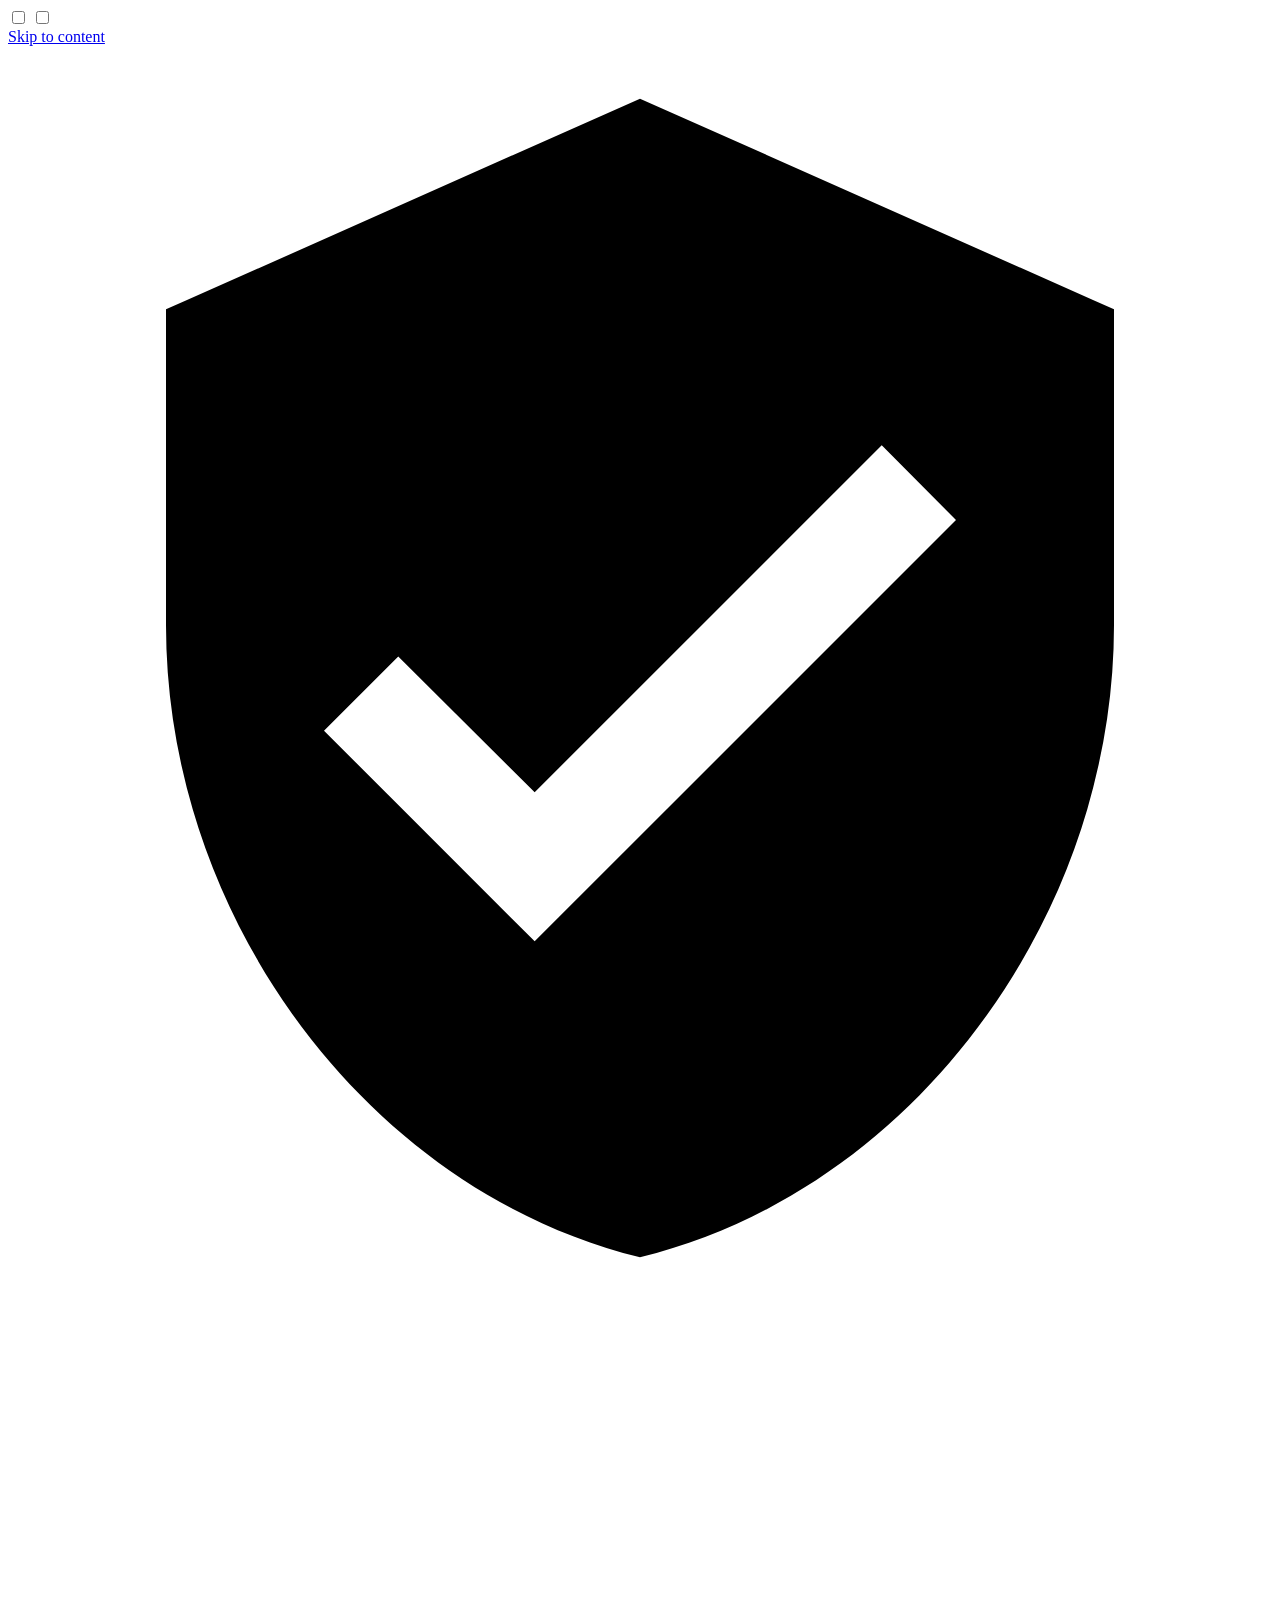
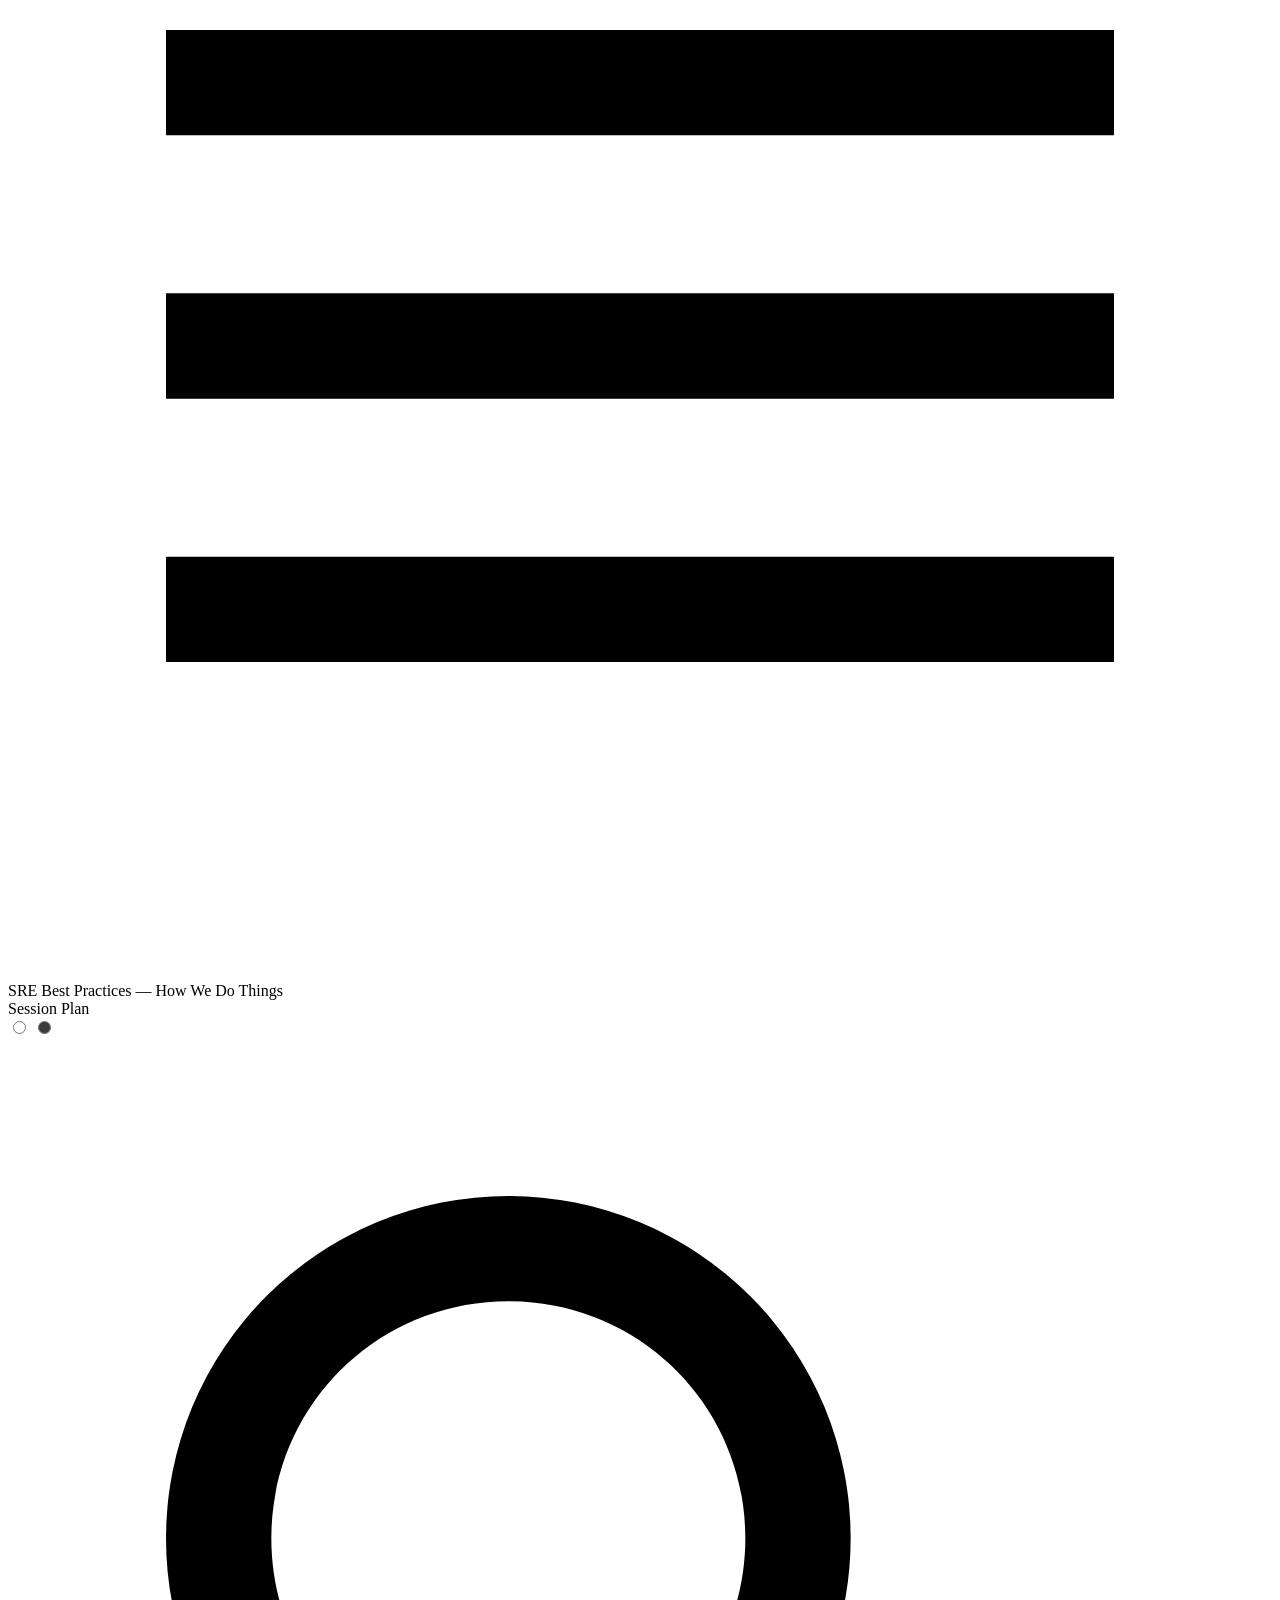
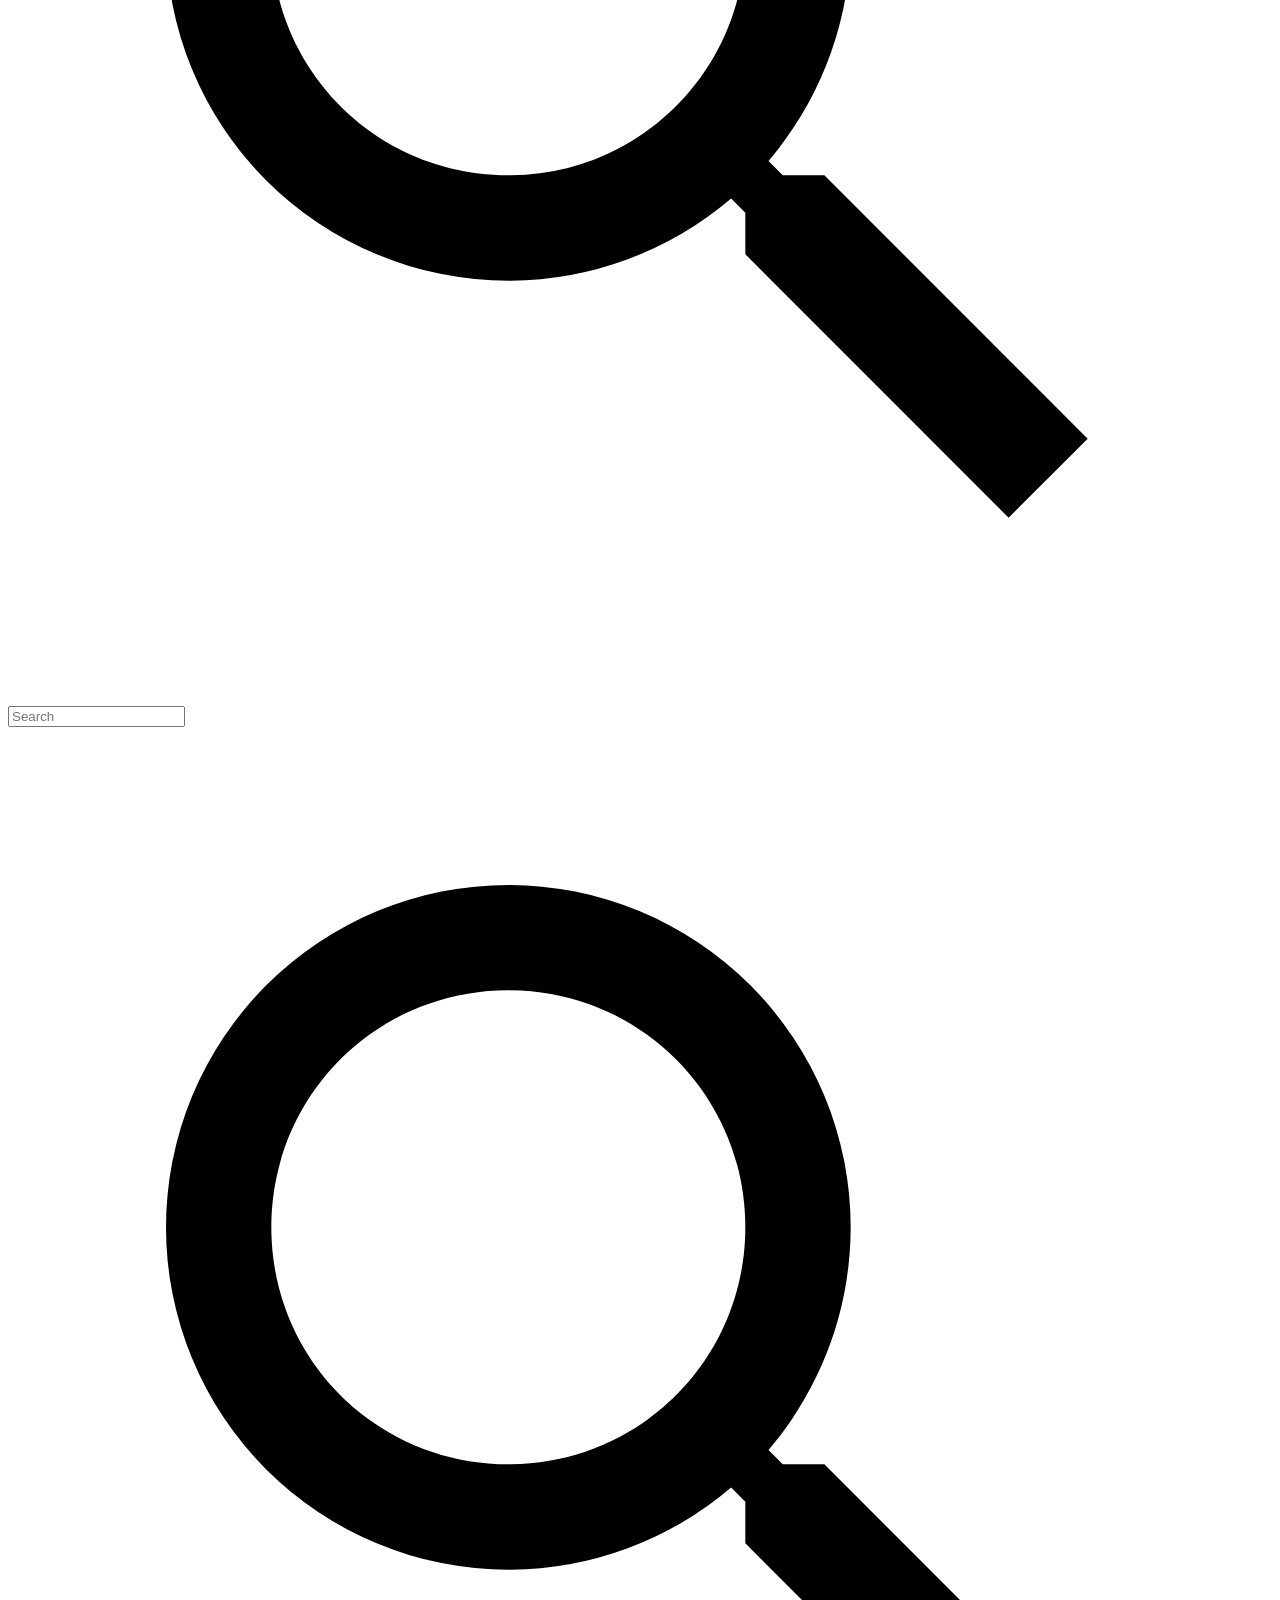
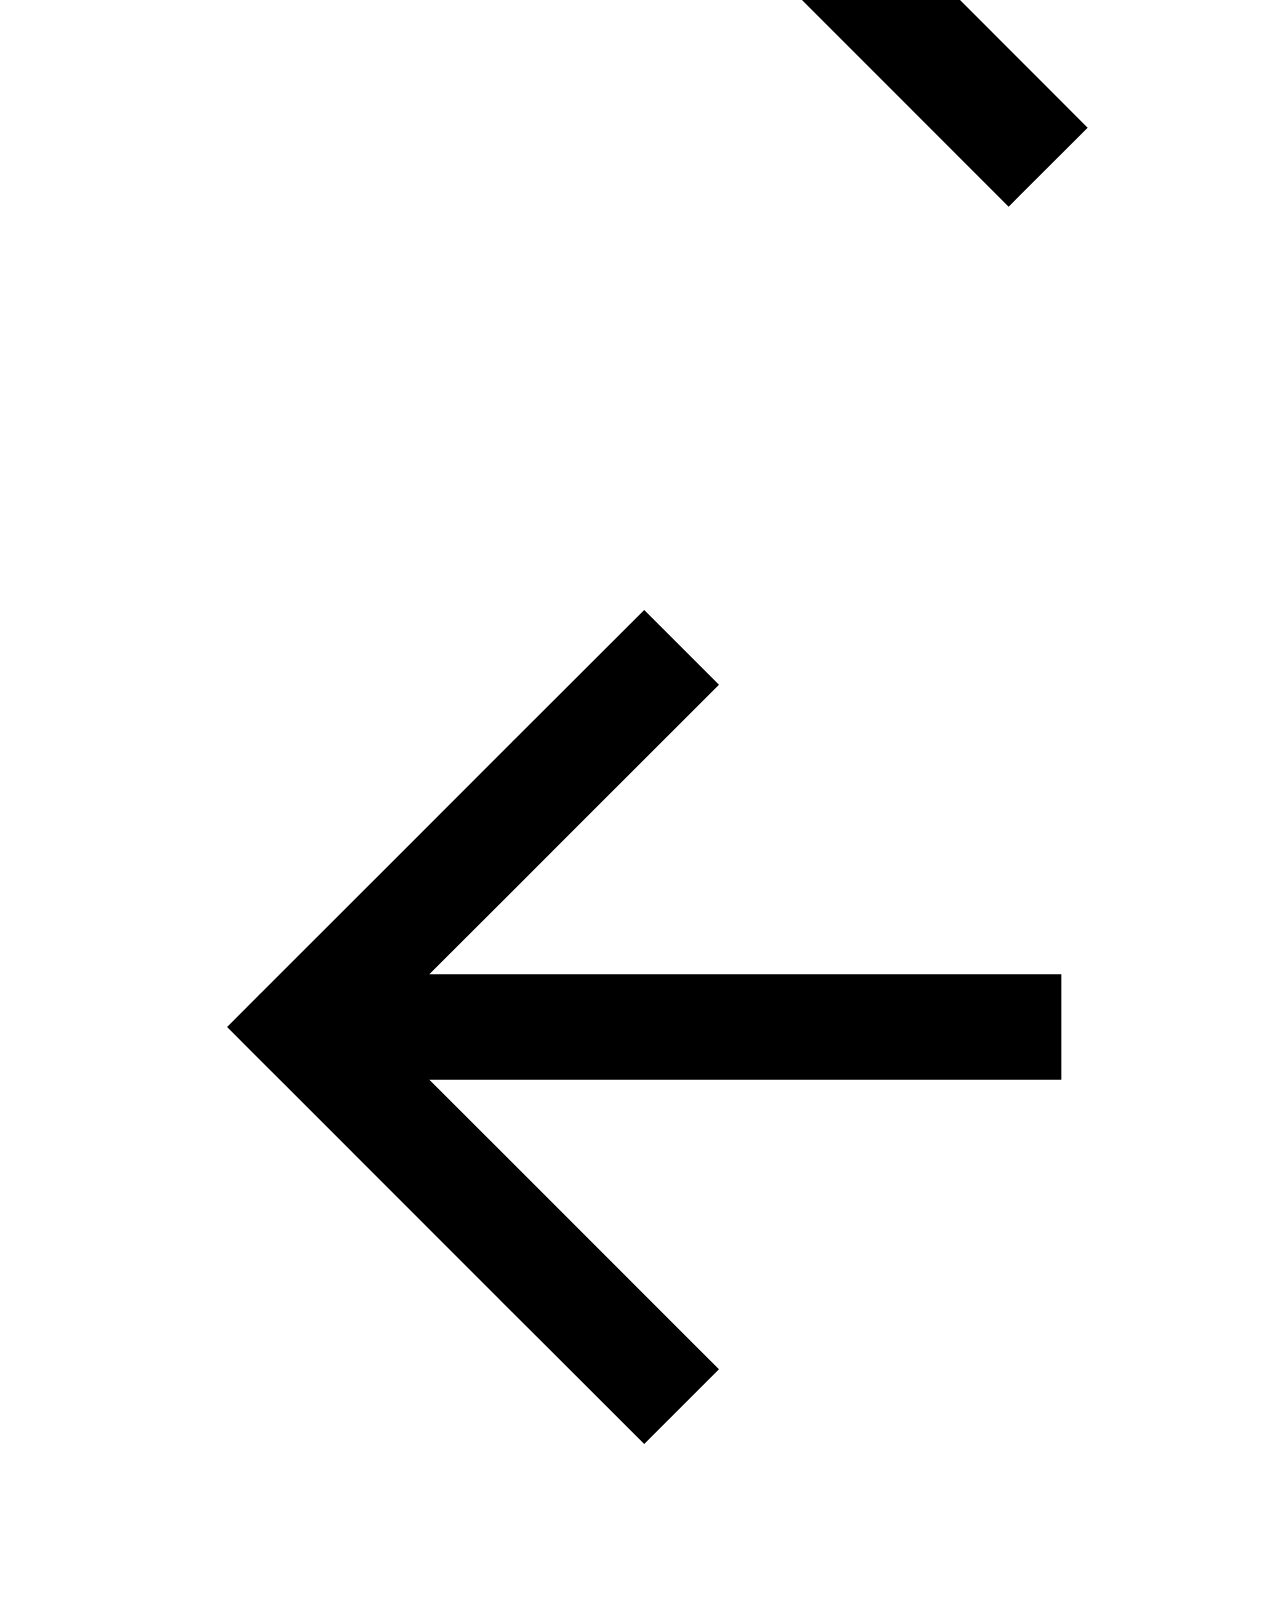
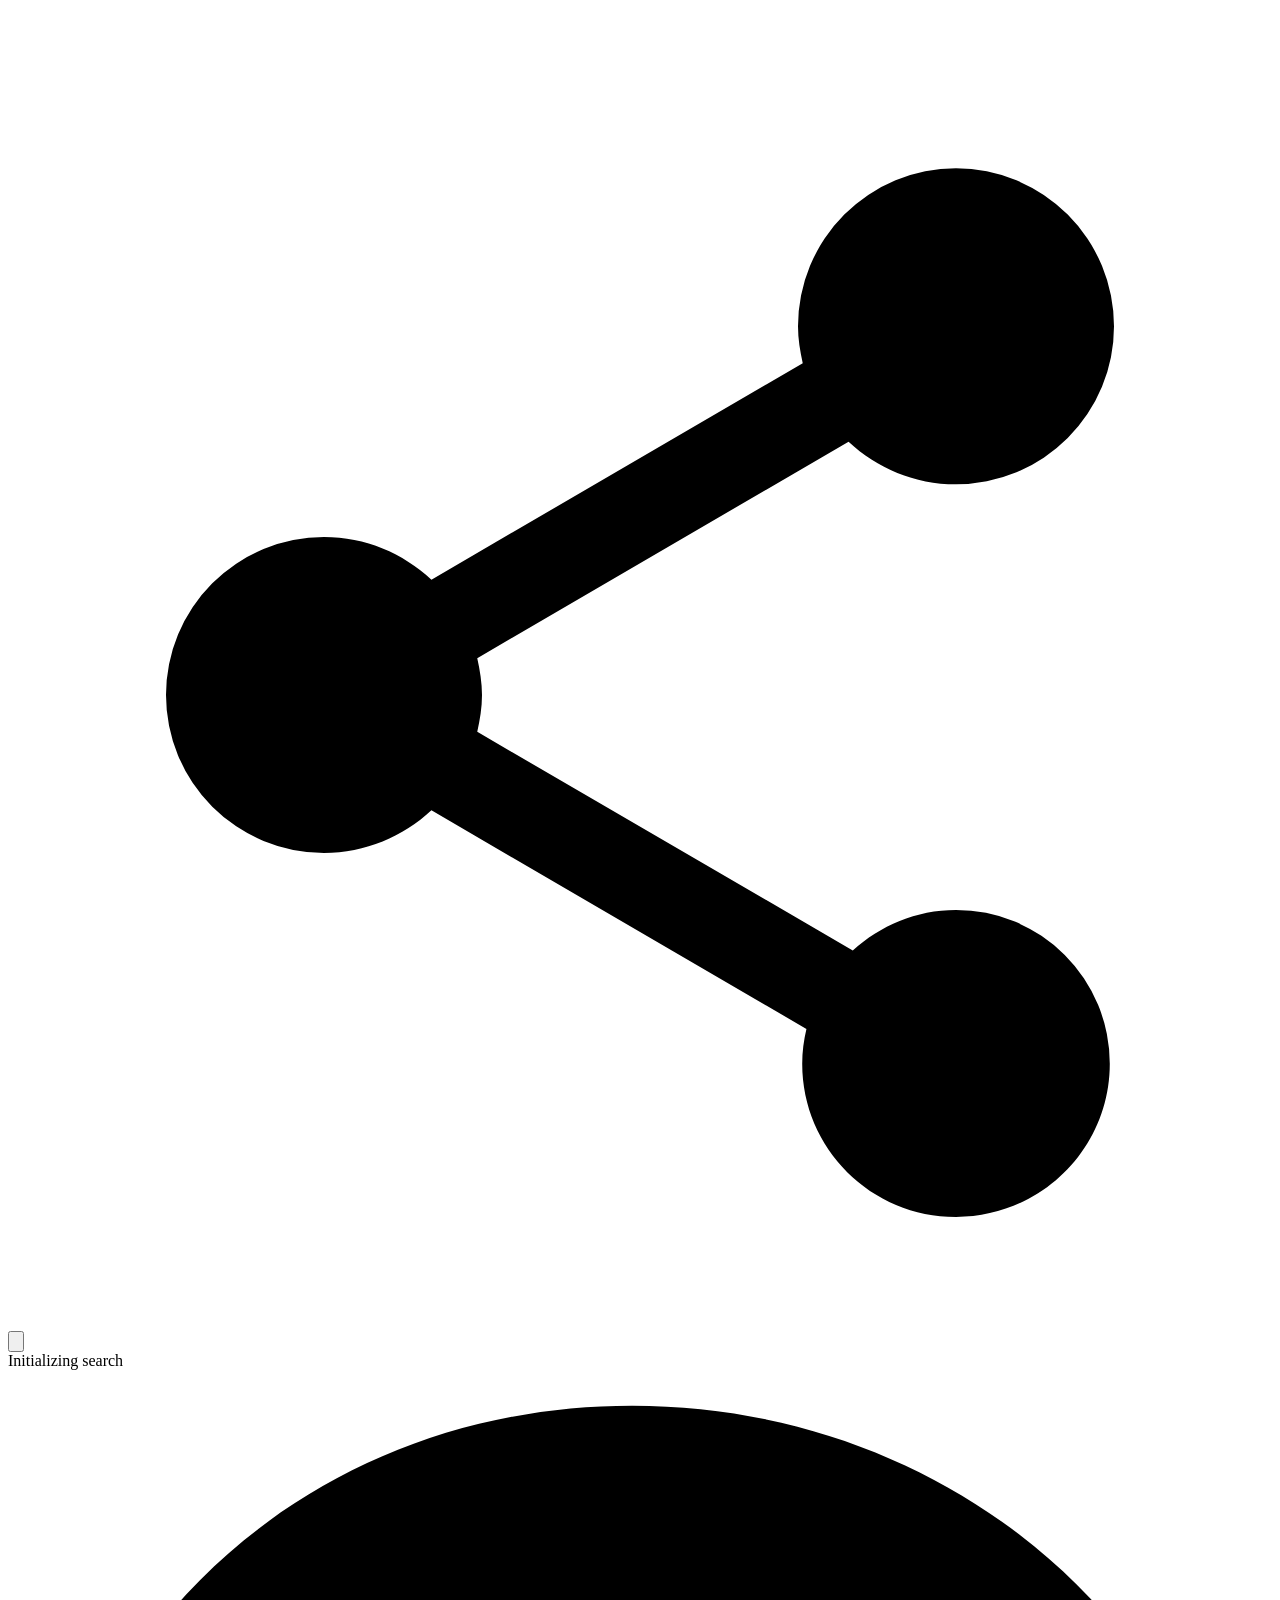
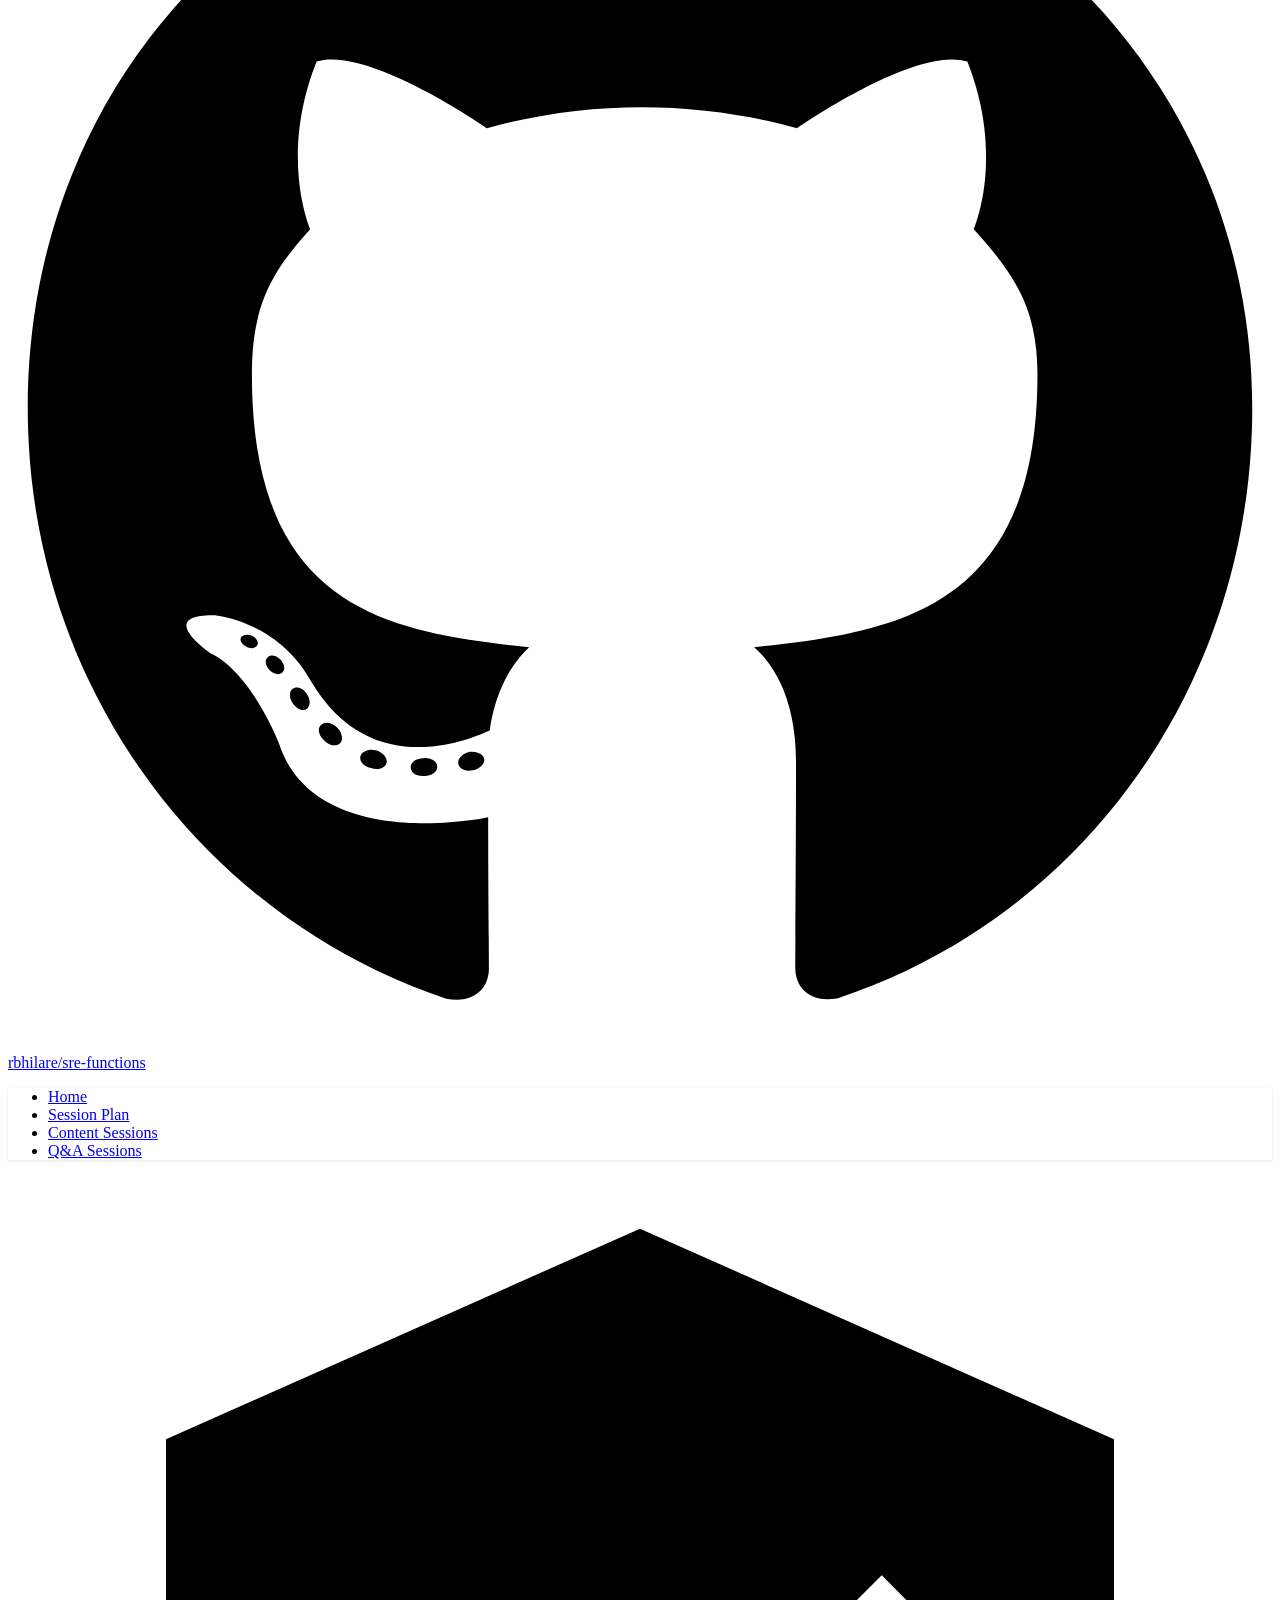
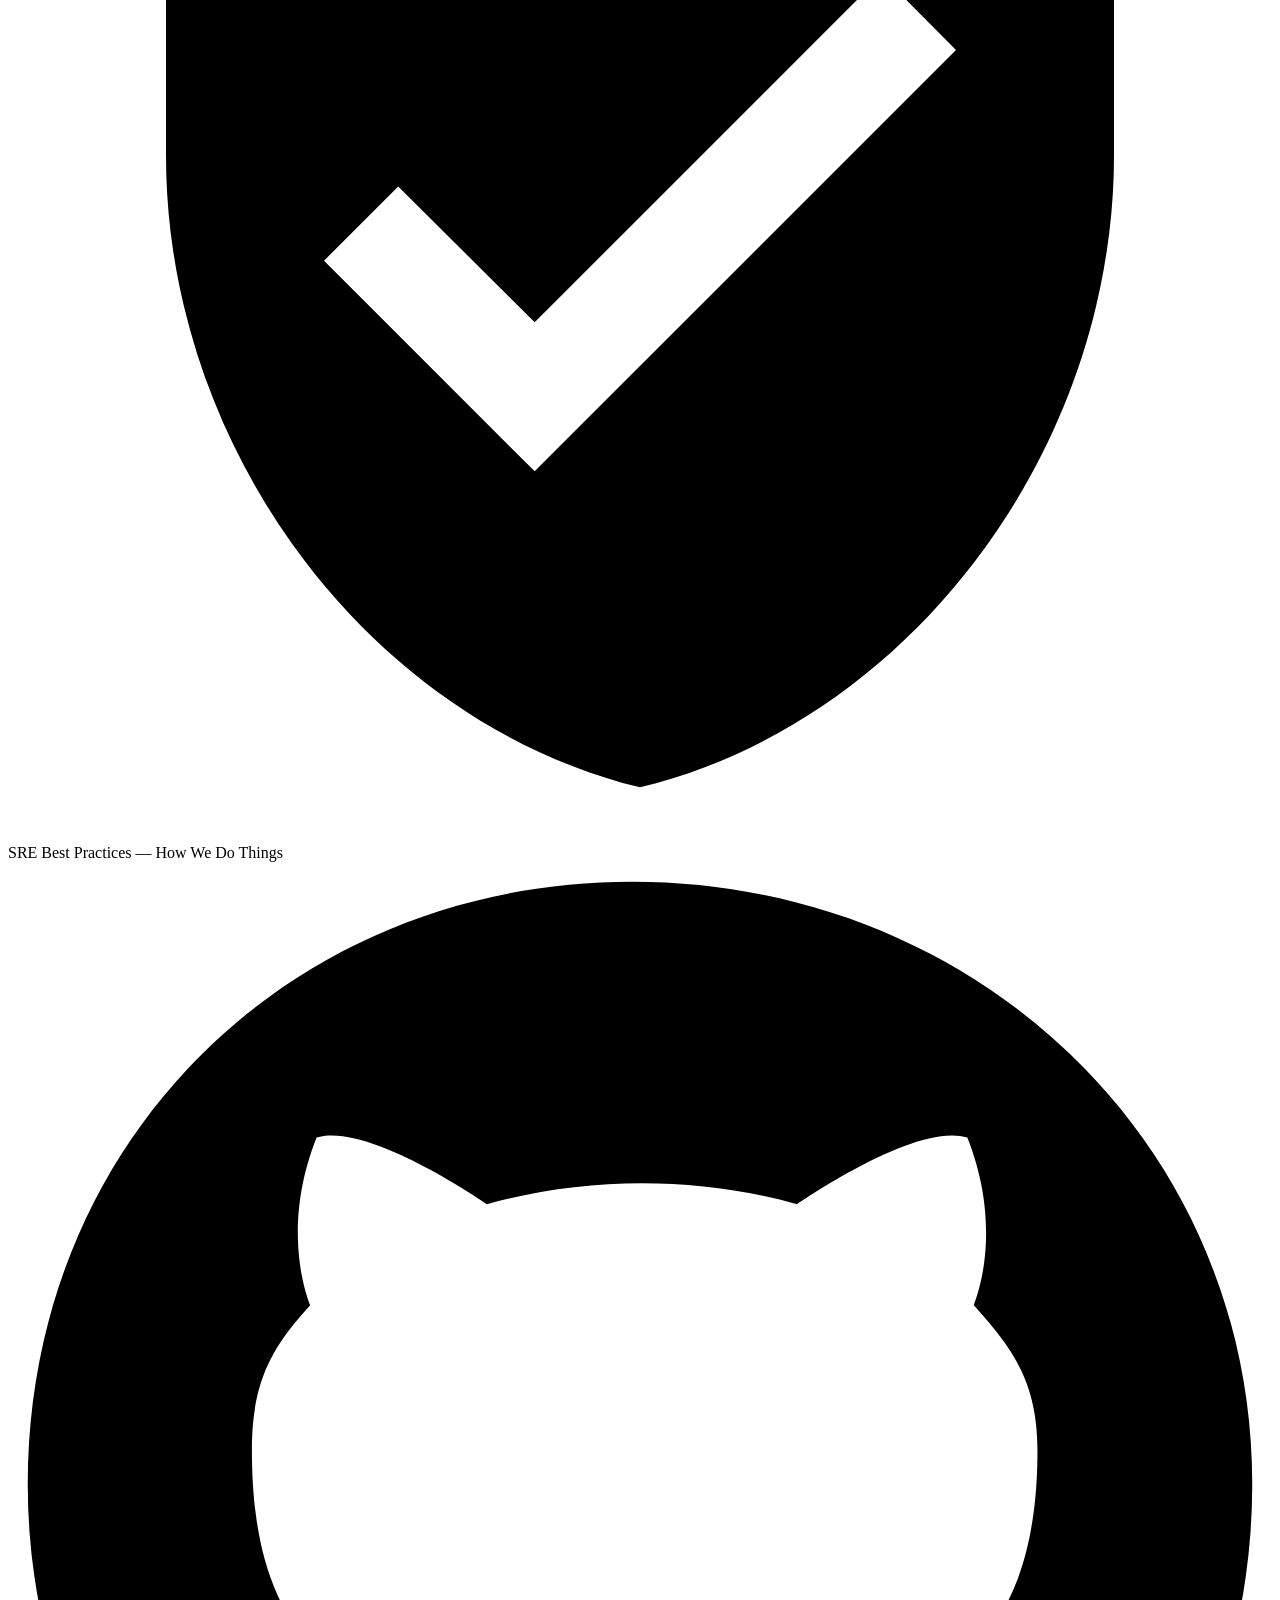
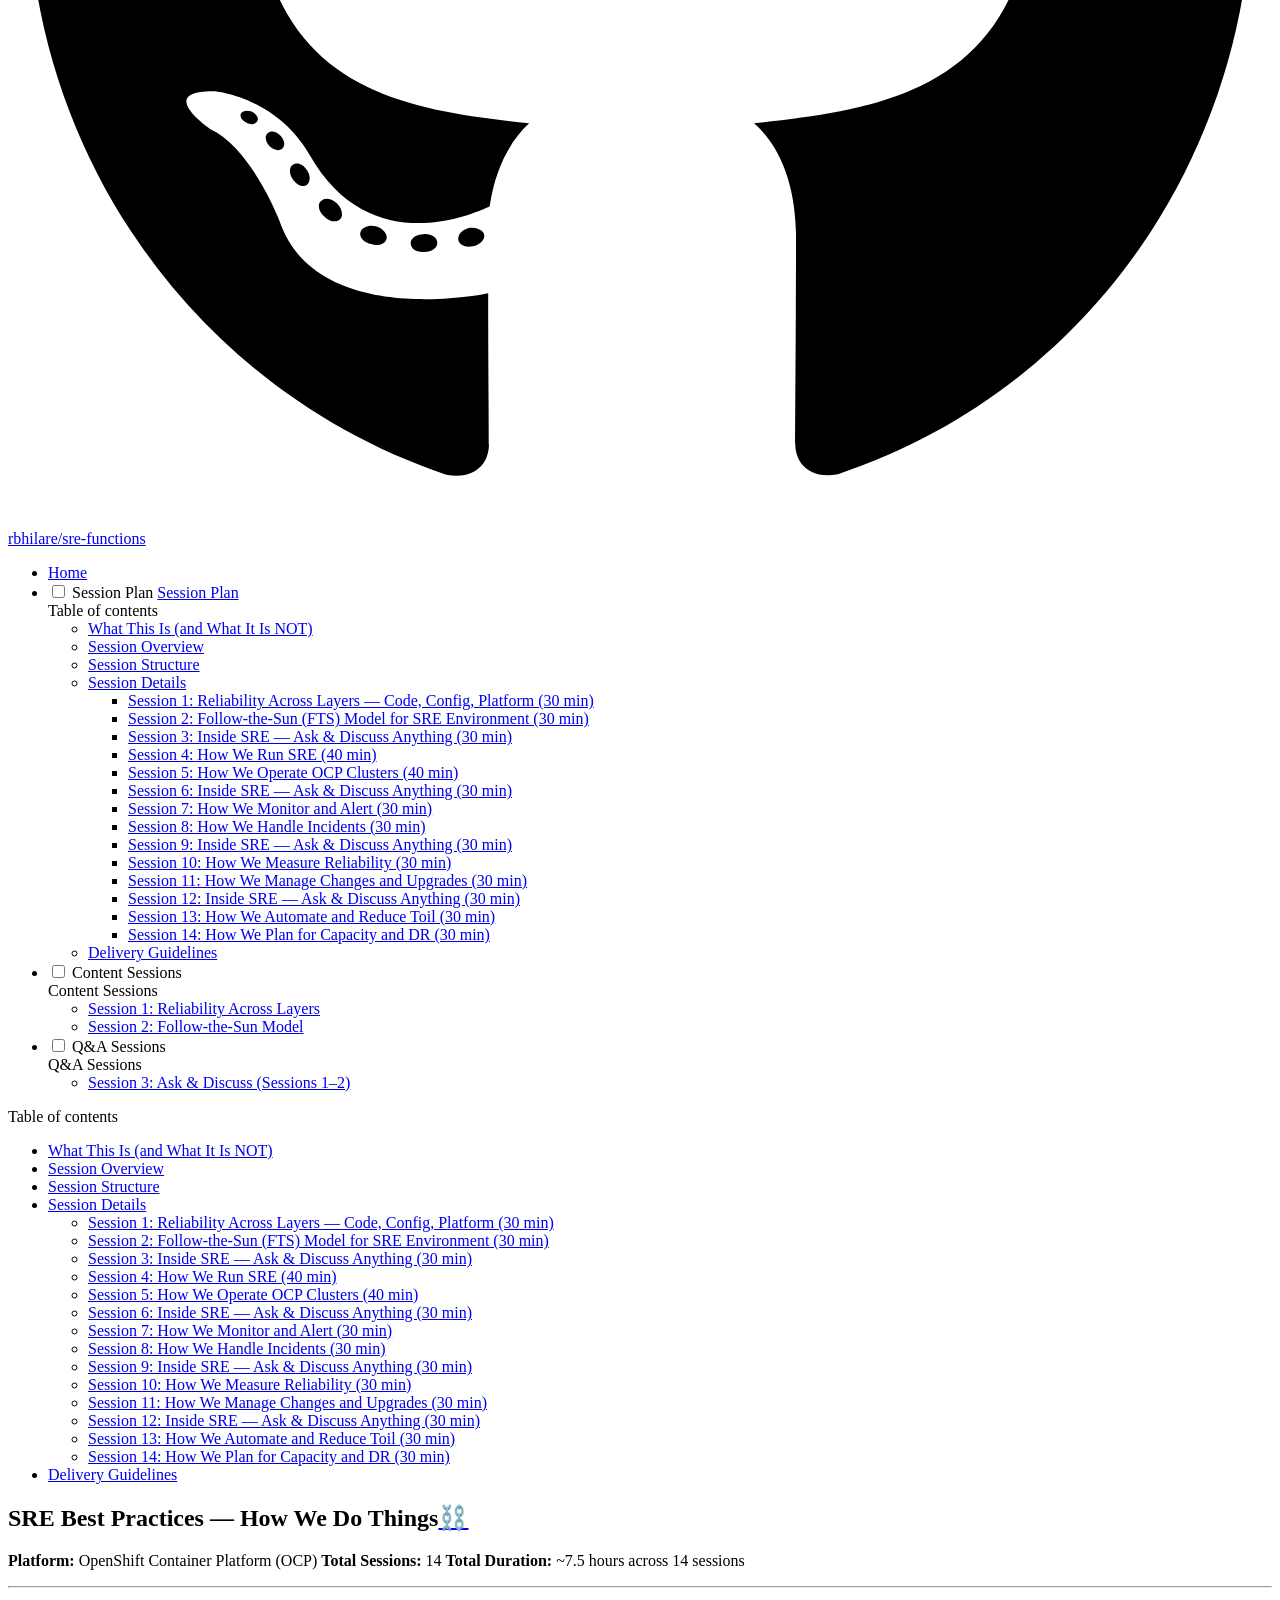
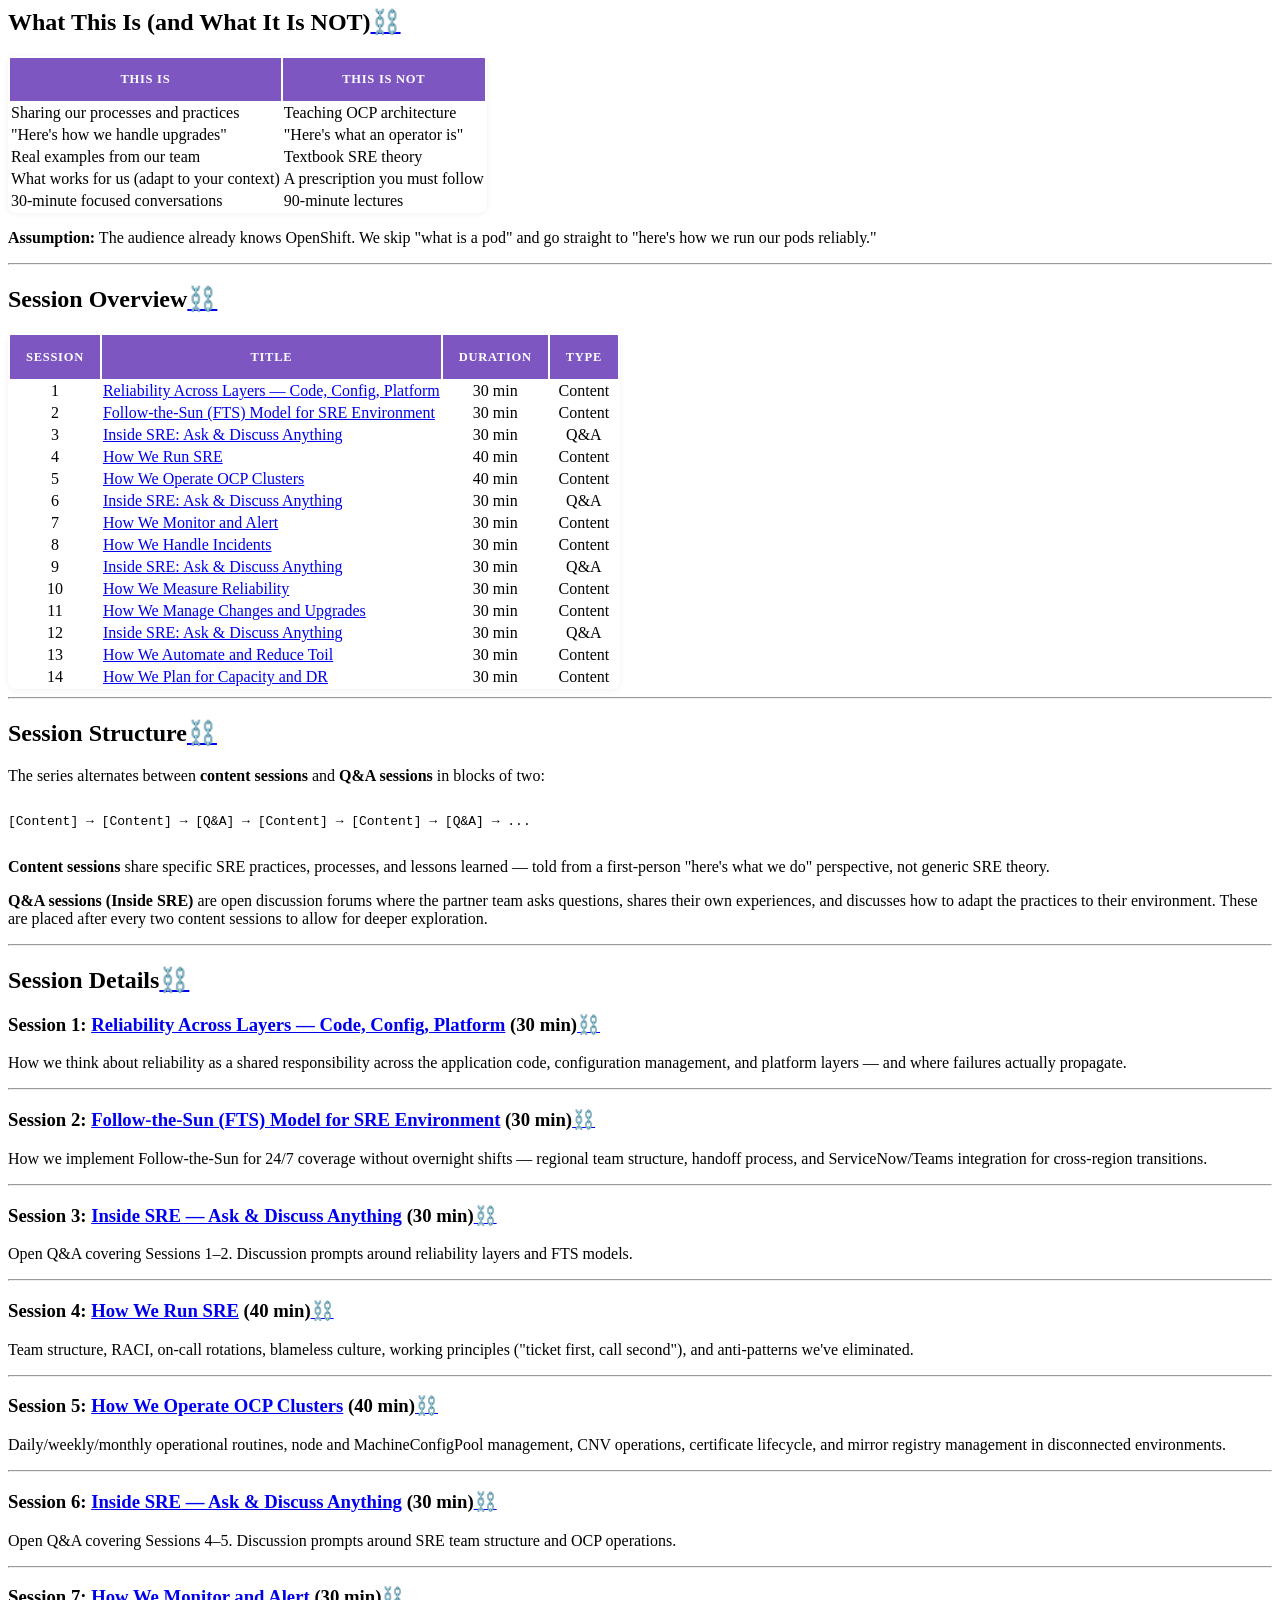
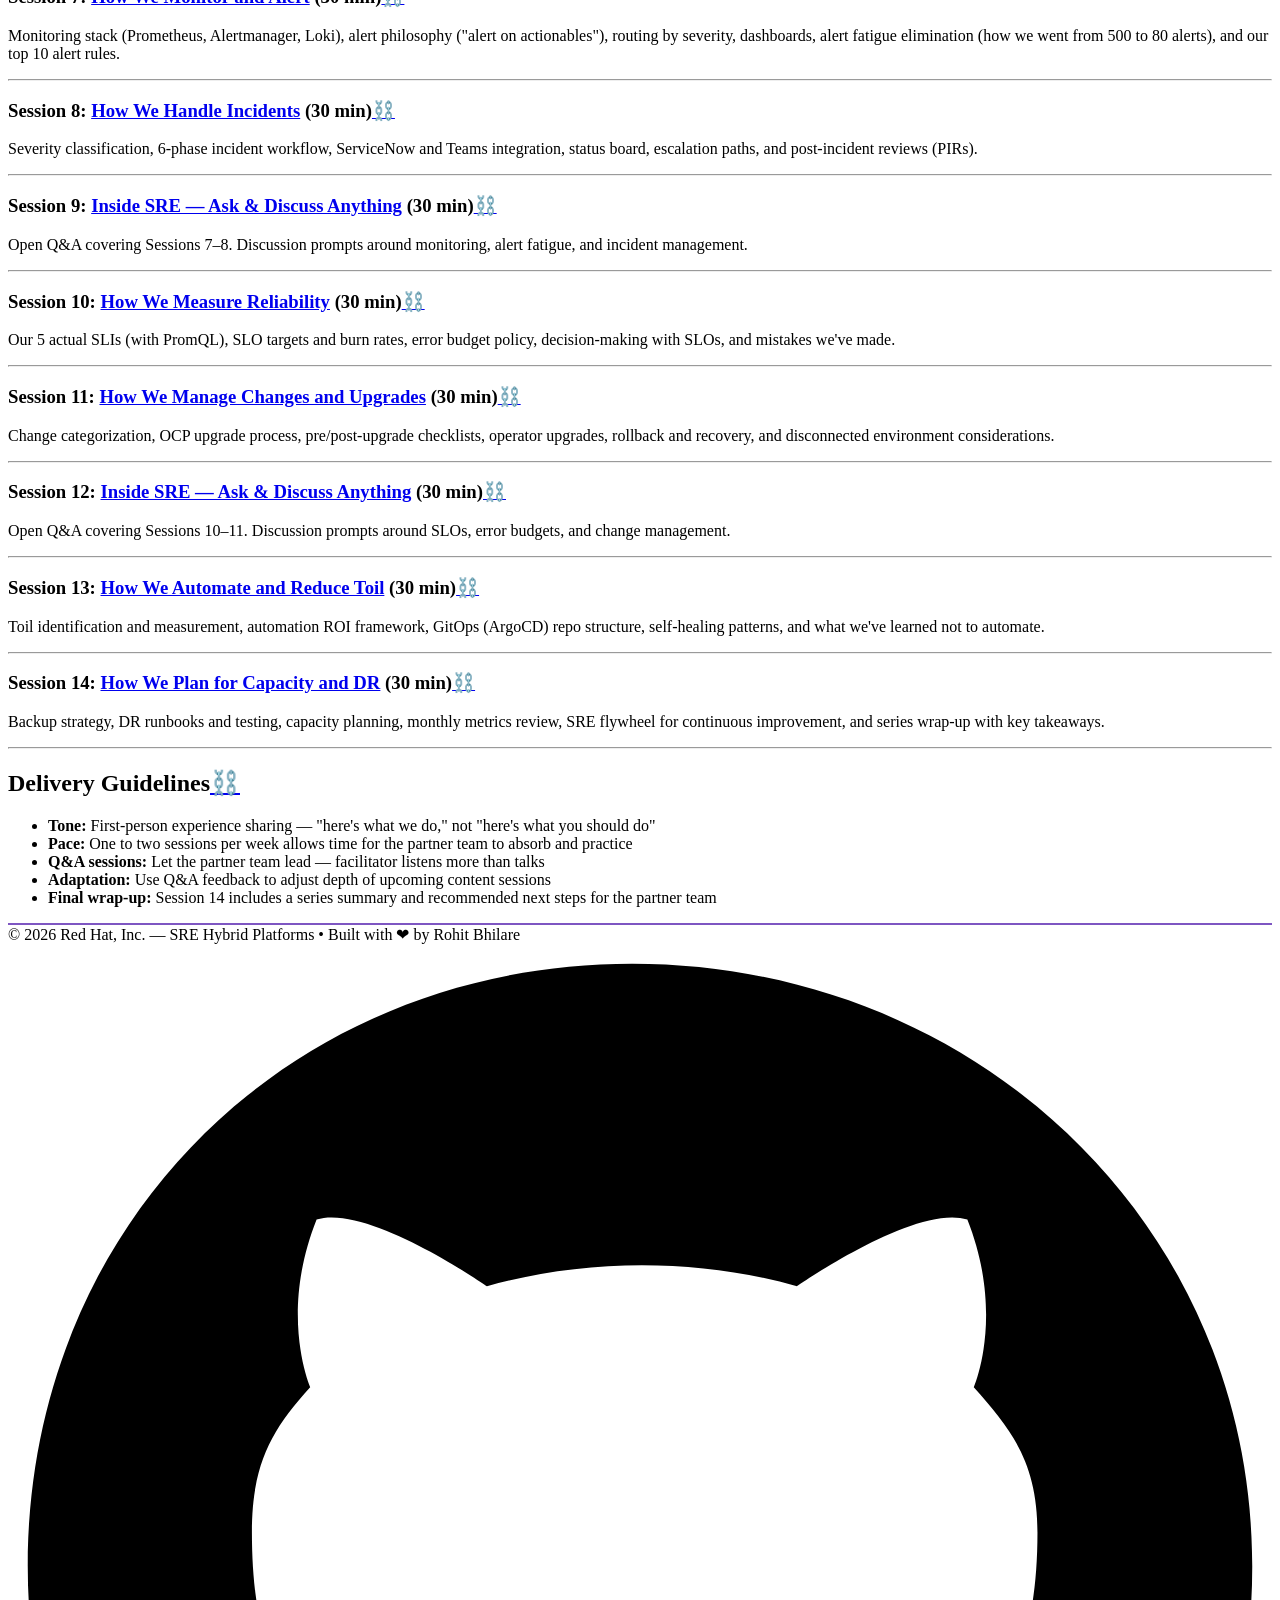
==== sessions/00-MASTER-SESSION-PLAN/index.html @ 9ecc6fd7 "Deployed e3ae593 with MkDocs version: 1.6.1" ====
<!doctype html>
<html lang="en" class="no-js">
  <head>
    
      <meta charset="utf-8">
      <meta name="viewport" content="width=device-width,initial-scale=1">
      
        <meta name="description" content="SRE knowledge transfer sessions for OpenShift Container Platform">
      
      
        <meta name="author" content="Rohit Bhilare">
      
      
      
        <link rel="prev" href="../..">
      
      
        <link rel="next" href="../01-RELIABILITY-ACROSS-LAYERS/">
      
      
        
      
      
      <link rel="icon" href="../../assets/images/favicon.png">
      <meta name="generator" content="mkdocs-1.6.1, mkdocs-material-9.7.6">
    
    
      
        <title>Session Plan - SRE Best Practices — How We Do Things</title>
      
    
    
      <link rel="stylesheet" href="../../assets/stylesheets/main.484c7ddc.min.css">
      
        
        <link rel="stylesheet" href="../../assets/stylesheets/palette.ab4e12ef.min.css">
      
      


    
    
      
    
    
      
        
        
        <link rel="preconnect" href="https://fonts.gstatic.com" crossorigin>
        <link rel="stylesheet" href="https://fonts.googleapis.com/css?family=Inter:300,300i,400,400i,700,700i%7CJetBrains+Mono:400,400i,700,700i&display=fallback">
        <style>:root{--md-text-font:"Inter";--md-code-font:"JetBrains Mono"}</style>
      
    
    
      <link rel="stylesheet" href="../../stylesheets/extra.css">
    
    <script>__md_scope=new URL("../..",location),__md_hash=e=>[...e].reduce(((e,_)=>(e<<5)-e+_.charCodeAt(0)),0),__md_get=(e,_=localStorage,t=__md_scope)=>JSON.parse(_.getItem(t.pathname+"."+e)),__md_set=(e,_,t=localStorage,a=__md_scope)=>{try{t.setItem(a.pathname+"."+e,JSON.stringify(_))}catch(e){}}</script>
    
      

    
    
  </head>
  
  
    
    
      
    
    
    
    
    <body dir="ltr" data-md-color-scheme="default" data-md-color-primary="deep-purple" data-md-color-accent="amber">
  
    
    <input class="md-toggle" data-md-toggle="drawer" type="checkbox" id="__drawer" autocomplete="off">
    <input class="md-toggle" data-md-toggle="search" type="checkbox" id="__search" autocomplete="off">
    <label class="md-overlay" for="__drawer"></label>
    <div data-md-component="skip">
      
        
        <a href="#sre-best-practices-how-we-do-things" class="md-skip">
          Skip to content
        </a>
      
    </div>
    <div data-md-component="announce">
      
    </div>
    
    
      

  

<header class="md-header md-header--shadow md-header--lifted" data-md-component="header">
  <nav class="md-header__inner md-grid" aria-label="Header">
    <a href="../.." title="SRE Best Practices — How We Do Things" class="md-header__button md-logo" aria-label="SRE Best Practices — How We Do Things" data-md-component="logo">
      
  
  <svg xmlns="http://www.w3.org/2000/svg" viewBox="0 0 24 24"><path d="m10 17-4-4 1.41-1.41L10 14.17l6.59-6.59L18 9m-6-8L3 5v6c0 5.55 3.84 10.74 9 12 5.16-1.26 9-6.45 9-12V5z"/></svg>

    </a>
    <label class="md-header__button md-icon" for="__drawer">
      
      <svg xmlns="http://www.w3.org/2000/svg" viewBox="0 0 24 24"><path d="M3 6h18v2H3zm0 5h18v2H3zm0 5h18v2H3z"/></svg>
    </label>
    <div class="md-header__title" data-md-component="header-title">
      <div class="md-header__ellipsis">
        <div class="md-header__topic">
          <span class="md-ellipsis">
            SRE Best Practices — How We Do Things
          </span>
        </div>
        <div class="md-header__topic" data-md-component="header-topic">
          <span class="md-ellipsis">
            
              Session Plan
            
          </span>
        </div>
      </div>
    </div>
    
      
        <form class="md-header__option" data-md-component="palette">
  
    
    
    
    <input class="md-option" data-md-color-media="" data-md-color-scheme="default" data-md-color-primary="deep-purple" data-md-color-accent="amber"  aria-label="Switch to dark mode"  type="radio" name="__palette" id="__palette_0">
    
      <label class="md-header__button md-icon" title="Switch to dark mode" for="__palette_1" hidden>
        <svg xmlns="http://www.w3.org/2000/svg" viewBox="0 0 24 24"><path d="m17.75 4.09-2.53 1.94.91 3.06-2.63-1.81-2.63 1.81.91-3.06-2.53-1.94L12.44 4l1.06-3 1.06 3zm3.5 6.91-1.64 1.25.59 1.98-1.7-1.17-1.7 1.17.59-1.98L15.75 11l2.06-.05L18.5 9l.69 1.95zm-2.28 4.95c.83-.08 1.72 1.1 1.19 1.85-.32.45-.66.87-1.08 1.27C15.17 23 8.84 23 4.94 19.07c-3.91-3.9-3.91-10.24 0-14.14.4-.4.82-.76 1.27-1.08.75-.53 1.93.36 1.85 1.19-.27 2.86.69 5.83 2.89 8.02a9.96 9.96 0 0 0 8.02 2.89m-1.64 2.02a12.08 12.08 0 0 1-7.8-3.47c-2.17-2.19-3.33-5-3.49-7.82-2.81 3.14-2.7 7.96.31 10.98 3.02 3.01 7.84 3.12 10.98.31"/></svg>
      </label>
    
  
    
    
    
    <input class="md-option" data-md-color-media="" data-md-color-scheme="slate" data-md-color-primary="deep-purple" data-md-color-accent="amber"  aria-label="Switch to light mode"  type="radio" name="__palette" id="__palette_1">
    
      <label class="md-header__button md-icon" title="Switch to light mode" for="__palette_0" hidden>
        <svg xmlns="http://www.w3.org/2000/svg" viewBox="0 0 24 24"><path d="M12 7a5 5 0 0 1 5 5 5 5 0 0 1-5 5 5 5 0 0 1-5-5 5 5 0 0 1 5-5m0 2a3 3 0 0 0-3 3 3 3 0 0 0 3 3 3 3 0 0 0 3-3 3 3 0 0 0-3-3m0-7 2.39 3.42C13.65 5.15 12.84 5 12 5s-1.65.15-2.39.42zM3.34 7l4.16-.35A7.2 7.2 0 0 0 5.94 8.5c-.44.74-.69 1.5-.83 2.29zm.02 10 1.76-3.77a7.131 7.131 0 0 0 2.38 4.14zM20.65 7l-1.77 3.79a7.02 7.02 0 0 0-2.38-4.15zm-.01 10-4.14.36c.59-.51 1.12-1.14 1.54-1.86.42-.73.69-1.5.83-2.29zM12 22l-2.41-3.44c.74.27 1.55.44 2.41.44.82 0 1.63-.17 2.37-.44z"/></svg>
      </label>
    
  
</form>
      
    
    
      <script>var palette=__md_get("__palette");if(palette&&palette.color){if("(prefers-color-scheme)"===palette.color.media){var media=matchMedia("(prefers-color-scheme: light)"),input=document.querySelector(media.matches?"[data-md-color-media='(prefers-color-scheme: light)']":"[data-md-color-media='(prefers-color-scheme: dark)']");palette.color.media=input.getAttribute("data-md-color-media"),palette.color.scheme=input.getAttribute("data-md-color-scheme"),palette.color.primary=input.getAttribute("data-md-color-primary"),palette.color.accent=input.getAttribute("data-md-color-accent")}for(var[key,value]of Object.entries(palette.color))document.body.setAttribute("data-md-color-"+key,value)}</script>
    
    
    
      
      
        <label class="md-header__button md-icon" for="__search">
          
          <svg xmlns="http://www.w3.org/2000/svg" viewBox="0 0 24 24"><path d="M9.5 3A6.5 6.5 0 0 1 16 9.5c0 1.61-.59 3.09-1.56 4.23l.27.27h.79l5 5-1.5 1.5-5-5v-.79l-.27-.27A6.52 6.52 0 0 1 9.5 16 6.5 6.5 0 0 1 3 9.5 6.5 6.5 0 0 1 9.5 3m0 2C7 5 5 7 5 9.5S7 14 9.5 14 14 12 14 9.5 12 5 9.5 5"/></svg>
        </label>
        <div class="md-search" data-md-component="search" role="dialog">
  <label class="md-search__overlay" for="__search"></label>
  <div class="md-search__inner" role="search">
    <form class="md-search__form" name="search">
      <input type="text" class="md-search__input" name="query" aria-label="Search" placeholder="Search" autocapitalize="off" autocorrect="off" autocomplete="off" spellcheck="false" data-md-component="search-query" required>
      <label class="md-search__icon md-icon" for="__search">
        
        <svg xmlns="http://www.w3.org/2000/svg" viewBox="0 0 24 24"><path d="M9.5 3A6.5 6.5 0 0 1 16 9.5c0 1.61-.59 3.09-1.56 4.23l.27.27h.79l5 5-1.5 1.5-5-5v-.79l-.27-.27A6.52 6.52 0 0 1 9.5 16 6.5 6.5 0 0 1 3 9.5 6.5 6.5 0 0 1 9.5 3m0 2C7 5 5 7 5 9.5S7 14 9.5 14 14 12 14 9.5 12 5 9.5 5"/></svg>
        
        <svg xmlns="http://www.w3.org/2000/svg" viewBox="0 0 24 24"><path d="M20 11v2H8l5.5 5.5-1.42 1.42L4.16 12l7.92-7.92L13.5 5.5 8 11z"/></svg>
      </label>
      <nav class="md-search__options" aria-label="Search">
        
          <a href="javascript:void(0)" class="md-search__icon md-icon" title="Share" aria-label="Share" data-clipboard data-clipboard-text="" data-md-component="search-share" tabindex="-1">
            
            <svg xmlns="http://www.w3.org/2000/svg" viewBox="0 0 24 24"><path d="M18 16.08c-.76 0-1.44.3-1.96.77L8.91 12.7c.05-.23.09-.46.09-.7s-.04-.47-.09-.7l7.05-4.11c.54.5 1.25.81 2.04.81a3 3 0 0 0 3-3 3 3 0 0 0-3-3 3 3 0 0 0-3 3c0 .24.04.47.09.7L8.04 9.81C7.5 9.31 6.79 9 6 9a3 3 0 0 0-3 3 3 3 0 0 0 3 3c.79 0 1.5-.31 2.04-.81l7.12 4.15c-.05.21-.08.43-.08.66 0 1.61 1.31 2.91 2.92 2.91s2.92-1.3 2.92-2.91A2.92 2.92 0 0 0 18 16.08"/></svg>
          </a>
        
        <button type="reset" class="md-search__icon md-icon" title="Clear" aria-label="Clear" tabindex="-1">
          
          <svg xmlns="http://www.w3.org/2000/svg" viewBox="0 0 24 24"><path d="M19 6.41 17.59 5 12 10.59 6.41 5 5 6.41 10.59 12 5 17.59 6.41 19 12 13.41 17.59 19 19 17.59 13.41 12z"/></svg>
        </button>
      </nav>
      
        <div class="md-search__suggest" data-md-component="search-suggest"></div>
      
    </form>
    <div class="md-search__output">
      <div class="md-search__scrollwrap" tabindex="0" data-md-scrollfix>
        <div class="md-search-result" data-md-component="search-result">
          <div class="md-search-result__meta">
            Initializing search
          </div>
          <ol class="md-search-result__list" role="presentation"></ol>
        </div>
      </div>
    </div>
  </div>
</div>
      
    
    
      <div class="md-header__source">
        <a href="https://github.com/rbhilare/sre-functions" title="Go to repository" class="md-source" data-md-component="source">
  <div class="md-source__icon md-icon">
    
    <svg xmlns="http://www.w3.org/2000/svg" viewBox="0 0 512 512"><!--! Font Awesome Free 7.1.0 by @fontawesome - https://fontawesome.com License - https://fontawesome.com/license/free (Icons: CC BY 4.0, Fonts: SIL OFL 1.1, Code: MIT License) Copyright 2025 Fonticons, Inc.--><path d="M173.9 397.4c0 2-2.3 3.6-5.2 3.6-3.3.3-5.6-1.3-5.6-3.6 0-2 2.3-3.6 5.2-3.6 3-.3 5.6 1.3 5.6 3.6m-31.1-4.5c-.7 2 1.3 4.3 4.3 4.9 2.6 1 5.6 0 6.2-2s-1.3-4.3-4.3-5.2c-2.6-.7-5.5.3-6.2 2.3m44.2-1.7c-2.9.7-4.9 2.6-4.6 4.9.3 2 2.9 3.3 5.9 2.6 2.9-.7 4.9-2.6 4.6-4.6-.3-1.9-3-3.2-5.9-2.9M252.8 8C114.1 8 8 113.3 8 252c0 110.9 69.8 205.8 169.5 239.2 12.8 2.3 17.3-5.6 17.3-12.1 0-6.2-.3-40.4-.3-61.4 0 0-70 15-84.7-29.8 0 0-11.4-29.1-27.8-36.6 0 0-22.9-15.7 1.6-15.4 0 0 24.9 2 38.6 25.8 21.9 38.6 58.6 27.5 72.9 20.9 2.3-16 8.8-27.1 16-33.7-55.9-6.2-112.3-14.3-112.3-110.5 0-27.5 7.6-41.3 23.6-58.9-2.6-6.5-11.1-33.3 2.6-67.9 20.9-6.5 69 27 69 27 20-5.6 41.5-8.5 62.8-8.5s42.8 2.9 62.8 8.5c0 0 48.1-33.6 69-27 13.7 34.7 5.2 61.4 2.6 67.9 16 17.7 25.8 31.5 25.8 58.9 0 96.5-58.9 104.2-114.8 110.5 9.2 7.9 17 22.9 17 46.4 0 33.7-.3 75.4-.3 83.6 0 6.5 4.6 14.4 17.3 12.1C436.2 457.8 504 362.9 504 252 504 113.3 391.5 8 252.8 8M105.2 352.9c-1.3 1-1 3.3.7 5.2 1.6 1.6 3.9 2.3 5.2 1 1.3-1 1-3.3-.7-5.2-1.6-1.6-3.9-2.3-5.2-1m-10.8-8.1c-.7 1.3.3 2.9 2.3 3.9 1.6 1 3.6.7 4.3-.7.7-1.3-.3-2.9-2.3-3.9-2-.6-3.6-.3-4.3.7m32.4 35.6c-1.6 1.3-1 4.3 1.3 6.2 2.3 2.3 5.2 2.6 6.5 1 1.3-1.3.7-4.3-1.3-6.2-2.2-2.3-5.2-2.6-6.5-1m-11.4-14.7c-1.6 1-1.6 3.6 0 5.9s4.3 3.3 5.6 2.3c1.6-1.3 1.6-3.9 0-6.2-1.4-2.3-4-3.3-5.6-2"/></svg>
  </div>
  <div class="md-source__repository">
    rbhilare/sre-functions
  </div>
</a>
      </div>
    
  </nav>
  
    
      
<nav class="md-tabs" aria-label="Tabs" data-md-component="tabs">
  <div class="md-grid">
    <ul class="md-tabs__list">
      
        
  
  
  
  
    <li class="md-tabs__item">
      <a href="../.." class="md-tabs__link">
        
  
  
    
  
  Home

      </a>
    </li>
  

      
        
  
  
  
    
  
  
    <li class="md-tabs__item md-tabs__item--active">
      <a href="./" class="md-tabs__link">
        
  
  
    
  
  Session Plan

      </a>
    </li>
  

      
        
  
  
  
  
    
    
      <li class="md-tabs__item">
        <a href="../01-RELIABILITY-ACROSS-LAYERS/" class="md-tabs__link">
          
  
  
    
  
  Content Sessions

        </a>
      </li>
    
  

      
        
  
  
  
  
    
    
      <li class="md-tabs__item">
        <a href="../03-INSIDE-SRE-ASK-AND-DISCUSS/" class="md-tabs__link">
          
  
  
    
  
  Q&A Sessions

        </a>
      </li>
    
  

      
    </ul>
  </div>
</nav>
    
  
</header>
    
    <div class="md-container" data-md-component="container">
      
      
        
      
      <main class="md-main" data-md-component="main">
        <div class="md-main__inner md-grid">
          
            
              
              <div class="md-sidebar md-sidebar--primary" data-md-component="sidebar" data-md-type="navigation" >
                <div class="md-sidebar__scrollwrap">
                  <div class="md-sidebar__inner">
                    


  


<nav class="md-nav md-nav--primary md-nav--lifted" aria-label="Navigation" data-md-level="0">
  <label class="md-nav__title" for="__drawer">
    <a href="../.." title="SRE Best Practices — How We Do Things" class="md-nav__button md-logo" aria-label="SRE Best Practices — How We Do Things" data-md-component="logo">
      
  
  <svg xmlns="http://www.w3.org/2000/svg" viewBox="0 0 24 24"><path d="m10 17-4-4 1.41-1.41L10 14.17l6.59-6.59L18 9m-6-8L3 5v6c0 5.55 3.84 10.74 9 12 5.16-1.26 9-6.45 9-12V5z"/></svg>

    </a>
    SRE Best Practices — How We Do Things
  </label>
  
    <div class="md-nav__source">
      <a href="https://github.com/rbhilare/sre-functions" title="Go to repository" class="md-source" data-md-component="source">
  <div class="md-source__icon md-icon">
    
    <svg xmlns="http://www.w3.org/2000/svg" viewBox="0 0 512 512"><!--! Font Awesome Free 7.1.0 by @fontawesome - https://fontawesome.com License - https://fontawesome.com/license/free (Icons: CC BY 4.0, Fonts: SIL OFL 1.1, Code: MIT License) Copyright 2025 Fonticons, Inc.--><path d="M173.9 397.4c0 2-2.3 3.6-5.2 3.6-3.3.3-5.6-1.3-5.6-3.6 0-2 2.3-3.6 5.2-3.6 3-.3 5.6 1.3 5.6 3.6m-31.1-4.5c-.7 2 1.3 4.3 4.3 4.9 2.6 1 5.6 0 6.2-2s-1.3-4.3-4.3-5.2c-2.6-.7-5.5.3-6.2 2.3m44.2-1.7c-2.9.7-4.9 2.6-4.6 4.9.3 2 2.9 3.3 5.9 2.6 2.9-.7 4.9-2.6 4.6-4.6-.3-1.9-3-3.2-5.9-2.9M252.8 8C114.1 8 8 113.3 8 252c0 110.9 69.8 205.8 169.5 239.2 12.8 2.3 17.3-5.6 17.3-12.1 0-6.2-.3-40.4-.3-61.4 0 0-70 15-84.7-29.8 0 0-11.4-29.1-27.8-36.6 0 0-22.9-15.7 1.6-15.4 0 0 24.9 2 38.6 25.8 21.9 38.6 58.6 27.5 72.9 20.9 2.3-16 8.8-27.1 16-33.7-55.9-6.2-112.3-14.3-112.3-110.5 0-27.5 7.6-41.3 23.6-58.9-2.6-6.5-11.1-33.3 2.6-67.9 20.9-6.5 69 27 69 27 20-5.6 41.5-8.5 62.8-8.5s42.8 2.9 62.8 8.5c0 0 48.1-33.6 69-27 13.7 34.7 5.2 61.4 2.6 67.9 16 17.7 25.8 31.5 25.8 58.9 0 96.5-58.9 104.2-114.8 110.5 9.2 7.9 17 22.9 17 46.4 0 33.7-.3 75.4-.3 83.6 0 6.5 4.6 14.4 17.3 12.1C436.2 457.8 504 362.9 504 252 504 113.3 391.5 8 252.8 8M105.2 352.9c-1.3 1-1 3.3.7 5.2 1.6 1.6 3.9 2.3 5.2 1 1.3-1 1-3.3-.7-5.2-1.6-1.6-3.9-2.3-5.2-1m-10.8-8.1c-.7 1.3.3 2.9 2.3 3.9 1.6 1 3.6.7 4.3-.7.7-1.3-.3-2.9-2.3-3.9-2-.6-3.6-.3-4.3.7m32.4 35.6c-1.6 1.3-1 4.3 1.3 6.2 2.3 2.3 5.2 2.6 6.5 1 1.3-1.3.7-4.3-1.3-6.2-2.2-2.3-5.2-2.6-6.5-1m-11.4-14.7c-1.6 1-1.6 3.6 0 5.9s4.3 3.3 5.6 2.3c1.6-1.3 1.6-3.9 0-6.2-1.4-2.3-4-3.3-5.6-2"/></svg>
  </div>
  <div class="md-source__repository">
    rbhilare/sre-functions
  </div>
</a>
    </div>
  
  <ul class="md-nav__list" data-md-scrollfix>
    
      
      
  
  
  
  
    <li class="md-nav__item">
      <a href="../.." class="md-nav__link">
        
  
  
  <span class="md-ellipsis">
    
  
    Home
  

    
  </span>
  
  

      </a>
    </li>
  

    
      
      
  
  
    
  
  
  
    <li class="md-nav__item md-nav__item--active">
      
      <input class="md-nav__toggle md-toggle" type="checkbox" id="__toc">
      
      
        
      
      
        <label class="md-nav__link md-nav__link--active" for="__toc">
          
  
  
  <span class="md-ellipsis">
    
  
    Session Plan
  

    
  </span>
  
  

          <span class="md-nav__icon md-icon"></span>
        </label>
      
      <a href="./" class="md-nav__link md-nav__link--active">
        
  
  
  <span class="md-ellipsis">
    
  
    Session Plan
  

    
  </span>
  
  

      </a>
      
        

<nav class="md-nav md-nav--secondary" aria-label="Table of contents">
  
  
  
    
  
  
    <label class="md-nav__title" for="__toc">
      <span class="md-nav__icon md-icon"></span>
      Table of contents
    </label>
    <ul class="md-nav__list" data-md-component="toc" data-md-scrollfix>
      
        <li class="md-nav__item">
  <a href="#what-this-is-and-what-it-is-not" class="md-nav__link">
    <span class="md-ellipsis">
      
        What This Is (and What It Is NOT)
      
    </span>
  </a>
  
</li>
      
        <li class="md-nav__item">
  <a href="#session-overview" class="md-nav__link">
    <span class="md-ellipsis">
      
        Session Overview
      
    </span>
  </a>
  
</li>
      
        <li class="md-nav__item">
  <a href="#session-structure" class="md-nav__link">
    <span class="md-ellipsis">
      
        Session Structure
      
    </span>
  </a>
  
</li>
      
        <li class="md-nav__item">
  <a href="#session-details" class="md-nav__link">
    <span class="md-ellipsis">
      
        Session Details
      
    </span>
  </a>
  
    <nav class="md-nav" aria-label="Session Details">
      <ul class="md-nav__list">
        
          <li class="md-nav__item">
  <a href="#session-1-reliability-across-layers-code-config-platform-30-min" class="md-nav__link">
    <span class="md-ellipsis">
      
        Session 1: Reliability Across Layers — Code, Config, Platform (30 min)
      
    </span>
  </a>
  
</li>
        
          <li class="md-nav__item">
  <a href="#session-2-follow-the-sun-fts-model-for-sre-environment-30-min" class="md-nav__link">
    <span class="md-ellipsis">
      
        Session 2: Follow-the-Sun (FTS) Model for SRE Environment (30 min)
      
    </span>
  </a>
  
</li>
        
          <li class="md-nav__item">
  <a href="#session-3-inside-sre-ask-discuss-anything-30-min" class="md-nav__link">
    <span class="md-ellipsis">
      
        Session 3: Inside SRE — Ask &amp; Discuss Anything (30 min)
      
    </span>
  </a>
  
</li>
        
          <li class="md-nav__item">
  <a href="#session-4-how-we-run-sre-40-min" class="md-nav__link">
    <span class="md-ellipsis">
      
        Session 4: How We Run SRE (40 min)
      
    </span>
  </a>
  
</li>
        
          <li class="md-nav__item">
  <a href="#session-5-how-we-operate-ocp-clusters-40-min" class="md-nav__link">
    <span class="md-ellipsis">
      
        Session 5: How We Operate OCP Clusters (40 min)
      
    </span>
  </a>
  
</li>
        
          <li class="md-nav__item">
  <a href="#session-6-inside-sre-ask-discuss-anything-30-min" class="md-nav__link">
    <span class="md-ellipsis">
      
        Session 6: Inside SRE — Ask &amp; Discuss Anything (30 min)
      
    </span>
  </a>
  
</li>
        
          <li class="md-nav__item">
  <a href="#session-7-how-we-monitor-and-alert-30-min" class="md-nav__link">
    <span class="md-ellipsis">
      
        Session 7: How We Monitor and Alert (30 min)
      
    </span>
  </a>
  
</li>
        
          <li class="md-nav__item">
  <a href="#session-8-how-we-handle-incidents-30-min" class="md-nav__link">
    <span class="md-ellipsis">
      
        Session 8: How We Handle Incidents (30 min)
      
    </span>
  </a>
  
</li>
        
          <li class="md-nav__item">
  <a href="#session-9-inside-sre-ask-discuss-anything-30-min" class="md-nav__link">
    <span class="md-ellipsis">
      
        Session 9: Inside SRE — Ask &amp; Discuss Anything (30 min)
      
    </span>
  </a>
  
</li>
        
          <li class="md-nav__item">
  <a href="#session-10-how-we-measure-reliability-30-min" class="md-nav__link">
    <span class="md-ellipsis">
      
        Session 10: How We Measure Reliability (30 min)
      
    </span>
  </a>
  
</li>
        
          <li class="md-nav__item">
  <a href="#session-11-how-we-manage-changes-and-upgrades-30-min" class="md-nav__link">
    <span class="md-ellipsis">
      
        Session 11: How We Manage Changes and Upgrades (30 min)
      
    </span>
  </a>
  
</li>
        
          <li class="md-nav__item">
  <a href="#session-12-inside-sre-ask-discuss-anything-30-min" class="md-nav__link">
    <span class="md-ellipsis">
      
        Session 12: Inside SRE — Ask &amp; Discuss Anything (30 min)
      
    </span>
  </a>
  
</li>
        
          <li class="md-nav__item">
  <a href="#session-13-how-we-automate-and-reduce-toil-30-min" class="md-nav__link">
    <span class="md-ellipsis">
      
        Session 13: How We Automate and Reduce Toil (30 min)
      
    </span>
  </a>
  
</li>
        
          <li class="md-nav__item">
  <a href="#session-14-how-we-plan-for-capacity-and-dr-30-min" class="md-nav__link">
    <span class="md-ellipsis">
      
        Session 14: How We Plan for Capacity and DR (30 min)
      
    </span>
  </a>
  
</li>
        
      </ul>
    </nav>
  
</li>
      
        <li class="md-nav__item">
  <a href="#delivery-guidelines" class="md-nav__link">
    <span class="md-ellipsis">
      
        Delivery Guidelines
      
    </span>
  </a>
  
</li>
      
    </ul>
  
</nav>
      
    </li>
  

    
      
      
  
  
  
  
    
    
      
        
      
        
      
    
    
    
      
      
        
      
    
    
    <li class="md-nav__item md-nav__item--nested">
      
        
        
          
        
        <input class="md-nav__toggle md-toggle md-toggle--indeterminate" type="checkbox" id="__nav_3" >
        
          
          <label class="md-nav__link" for="__nav_3" id="__nav_3_label" tabindex="0">
            
  
  
  <span class="md-ellipsis">
    
  
    Content Sessions
  

    
  </span>
  
  

            <span class="md-nav__icon md-icon"></span>
          </label>
        
        <nav class="md-nav" data-md-level="1" aria-labelledby="__nav_3_label" aria-expanded="false">
          <label class="md-nav__title" for="__nav_3">
            <span class="md-nav__icon md-icon"></span>
            
  
    Content Sessions
  

          </label>
          <ul class="md-nav__list" data-md-scrollfix>
            
              
                
  
  
  
  
    <li class="md-nav__item">
      <a href="../01-RELIABILITY-ACROSS-LAYERS/" class="md-nav__link">
        
  
  
  <span class="md-ellipsis">
    
  
    Session 1: Reliability Across Layers
  

    
  </span>
  
  

      </a>
    </li>
  

              
            
              
                
  
  
  
  
    <li class="md-nav__item">
      <a href="../02-FOLLOW-THE-SUN-MODEL/" class="md-nav__link">
        
  
  
  <span class="md-ellipsis">
    
  
    Session 2: Follow-the-Sun Model
  

    
  </span>
  
  

      </a>
    </li>
  

              
            
          </ul>
        </nav>
      
    </li>
  

    
      
      
  
  
  
  
    
    
      
        
      
    
    
    
      
      
        
      
    
    
    <li class="md-nav__item md-nav__item--nested">
      
        
        
          
        
        <input class="md-nav__toggle md-toggle md-toggle--indeterminate" type="checkbox" id="__nav_4" >
        
          
          <label class="md-nav__link" for="__nav_4" id="__nav_4_label" tabindex="0">
            
  
  
  <span class="md-ellipsis">
    
  
    Q&A Sessions
  

    
  </span>
  
  

            <span class="md-nav__icon md-icon"></span>
          </label>
        
        <nav class="md-nav" data-md-level="1" aria-labelledby="__nav_4_label" aria-expanded="false">
          <label class="md-nav__title" for="__nav_4">
            <span class="md-nav__icon md-icon"></span>
            
  
    Q&A Sessions
  

          </label>
          <ul class="md-nav__list" data-md-scrollfix>
            
              
                
  
  
  
  
    <li class="md-nav__item">
      <a href="../03-INSIDE-SRE-ASK-AND-DISCUSS/" class="md-nav__link">
        
  
  
  <span class="md-ellipsis">
    
  
    Session 3: Ask & Discuss (Sessions 1–2)
  

    
  </span>
  
  

      </a>
    </li>
  

              
            
          </ul>
        </nav>
      
    </li>
  

    
  </ul>
</nav>
                  </div>
                </div>
              </div>
            
            
              
              <div class="md-sidebar md-sidebar--secondary" data-md-component="sidebar" data-md-type="toc" >
                <div class="md-sidebar__scrollwrap">
                  <div class="md-sidebar__inner">
                    

<nav class="md-nav md-nav--secondary" aria-label="Table of contents">
  
  
  
    
  
  
    <label class="md-nav__title" for="__toc">
      <span class="md-nav__icon md-icon"></span>
      Table of contents
    </label>
    <ul class="md-nav__list" data-md-component="toc" data-md-scrollfix>
      
        <li class="md-nav__item">
  <a href="#what-this-is-and-what-it-is-not" class="md-nav__link">
    <span class="md-ellipsis">
      
        What This Is (and What It Is NOT)
      
    </span>
  </a>
  
</li>
      
        <li class="md-nav__item">
  <a href="#session-overview" class="md-nav__link">
    <span class="md-ellipsis">
      
        Session Overview
      
    </span>
  </a>
  
</li>
      
        <li class="md-nav__item">
  <a href="#session-structure" class="md-nav__link">
    <span class="md-ellipsis">
      
        Session Structure
      
    </span>
  </a>
  
</li>
      
        <li class="md-nav__item">
  <a href="#session-details" class="md-nav__link">
    <span class="md-ellipsis">
      
        Session Details
      
    </span>
  </a>
  
    <nav class="md-nav" aria-label="Session Details">
      <ul class="md-nav__list">
        
          <li class="md-nav__item">
  <a href="#session-1-reliability-across-layers-code-config-platform-30-min" class="md-nav__link">
    <span class="md-ellipsis">
      
        Session 1: Reliability Across Layers — Code, Config, Platform (30 min)
      
    </span>
  </a>
  
</li>
        
          <li class="md-nav__item">
  <a href="#session-2-follow-the-sun-fts-model-for-sre-environment-30-min" class="md-nav__link">
    <span class="md-ellipsis">
      
        Session 2: Follow-the-Sun (FTS) Model for SRE Environment (30 min)
      
    </span>
  </a>
  
</li>
        
          <li class="md-nav__item">
  <a href="#session-3-inside-sre-ask-discuss-anything-30-min" class="md-nav__link">
    <span class="md-ellipsis">
      
        Session 3: Inside SRE — Ask &amp; Discuss Anything (30 min)
      
    </span>
  </a>
  
</li>
        
          <li class="md-nav__item">
  <a href="#session-4-how-we-run-sre-40-min" class="md-nav__link">
    <span class="md-ellipsis">
      
        Session 4: How We Run SRE (40 min)
      
    </span>
  </a>
  
</li>
        
          <li class="md-nav__item">
  <a href="#session-5-how-we-operate-ocp-clusters-40-min" class="md-nav__link">
    <span class="md-ellipsis">
      
        Session 5: How We Operate OCP Clusters (40 min)
      
    </span>
  </a>
  
</li>
        
          <li class="md-nav__item">
  <a href="#session-6-inside-sre-ask-discuss-anything-30-min" class="md-nav__link">
    <span class="md-ellipsis">
      
        Session 6: Inside SRE — Ask &amp; Discuss Anything (30 min)
      
    </span>
  </a>
  
</li>
        
          <li class="md-nav__item">
  <a href="#session-7-how-we-monitor-and-alert-30-min" class="md-nav__link">
    <span class="md-ellipsis">
      
        Session 7: How We Monitor and Alert (30 min)
      
    </span>
  </a>
  
</li>
        
          <li class="md-nav__item">
  <a href="#session-8-how-we-handle-incidents-30-min" class="md-nav__link">
    <span class="md-ellipsis">
      
        Session 8: How We Handle Incidents (30 min)
      
    </span>
  </a>
  
</li>
        
          <li class="md-nav__item">
  <a href="#session-9-inside-sre-ask-discuss-anything-30-min" class="md-nav__link">
    <span class="md-ellipsis">
      
        Session 9: Inside SRE — Ask &amp; Discuss Anything (30 min)
      
    </span>
  </a>
  
</li>
        
          <li class="md-nav__item">
  <a href="#session-10-how-we-measure-reliability-30-min" class="md-nav__link">
    <span class="md-ellipsis">
      
        Session 10: How We Measure Reliability (30 min)
      
    </span>
  </a>
  
</li>
        
          <li class="md-nav__item">
  <a href="#session-11-how-we-manage-changes-and-upgrades-30-min" class="md-nav__link">
    <span class="md-ellipsis">
      
        Session 11: How We Manage Changes and Upgrades (30 min)
      
    </span>
  </a>
  
</li>
        
          <li class="md-nav__item">
  <a href="#session-12-inside-sre-ask-discuss-anything-30-min" class="md-nav__link">
    <span class="md-ellipsis">
      
        Session 12: Inside SRE — Ask &amp; Discuss Anything (30 min)
      
    </span>
  </a>
  
</li>
        
          <li class="md-nav__item">
  <a href="#session-13-how-we-automate-and-reduce-toil-30-min" class="md-nav__link">
    <span class="md-ellipsis">
      
        Session 13: How We Automate and Reduce Toil (30 min)
      
    </span>
  </a>
  
</li>
        
          <li class="md-nav__item">
  <a href="#session-14-how-we-plan-for-capacity-and-dr-30-min" class="md-nav__link">
    <span class="md-ellipsis">
      
        Session 14: How We Plan for Capacity and DR (30 min)
      
    </span>
  </a>
  
</li>
        
      </ul>
    </nav>
  
</li>
      
        <li class="md-nav__item">
  <a href="#delivery-guidelines" class="md-nav__link">
    <span class="md-ellipsis">
      
        Delivery Guidelines
      
    </span>
  </a>
  
</li>
      
    </ul>
  
</nav>
                  </div>
                </div>
              </div>
            
          
          
            <div class="md-content" data-md-component="content">
              
              <article class="md-content__inner md-typeset">
                
                  


  
  


<h1 id="sre-best-practices-how-we-do-things">SRE Best Practices — How We Do Things<a class="headerlink" href="#sre-best-practices-how-we-do-things" title="Permanent link">⛓️</a></h1>
<p><strong>Platform:</strong> OpenShift Container Platform (OCP)
<strong>Total Sessions:</strong> 14
<strong>Total Duration:</strong> ~7.5 hours across 14 sessions</p>
<hr />
<h2 id="what-this-is-and-what-it-is-not">What This Is (and What It Is NOT)<a class="headerlink" href="#what-this-is-and-what-it-is-not" title="Permanent link">⛓️</a></h2>
<table>
<thead>
<tr>
<th>This IS</th>
<th>This is NOT</th>
</tr>
</thead>
<tbody>
<tr>
<td>Sharing our processes and practices</td>
<td>Teaching OCP architecture</td>
</tr>
<tr>
<td>"Here's how we handle upgrades"</td>
<td>"Here's what an operator is"</td>
</tr>
<tr>
<td>Real examples from our team</td>
<td>Textbook SRE theory</td>
</tr>
<tr>
<td>What works for us (adapt to your context)</td>
<td>A prescription you must follow</td>
</tr>
<tr>
<td>30-minute focused conversations</td>
<td>90-minute lectures</td>
</tr>
</tbody>
</table>
<p><strong>Assumption:</strong> The audience already knows OpenShift. We skip "what is a pod" and go straight to "here's how we run our pods reliably."</p>
<hr />
<h2 id="session-overview">Session Overview<a class="headerlink" href="#session-overview" title="Permanent link">⛓️</a></h2>
<table>
<thead>
<tr>
<th style="text-align: center;">Session</th>
<th>Title</th>
<th style="text-align: center;">Duration</th>
<th style="text-align: center;">Type</th>
</tr>
</thead>
<tbody>
<tr>
<td style="text-align: center;">1</td>
<td><a href="../01-RELIABILITY-ACROSS-LAYERS/">Reliability Across Layers — Code, Config, Platform</a></td>
<td style="text-align: center;">30 min</td>
<td style="text-align: center;">Content</td>
</tr>
<tr>
<td style="text-align: center;">2</td>
<td><a href="../02-FOLLOW-THE-SUN-MODEL/">Follow-the-Sun (FTS) Model for SRE Environment</a></td>
<td style="text-align: center;">30 min</td>
<td style="text-align: center;">Content</td>
</tr>
<tr>
<td style="text-align: center;">3</td>
<td><a href="../03-INSIDE-SRE-ASK-AND-DISCUSS/">Inside SRE: Ask &amp; Discuss Anything</a></td>
<td style="text-align: center;">30 min</td>
<td style="text-align: center;">Q&amp;A</td>
</tr>
<tr>
<td style="text-align: center;">4</td>
<td><a href="04-HOW-WE-RUN-SRE.md">How We Run SRE</a></td>
<td style="text-align: center;">40 min</td>
<td style="text-align: center;">Content</td>
</tr>
<tr>
<td style="text-align: center;">5</td>
<td><a href="05-HOW-WE-OPERATE-OCP-CLUSTERS.md">How We Operate OCP Clusters</a></td>
<td style="text-align: center;">40 min</td>
<td style="text-align: center;">Content</td>
</tr>
<tr>
<td style="text-align: center;">6</td>
<td><a href="06-INSIDE-SRE-ASK-AND-DISCUSS.md">Inside SRE: Ask &amp; Discuss Anything</a></td>
<td style="text-align: center;">30 min</td>
<td style="text-align: center;">Q&amp;A</td>
</tr>
<tr>
<td style="text-align: center;">7</td>
<td><a href="07-HOW-WE-MONITOR-AND-ALERT.md">How We Monitor and Alert</a></td>
<td style="text-align: center;">30 min</td>
<td style="text-align: center;">Content</td>
</tr>
<tr>
<td style="text-align: center;">8</td>
<td><a href="08-HOW-WE-HANDLE-INCIDENTS.md">How We Handle Incidents</a></td>
<td style="text-align: center;">30 min</td>
<td style="text-align: center;">Content</td>
</tr>
<tr>
<td style="text-align: center;">9</td>
<td><a href="09-INSIDE-SRE-ASK-AND-DISCUSS.md">Inside SRE: Ask &amp; Discuss Anything</a></td>
<td style="text-align: center;">30 min</td>
<td style="text-align: center;">Q&amp;A</td>
</tr>
<tr>
<td style="text-align: center;">10</td>
<td><a href="10-HOW-WE-MEASURE-RELIABILITY.md">How We Measure Reliability</a></td>
<td style="text-align: center;">30 min</td>
<td style="text-align: center;">Content</td>
</tr>
<tr>
<td style="text-align: center;">11</td>
<td><a href="11-HOW-WE-MANAGE-CHANGES-AND-UPGRADES.md">How We Manage Changes and Upgrades</a></td>
<td style="text-align: center;">30 min</td>
<td style="text-align: center;">Content</td>
</tr>
<tr>
<td style="text-align: center;">12</td>
<td><a href="12-INSIDE-SRE-ASK-AND-DISCUSS.md">Inside SRE: Ask &amp; Discuss Anything</a></td>
<td style="text-align: center;">30 min</td>
<td style="text-align: center;">Q&amp;A</td>
</tr>
<tr>
<td style="text-align: center;">13</td>
<td><a href="13-HOW-WE-AUTOMATE-AND-REDUCE-TOIL.md">How We Automate and Reduce Toil</a></td>
<td style="text-align: center;">30 min</td>
<td style="text-align: center;">Content</td>
</tr>
<tr>
<td style="text-align: center;">14</td>
<td><a href="14-HOW-WE-PLAN-FOR-CAPACITY-AND-DR.md">How We Plan for Capacity and DR</a></td>
<td style="text-align: center;">30 min</td>
<td style="text-align: center;">Content</td>
</tr>
</tbody>
</table>
<hr />
<h2 id="session-structure">Session Structure<a class="headerlink" href="#session-structure" title="Permanent link">⛓️</a></h2>
<p>The series alternates between <strong>content sessions</strong> and <strong>Q&amp;A sessions</strong> in blocks of two:</p>
<div class="language-text highlight"><pre><span></span><code><span id="__span-0-1"><a id="__codelineno-0-1" name="__codelineno-0-1" href="#__codelineno-0-1"></a>[Content] → [Content] → [Q&amp;A] → [Content] → [Content] → [Q&amp;A] → ...
</span></code></pre></div>
<p><strong>Content sessions</strong> share specific SRE practices, processes, and lessons learned — told from a first-person "here's what we do" perspective, not generic SRE theory.</p>
<p><strong>Q&amp;A sessions (Inside SRE)</strong> are open discussion forums where the partner team asks questions, shares their own experiences, and discusses how to adapt the practices to their environment. These are placed after every two content sessions to allow for deeper exploration.</p>
<hr />
<h2 id="session-details">Session Details<a class="headerlink" href="#session-details" title="Permanent link">⛓️</a></h2>
<h3 id="session-1-reliability-across-layers-code-config-platform-30-min">Session 1: <a href="../01-RELIABILITY-ACROSS-LAYERS/">Reliability Across Layers — Code, Config, Platform</a> (30 min)<a class="headerlink" href="#session-1-reliability-across-layers-code-config-platform-30-min" title="Permanent link">⛓️</a></h3>
<p>How we think about reliability as a shared responsibility across the application code, configuration management, and platform layers — and where failures actually propagate.</p>
<hr />
<h3 id="session-2-follow-the-sun-fts-model-for-sre-environment-30-min">Session 2: <a href="../02-FOLLOW-THE-SUN-MODEL/">Follow-the-Sun (FTS) Model for SRE Environment</a> (30 min)<a class="headerlink" href="#session-2-follow-the-sun-fts-model-for-sre-environment-30-min" title="Permanent link">⛓️</a></h3>
<p>How we implement Follow-the-Sun for 24/7 coverage without overnight shifts — regional team structure, handoff process, and ServiceNow/Teams integration for cross-region transitions.</p>
<hr />
<h3 id="session-3-inside-sre-ask-discuss-anything-30-min">Session 3: <a href="../03-INSIDE-SRE-ASK-AND-DISCUSS/">Inside SRE — Ask &amp; Discuss Anything</a> (30 min)<a class="headerlink" href="#session-3-inside-sre-ask-discuss-anything-30-min" title="Permanent link">⛓️</a></h3>
<p>Open Q&amp;A covering Sessions 1–2. Discussion prompts around reliability layers and FTS models.</p>
<hr />
<h3 id="session-4-how-we-run-sre-40-min">Session 4: <a href="04-HOW-WE-RUN-SRE.md">How We Run SRE</a> (40 min)<a class="headerlink" href="#session-4-how-we-run-sre-40-min" title="Permanent link">⛓️</a></h3>
<p>Team structure, RACI, on-call rotations, blameless culture, working principles ("ticket first, call second"), and anti-patterns we've eliminated.</p>
<hr />
<h3 id="session-5-how-we-operate-ocp-clusters-40-min">Session 5: <a href="05-HOW-WE-OPERATE-OCP-CLUSTERS.md">How We Operate OCP Clusters</a> (40 min)<a class="headerlink" href="#session-5-how-we-operate-ocp-clusters-40-min" title="Permanent link">⛓️</a></h3>
<p>Daily/weekly/monthly operational routines, node and MachineConfigPool management, CNV operations, certificate lifecycle, and mirror registry management in disconnected environments.</p>
<hr />
<h3 id="session-6-inside-sre-ask-discuss-anything-30-min">Session 6: <a href="06-INSIDE-SRE-ASK-AND-DISCUSS.md">Inside SRE — Ask &amp; Discuss Anything</a> (30 min)<a class="headerlink" href="#session-6-inside-sre-ask-discuss-anything-30-min" title="Permanent link">⛓️</a></h3>
<p>Open Q&amp;A covering Sessions 4–5. Discussion prompts around SRE team structure and OCP operations.</p>
<hr />
<h3 id="session-7-how-we-monitor-and-alert-30-min">Session 7: <a href="07-HOW-WE-MONITOR-AND-ALERT.md">How We Monitor and Alert</a> (30 min)<a class="headerlink" href="#session-7-how-we-monitor-and-alert-30-min" title="Permanent link">⛓️</a></h3>
<p>Monitoring stack (Prometheus, Alertmanager, Loki), alert philosophy ("alert on actionables"), routing by severity, dashboards, alert fatigue elimination (how we went from 500 to 80 alerts), and our top 10 alert rules.</p>
<hr />
<h3 id="session-8-how-we-handle-incidents-30-min">Session 8: <a href="08-HOW-WE-HANDLE-INCIDENTS.md">How We Handle Incidents</a> (30 min)<a class="headerlink" href="#session-8-how-we-handle-incidents-30-min" title="Permanent link">⛓️</a></h3>
<p>Severity classification, 6-phase incident workflow, ServiceNow and Teams integration, status board, escalation paths, and post-incident reviews (PIRs).</p>
<hr />
<h3 id="session-9-inside-sre-ask-discuss-anything-30-min">Session 9: <a href="09-INSIDE-SRE-ASK-AND-DISCUSS.md">Inside SRE — Ask &amp; Discuss Anything</a> (30 min)<a class="headerlink" href="#session-9-inside-sre-ask-discuss-anything-30-min" title="Permanent link">⛓️</a></h3>
<p>Open Q&amp;A covering Sessions 7–8. Discussion prompts around monitoring, alert fatigue, and incident management.</p>
<hr />
<h3 id="session-10-how-we-measure-reliability-30-min">Session 10: <a href="10-HOW-WE-MEASURE-RELIABILITY.md">How We Measure Reliability</a> (30 min)<a class="headerlink" href="#session-10-how-we-measure-reliability-30-min" title="Permanent link">⛓️</a></h3>
<p>Our 5 actual SLIs (with PromQL), SLO targets and burn rates, error budget policy, decision-making with SLOs, and mistakes we've made.</p>
<hr />
<h3 id="session-11-how-we-manage-changes-and-upgrades-30-min">Session 11: <a href="11-HOW-WE-MANAGE-CHANGES-AND-UPGRADES.md">How We Manage Changes and Upgrades</a> (30 min)<a class="headerlink" href="#session-11-how-we-manage-changes-and-upgrades-30-min" title="Permanent link">⛓️</a></h3>
<p>Change categorization, OCP upgrade process, pre/post-upgrade checklists, operator upgrades, rollback and recovery, and disconnected environment considerations.</p>
<hr />
<h3 id="session-12-inside-sre-ask-discuss-anything-30-min">Session 12: <a href="12-INSIDE-SRE-ASK-AND-DISCUSS.md">Inside SRE — Ask &amp; Discuss Anything</a> (30 min)<a class="headerlink" href="#session-12-inside-sre-ask-discuss-anything-30-min" title="Permanent link">⛓️</a></h3>
<p>Open Q&amp;A covering Sessions 10–11. Discussion prompts around SLOs, error budgets, and change management.</p>
<hr />
<h3 id="session-13-how-we-automate-and-reduce-toil-30-min">Session 13: <a href="13-HOW-WE-AUTOMATE-AND-REDUCE-TOIL.md">How We Automate and Reduce Toil</a> (30 min)<a class="headerlink" href="#session-13-how-we-automate-and-reduce-toil-30-min" title="Permanent link">⛓️</a></h3>
<p>Toil identification and measurement, automation ROI framework, GitOps (ArgoCD) repo structure, self-healing patterns, and what we've learned not to automate.</p>
<hr />
<h3 id="session-14-how-we-plan-for-capacity-and-dr-30-min">Session 14: <a href="14-HOW-WE-PLAN-FOR-CAPACITY-AND-DR.md">How We Plan for Capacity and DR</a> (30 min)<a class="headerlink" href="#session-14-how-we-plan-for-capacity-and-dr-30-min" title="Permanent link">⛓️</a></h3>
<p>Backup strategy, DR runbooks and testing, capacity planning, monthly metrics review, SRE flywheel for continuous improvement, and series wrap-up with key takeaways.</p>
<hr />
<h2 id="delivery-guidelines">Delivery Guidelines<a class="headerlink" href="#delivery-guidelines" title="Permanent link">⛓️</a></h2>
<ul>
<li><strong>Tone:</strong> First-person experience sharing — "here's what we do," not "here's what you should do"</li>
<li><strong>Pace:</strong> One to two sessions per week allows time for the partner team to absorb and practice</li>
<li><strong>Q&amp;A sessions:</strong> Let the partner team lead — facilitator listens more than talks</li>
<li><strong>Adaptation:</strong> Use Q&amp;A feedback to adjust depth of upcoming content sessions</li>
<li><strong>Final wrap-up:</strong> Session 14 includes a series summary and recommended next steps for the partner team</li>
</ul>












                
              </article>
            </div>
          
          
  <script>var tabs=__md_get("__tabs");if(Array.isArray(tabs))e:for(var set of document.querySelectorAll(".tabbed-set")){var labels=set.querySelector(".tabbed-labels");for(var tab of tabs)for(var label of labels.getElementsByTagName("label"))if(label.innerText.trim()===tab){var input=document.getElementById(label.htmlFor);input.checked=!0;continue e}}</script>

<script>var target=document.getElementById(location.hash.slice(1));target&&target.name&&(target.checked=target.name.startsWith("__tabbed_"))</script>
        </div>
        
          <button type="button" class="md-top md-icon" data-md-component="top" hidden>
  
  <svg xmlns="http://www.w3.org/2000/svg" viewBox="0 0 24 24"><path d="M13 20h-2V8l-5.5 5.5-1.42-1.42L12 4.16l7.92 7.92-1.42 1.42L13 8z"/></svg>
  Back to top
</button>
        
      </main>
      
        <footer class="md-footer">
  
  <div class="md-footer-meta md-typeset">
    <div class="md-footer-meta__inner md-grid">
      <div class="md-copyright">
  
    <div class="md-copyright__highlight">
      &copy; 2026 Red Hat, Inc. &mdash; SRE Hybrid Platforms &bull; Built with &#10084; by Rohit Bhilare
    </div>
  
  
</div>
      
        
<div class="md-social">
  
    
    
    
    
    <a href="https://github.com/rbhilare/sre-functions" target="_blank" rel="noopener" title="GitHub Repository" class="md-social__link">
      <svg xmlns="http://www.w3.org/2000/svg" viewBox="0 0 512 512"><!--! Font Awesome Free 7.1.0 by @fontawesome - https://fontawesome.com License - https://fontawesome.com/license/free (Icons: CC BY 4.0, Fonts: SIL OFL 1.1, Code: MIT License) Copyright 2025 Fonticons, Inc.--><path d="M173.9 397.4c0 2-2.3 3.6-5.2 3.6-3.3.3-5.6-1.3-5.6-3.6 0-2 2.3-3.6 5.2-3.6 3-.3 5.6 1.3 5.6 3.6m-31.1-4.5c-.7 2 1.3 4.3 4.3 4.9 2.6 1 5.6 0 6.2-2s-1.3-4.3-4.3-5.2c-2.6-.7-5.5.3-6.2 2.3m44.2-1.7c-2.9.7-4.9 2.6-4.6 4.9.3 2 2.9 3.3 5.9 2.6 2.9-.7 4.9-2.6 4.6-4.6-.3-1.9-3-3.2-5.9-2.9M252.8 8C114.1 8 8 113.3 8 252c0 110.9 69.8 205.8 169.5 239.2 12.8 2.3 17.3-5.6 17.3-12.1 0-6.2-.3-40.4-.3-61.4 0 0-70 15-84.7-29.8 0 0-11.4-29.1-27.8-36.6 0 0-22.9-15.7 1.6-15.4 0 0 24.9 2 38.6 25.8 21.9 38.6 58.6 27.5 72.9 20.9 2.3-16 8.8-27.1 16-33.7-55.9-6.2-112.3-14.3-112.3-110.5 0-27.5 7.6-41.3 23.6-58.9-2.6-6.5-11.1-33.3 2.6-67.9 20.9-6.5 69 27 69 27 20-5.6 41.5-8.5 62.8-8.5s42.8 2.9 62.8 8.5c0 0 48.1-33.6 69-27 13.7 34.7 5.2 61.4 2.6 67.9 16 17.7 25.8 31.5 25.8 58.9 0 96.5-58.9 104.2-114.8 110.5 9.2 7.9 17 22.9 17 46.4 0 33.7-.3 75.4-.3 83.6 0 6.5 4.6 14.4 17.3 12.1C436.2 457.8 504 362.9 504 252 504 113.3 391.5 8 252.8 8M105.2 352.9c-1.3 1-1 3.3.7 5.2 1.6 1.6 3.9 2.3 5.2 1 1.3-1 1-3.3-.7-5.2-1.6-1.6-3.9-2.3-5.2-1m-10.8-8.1c-.7 1.3.3 2.9 2.3 3.9 1.6 1 3.6.7 4.3-.7.7-1.3-.3-2.9-2.3-3.9-2-.6-3.6-.3-4.3.7m32.4 35.6c-1.6 1.3-1 4.3 1.3 6.2 2.3 2.3 5.2 2.6 6.5 1 1.3-1.3.7-4.3-1.3-6.2-2.2-2.3-5.2-2.6-6.5-1m-11.4-14.7c-1.6 1-1.6 3.6 0 5.9s4.3 3.3 5.6 2.3c1.6-1.3 1.6-3.9 0-6.2-1.4-2.3-4-3.3-5.6-2"/></svg>
    </a>
  
    
    
    
    
    <a href="https://www.redhat.com" target="_blank" rel="noopener" title="Red Hat" class="md-social__link">
      <svg xmlns="http://www.w3.org/2000/svg" viewBox="0 0 512 512"><!--! Font Awesome Free 7.1.0 by @fontawesome - https://fontawesome.com License - https://fontawesome.com/license/free (Icons: CC BY 4.0, Fonts: SIL OFL 1.1, Code: MIT License) Copyright 2025 Fonticons, Inc.--><path d="M341.5 285.6c33.7 0 82.3-6.9 82.3-47 .2-6.7.9-1.8-20.9-96.2-4.6-19.1-8.7-27.8-42.3-44.6-26.1-13.3-82.9-35.4-99.7-35.4-15.7 0-20.2 20.2-38.9 20.2-18 0-31.3-15.1-48.1-15.1-16.1 0-26.7 11-34.8 33.6-27.5 77.6-26.3 74.3-26.1 78.3 0 24.8 97.6 106.1 228.5 106.1zm87.5-30.8c4.7 22 4.7 24.3 4.7 27.2 0 37.7-42.3 58.6-98 58.6C210 340.7 99.8 267 99.8 218.3c0-6.8 1.4-13.5 4.1-19.7C58.7 200.9.1 208.9.1 260.6c0 84.7 200.6 189 359.5 189 121.8 0 152.5-55.1 152.5-98.6 0-34.2-29.6-73-82.9-96.2z"/></svg>
    </a>
  
    
    
    
    
    <a href="https://www.linkedin.com/in/rohit-bhilare/" target="_blank" rel="noopener" title="LinkedIn" class="md-social__link">
      <svg xmlns="http://www.w3.org/2000/svg" viewBox="0 0 448 512"><!--! Font Awesome Free 7.1.0 by @fontawesome - https://fontawesome.com License - https://fontawesome.com/license/free (Icons: CC BY 4.0, Fonts: SIL OFL 1.1, Code: MIT License) Copyright 2025 Fonticons, Inc.--><path d="M416 32H31.9C14.3 32 0 46.5 0 64.3v383.4C0 465.5 14.3 480 31.9 480H416c17.6 0 32-14.5 32-32.3V64.3c0-17.8-14.4-32.3-32-32.3M135.4 416H69V202.2h66.5V416zM102.2 96a38.5 38.5 0 1 1 0 77 38.5 38.5 0 1 1 0-77m282.1 320h-66.4V312c0-24.8-.5-56.7-34.5-56.7-34.6 0-39.9 27-39.9 54.9V416h-66.4V202.2h63.7v29.2h.9c8.9-16.8 30.6-34.5 62.9-34.5 67.2 0 79.7 44.3 79.7 101.9z"/></svg>
    </a>
  
</div>
      
    </div>
  </div>
</footer>
      
    </div>
    <div class="md-dialog" data-md-component="dialog">
      <div class="md-dialog__inner md-typeset"></div>
    </div>
    
    
    
      
      
      <script id="__config" type="application/json">{"annotate": null, "base": "../..", "features": ["navigation.tabs", "navigation.tabs.sticky", "navigation.sections", "navigation.expand", "navigation.top", "navigation.indexes", "navigation.instant", "navigation.tracking", "search.suggest", "search.highlight", "search.share", "content.tabs.link", "content.code.copy", "content.code.annotate", "toc.follow", "header.autohide", "announce.dismiss"], "search": "../../assets/javascripts/workers/search.2c215733.min.js", "tags": null, "translations": {"clipboard.copied": "Copied to clipboard", "clipboard.copy": "Copy to clipboard", "search.result.more.one": "1 more on this page", "search.result.more.other": "# more on this page", "search.result.none": "No matching documents", "search.result.one": "1 matching document", "search.result.other": "# matching documents", "search.result.placeholder": "Type to start searching", "search.result.term.missing": "Missing", "select.version": "Select version"}, "version": null}</script>
    
    
      <script src="../../assets/javascripts/bundle.79ae519e.min.js"></script>
      
    
  </body>
</html>
---- assets/stylesheets/main.484c7ddc.min.css ----
@charset "UTF-8";html{-webkit-text-size-adjust:none;-moz-text-size-adjust:none;text-size-adjust:none;box-sizing:border-box}*,:after,:before{box-sizing:inherit}@media (prefers-reduced-motion){*,:after,:before{transition:none!important}}body{margin:0}a,button,input,label{-webkit-tap-highlight-color:transparent}a{color:inherit;text-decoration:none}hr{border:0;box-sizing:initial;display:block;height:.05rem;overflow:visible;padding:0}small{font-size:80%}sub,sup{line-height:1em}img{border-style:none}table{border-collapse:initial;border-spacing:0}td,th{font-weight:400;vertical-align:top}button{background:#0000;border:0;font-family:inherit;font-size:inherit;margin:0;padding:0}input{border:0;outline:none}:root{--md-primary-fg-color:#4051b5;--md-primary-fg-color--light:#5d6cc0;--md-primary-fg-color--dark:#303fa1;--md-primary-bg-color:#fff;--md-primary-bg-color--light:#ffffffb3;--md-accent-fg-color:#526cfe;--md-accent-fg-color--transparent:#526cfe1a;--md-accent-bg-color:#fff;--md-accent-bg-color--light:#ffffffb3}[data-md-color-scheme=default]{color-scheme:light}[data-md-color-scheme=default] img[src$="#gh-dark-mode-only"],[data-md-color-scheme=default] img[src$="#only-dark"]{display:none}:root,[data-md-color-scheme=default]{--md-hue:225deg;--md-default-fg-color:#000000de;--md-default-fg-color--light:#0000008a;--md-default-fg-color--lighter:#00000052;--md-default-fg-color--lightest:#00000012;--md-default-bg-color:#fff;--md-default-bg-color--light:#ffffffb3;--md-default-bg-color--lighter:#ffffff4d;--md-default-bg-color--lightest:#ffffff1f;--md-code-fg-color:#36464e;--md-code-bg-color:#f5f5f5;--md-code-bg-color--light:#f5f5f5b3;--md-code-bg-color--lighter:#f5f5f54d;--md-code-hl-color:#4287ff;--md-code-hl-color--light:#4287ff1a;--md-code-hl-number-color:#d52a2a;--md-code-hl-special-color:#db1457;--md-code-hl-function-color:#a846b9;--md-code-hl-constant-color:#6e59d9;--md-code-hl-keyword-color:#3f6ec6;--md-code-hl-string-color:#1c7d4d;--md-code-hl-name-color:var(--md-code-fg-color);--md-code-hl-operator-color:var(--md-default-fg-color--light);--md-code-hl-punctuation-color:var(--md-default-fg-color--light);--md-code-hl-comment-color:var(--md-default-fg-color--light);--md-code-hl-generic-color:var(--md-default-fg-color--light);--md-code-hl-variable-color:var(--md-default-fg-color--light);--md-typeset-color:var(--md-default-fg-color);--md-typeset-a-color:var(--md-primary-fg-color);--md-typeset-del-color:#f5503d26;--md-typeset-ins-color:#0bd57026;--md-typeset-kbd-color:#fafafa;--md-typeset-kbd-accent-color:#fff;--md-typeset-kbd-border-color:#b8b8b8;--md-typeset-mark-color:#ffff0080;--md-typeset-table-color:#0000001f;--md-typeset-table-color--light:rgba(0,0,0,.035);--md-admonition-fg-color:var(--md-default-fg-color);--md-admonition-bg-color:var(--md-default-bg-color);--md-warning-fg-color:#000000de;--md-warning-bg-color:#ff9;--md-footer-fg-color:#fff;--md-footer-fg-color--light:#ffffffb3;--md-footer-fg-color--lighter:#ffffff73;--md-footer-bg-color:#000000de;--md-footer-bg-color--dark:#00000052;--md-shadow-z1:0 0.2rem 0.5rem #0000000d,0 0 0.05rem #0000001a;--md-shadow-z2:0 0.2rem 0.5rem #0000001a,0 0 0.05rem #00000040;--md-shadow-z3:0 0.2rem 0.5rem #0003,0 0 0.05rem #00000059}.md-icon svg{fill:currentcolor;display:block;height:1.2rem;width:1.2rem}body{-webkit-font-smoothing:antialiased;-moz-osx-font-smoothing:grayscale;--md-text-font-family:var(--md-text-font,_),-apple-system,BlinkMacSystemFont,Helvetica,Arial,sans-serif;--md-code-font-family:var(--md-code-font,_),SFMono-Regular,Consolas,Menlo,monospace}aside,body,input{font-feature-settings:"kern","liga";color:var(--md-typeset-color);font-family:var(--md-text-font-family)}code,kbd,pre{font-feature-settings:"kern";font-family:var(--md-code-font-family)}:root{--md-typeset-table-sort-icon:url('data:image/svg+xml;charset=utf-8,<svg xmlns="http://www.w3.org/2000/svg" viewBox="0 0 24 24"><path d="m18 21-4-4h3V7h-3l4-4 4 4h-3v10h3M2 19v-2h10v2M2 13v-2h7v2M2 7V5h4v2z"/></svg>');--md-typeset-table-sort-icon--asc:url('data:image/svg+xml;charset=utf-8,<svg xmlns="http://www.w3.org/2000/svg" viewBox="0 0 24 24"><path d="M19 17h3l-4 4-4-4h3V3h2M2 17h10v2H2M6 5v2H2V5m0 6h7v2H2z"/></svg>');--md-typeset-table-sort-icon--desc:url('data:image/svg+xml;charset=utf-8,<svg xmlns="http://www.w3.org/2000/svg" viewBox="0 0 24 24"><path d="M19 7h3l-4-4-4 4h3v14h2M2 17h10v2H2M6 5v2H2V5m0 6h7v2H2z"/></svg>')}.md-typeset{-webkit-print-color-adjust:exact;color-adjust:exact;font-size:.8rem;line-height:1.6;overflow-wrap:break-word}@media print{.md-typeset{font-size:.68rem}}.md-typeset blockquote,.md-typeset dl,.md-typeset figure,.md-typeset ol,.md-typeset pre,.md-typeset ul{margin-bottom:1em;margin-top:1em}.md-typeset h1{color:var(--md-default-fg-color--light);font-size:2em;line-height:1.3;margin:0 0 1.25em}.md-typeset h1,.md-typeset h2{font-weight:300;letter-spacing:-.01em}.md-typeset h2{font-size:1.5625em;line-height:1.4;margin:1.6em 0 .64em}.md-typeset h3{font-size:1.25em;font-weight:400;letter-spacing:-.01em;line-height:1.5;margin:1.6em 0 .8em}.md-typeset h2+h3{margin-top:.8em}.md-typeset h4{font-weight:700;letter-spacing:-.01em;margin:1em 0}.md-typeset h5,.md-typeset h6{color:var(--md-default-fg-color--light);font-size:.8em;font-weight:700;letter-spacing:-.01em;margin:1.25em 0}.md-typeset h5{text-transform:uppercase}.md-typeset h5 code{text-transform:none}.md-typeset hr{border-bottom:.05rem solid var(--md-default-fg-color--lightest);display:flow-root;margin:1.5em 0}.md-typeset a{color:var(--md-typeset-a-color);word-break:break-word}.md-typeset a,.md-typeset a:before{transition:color 125ms}.md-typeset a:focus,.md-typeset a:hover{color:var(--md-accent-fg-color)}.md-typeset a:focus code,.md-typeset a:hover code{background-color:var(--md-accent-fg-color--transparent);color:var(--md-accent-fg-color)}.md-typeset a code{color:var(--md-typeset-a-color)}.md-typeset a.focus-visible{outline-color:var(--md-accent-fg-color);outline-offset:.2rem}.md-typeset code,.md-typeset kbd,.md-typeset pre{color:var(--md-code-fg-color);direction:ltr;font-variant-ligatures:none;transition:background-color 125ms}@media print{.md-typeset code,.md-typeset kbd,.md-typeset pre{white-space:pre-wrap}}.md-typeset code{background-color:var(--md-code-bg-color);border-radius:.1rem;-webkit-box-decoration-break:clone;box-decoration-break:clone;font-size:.85em;padding:0 .2941176471em;transition:color 125ms,background-color 125ms;word-break:break-word}.md-typeset code:not(.focus-visible){-webkit-tap-highlight-color:transparent;outline:none}.md-typeset pre{display:flow-root;line-height:1.4;position:relative}.md-typeset pre>code{-webkit-box-decoration-break:slice;box-decoration-break:slice;box-shadow:none;display:block;margin:0;outline-color:var(--md-accent-fg-color);overflow:auto;padding:.7720588235em 1.1764705882em;scrollbar-color:var(--md-default-fg-color--lighter) #0000;scrollbar-width:thin;touch-action:auto;word-break:normal}.md-typeset pre>code:hover{scrollbar-color:var(--md-accent-fg-color) #0000}.md-typeset pre>code::-webkit-scrollbar{height:.2rem;width:.2rem}.md-typeset pre>code::-webkit-scrollbar-thumb{background-color:var(--md-default-fg-color--lighter)}.md-typeset pre>code::-webkit-scrollbar-thumb:hover{background-color:var(--md-accent-fg-color)}.md-typeset kbd{background-color:var(--md-typeset-kbd-color);border-radius:.1rem;box-shadow:0 .1rem 0 .05rem var(--md-typeset-kbd-border-color),0 .1rem 0 var(--md-typeset-kbd-border-color),0 -.1rem .2rem var(--md-typeset-kbd-accent-color) inset;color:var(--md-default-fg-color);display:inline-block;font-size:.75em;padding:0 .6666666667em;vertical-align:text-top;word-break:break-word}.md-typeset mark{background-color:var(--md-typeset-mark-color);-webkit-box-decoration-break:clone;box-decoration-break:clone;color:inherit;word-break:break-word}.md-typeset abbr{cursor:help;text-decoration:none}.md-typeset [data-preview],.md-typeset abbr{border-bottom:.05rem dotted var(--md-default-fg-color--light)}.md-typeset small{opacity:.75}[dir=ltr] .md-typeset sub,[dir=ltr] .md-typeset sup{margin-left:.078125em}[dir=rtl] .md-typeset sub,[dir=rtl] .md-typeset sup{margin-right:.078125em}[dir=ltr] .md-typeset blockquote{padding-left:.6rem}[dir=rtl] .md-typeset blockquote{padding-right:.6rem}[dir=ltr] .md-typeset blockquote{border-left:.2rem solid var(--md-default-fg-color--lighter)}[dir=rtl] .md-typeset blockquote{border-right:.2rem solid var(--md-default-fg-color--lighter)}.md-typeset blockquote{color:var(--md-default-fg-color--light);margin-left:0;margin-right:0}.md-typeset ul{list-style-type:disc}.md-typeset ul[type]{list-style-type:revert-layer}[dir=ltr] .md-typeset ol,[dir=ltr] .md-typeset ul{margin-left:.625em}[dir=rtl] .md-typeset ol,[dir=rtl] .md-typeset ul{margin-right:.625em}.md-typeset ol,.md-typeset ul{padding:0}.md-typeset ol:not([hidden]),.md-typeset ul:not([hidden]){display:flow-root}.md-typeset ol ol,.md-typeset ul ol{list-style-type:lower-alpha}.md-typeset ol ol ol,.md-typeset ul ol ol{list-style-type:lower-roman}.md-typeset ol ol ol ol,.md-typeset ul ol ol ol{list-style-type:upper-alpha}.md-typeset ol ol ol ol ol,.md-typeset ul ol ol ol ol{list-style-type:upper-roman}.md-typeset ol[type],.md-typeset ul[type]{list-style-type:revert-layer}[dir=ltr] .md-typeset ol li,[dir=ltr] .md-typeset ul li{margin-left:1.25em}[dir=rtl] .md-typeset ol li,[dir=rtl] .md-typeset ul li{margin-right:1.25em}.md-typeset ol li,.md-typeset ul li{margin-bottom:.5em}.md-typeset ol li blockquote,.md-typeset ol li p,.md-typeset ul li blockquote,.md-typeset ul li p{margin:.5em 0}.md-typeset ol li:last-child,.md-typeset ul li:last-child{margin-bottom:0}[dir=ltr] .md-typeset ol li ol,[dir=ltr] .md-typeset ol li ul,[dir=ltr] .md-typeset ul li ol,[dir=ltr] .md-typeset ul li ul{margin-left:.625em}[dir=rtl] .md-typeset ol li ol,[dir=rtl] .md-typeset ol li ul,[dir=rtl] .md-typeset ul li ol,[dir=rtl] .md-typeset ul li ul{margin-right:.625em}.md-typeset ol li ol,.md-typeset ol li ul,.md-typeset ul li ol,.md-typeset ul li ul{margin-bottom:.5em;margin-top:.5em}[dir=ltr] .md-typeset dd{margin-left:1.875em}[dir=rtl] .md-typeset dd{margin-right:1.875em}.md-typeset dd{margin-bottom:1.5em;margin-top:1em}.md-typeset img,.md-typeset svg,.md-typeset video{height:auto;max-width:100%}.md-typeset img[align=left]{margin:1em 1em 1em 0}.md-typeset img[align=right]{margin:1em 0 1em 1em}.md-typeset img[align]:only-child{margin-top:0}.md-typeset figure{display:flow-root;margin:1em auto;max-width:100%;text-align:center;width:fit-content}.md-typeset figure img{display:block;margin:0 auto}.md-typeset figcaption{font-style:italic;margin:1em auto;max-width:24rem}.md-typeset iframe{max-width:100%}.md-typeset table:not([class]){background-color:var(--md-default-bg-color);border:.05rem solid var(--md-typeset-table-color);border-radius:.1rem;display:inline-block;font-size:.64rem;max-width:100%;overflow:auto;touch-action:auto}@media print{.md-typeset table:not([class]){display:table}}.md-typeset table:not([class])+*{margin-top:1.5em}.md-typeset table:not([class]) td>:first-child,.md-typeset table:not([class]) th>:first-child{margin-top:0}.md-typeset table:not([class]) td>:last-child,.md-typeset table:not([class]) th>:last-child{margin-bottom:0}.md-typeset table:not([class]) td:not([align]),.md-typeset table:not([class]) th:not([align]){text-align:left}[dir=rtl] .md-typeset table:not([class]) td:not([align]),[dir=rtl] .md-typeset table:not([class]) th:not([align]){text-align:right}.md-typeset table:not([class]) th{font-weight:700;min-width:5rem;padding:.9375em 1.25em;vertical-align:top}.md-typeset table:not([class]) td{border-top:.05rem solid var(--md-typeset-table-color);padding:.9375em 1.25em;vertical-align:top}.md-typeset table:not([class]) tbody tr{transition:background-color 125ms}.md-typeset table:not([class]) tbody tr:hover{background-color:var(--md-typeset-table-color--light);box-shadow:0 .05rem 0 var(--md-default-bg-color) inset}.md-typeset table:not([class]) a{word-break:normal}.md-typeset table th[role=columnheader]{cursor:pointer}[dir=ltr] .md-typeset table th[role=columnheader]:after{margin-left:.5em}[dir=rtl] .md-typeset table th[role=columnheader]:after{margin-right:.5em}.md-typeset table th[role=columnheader]:after{content:"";display:inline-block;height:1.2em;-webkit-mask-image:var(--md-typeset-table-sort-icon);mask-image:var(--md-typeset-table-sort-icon);-webkit-mask-repeat:no-repeat;mask-repeat:no-repeat;-webkit-mask-size:contain;mask-size:contain;transition:background-color 125ms;vertical-align:text-bottom;width:1.2em}.md-typeset table th[role=columnheader]:hover:after{background-color:var(--md-default-fg-color--lighter)}.md-typeset table th[role=columnheader][aria-sort=ascending]:after{background-color:var(--md-default-fg-color--light);-webkit-mask-image:var(--md-typeset-table-sort-icon--asc);mask-image:var(--md-typeset-table-sort-icon--asc)}.md-typeset table th[role=columnheader][aria-sort=descending]:after{background-color:var(--md-default-fg-color--light);-webkit-mask-image:var(--md-typeset-table-sort-icon--desc);mask-image:var(--md-typeset-table-sort-icon--desc)}.md-typeset__scrollwrap{margin:1em -.8rem;overflow-x:auto;touch-action:auto}.md-typeset__table{display:inline-block;margin-bottom:.5em;padding:0 .8rem}@media print{.md-typeset__table{display:block}}html .md-typeset__table table{display:table;margin:0;overflow:hidden;width:100%}@media screen and (max-width:44.984375em){.md-content__inner>pre{margin:1em -.8rem}.md-content__inner>pre code{border-radius:0}}.md-typeset .md-author{border-radius:100%;display:block;flex-shrink:0;height:1.6rem;overflow:hidden;position:relative;transition:color 125ms,transform 125ms;width:1.6rem}.md-typeset .md-author img{display:block}.md-typeset .md-author--more{background:var(--md-default-fg-color--lightest);color:var(--md-default-fg-color--lighter);font-size:.6rem;font-weight:700;line-height:1.6rem;text-align:center}.md-typeset .md-author--long{height:2.4rem;width:2.4rem}.md-typeset a.md-author{transform:scale(1)}.md-typeset a.md-author img{border-radius:100%;filter:grayscale(100%) opacity(75%);transition:filter 125ms}.md-typeset a.md-author:focus,.md-typeset a.md-author:hover{transform:scale(1.1);z-index:1}.md-typeset a.md-author:focus img,.md-typeset a.md-author:hover img{filter:grayscale(0)}.md-banner{background-color:var(--md-footer-bg-color);color:var(--md-footer-fg-color);overflow:auto}@media print{.md-banner{display:none}}.md-banner--warning{background-color:var(--md-warning-bg-color);color:var(--md-warning-fg-color)}.md-banner__inner{font-size:.7rem;margin:.6rem auto;padding:0 .8rem}[dir=ltr] .md-banner__button{float:right}[dir=rtl] .md-banner__button{float:left}.md-banner__button{color:inherit;cursor:pointer;transition:opacity .25s}.no-js .md-banner__button{display:none}.md-banner__button:hover{opacity:.7}html{font-size:125%;height:100%;overflow-x:hidden}@media screen and (min-width:100em){html{font-size:137.5%}}@media screen and (min-width:125em){html{font-size:150%}}body{background-color:var(--md-default-bg-color);display:flex;flex-direction:column;font-size:.5rem;min-height:100%;position:relative;width:100%}@media print{body{display:block}}@media screen and (max-width:59.984375em){body[data-md-scrolllock]{position:fixed}}.md-grid{margin-left:auto;margin-right:auto;max-width:61rem}.md-container{display:flex;flex-direction:column;flex-grow:1}@media print{.md-container{display:block}}.md-main{flex-grow:1}.md-main__inner{display:flex;height:100%;margin-top:1.5rem}.md-ellipsis{overflow:hidden;text-overflow:ellipsis}.md-toggle{display:none}.md-option{height:0;opacity:0;position:absolute;width:0}.md-option:checked+label:not([hidden]){display:block}.md-option.focus-visible+label{outline-color:var(--md-accent-fg-color);outline-style:auto}.md-skip{background-color:var(--md-default-fg-color);border-radius:.1rem;color:var(--md-default-bg-color);font-size:.64rem;margin:.5rem;opacity:0;outline-color:var(--md-accent-fg-color);padding:.3rem .5rem;position:fixed;transform:translateY(.4rem);z-index:-1}.md-skip:focus{opacity:1;transform:translateY(0);transition:transform .25s cubic-bezier(.4,0,.2,1),opacity 175ms 75ms;z-index:10}@page{margin:25mm}:root{--md-clipboard-icon:url('data:image/svg+xml;charset=utf-8,<svg xmlns="http://www.w3.org/2000/svg" viewBox="0 0 24 24"><path d="M19 21H8V7h11m0-2H8a2 2 0 0 0-2 2v14a2 2 0 0 0 2 2h11a2 2 0 0 0 2-2V7a2 2 0 0 0-2-2m-3-4H4a2 2 0 0 0-2 2v14h2V3h12z"/></svg>')}.md-clipboard{border-radius:.1rem;color:var(--md-default-fg-color--lightest);cursor:pointer;height:1.5em;outline-color:var(--md-accent-fg-color);outline-offset:.1rem;transition:color .25s;width:1.5em;z-index:1}@media print{.md-clipboard{display:none}}.md-clipboard:not(.focus-visible){-webkit-tap-highlight-color:transparent;outline:none}:hover>.md-clipboard{color:var(--md-default-fg-color--light)}.md-clipboard:focus,.md-clipboard:hover{color:var(--md-accent-fg-color)}.md-clipboard:after{background-color:currentcolor;content:"";display:block;height:1.125em;margin:0 auto;-webkit-mask-image:var(--md-clipboard-icon);mask-image:var(--md-clipboard-icon);-webkit-mask-position:center;mask-position:center;-webkit-mask-repeat:no-repeat;mask-repeat:no-repeat;-webkit-mask-size:contain;mask-size:contain;width:1.125em}.md-clipboard--inline{cursor:pointer}.md-clipboard--inline code{transition:color .25s,background-color .25s}.md-clipboard--inline:focus code,.md-clipboard--inline:hover code{background-color:var(--md-accent-fg-color--transparent);color:var(--md-accent-fg-color)}:root{--md-code-select-icon:url('data:image/svg+xml;charset=utf-8,<svg xmlns="http://www.w3.org/2000/svg" viewBox="0 0 24 24"><path d="M19 19h-4v2h4c1.1 0 2-.9 2-2v-4h-2m0-12h-4v2h4v4h2V5c0-1.1-.9-2-2-2M5 5h4V3H5c-1.1 0-2 .9-2 2v4h2m0 6H3v4c0 1.1.9 2 2 2h4v-2H5zm2-4h2v2H7zm4 0h2v2h-2zm4 0h2v2h-2zM7 7h2v2H7zm4 0h2v2h-2zm4 0h2v2h-2zm-8 8h2v2H7zm4 0h2v2h-2zm4 0h2v2h-2z"/></svg>');--md-code-copy-icon:url('data:image/svg+xml;charset=utf-8,<svg xmlns="http://www.w3.org/2000/svg" viewBox="0 0 24 24"><path d="M19 21H8V7h11m0-2H8a2 2 0 0 0-2 2v14a2 2 0 0 0 2 2h11a2 2 0 0 0 2-2V7a2 2 0 0 0-2-2m-3-4H4a2 2 0 0 0-2 2v14h2V3h12z"/></svg>')}.md-typeset .md-code__content{display:grid}.md-code__nav{background-color:var(--md-code-bg-color--lighter);border-radius:.1rem;display:flex;gap:.2rem;padding:.2rem;position:absolute;right:.25em;top:.25em;transition:background-color .25s;z-index:1}:hover>.md-code__nav{background-color:var(--md-code-bg-color--light)}.md-code__button{color:var(--md-default-fg-color--lightest);cursor:pointer;display:block;height:1.5em;outline-color:var(--md-accent-fg-color);outline-offset:.1rem;transition:color .25s;width:1.5em}:hover>*>.md-code__button{color:var(--md-default-fg-color--light)}.md-code__button.focus-visible,.md-code__button:hover{color:var(--md-accent-fg-color)}.md-code__button--active{color:var(--md-default-fg-color)!important}.md-code__button:after{background-color:currentcolor;content:"";display:block;height:1.125em;margin:0 auto;-webkit-mask-position:center;mask-position:center;-webkit-mask-repeat:no-repeat;mask-repeat:no-repeat;-webkit-mask-size:contain;mask-size:contain;width:1.125em}.md-code__button[data-md-type=select]:after{-webkit-mask-image:var(--md-code-select-icon);mask-image:var(--md-code-select-icon)}.md-code__button[data-md-type=copy]:after{-webkit-mask-image:var(--md-code-copy-icon);mask-image:var(--md-code-copy-icon)}@keyframes consent{0%{opacity:0;transform:translateY(100%)}to{opacity:1;transform:translateY(0)}}@keyframes overlay{0%{opacity:0}to{opacity:1}}.md-consent__overlay{animation:overlay .25s both;-webkit-backdrop-filter:blur(.1rem);backdrop-filter:blur(.1rem);background-color:#0000008a;height:100%;opacity:1;position:fixed;top:0;width:100%;z-index:5}.md-consent__inner{animation:consent .5s cubic-bezier(.1,.7,.1,1) both;background-color:var(--md-default-bg-color);border:0;border-radius:.1rem;bottom:0;box-shadow:0 0 .2rem #0000001a,0 .2rem .4rem #0003;max-height:100%;overflow:auto;padding:0;position:fixed;width:100%;z-index:5}.md-consent__form{padding:.8rem}.md-consent__settings{display:none;margin:1em 0}input:checked+.md-consent__settings{display:block}.md-consent__controls{margin-bottom:.8rem}.md-typeset .md-consent__controls .md-button{display:inline}@media screen and (max-width:44.984375em){.md-typeset .md-consent__controls .md-button{display:block;margin-top:.4rem;text-align:center;width:100%}}.md-consent label{cursor:pointer}.md-content{flex-grow:1;min-width:0}.md-content__inner{margin:0 .8rem 1.2rem;padding-top:.6rem}@media screen and (min-width:76.25em){[dir=ltr] .md-sidebar--primary:not([hidden])~.md-content>.md-content__inner{margin-left:1.2rem}[dir=ltr] .md-sidebar--secondary:not([hidden])~.md-content>.md-content__inner,[dir=rtl] .md-sidebar--primary:not([hidden])~.md-content>.md-content__inner{margin-right:1.2rem}[dir=rtl] .md-sidebar--secondary:not([hidden])~.md-content>.md-content__inner{margin-left:1.2rem}}.md-content__inner:before{content:"";display:block;height:.4rem}.md-content__inner>:last-child{margin-bottom:0}[dir=ltr] .md-content__button{float:right}[dir=rtl] .md-content__button{float:left}[dir=ltr] .md-content__button{margin-left:.4rem}[dir=rtl] .md-content__button{margin-right:.4rem}.md-content__button{margin:.4rem 0;padding:0}@media print{.md-content__button{display:none}}.md-typeset .md-content__button{color:var(--md-default-fg-color--lighter)}.md-content__button svg{display:inline;vertical-align:top}[dir=rtl] .md-content__button svg{transform:scaleX(-1)}[dir=ltr] .md-dialog{right:.8rem}[dir=rtl] .md-dialog{left:.8rem}.md-dialog{background-color:var(--md-default-fg-color);border-radius:.1rem;bottom:.8rem;box-shadow:var(--md-shadow-z3);min-width:11.1rem;opacity:0;padding:.4rem .6rem;pointer-events:none;position:fixed;transform:translateY(100%);transition:transform 0ms .4s,opacity .4s;z-index:4}@media print{.md-dialog{display:none}}.md-dialog--active{opacity:1;pointer-events:auto;transform:translateY(0);transition:transform .4s cubic-bezier(.075,.85,.175,1),opacity .4s}.md-dialog__inner{color:var(--md-default-bg-color);font-size:.7rem}.md-feedback{margin:2em 0 1em;text-align:center}.md-feedback fieldset{border:none;margin:0;padding:0}.md-feedback__title{font-weight:700;margin:1em auto}.md-feedback__inner{position:relative}.md-feedback__list{display:flex;flex-wrap:wrap;place-content:baseline center;position:relative}.md-feedback__list:hover .md-icon:not(:disabled){color:var(--md-default-fg-color--lighter)}:disabled .md-feedback__list{min-height:1.8rem}.md-feedback__icon{color:var(--md-default-fg-color--light);cursor:pointer;flex-shrink:0;margin:0 .1rem;transition:color 125ms}.md-feedback__icon:not(:disabled).md-icon:hover{color:var(--md-accent-fg-color)}.md-feedback__icon:disabled{color:var(--md-default-fg-color--lightest);pointer-events:none}.md-feedback__note{opacity:0;position:relative;transform:translateY(.4rem);transition:transform .4s cubic-bezier(.1,.7,.1,1),opacity .15s}.md-feedback__note>*{margin:0 auto;max-width:16rem}:disabled .md-feedback__note{opacity:1;transform:translateY(0)}@media print{.md-feedback{display:none}}.md-footer{background-color:var(--md-footer-bg-color);color:var(--md-footer-fg-color)}@media print{.md-footer{display:none}}.md-footer__inner{justify-content:space-between;overflow:auto;padding:.2rem}.md-footer__inner:not([hidden]){display:flex}.md-footer__link{align-items:end;display:flex;flex-grow:0.01;margin-bottom:.4rem;margin-top:1rem;max-width:100%;outline-color:var(--md-accent-fg-color);overflow:hidden;transition:opacity .25s}.md-footer__link:focus,.md-footer__link:hover{opacity:.7}[dir=rtl] .md-footer__link svg{transform:scaleX(-1)}@media screen and (max-width:44.984375em){.md-footer__link--prev{flex-shrink:0}.md-footer__link--prev .md-footer__title{display:none}}[dir=ltr] .md-footer__link--next{margin-left:auto}[dir=rtl] .md-footer__link--next{margin-right:auto}.md-footer__link--next{text-align:right}[dir=rtl] .md-footer__link--next{text-align:left}.md-footer__title{flex-grow:1;font-size:.9rem;margin-bottom:.7rem;max-width:calc(100% - 2.4rem);padding:0 1rem;white-space:nowrap}.md-footer__button{margin:.2rem;padding:.4rem}.md-footer__direction{font-size:.64rem;opacity:.7}.md-footer-meta{background-color:var(--md-footer-bg-color--dark)}.md-footer-meta__inner{display:flex;flex-wrap:wrap;justify-content:space-between;padding:.2rem}html .md-footer-meta.md-typeset a{color:var(--md-footer-fg-color--light)}html .md-footer-meta.md-typeset a:focus,html .md-footer-meta.md-typeset a:hover{color:var(--md-footer-fg-color)}.md-copyright{color:var(--md-footer-fg-color--lighter);font-size:.64rem;margin:auto .6rem;padding:.4rem 0;width:100%}@media screen and (min-width:45em){.md-copyright{width:auto}}.md-copyright__highlight{color:var(--md-footer-fg-color--light)}.md-social{display:inline-flex;gap:.2rem;margin:0 .4rem;padding:.2rem 0 .6rem}@media screen and (min-width:45em){.md-social{padding:.6rem 0}}.md-social__link{display:inline-block;height:1.6rem;text-align:center;width:1.6rem}.md-social__link:before{line-height:1.9}.md-social__link svg{fill:currentcolor;max-height:.8rem;vertical-align:-25%}.md-typeset .md-button{border:.1rem solid;border-radius:.1rem;color:var(--md-primary-fg-color);cursor:pointer;display:inline-block;font-weight:700;padding:.625em 2em;transition:color 125ms,background-color 125ms,border-color 125ms}.md-typeset .md-button--primary{background-color:var(--md-primary-fg-color);border-color:var(--md-primary-fg-color);color:var(--md-primary-bg-color)}.md-typeset .md-button:focus,.md-typeset .md-button:hover{background-color:var(--md-accent-fg-color);border-color:var(--md-accent-fg-color);color:var(--md-accent-bg-color)}[dir=ltr] .md-typeset .md-input{border-top-left-radius:.1rem}[dir=ltr] .md-typeset .md-input,[dir=rtl] .md-typeset .md-input{border-top-right-radius:.1rem}[dir=rtl] .md-typeset .md-input{border-top-left-radius:.1rem}.md-typeset .md-input{border-bottom:.1rem solid var(--md-default-fg-color--lighter);box-shadow:var(--md-shadow-z1);font-size:.8rem;height:1.8rem;padding:0 .6rem;transition:border .25s,box-shadow .25s}.md-typeset .md-input:focus,.md-typeset .md-input:hover{border-bottom-color:var(--md-accent-fg-color);box-shadow:var(--md-shadow-z2)}.md-typeset .md-input--stretch{width:100%}.md-header{background-color:var(--md-primary-fg-color);box-shadow:0 0 .2rem #0000,0 .2rem .4rem #0000;color:var(--md-primary-bg-color);display:block;left:0;position:sticky;right:0;top:0;z-index:4}@media print{.md-header{display:none}}.md-header[hidden]{transform:translateY(-100%);transition:transform .25s cubic-bezier(.8,0,.6,1),box-shadow .25s}.md-header--shadow{box-shadow:0 0 .2rem #0000001a,0 .2rem .4rem #0003;transition:transform .25s cubic-bezier(.1,.7,.1,1),box-shadow .25s}.md-header__inner{align-items:center;display:flex;padding:0 .2rem}.md-header__button{color:currentcolor;cursor:pointer;margin:.2rem;outline-color:var(--md-accent-fg-color);padding:.4rem;position:relative;transition:opacity .25s;vertical-align:middle;z-index:1}.md-header__button:hover{opacity:.7}.md-header__button:not([hidden]){display:inline-block}.md-header__button:not(.focus-visible){-webkit-tap-highlight-color:transparent;outline:none}.md-header__button.md-logo{margin:.2rem;padding:.4rem}@media screen and (max-width:76.234375em){.md-header__button.md-logo{display:none}}.md-header__button.md-logo img,.md-header__button.md-logo svg{fill:currentcolor;display:block;height:1.2rem;width:auto}@media screen and (min-width:60em){.md-header__button[for=__search]{display:none}}.no-js .md-header__button[for=__search]{display:none}[dir=rtl] .md-header__button[for=__search] svg{transform:scaleX(-1)}@media screen and (min-width:76.25em){.md-header__button[for=__drawer]{display:none}}.md-header__topic{display:flex;max-width:100%;position:absolute;transition:transform .4s cubic-bezier(.1,.7,.1,1),opacity .15s;white-space:nowrap}.md-header__topic+.md-header__topic{opacity:0;pointer-events:none;transform:translateX(1.25rem);transition:transform .4s cubic-bezier(1,.7,.1,.1),opacity .15s;z-index:-1}[dir=rtl] .md-header__topic+.md-header__topic{transform:translateX(-1.25rem)}.md-header__topic:first-child{font-weight:700}[dir=ltr] .md-header__title{margin-left:1rem;margin-right:.4rem}[dir=rtl] .md-header__title{margin-left:.4rem;margin-right:1rem}.md-header__title{flex-grow:1;font-size:.9rem;height:2.4rem;line-height:2.4rem}.md-header__title--active .md-header__topic{opacity:0;pointer-events:none;transform:translateX(-1.25rem);transition:transform .4s cubic-bezier(1,.7,.1,.1),opacity .15s;z-index:-1}[dir=rtl] .md-header__title--active .md-header__topic{transform:translateX(1.25rem)}.md-header__title--active .md-header__topic+.md-header__topic{opacity:1;pointer-events:auto;transform:translateX(0);transition:transform .4s cubic-bezier(.1,.7,.1,1),opacity .15s;z-index:0}.md-header__title>.md-header__ellipsis{height:100%;position:relative;width:100%}.md-header__option{display:flex;flex-shrink:0;max-width:100%;transition:max-width 0ms .25s,opacity .25s .25s;white-space:nowrap}[data-md-toggle=search]:checked~.md-header .md-header__option{max-width:0;opacity:0;transition:max-width 0ms,opacity 0ms}.md-header__option>input{bottom:0}.md-header__source{display:none}@media screen and (min-width:60em){[dir=ltr] .md-header__source{margin-left:1rem}[dir=rtl] .md-header__source{margin-right:1rem}.md-header__source{display:block;max-width:11.7rem;width:11.7rem}}@media screen and (min-width:76.25em){[dir=ltr] .md-header__source{margin-left:1.4rem}[dir=rtl] .md-header__source{margin-right:1.4rem}}.md-meta{color:var(--md-default-fg-color--light);font-size:.7rem;line-height:1.3}.md-meta__list{display:inline-flex;flex-wrap:wrap;list-style:none;margin:0;padding:0}.md-meta__item:not(:last-child):after{content:"·";margin-left:.2rem;margin-right:.2rem}.md-meta__link{color:var(--md-typeset-a-color)}.md-meta__link:focus,.md-meta__link:hover{color:var(--md-accent-fg-color)}.md-draft{background-color:#ff1744;border-radius:.125em;color:#fff;display:inline-block;font-weight:700;padding-left:.5714285714em;padding-right:.5714285714em}:root{--md-nav-icon--prev:url('data:image/svg+xml;charset=utf-8,<svg xmlns="http://www.w3.org/2000/svg" viewBox="0 0 24 24"><path d="M20 11v2H8l5.5 5.5-1.42 1.42L4.16 12l7.92-7.92L13.5 5.5 8 11z"/></svg>');--md-nav-icon--next:url('data:image/svg+xml;charset=utf-8,<svg xmlns="http://www.w3.org/2000/svg" viewBox="0 0 24 24"><path d="M8.59 16.58 13.17 12 8.59 7.41 10 6l6 6-6 6z"/></svg>');--md-toc-icon:url('data:image/svg+xml;charset=utf-8,<svg xmlns="http://www.w3.org/2000/svg" viewBox="0 0 24 24"><path d="M3 9h14V7H3zm0 4h14v-2H3zm0 4h14v-2H3zm16 0h2v-2h-2zm0-10v2h2V7zm0 6h2v-2h-2z"/></svg>')}.md-nav{font-size:.7rem;line-height:1.3}.md-nav__title{color:var(--md-default-fg-color--light);display:block;font-weight:700;overflow:hidden;padding:0 .6rem;text-overflow:ellipsis}.md-nav__title .md-nav__button{display:none}.md-nav__title .md-nav__button img{height:100%;width:auto}.md-nav__title .md-nav__button.md-logo img,.md-nav__title .md-nav__button.md-logo svg{fill:currentcolor;display:block;height:2.4rem;max-width:100%;object-fit:contain;width:auto}.md-nav__list{list-style:none;margin:0;padding:0}.md-nav__link{align-items:flex-start;display:flex;gap:.4rem;margin-top:.625em;scroll-snap-align:start;transition:color 125ms}.md-nav__link--passed,.md-nav__link--passed code{color:var(--md-default-fg-color--light)}.md-nav__item .md-nav__link--active,.md-nav__item .md-nav__link--active code{color:var(--md-typeset-a-color)}.md-nav__link .md-ellipsis{position:relative}.md-nav__link .md-ellipsis code{word-break:normal}[dir=ltr] .md-nav__link .md-icon:last-child{margin-left:auto}[dir=rtl] .md-nav__link .md-icon:last-child{margin-right:auto}.md-nav__link .md-typeset{font-size:.7rem;line-height:1.3}.md-nav__link svg{fill:currentcolor;flex-shrink:0;height:1.3em;position:relative}.md-nav__link[for]:focus,.md-nav__link[for]:hover,.md-nav__link[href]:focus,.md-nav__link[href]:hover{color:var(--md-accent-fg-color);cursor:pointer}.md-nav__link[for]:focus code,.md-nav__link[for]:hover code,.md-nav__link[href]:focus code,.md-nav__link[href]:hover code{background-color:var(--md-accent-fg-color--transparent);color:var(--md-accent-fg-color)}.md-nav__link.focus-visible{outline-color:var(--md-accent-fg-color);outline-offset:.2rem}.md-nav--primary .md-nav__link[for=__toc]{display:none}.md-nav--primary .md-nav__link[for=__toc] .md-icon:after{background-color:currentcolor;display:block;height:100%;-webkit-mask-image:var(--md-toc-icon);mask-image:var(--md-toc-icon);width:100%}.md-nav--primary .md-nav__link[for=__toc]~.md-nav{display:none}.md-nav__container>.md-nav__link{margin-top:0}.md-nav__container>.md-nav__link:first-child{flex-grow:1;min-width:0}.md-nav__icon{flex-shrink:0}.md-nav__source{display:none}@media screen and (max-width:76.234375em){.md-nav--primary,.md-nav--primary .md-nav{background-color:var(--md-default-bg-color);display:flex;flex-direction:column;height:100%;left:0;position:absolute;right:0;top:0;z-index:1}.md-nav--primary .md-nav__item,.md-nav--primary .md-nav__title{font-size:.8rem;line-height:1.5}.md-nav--primary .md-nav__title{background-color:var(--md-default-fg-color--lightest);color:var(--md-default-fg-color--light);cursor:pointer;height:5.6rem;line-height:2.4rem;padding:3rem .8rem .2rem;position:relative;white-space:nowrap}[dir=ltr] .md-nav--primary .md-nav__title .md-nav__icon{left:.4rem}[dir=rtl] .md-nav--primary .md-nav__title .md-nav__icon{right:.4rem}.md-nav--primary .md-nav__title .md-nav__icon{display:block;height:1.2rem;margin:.2rem;position:absolute;top:.4rem;width:1.2rem}.md-nav--primary .md-nav__title .md-nav__icon:after{background-color:currentcolor;content:"";display:block;height:100%;-webkit-mask-image:var(--md-nav-icon--prev);mask-image:var(--md-nav-icon--prev);-webkit-mask-position:center;mask-position:center;-webkit-mask-repeat:no-repeat;mask-repeat:no-repeat;-webkit-mask-size:contain;mask-size:contain;width:100%}.md-nav--primary .md-nav__title~.md-nav__list{background-color:var(--md-default-bg-color);box-shadow:0 .05rem 0 var(--md-default-fg-color--lightest) inset;overflow-y:auto;scroll-snap-type:y mandatory;touch-action:pan-y}.md-nav--primary .md-nav__title~.md-nav__list>:first-child{border-top:0}.md-nav--primary .md-nav__title[for=__drawer]{background-color:var(--md-primary-fg-color);color:var(--md-primary-bg-color);font-weight:700}.md-nav--primary .md-nav__title .md-logo{display:block;left:.2rem;margin:.2rem;padding:.4rem;position:absolute;right:.2rem;top:.2rem}.md-nav--primary .md-nav__list{flex:1}.md-nav--primary .md-nav__item{border-top:.05rem solid var(--md-default-fg-color--lightest)}.md-nav--primary .md-nav__item--active>.md-nav__link{color:var(--md-typeset-a-color)}.md-nav--primary .md-nav__item--active>.md-nav__link:focus,.md-nav--primary .md-nav__item--active>.md-nav__link:hover{color:var(--md-accent-fg-color)}.md-nav--primary .md-nav__link{margin-top:0;padding:.6rem .8rem}.md-nav--primary .md-nav__link svg{margin-top:.1em}.md-nav--primary .md-nav__link>.md-nav__link{padding:0}[dir=ltr] .md-nav--primary .md-nav__link .md-nav__icon{margin-right:-.2rem}[dir=rtl] .md-nav--primary .md-nav__link .md-nav__icon{margin-left:-.2rem}.md-nav--primary .md-nav__link .md-nav__icon{font-size:1.2rem;height:1.2rem;width:1.2rem}.md-nav--primary .md-nav__link .md-nav__icon:after{background-color:currentcolor;content:"";display:block;height:100%;-webkit-mask-image:var(--md-nav-icon--next);mask-image:var(--md-nav-icon--next);-webkit-mask-position:center;mask-position:center;-webkit-mask-repeat:no-repeat;mask-repeat:no-repeat;-webkit-mask-size:contain;mask-size:contain;width:100%}[dir=rtl] .md-nav--primary .md-nav__icon:after{transform:scale(-1)}.md-nav--primary .md-nav--secondary .md-nav{background-color:initial;position:static}[dir=ltr] .md-nav--primary .md-nav--secondary .md-nav .md-nav__link{padding-left:1.4rem}[dir=rtl] .md-nav--primary .md-nav--secondary .md-nav .md-nav__link{padding-right:1.4rem}[dir=ltr] .md-nav--primary .md-nav--secondary .md-nav .md-nav .md-nav__link{padding-left:2rem}[dir=rtl] .md-nav--primary .md-nav--secondary .md-nav .md-nav .md-nav__link{padding-right:2rem}[dir=ltr] .md-nav--primary .md-nav--secondary .md-nav .md-nav .md-nav .md-nav__link{padding-left:2.6rem}[dir=rtl] .md-nav--primary .md-nav--secondary .md-nav .md-nav .md-nav .md-nav__link{padding-right:2.6rem}[dir=ltr] .md-nav--primary .md-nav--secondary .md-nav .md-nav .md-nav .md-nav .md-nav__link{padding-left:3.2rem}[dir=rtl] .md-nav--primary .md-nav--secondary .md-nav .md-nav .md-nav .md-nav .md-nav__link{padding-right:3.2rem}.md-nav--secondary{background-color:initial}.md-nav__toggle~.md-nav{display:flex;opacity:0;transform:translateX(100%);transition:transform .25s cubic-bezier(.8,0,.6,1),opacity 125ms 50ms}[dir=rtl] .md-nav__toggle~.md-nav{transform:translateX(-100%)}.md-nav__toggle:checked~.md-nav{opacity:1;transform:translateX(0);transition:transform .25s cubic-bezier(.4,0,.2,1),opacity 125ms 125ms}.md-nav__toggle:checked~.md-nav>.md-nav__list{backface-visibility:hidden}}@media screen and (max-width:59.984375em){.md-nav--primary .md-nav__link[for=__toc]{display:flex}.md-nav--primary .md-nav__link[for=__toc] .md-icon:after{content:""}.md-nav--primary .md-nav__link[for=__toc]+.md-nav__link{display:none}.md-nav--primary .md-nav__link[for=__toc]~.md-nav{display:flex}.md-nav__source{background-color:var(--md-primary-fg-color--dark);color:var(--md-primary-bg-color);display:block;padding:0 .2rem}}@media screen and (min-width:60em) and (max-width:76.234375em){.md-nav--integrated .md-nav__link[for=__toc]{display:flex}.md-nav--integrated .md-nav__link[for=__toc] .md-icon:after{content:""}.md-nav--integrated .md-nav__link[for=__toc]+.md-nav__link{display:none}.md-nav--integrated .md-nav__link[for=__toc]~.md-nav{display:flex}}@media screen and (min-width:60em){.md-nav{margin-bottom:-.4rem}.md-nav--secondary .md-nav__title{background:var(--md-default-bg-color);box-shadow:0 0 .4rem .4rem var(--md-default-bg-color);position:sticky;top:0;z-index:1}.md-nav--secondary .md-nav__title[for=__toc]{scroll-snap-align:start}.md-nav--secondary .md-nav__title .md-nav__icon{display:none}[dir=ltr] .md-nav--secondary .md-nav__list{padding-left:.6rem}[dir=rtl] .md-nav--secondary .md-nav__list{padding-right:.6rem}.md-nav--secondary .md-nav__list{padding-bottom:.4rem}[dir=ltr] .md-nav--secondary .md-nav__item>.md-nav__link{margin-right:.4rem}[dir=rtl] .md-nav--secondary .md-nav__item>.md-nav__link{margin-left:.4rem}}@media screen and (min-width:76.25em){.md-nav{margin-bottom:-.4rem;transition:max-height .25s cubic-bezier(.86,0,.07,1)}.md-nav--primary .md-nav__title{background:var(--md-default-bg-color);box-shadow:0 0 .4rem .4rem var(--md-default-bg-color);position:sticky;top:0;z-index:1}.md-nav--primary .md-nav__title[for=__drawer]{scroll-snap-align:start}.md-nav--primary .md-nav__title .md-nav__icon{display:none}[dir=ltr] .md-nav--primary .md-nav__list{padding-left:.6rem}[dir=rtl] .md-nav--primary .md-nav__list{padding-right:.6rem}.md-nav--primary .md-nav__list{padding-bottom:.4rem}[dir=ltr] .md-nav--primary .md-nav__item>.md-nav__link{margin-right:.4rem}[dir=rtl] .md-nav--primary .md-nav__item>.md-nav__link{margin-left:.4rem}.md-nav__toggle~.md-nav{display:grid;grid-template-rows:minmax(.4rem,0fr);opacity:0;transition:grid-template-rows .25s cubic-bezier(.86,0,.07,1),opacity .25s,visibility 0ms .25s;visibility:collapse}.md-nav__toggle~.md-nav>.md-nav__list{overflow:hidden}.md-nav__toggle.md-toggle--indeterminate~.md-nav,.md-nav__toggle:checked~.md-nav{grid-template-rows:minmax(.4rem,1fr);opacity:1;transition:grid-template-rows .25s cubic-bezier(.86,0,.07,1),opacity .15s .1s,visibility 0ms;visibility:visible}.md-nav__toggle.md-toggle--indeterminate~.md-nav{transition:none}.md-nav__item--nested>.md-nav>.md-nav__title{display:none}.md-nav__item--section{display:block;margin:1.25em 0}.md-nav__item--section:last-child{margin-bottom:0}.md-nav__item--section>.md-nav__link{font-weight:700}.md-nav__item--section>.md-nav__link[for]{color:var(--md-default-fg-color--light)}.md-nav__item--section>.md-nav__link:not(.md-nav__container){pointer-events:none}.md-nav__item--section>.md-nav__link .md-icon,.md-nav__item--section>.md-nav__link>[for]{display:none}[dir=ltr] .md-nav__item--section>.md-nav{margin-left:-.6rem}[dir=rtl] .md-nav__item--section>.md-nav{margin-right:-.6rem}.md-nav__item--section>.md-nav{display:block;opacity:1;visibility:visible}.md-nav__item--section>.md-nav>.md-nav__list>.md-nav__item{padding:0}.md-nav__icon{border-radius:100%;height:.9rem;transition:background-color .25s;width:.9rem}.md-nav__icon:hover{background-color:var(--md-accent-fg-color--transparent)}.md-nav__icon:after{background-color:currentcolor;border-radius:100%;content:"";display:inline-block;height:100%;-webkit-mask-image:var(--md-nav-icon--next);mask-image:var(--md-nav-icon--next);-webkit-mask-position:center;mask-position:center;-webkit-mask-repeat:no-repeat;mask-repeat:no-repeat;-webkit-mask-size:contain;mask-size:contain;transition:transform .25s;vertical-align:-.1rem;width:100%}[dir=rtl] .md-nav__icon:after{transform:rotate(180deg)}.md-nav__item--nested .md-nav__toggle:checked~.md-nav__link .md-nav__icon:after,.md-nav__item--nested .md-toggle--indeterminate~.md-nav__link .md-nav__icon:after{transform:rotate(90deg)}.md-nav--lifted>.md-nav__list>.md-nav__item,.md-nav--lifted>.md-nav__title{display:none}.md-nav--lifted>.md-nav__list>.md-nav__item--active{display:block}.md-nav--lifted>.md-nav__list>.md-nav__item--active>.md-nav__link{background:var(--md-default-bg-color);box-shadow:0 0 .4rem .4rem var(--md-default-bg-color);margin-top:0;position:sticky;top:0;z-index:1}.md-nav--lifted>.md-nav__list>.md-nav__item--active>.md-nav__link:not(.md-nav__container){pointer-events:none}.md-nav--lifted>.md-nav__list>.md-nav__item--active.md-nav__item--section{margin:0}[dir=ltr] .md-nav--lifted>.md-nav__list>.md-nav__item>.md-nav:not(.md-nav--secondary){margin-left:-.6rem}[dir=rtl] .md-nav--lifted>.md-nav__list>.md-nav__item>.md-nav:not(.md-nav--secondary){margin-right:-.6rem}.md-nav--lifted>.md-nav__list>.md-nav__item>[for]{color:var(--md-default-fg-color--light)}.md-nav--lifted .md-nav[data-md-level="1"]{grid-template-rows:minmax(.4rem,1fr);opacity:1;visibility:visible}[dir=ltr] .md-nav--integrated>.md-nav__list>.md-nav__item--active .md-nav--secondary{border-left:.05rem solid var(--md-primary-fg-color)}[dir=rtl] .md-nav--integrated>.md-nav__list>.md-nav__item--active .md-nav--secondary{border-right:.05rem solid var(--md-primary-fg-color)}.md-nav--integrated>.md-nav__list>.md-nav__item--active .md-nav--secondary{display:block;margin-bottom:1.25em;opacity:1;visibility:visible}.md-nav--integrated>.md-nav__list>.md-nav__item--active .md-nav--secondary>.md-nav__list{overflow:visible;padding-bottom:0}.md-nav--integrated>.md-nav__list>.md-nav__item--active .md-nav--secondary>.md-nav__title{display:none}}.md-pagination{font-size:.8rem;font-weight:700;gap:.4rem}.md-pagination,.md-pagination>*{align-items:center;display:flex;justify-content:center}.md-pagination>*{border-radius:.2rem;height:1.8rem;min-width:1.8rem;text-align:center}.md-pagination__current{background-color:var(--md-default-fg-color--lightest);color:var(--md-default-fg-color--light)}.md-pagination__link{transition:color 125ms,background-color 125ms}.md-pagination__link:focus,.md-pagination__link:hover{background-color:var(--md-accent-fg-color--transparent);color:var(--md-accent-fg-color)}.md-pagination__link:focus svg,.md-pagination__link:hover svg{color:var(--md-accent-fg-color)}.md-pagination__link.focus-visible{outline-color:var(--md-accent-fg-color);outline-offset:.2rem}.md-pagination__link svg{fill:currentcolor;color:var(--md-default-fg-color--lighter);display:block;max-height:100%;width:1.2rem}:root{--md-path-icon:url('data:image/svg+xml;charset=utf-8,<svg xmlns="http://www.w3.org/2000/svg" viewBox="0 0 24 24"><path d="M8.59 16.58 13.17 12 8.59 7.41 10 6l6 6-6 6z"/></svg>')}.md-path{font-size:.7rem;margin:0 .8rem;overflow:auto;padding-top:1.2rem}.md-path:not([hidden]){display:block}@media screen and (min-width:76.25em){.md-path{margin:0 1.2rem}}.md-path__list{align-items:center;display:flex;gap:.2rem;list-style:none;margin:0;padding:0}.md-path__item:not(:first-child){display:inline-flex;gap:.2rem;white-space:nowrap}.md-path__item:not(:first-child):before{background-color:var(--md-default-fg-color--lighter);content:"";display:inline;height:.8rem;-webkit-mask-image:var(--md-path-icon);mask-image:var(--md-path-icon);width:.8rem}.md-path__link{align-items:center;color:var(--md-default-fg-color--light);display:flex}.md-path__link:focus,.md-path__link:hover{color:var(--md-accent-fg-color)}:root{--md-post-pin-icon:url('data:image/svg+xml;charset=utf-8,<svg xmlns="http://www.w3.org/2000/svg" viewBox="0 0 24 24"><path d="M16 12V4h1V2H7v2h1v8l-2 2v2h5.2v6h1.6v-6H18v-2z"/></svg>')}.md-post__back{border-bottom:.05rem solid var(--md-default-fg-color--lightest);margin-bottom:1.2rem;padding-bottom:1.2rem}@media screen and (max-width:76.234375em){.md-post__back{display:none}}[dir=rtl] .md-post__back svg{transform:scaleX(-1)}.md-post__authors{display:flex;flex-direction:column;gap:.6rem;margin:0 .6rem 1.2rem}.md-post .md-post__meta a{transition:color 125ms}.md-post .md-post__meta a:focus,.md-post .md-post__meta a:hover{color:var(--md-accent-fg-color)}.md-post__title{color:var(--md-default-fg-color--light);font-weight:700}.md-post--excerpt{margin-bottom:3.2rem}.md-post--excerpt .md-post__header{align-items:center;display:flex;gap:.6rem;min-height:1.6rem}.md-post--excerpt .md-post__authors{align-items:center;display:inline-flex;flex-direction:row;gap:.2rem;margin:0;min-height:2.4rem}[dir=ltr] .md-post--excerpt .md-post__meta .md-meta__list{margin-right:.4rem}[dir=rtl] .md-post--excerpt .md-post__meta .md-meta__list{margin-left:.4rem}.md-post--excerpt .md-post__content>:first-child{--md-scroll-margin:6rem;margin-top:0}.md-post>.md-nav--secondary{margin:1em 0}.md-pin{background:var(--md-default-fg-color--lightest);border-radius:1rem;margin-top:-.05rem;padding:.2rem}.md-pin:after{background-color:currentcolor;content:"";display:block;height:.6rem;margin:0 auto;-webkit-mask-image:var(--md-post-pin-icon);mask-image:var(--md-post-pin-icon);-webkit-mask-position:center;mask-position:center;-webkit-mask-repeat:no-repeat;mask-repeat:no-repeat;-webkit-mask-size:contain;mask-size:contain;width:.6rem}.md-profile{align-items:center;display:flex;font-size:.7rem;gap:.6rem;line-height:1.4;width:100%}.md-profile__description{flex-grow:1}.md-content--post{display:flex}@media screen and (max-width:76.234375em){.md-content--post{flex-flow:column-reverse}}.md-content--post>.md-content__inner{flex-grow:1;min-width:0}@media screen and (min-width:76.25em){[dir=ltr] .md-content--post>.md-content__inner{margin-left:1.2rem}[dir=rtl] .md-content--post>.md-content__inner{margin-right:1.2rem}}@media screen and (max-width:76.234375em){.md-sidebar.md-sidebar--post{padding:0;position:static;width:100%}.md-sidebar.md-sidebar--post .md-sidebar__scrollwrap{overflow:visible}.md-sidebar.md-sidebar--post .md-sidebar__inner{padding:0}.md-sidebar.md-sidebar--post .md-post__meta{margin-left:.6rem;margin-right:.6rem}.md-sidebar.md-sidebar--post .md-nav__item{border:none;display:inline}.md-sidebar.md-sidebar--post .md-nav__list{display:inline-flex;flex-wrap:wrap;gap:.6rem;padding-bottom:.6rem;padding-top:.6rem}.md-sidebar.md-sidebar--post .md-nav__link{padding:0}.md-sidebar.md-sidebar--post .md-nav{height:auto;margin-bottom:0;position:static}}:root{--md-progress-value:0;--md-progress-delay:400ms}.md-progress{background:var(--md-primary-bg-color);height:.075rem;opacity:min(clamp(0,var(--md-progress-value),1),clamp(0,100 - var(--md-progress-value),1));position:fixed;top:0;transform:scaleX(calc(var(--md-progress-value)*1%));transform-origin:left;transition:transform .5s cubic-bezier(.19,1,.22,1),opacity .25s var(--md-progress-delay);width:100%;z-index:4}:root{--md-search-result-icon:url('data:image/svg+xml;charset=utf-8,<svg xmlns="http://www.w3.org/2000/svg" viewBox="0 0 24 24"><path d="M14 2H6a2 2 0 0 0-2 2v16a2 2 0 0 0 2 2h7c-.41-.25-.8-.56-1.14-.9-.33-.33-.61-.7-.86-1.1H6V4h7v5h5v1.18c.71.16 1.39.43 2 .82V8zm6.31 16.9c1.33-2.11.69-4.9-1.4-6.22-2.11-1.33-4.91-.68-6.22 1.4-1.34 2.11-.69 4.89 1.4 6.22 1.46.93 3.32.93 4.79.02L22 23.39 23.39 22zm-3.81.1a2.5 2.5 0 0 1-2.5-2.5 2.5 2.5 0 0 1 2.5-2.5 2.5 2.5 0 0 1 2.5 2.5 2.5 2.5 0 0 1-2.5 2.5"/></svg>')}.md-search{position:relative}@media screen and (min-width:60em){.md-search{padding:.2rem 0}}.no-js .md-search{display:none}.md-search__overlay{opacity:0;z-index:1}@media screen and (max-width:59.984375em){[dir=ltr] .md-search__overlay{left:-2.2rem}[dir=rtl] .md-search__overlay{right:-2.2rem}.md-search__overlay{background-color:var(--md-default-bg-color);border-radius:1rem;height:2rem;overflow:hidden;pointer-events:none;position:absolute;top:-1rem;transform-origin:center;transition:transform .3s .1s,opacity .2s .2s;width:2rem}[data-md-toggle=search]:checked~.md-header .md-search__overlay{opacity:1;transition:transform .4s,opacity .1s}}@media screen and (min-width:60em){[dir=ltr] .md-search__overlay{left:0}[dir=rtl] .md-search__overlay{right:0}.md-search__overlay{background-color:#0000008a;cursor:pointer;height:0;position:fixed;top:0;transition:width 0ms .25s,height 0ms .25s,opacity .25s;width:0}[data-md-toggle=search]:checked~.md-header .md-search__overlay{height:200vh;opacity:1;transition:width 0ms,height 0ms,opacity .25s;width:100%}}@media screen and (max-width:29.984375em){[data-md-toggle=search]:checked~.md-header .md-search__overlay{transform:scale(45)}}@media screen and (min-width:30em) and (max-width:44.984375em){[data-md-toggle=search]:checked~.md-header .md-search__overlay{transform:scale(60)}}@media screen and (min-width:45em) and (max-width:59.984375em){[data-md-toggle=search]:checked~.md-header .md-search__overlay{transform:scale(75)}}.md-search__inner{backface-visibility:hidden}@media screen and (max-width:59.984375em){[dir=ltr] .md-search__inner{left:0}[dir=rtl] .md-search__inner{right:0}.md-search__inner{height:0;opacity:0;overflow:hidden;position:fixed;top:0;transform:translateX(5%);transition:width 0ms .3s,height 0ms .3s,transform .15s cubic-bezier(.4,0,.2,1) .15s,opacity .15s .15s;width:0;z-index:2}[dir=rtl] .md-search__inner{transform:translateX(-5%)}[data-md-toggle=search]:checked~.md-header .md-search__inner{height:100%;opacity:1;transform:translateX(0);transition:width 0ms 0ms,height 0ms 0ms,transform .15s cubic-bezier(.1,.7,.1,1) .15s,opacity .15s .15s;width:100%}}@media screen and (min-width:60em){[dir=ltr] .md-search__inner{float:right}[dir=rtl] .md-search__inner{float:left}.md-search__inner{padding:.1rem 0;position:relative;transition:width .25s cubic-bezier(.1,.7,.1,1);width:11.7rem}}@media screen and (min-width:60em) and (max-width:76.234375em){[data-md-toggle=search]:checked~.md-header .md-search__inner{width:23.4rem}}@media screen and (min-width:76.25em){[data-md-toggle=search]:checked~.md-header .md-search__inner{width:34.4rem}}.md-search__form{background-color:var(--md-default-bg-color);box-shadow:0 0 .6rem #0000;height:2.4rem;position:relative;transition:color .25s,background-color .25s;z-index:2}@media screen and (min-width:60em){.md-search__form{background-color:#00000042;border-radius:.1rem;height:1.8rem}.md-search__form:hover{background-color:#ffffff1f}}[data-md-toggle=search]:checked~.md-header .md-search__form{background-color:var(--md-default-bg-color);border-radius:.1rem .1rem 0 0;box-shadow:0 0 .6rem #00000012;color:var(--md-default-fg-color)}[dir=ltr] .md-search__input{padding-left:3.6rem;padding-right:2.2rem}[dir=rtl] .md-search__input{padding-left:2.2rem;padding-right:3.6rem}.md-search__input{background:#0000;font-size:.9rem;height:100%;position:relative;text-overflow:ellipsis;width:100%;z-index:2}.md-search__input::placeholder{transition:color .25s}.md-search__input::placeholder,.md-search__input~.md-search__icon{color:var(--md-default-fg-color--light)}.md-search__input::-ms-clear{display:none}@media screen and (max-width:59.984375em){.md-search__input{font-size:.9rem;height:2.4rem;width:100%}}@media screen and (min-width:60em){[dir=ltr] .md-search__input{padding-left:2.2rem}[dir=rtl] .md-search__input{padding-right:2.2rem}.md-search__input{color:inherit;font-size:.8rem}.md-search__input::placeholder{color:var(--md-primary-bg-color--light)}.md-search__input+.md-search__icon{color:var(--md-primary-bg-color)}[data-md-toggle=search]:checked~.md-header .md-search__input{text-overflow:clip}[data-md-toggle=search]:checked~.md-header .md-search__input+.md-search__icon{color:var(--md-default-fg-color--light)}[data-md-toggle=search]:checked~.md-header .md-search__input::placeholder{color:#0000}}.md-search__icon{cursor:pointer;display:inline-block;height:1.2rem;transition:color .25s,opacity .25s;width:1.2rem}.md-search__icon:hover{opacity:.7}[dir=ltr] .md-search__icon[for=__search]{left:.5rem}[dir=rtl] .md-search__icon[for=__search]{right:.5rem}.md-search__icon[for=__search]{position:absolute;top:.3rem;z-index:2}[dir=rtl] .md-search__icon[for=__search] svg{transform:scaleX(-1)}@media screen and (max-width:59.984375em){[dir=ltr] .md-search__icon[for=__search]{left:.8rem}[dir=rtl] .md-search__icon[for=__search]{right:.8rem}.md-search__icon[for=__search]{top:.6rem}.md-search__icon[for=__search] svg:first-child{display:none}}@media screen and (min-width:60em){.md-search__icon[for=__search]{pointer-events:none}.md-search__icon[for=__search] svg:last-child{display:none}}[dir=ltr] .md-search__options{right:.5rem}[dir=rtl] .md-search__options{left:.5rem}.md-search__options{pointer-events:none;position:absolute;top:.3rem;z-index:2}@media screen and (max-width:59.984375em){[dir=ltr] .md-search__options{right:.8rem}[dir=rtl] .md-search__options{left:.8rem}.md-search__options{top:.6rem}}[dir=ltr] .md-search__options>.md-icon{margin-left:.2rem}[dir=rtl] .md-search__options>.md-icon{margin-right:.2rem}.md-search__options>.md-icon{color:var(--md-default-fg-color--light);opacity:0;transform:scale(.75);transition:transform .15s cubic-bezier(.1,.7,.1,1),opacity .15s}.md-search__options>.md-icon:not(.focus-visible){-webkit-tap-highlight-color:transparent;outline:none}[data-md-toggle=search]:checked~.md-header .md-search__input:valid~.md-search__options>.md-icon{opacity:1;pointer-events:auto;transform:scale(1)}[data-md-toggle=search]:checked~.md-header .md-search__input:valid~.md-search__options>.md-icon:hover{opacity:.7}[dir=ltr] .md-search__suggest{padding-left:3.6rem;padding-right:2.2rem}[dir=rtl] .md-search__suggest{padding-left:2.2rem;padding-right:3.6rem}.md-search__suggest{align-items:center;color:var(--md-default-fg-color--lighter);display:flex;font-size:.9rem;height:100%;opacity:0;position:absolute;top:0;transition:opacity 50ms;white-space:nowrap;width:100%}@media screen and (min-width:60em){[dir=ltr] .md-search__suggest{padding-left:2.2rem}[dir=rtl] .md-search__suggest{padding-right:2.2rem}.md-search__suggest{font-size:.8rem}}[data-md-toggle=search]:checked~.md-header .md-search__suggest{opacity:1;transition:opacity .3s .1s}[dir=ltr] .md-search__output{border-bottom-left-radius:.1rem}[dir=ltr] .md-search__output,[dir=rtl] .md-search__output{border-bottom-right-radius:.1rem}[dir=rtl] .md-search__output{border-bottom-left-radius:.1rem}.md-search__output{overflow:hidden;position:absolute;width:100%;z-index:1}@media screen and (max-width:59.984375em){.md-search__output{bottom:0;top:2.4rem}}@media screen and (min-width:60em){.md-search__output{opacity:0;top:1.9rem;transition:opacity .4s}[data-md-toggle=search]:checked~.md-header .md-search__output{box-shadow:var(--md-shadow-z3);opacity:1}}.md-search__scrollwrap{backface-visibility:hidden;background-color:var(--md-default-bg-color);height:100%;overflow-y:auto;touch-action:pan-y}@media (-webkit-max-device-pixel-ratio:1),(max-resolution:1dppx){.md-search__scrollwrap{transform:translateZ(0)}}@media screen and (min-width:60em) and (max-width:76.234375em){.md-search__scrollwrap{width:23.4rem}}@media screen and (min-width:76.25em){.md-search__scrollwrap{width:34.4rem}}@media screen and (min-width:60em){.md-search__scrollwrap{max-height:0;scrollbar-color:var(--md-default-fg-color--lighter) #0000;scrollbar-width:thin}[data-md-toggle=search]:checked~.md-header .md-search__scrollwrap{max-height:75vh}.md-search__scrollwrap:hover{scrollbar-color:var(--md-accent-fg-color) #0000}.md-search__scrollwrap::-webkit-scrollbar{height:.2rem;width:.2rem}.md-search__scrollwrap::-webkit-scrollbar-thumb{background-color:var(--md-default-fg-color--lighter)}.md-search__scrollwrap::-webkit-scrollbar-thumb:hover{background-color:var(--md-accent-fg-color)}}.md-search-result{color:var(--md-default-fg-color);word-break:break-word}.md-search-result__meta{background-color:var(--md-default-fg-color--lightest);color:var(--md-default-fg-color--light);font-size:.64rem;line-height:1.8rem;padding:0 .8rem;scroll-snap-align:start}@media screen and (min-width:60em){[dir=ltr] .md-search-result__meta{padding-left:2.2rem}[dir=rtl] .md-search-result__meta{padding-right:2.2rem}}.md-search-result__list{list-style:none;margin:0;padding:0;-webkit-user-select:none;user-select:none}.md-search-result__item{box-shadow:0 -.05rem var(--md-default-fg-color--lightest)}.md-search-result__item:first-child{box-shadow:none}.md-search-result__link{display:block;outline:none;scroll-snap-align:start;transition:background-color .25s}.md-search-result__link:focus,.md-search-result__link:hover{background-color:var(--md-accent-fg-color--transparent)}.md-search-result__link:last-child p:last-child{margin-bottom:.6rem}.md-search-result__more>summary{cursor:pointer;display:block;outline:none;position:sticky;scroll-snap-align:start;top:0;z-index:1}.md-search-result__more>summary::marker{display:none}.md-search-result__more>summary::-webkit-details-marker{display:none}.md-search-result__more>summary>div{color:var(--md-typeset-a-color);font-size:.64rem;padding:.75em .8rem;transition:color .25s,background-color .25s}@media screen and (min-width:60em){[dir=ltr] .md-search-result__more>summary>div{padding-left:2.2rem}[dir=rtl] .md-search-result__more>summary>div{padding-right:2.2rem}}.md-search-result__more>summary:focus>div,.md-search-result__more>summary:hover>div{background-color:var(--md-accent-fg-color--transparent);color:var(--md-accent-fg-color)}.md-search-result__more[open]>summary{background-color:var(--md-default-bg-color)}.md-search-result__article{overflow:hidden;padding:0 .8rem;position:relative}@media screen and (min-width:60em){[dir=ltr] .md-search-result__article{padding-left:2.2rem}[dir=rtl] .md-search-result__article{padding-right:2.2rem}}[dir=ltr] .md-search-result__icon{left:0}[dir=rtl] .md-search-result__icon{right:0}.md-search-result__icon{color:var(--md-default-fg-color--light);height:1.2rem;margin:.5rem;position:absolute;width:1.2rem}@media screen and (max-width:59.984375em){.md-search-result__icon{display:none}}.md-search-result__icon:after{background-color:currentcolor;content:"";display:inline-block;height:100%;-webkit-mask-image:var(--md-search-result-icon);mask-image:var(--md-search-result-icon);-webkit-mask-position:center;mask-position:center;-webkit-mask-repeat:no-repeat;mask-repeat:no-repeat;-webkit-mask-size:contain;mask-size:contain;width:100%}[dir=rtl] .md-search-result__icon:after{transform:scaleX(-1)}.md-search-result .md-typeset{color:var(--md-default-fg-color--light);font-size:.64rem;line-height:1.6}.md-search-result .md-typeset h1{color:var(--md-default-fg-color);font-size:.8rem;font-weight:400;line-height:1.4;margin:.55rem 0}.md-search-result .md-typeset h1 mark{text-decoration:none}.md-search-result .md-typeset h2{color:var(--md-default-fg-color);font-size:.64rem;font-weight:700;line-height:1.6;margin:.5em 0}.md-search-result .md-typeset h2 mark{text-decoration:none}.md-search-result__terms{color:var(--md-default-fg-color);display:block;font-size:.64rem;font-style:italic;margin:.5em 0}.md-search-result mark{background-color:initial;color:var(--md-accent-fg-color);text-decoration:underline}.md-select{position:relative;z-index:1}.md-select__inner{background-color:var(--md-default-bg-color);border-radius:.1rem;box-shadow:var(--md-shadow-z2);color:var(--md-default-fg-color);left:50%;margin-top:.2rem;max-height:0;opacity:0;position:absolute;top:calc(100% - .2rem);transform:translate3d(-50%,.3rem,0);transition:transform .25s 375ms,opacity .25s .25s,max-height 0ms .5s}.md-select:focus-within .md-select__inner,.md-select:hover .md-select__inner{max-height:10rem;opacity:1;transform:translate3d(-50%,0,0);transition:transform .25s cubic-bezier(.1,.7,.1,1),opacity .25s,max-height 0ms}.md-select__inner:after{border-bottom:.2rem solid #0000;border-bottom-color:var(--md-default-bg-color);border-left:.2rem solid #0000;border-right:.2rem solid #0000;border-top:0;content:"";height:0;left:50%;margin-left:-.2rem;margin-top:-.2rem;position:absolute;top:0;width:0}.md-select__list{border-radius:.1rem;font-size:.8rem;list-style-type:none;margin:0;max-height:inherit;overflow:auto;padding:0}.md-select__item{line-height:1.8rem}[dir=ltr] .md-select__link{padding-left:.6rem;padding-right:1.2rem}[dir=rtl] .md-select__link{padding-left:1.2rem;padding-right:.6rem}.md-select__link{cursor:pointer;display:block;outline:none;scroll-snap-align:start;transition:background-color .25s,color .25s;width:100%}.md-select__link:focus,.md-select__link:hover{color:var(--md-accent-fg-color)}.md-select__link:focus{background-color:var(--md-default-fg-color--lightest)}.md-sidebar{align-self:flex-start;flex-shrink:0;padding:1.2rem 0;position:sticky;top:2.4rem;width:12.1rem}@media print{.md-sidebar{display:none}}@media screen and (max-width:76.234375em){[dir=ltr] .md-sidebar--primary{left:-12.1rem}[dir=rtl] .md-sidebar--primary{right:-12.1rem}.md-sidebar--primary{background-color:var(--md-default-bg-color);display:block;height:100%;position:fixed;top:0;transform:translateX(0);transition:transform .25s cubic-bezier(.4,0,.2,1),box-shadow .25s;width:12.1rem;z-index:5}[data-md-toggle=drawer]:checked~.md-container .md-sidebar--primary{box-shadow:var(--md-shadow-z3);transform:translateX(12.1rem)}[dir=rtl] [data-md-toggle=drawer]:checked~.md-container .md-sidebar--primary{transform:translateX(-12.1rem)}.md-sidebar--primary .md-sidebar__scrollwrap{bottom:0;left:0;margin:0;overflow:hidden;position:absolute;right:0;scroll-snap-type:none;top:0}}@media screen and (min-width:76.25em){.md-sidebar{height:0}.no-js .md-sidebar{height:auto}.md-header--lifted~.md-container .md-sidebar{top:4.8rem}}.md-sidebar--secondary{display:none;order:2}@media screen and (min-width:60em){.md-sidebar--secondary{height:0}.no-js .md-sidebar--secondary{height:auto}.md-sidebar--secondary:not([hidden]){display:block}.md-sidebar--secondary .md-sidebar__scrollwrap{touch-action:pan-y}}.md-sidebar__scrollwrap{backface-visibility:hidden;margin:0 .2rem;overflow-y:auto;scrollbar-color:var(--md-default-fg-color--lighter) #0000}@media screen and (min-width:60em){.md-sidebar__scrollwrap{scrollbar-gutter:stable;scrollbar-width:thin}}.md-sidebar__scrollwrap::-webkit-scrollbar{height:.2rem;width:.2rem}.md-sidebar__scrollwrap:focus-within,.md-sidebar__scrollwrap:hover{scrollbar-color:var(--md-accent-fg-color) #0000}.md-sidebar__scrollwrap:focus-within::-webkit-scrollbar-thumb,.md-sidebar__scrollwrap:hover::-webkit-scrollbar-thumb{background-color:var(--md-default-fg-color--lighter)}.md-sidebar__scrollwrap:focus-within::-webkit-scrollbar-thumb:hover,.md-sidebar__scrollwrap:hover::-webkit-scrollbar-thumb:hover{background-color:var(--md-accent-fg-color)}@supports selector(::-webkit-scrollbar){.md-sidebar__scrollwrap{scrollbar-gutter:auto}[dir=ltr] .md-sidebar__inner{padding-right:calc(100% - 11.5rem)}[dir=rtl] .md-sidebar__inner{padding-left:calc(100% - 11.5rem)}}@media screen and (max-width:76.234375em){.md-overlay{background-color:#0000008a;height:0;opacity:0;position:fixed;top:0;transition:width 0ms .25s,height 0ms .25s,opacity .25s;width:0;z-index:5}[data-md-toggle=drawer]:checked~.md-overlay{height:100%;opacity:1;transition:width 0ms,height 0ms,opacity .25s;width:100%}}@keyframes facts{0%{height:0}to{height:.65rem}}@keyframes fact{0%{opacity:0;transform:translateY(100%)}50%{opacity:0}to{opacity:1;transform:translateY(0)}}:root{--md-source-forks-icon:url('data:image/svg+xml;charset=utf-8,<svg xmlns="http://www.w3.org/2000/svg" viewBox="0 0 16 16"><path d="M5 5.372v.878c0 .414.336.75.75.75h4.5a.75.75 0 0 0 .75-.75v-.878a2.25 2.25 0 1 1 1.5 0v.878a2.25 2.25 0 0 1-2.25 2.25h-1.5v2.128a2.251 2.251 0 1 1-1.5 0V8.5h-1.5A2.25 2.25 0 0 1 3.5 6.25v-.878a2.25 2.25 0 1 1 1.5 0M5 3.25a.75.75 0 1 0-1.5 0 .75.75 0 0 0 1.5 0m6.75.75a.75.75 0 1 0 0-1.5.75.75 0 0 0 0 1.5m-3 8.75a.75.75 0 1 0-1.5 0 .75.75 0 0 0 1.5 0"/></svg>');--md-source-repositories-icon:url('data:image/svg+xml;charset=utf-8,<svg xmlns="http://www.w3.org/2000/svg" viewBox="0 0 16 16"><path d="M2 2.5A2.5 2.5 0 0 1 4.5 0h8.75a.75.75 0 0 1 .75.75v12.5a.75.75 0 0 1-.75.75h-2.5a.75.75 0 0 1 0-1.5h1.75v-2h-8a1 1 0 0 0-.714 1.7.75.75 0 1 1-1.072 1.05A2.5 2.5 0 0 1 2 11.5Zm10.5-1h-8a1 1 0 0 0-1 1v6.708A2.5 2.5 0 0 1 4.5 9h8ZM5 12.25a.25.25 0 0 1 .25-.25h3.5a.25.25 0 0 1 .25.25v3.25a.25.25 0 0 1-.4.2l-1.45-1.087a.25.25 0 0 0-.3 0L5.4 15.7a.25.25 0 0 1-.4-.2Z"/></svg>');--md-source-stars-icon:url('data:image/svg+xml;charset=utf-8,<svg xmlns="http://www.w3.org/2000/svg" viewBox="0 0 16 16"><path d="M8 .25a.75.75 0 0 1 .673.418l1.882 3.815 4.21.612a.75.75 0 0 1 .416 1.279l-3.046 2.97.719 4.192a.751.751 0 0 1-1.088.791L8 12.347l-3.766 1.98a.75.75 0 0 1-1.088-.79l.72-4.194L.818 6.374a.75.75 0 0 1 .416-1.28l4.21-.611L7.327.668A.75.75 0 0 1 8 .25m0 2.445L6.615 5.5a.75.75 0 0 1-.564.41l-3.097.45 2.24 2.184a.75.75 0 0 1 .216.664l-.528 3.084 2.769-1.456a.75.75 0 0 1 .698 0l2.77 1.456-.53-3.084a.75.75 0 0 1 .216-.664l2.24-2.183-3.096-.45a.75.75 0 0 1-.564-.41z"/></svg>');--md-source-version-icon:url('data:image/svg+xml;charset=utf-8,<svg xmlns="http://www.w3.org/2000/svg" viewBox="0 0 16 16"><path d="M1 7.775V2.75C1 1.784 1.784 1 2.75 1h5.025c.464 0 .91.184 1.238.513l6.25 6.25a1.75 1.75 0 0 1 0 2.474l-5.026 5.026a1.75 1.75 0 0 1-2.474 0l-6.25-6.25A1.75 1.75 0 0 1 1 7.775m1.5 0c0 .066.026.13.073.177l6.25 6.25a.25.25 0 0 0 .354 0l5.025-5.025a.25.25 0 0 0 0-.354l-6.25-6.25a.25.25 0 0 0-.177-.073H2.75a.25.25 0 0 0-.25.25ZM6 5a1 1 0 1 1 0 2 1 1 0 0 1 0-2"/></svg>')}.md-source{backface-visibility:hidden;display:block;font-size:.65rem;line-height:1.2;outline-color:var(--md-accent-fg-color);transition:opacity .25s;white-space:nowrap}.md-source:hover{opacity:.7}.md-source__icon{display:inline-block;height:2.4rem;vertical-align:middle;width:2rem}[dir=ltr] .md-source__icon svg{margin-left:.6rem}[dir=rtl] .md-source__icon svg{margin-right:.6rem}.md-source__icon svg{margin-top:.6rem}[dir=ltr] .md-source__icon+.md-source__repository{padding-left:2rem}[dir=rtl] .md-source__icon+.md-source__repository{padding-right:2rem}[dir=ltr] .md-source__icon+.md-source__repository{margin-left:-2rem}[dir=rtl] .md-source__icon+.md-source__repository{margin-right:-2rem}[dir=ltr] .md-source__repository{margin-left:.6rem}[dir=rtl] .md-source__repository{margin-right:.6rem}.md-source__repository{display:inline-block;max-width:calc(100% - 1.2rem);overflow:hidden;text-overflow:ellipsis;vertical-align:middle}.md-source__facts{display:flex;font-size:.55rem;gap:.4rem;list-style-type:none;margin:.1rem 0 0;opacity:.75;overflow:hidden;padding:0;width:100%}.md-source__repository--active .md-source__facts{animation:facts .25s ease-in}.md-source__fact{overflow:hidden;text-overflow:ellipsis}.md-source__repository--active .md-source__fact{animation:fact .4s ease-out}[dir=ltr] .md-source__fact:before{margin-right:.1rem}[dir=rtl] .md-source__fact:before{margin-left:.1rem}.md-source__fact:before{background-color:currentcolor;content:"";display:inline-block;height:.6rem;-webkit-mask-position:center;mask-position:center;-webkit-mask-repeat:no-repeat;mask-repeat:no-repeat;-webkit-mask-size:contain;mask-size:contain;vertical-align:text-top;width:.6rem}.md-source__fact:nth-child(1n+2){flex-shrink:0}.md-source__fact--version:before{-webkit-mask-image:var(--md-source-version-icon);mask-image:var(--md-source-version-icon)}.md-source__fact--stars:before{-webkit-mask-image:var(--md-source-stars-icon);mask-image:var(--md-source-stars-icon)}.md-source__fact--forks:before{-webkit-mask-image:var(--md-source-forks-icon);mask-image:var(--md-source-forks-icon)}.md-source__fact--repositories:before{-webkit-mask-image:var(--md-source-repositories-icon);mask-image:var(--md-source-repositories-icon)}.md-source-file{margin:1em 0}[dir=ltr] .md-source-file__fact{margin-right:.6rem}[dir=rtl] .md-source-file__fact{margin-left:.6rem}.md-source-file__fact{align-items:center;color:var(--md-default-fg-color--light);display:inline-flex;font-size:.68rem;gap:.3rem}.md-source-file__fact .md-icon{flex-shrink:0;margin-bottom:.05rem}[dir=ltr] .md-source-file__fact .md-author{float:left}[dir=rtl] .md-source-file__fact .md-author{float:right}.md-source-file__fact .md-author{margin-right:.2rem}.md-source-file__fact svg{width:.9rem}:root{--md-status:url('data:image/svg+xml;charset=utf-8,<svg xmlns="http://www.w3.org/2000/svg" viewBox="0 0 24 24"><path d="M11 9h2V7h-2m1 13c-4.41 0-8-3.59-8-8s3.59-8 8-8 8 3.59 8 8-3.59 8-8 8m0-18A10 10 0 0 0 2 12a10 10 0 0 0 10 10 10 10 0 0 0 10-10A10 10 0 0 0 12 2m-1 15h2v-6h-2z"/></svg>');--md-status--new:url('data:image/svg+xml;charset=utf-8,<svg xmlns="http://www.w3.org/2000/svg" viewBox="0 0 24 24"><path d="m23 12-2.44-2.78.34-3.68-3.61-.82-1.89-3.18L12 3 8.6 1.54 6.71 4.72l-3.61.81.34 3.68L1 12l2.44 2.78-.34 3.69 3.61.82 1.89 3.18L12 21l3.4 1.46 1.89-3.18 3.61-.82-.34-3.68zm-10 5h-2v-2h2zm0-4h-2V7h2z"/></svg>');--md-status--deprecated:url('data:image/svg+xml;charset=utf-8,<svg xmlns="http://www.w3.org/2000/svg" viewBox="0 0 24 24"><path d="M9 3v1H4v2h1v13a2 2 0 0 0 2 2h10a2 2 0 0 0 2-2V6h1V4h-5V3zm0 5h2v9H9zm4 0h2v9h-2z"/></svg>');--md-status--encrypted:url('data:image/svg+xml;charset=utf-8,<svg xmlns="http://www.w3.org/2000/svg" viewBox="0 0 24 24"><path d="M12 1 3 5v6c0 5.55 3.84 10.74 9 12 5.16-1.26 9-6.45 9-12V5zm0 6c1.4 0 2.8 1.1 2.8 2.5V11c.6 0 1.2.6 1.2 1.3v3.5c0 .6-.6 1.2-1.3 1.2H9.2c-.6 0-1.2-.6-1.2-1.3v-3.5c0-.6.6-1.2 1.2-1.2V9.5C9.2 8.1 10.6 7 12 7m0 1.2c-.8 0-1.5.5-1.5 1.3V11h3V9.5c0-.8-.7-1.3-1.5-1.3"/></svg>')}.md-status:after{background-color:var(--md-default-fg-color--light);content:"";display:inline-block;height:1.125em;-webkit-mask-image:var(--md-status);mask-image:var(--md-status);-webkit-mask-position:center;mask-position:center;-webkit-mask-repeat:no-repeat;mask-repeat:no-repeat;-webkit-mask-size:contain;mask-size:contain;vertical-align:text-bottom;width:1.125em}.md-status:hover:after{background-color:currentcolor}.md-status--new:after{-webkit-mask-image:var(--md-status--new);mask-image:var(--md-status--new)}.md-status--deprecated:after{-webkit-mask-image:var(--md-status--deprecated);mask-image:var(--md-status--deprecated)}.md-status--encrypted:after{-webkit-mask-image:var(--md-status--encrypted);mask-image:var(--md-status--encrypted)}.md-tabs{background-color:var(--md-primary-fg-color);color:var(--md-primary-bg-color);display:block;line-height:1.3;overflow:auto;width:100%;z-index:3}@media print{.md-tabs{display:none}}@media screen and (max-width:76.234375em){.md-tabs{display:none}}.md-tabs[hidden]{pointer-events:none}[dir=ltr] .md-tabs__list{margin-left:.2rem}[dir=rtl] .md-tabs__list{margin-right:.2rem}.md-tabs__list{contain:content;display:flex;list-style:none;margin:0;overflow:auto;padding:0;scrollbar-width:none;white-space:nowrap}.md-tabs__list::-webkit-scrollbar{display:none}.md-tabs__item{height:2.4rem;padding-left:.6rem;padding-right:.6rem}.md-tabs__item--active .md-tabs__link{color:inherit;opacity:1}.md-tabs__link{backface-visibility:hidden;display:flex;font-size:.7rem;margin-top:.8rem;opacity:.7;outline-color:var(--md-accent-fg-color);outline-offset:.2rem;transition:transform .4s cubic-bezier(.1,.7,.1,1),opacity .25s}.md-tabs__link:focus,.md-tabs__link:hover{color:inherit;opacity:1}[dir=ltr] .md-tabs__link svg{margin-right:.4rem}[dir=rtl] .md-tabs__link svg{margin-left:.4rem}.md-tabs__link svg{fill:currentcolor;height:1.3em}.md-tabs__item:nth-child(2) .md-tabs__link{transition-delay:20ms}.md-tabs__item:nth-child(3) .md-tabs__link{transition-delay:40ms}.md-tabs__item:nth-child(4) .md-tabs__link{transition-delay:60ms}.md-tabs__item:nth-child(5) .md-tabs__link{transition-delay:80ms}.md-tabs__item:nth-child(6) .md-tabs__link{transition-delay:.1s}.md-tabs__item:nth-child(7) .md-tabs__link{transition-delay:.12s}.md-tabs__item:nth-child(8) .md-tabs__link{transition-delay:.14s}.md-tabs__item:nth-child(9) .md-tabs__link{transition-delay:.16s}.md-tabs__item:nth-child(10) .md-tabs__link{transition-delay:.18s}.md-tabs__item:nth-child(11) .md-tabs__link{transition-delay:.2s}.md-tabs__item:nth-child(12) .md-tabs__link{transition-delay:.22s}.md-tabs__item:nth-child(13) .md-tabs__link{transition-delay:.24s}.md-tabs__item:nth-child(14) .md-tabs__link{transition-delay:.26s}.md-tabs__item:nth-child(15) .md-tabs__link{transition-delay:.28s}.md-tabs__item:nth-child(16) .md-tabs__link{transition-delay:.3s}.md-tabs[hidden] .md-tabs__link{opacity:0;transform:translateY(50%);transition:transform 0ms .1s,opacity .1s}:root{--md-tag-icon:url('data:image/svg+xml;charset=utf-8,<svg xmlns="http://www.w3.org/2000/svg" viewBox="0 0 24 24"><path d="m5.41 21 .71-4h-4l.35-2h4l1.06-6h-4l.35-2h4l.71-4h2l-.71 4h6l.71-4h2l-.71 4h4l-.35 2h-4l-1.06 6h4l-.35 2h-4l-.71 4h-2l.71-4h-6l-.71 4zM9.53 9l-1.06 6h6l1.06-6z"/></svg>')}.md-typeset .md-tags:not([hidden]){display:inline-flex;flex-wrap:wrap;gap:.5em;margin-bottom:.75em;margin-top:-.125em}.md-typeset .md-tag{align-items:center;background:var(--md-default-fg-color--lightest);border-radius:2.4rem;display:inline-flex;font-size:.64rem;font-size:min(.8em,.64rem);font-weight:700;gap:.5em;letter-spacing:normal;line-height:1.6;padding:.3125em .78125em}.md-typeset .md-tag[href]{-webkit-tap-highlight-color:transparent;color:inherit;outline:none;transition:color 125ms,background-color 125ms}.md-typeset .md-tag[href]:focus,.md-typeset .md-tag[href]:hover{background-color:var(--md-accent-fg-color);color:var(--md-accent-bg-color)}[id]>.md-typeset .md-tag{vertical-align:text-top}.md-typeset .md-tag-shadow{opacity:.5}.md-typeset .md-tag-icon:before{background-color:var(--md-default-fg-color--lighter);content:"";display:inline-block;height:1.2em;-webkit-mask-image:var(--md-tag-icon);mask-image:var(--md-tag-icon);-webkit-mask-position:center;mask-position:center;-webkit-mask-repeat:no-repeat;mask-repeat:no-repeat;-webkit-mask-size:contain;mask-size:contain;transition:background-color 125ms;vertical-align:text-bottom;width:1.2em}.md-typeset .md-tag-icon[href]:focus:before,.md-typeset .md-tag-icon[href]:hover:before{background-color:var(--md-accent-bg-color)}@keyframes pulse{0%{transform:scale(.95)}75%{transform:scale(1)}to{transform:scale(.95)}}:root{--md-annotation-bg-icon:url('data:image/svg+xml;charset=utf-8,<svg xmlns="http://www.w3.org/2000/svg" viewBox="0 0 24 24"><path d="M12 2A10 10 0 0 0 2 12a10 10 0 0 0 10 10 10 10 0 0 0 10-10A10 10 0 0 0 12 2"/></svg>');--md-annotation-icon:url('data:image/svg+xml;charset=utf-8,<svg xmlns="http://www.w3.org/2000/svg" viewBox="0 0 24 24"><path d="M17 13h-4v4h-2v-4H7v-2h4V7h2v4h4m-5-9A10 10 0 0 0 2 12a10 10 0 0 0 10 10 10 10 0 0 0 10-10A10 10 0 0 0 12 2"/></svg>')}.md-tooltip{backface-visibility:hidden;background-color:var(--md-default-bg-color);border-radius:.1rem;box-shadow:var(--md-shadow-z2);color:var(--md-default-fg-color);font-family:var(--md-text-font-family);left:clamp(var(--md-tooltip-0,0rem) + .8rem,var(--md-tooltip-x),100vw + var(--md-tooltip-0,0rem) + .8rem - var(--md-tooltip-width) - 2 * .8rem);max-width:calc(100vw - 1.6rem);opacity:0;position:absolute;top:var(--md-tooltip-y);transform:translateY(-.4rem);transition:transform 0ms .25s,opacity .25s,z-index .25s;width:var(--md-tooltip-width);z-index:0}.md-tooltip--active{opacity:1;transform:translateY(0);transition:transform .25s cubic-bezier(.1,.7,.1,1),opacity .25s,z-index 0ms;z-index:2}.md-tooltip--inline{font-weight:700;-webkit-user-select:none;user-select:none;width:auto}.md-tooltip--inline:not(.md-tooltip--active){transform:translateY(.2rem) scale(.9)}.md-tooltip--inline .md-tooltip__inner{font-size:.5rem;padding:.2rem .4rem}[hidden]+.md-tooltip--inline{display:none}.focus-visible>.md-tooltip,.md-tooltip:target{outline:var(--md-accent-fg-color) auto}.md-tooltip__inner{font-size:.64rem;padding:.8rem}.md-tooltip__inner.md-typeset>:first-child{margin-top:0}.md-tooltip__inner.md-typeset>:last-child{margin-bottom:0}.md-annotation{font-style:normal;font-weight:400;outline:none;text-align:initial;vertical-align:text-bottom;white-space:normal}[dir=rtl] .md-annotation{direction:rtl}code .md-annotation{font-family:var(--md-code-font-family);font-size:inherit}.md-annotation:not([hidden]){display:inline-block;line-height:1.25}.md-annotation__index{border-radius:.01px;cursor:pointer;display:inline-block;margin-left:.4ch;margin-right:.4ch;outline:none;overflow:hidden;position:relative;-webkit-user-select:none;user-select:none;vertical-align:text-top;z-index:0}.md-annotation .md-annotation__index{transition:z-index .25s}@media screen{.md-annotation__index{width:2.2ch}[data-md-visible]>.md-annotation__index{animation:pulse 2s infinite}.md-annotation__index:before{background:var(--md-default-bg-color);-webkit-mask-image:var(--md-annotation-bg-icon);mask-image:var(--md-annotation-bg-icon)}.md-annotation__index:after,.md-annotation__index:before{content:"";height:2.2ch;-webkit-mask-position:center;mask-position:center;-webkit-mask-repeat:no-repeat;mask-repeat:no-repeat;-webkit-mask-size:contain;mask-size:contain;position:absolute;top:-.1ch;width:2.2ch;z-index:-1}.md-annotation__index:after{background-color:var(--md-default-fg-color--lighter);-webkit-mask-image:var(--md-annotation-icon);mask-image:var(--md-annotation-icon);transform:scale(1.0001);transition:background-color .25s,transform .25s}.md-tooltip--active+.md-annotation__index:after{transform:rotate(45deg)}.md-tooltip--active+.md-annotation__index:after,:hover>.md-annotation__index:after{background-color:var(--md-accent-fg-color)}}.md-tooltip--active+.md-annotation__index{animation-play-state:paused;transition-duration:0ms;z-index:2}.md-annotation__index [data-md-annotation-id]{display:inline-block}@media print{.md-annotation__index [data-md-annotation-id]{background:var(--md-default-fg-color--lighter);border-radius:2ch;color:var(--md-default-bg-color);font-weight:700;padding:0 .6ch;white-space:nowrap}.md-annotation__index [data-md-annotation-id]:after{content:attr(data-md-annotation-id)}}.md-typeset .md-annotation-list{counter-reset:annotation;list-style:none!important}.md-typeset .md-annotation-list li{position:relative}[dir=ltr] .md-typeset .md-annotation-list li:before{left:-2.125em}[dir=rtl] .md-typeset .md-annotation-list li:before{right:-2.125em}.md-typeset .md-annotation-list li:before{background:var(--md-default-fg-color--lighter);border-radius:2ch;color:var(--md-default-bg-color);content:counter(annotation);counter-increment:annotation;font-size:.8875em;font-weight:700;height:2ch;line-height:1.25;min-width:2ch;padding:0 .6ch;position:absolute;text-align:center;top:.25em}:root{--md-tooltip-width:20rem;--md-tooltip-tail:0.3rem}.md-tooltip2{backface-visibility:hidden;color:var(--md-default-fg-color);font-family:var(--md-text-font-family);opacity:0;pointer-events:none;position:absolute;top:calc(var(--md-tooltip-host-y) + var(--md-tooltip-y));transform:translateY(-.4rem);transform-origin:calc(var(--md-tooltip-host-x) + var(--md-tooltip-x)) 0;transition:transform 0ms .25s,opacity .25s,z-index .25s;width:100%;z-index:0}.md-tooltip2:before{border-left:var(--md-tooltip-tail) solid #0000;border-right:var(--md-tooltip-tail) solid #0000;content:"";display:block;left:clamp(1.5 * .8rem,var(--md-tooltip-host-x) + var(--md-tooltip-x) - var(--md-tooltip-tail),100vw - 2 * var(--md-tooltip-tail) - 1.5 * .8rem);position:absolute;z-index:1}.md-tooltip2--top:before{border-top:var(--md-tooltip-tail) solid var(--md-default-bg-color);bottom:calc(var(--md-tooltip-tail)*-1 + .025rem);filter:drop-shadow(0 1px 0 hsla(0,0%,0%,.05))}.md-tooltip2--bottom:before{border-bottom:var(--md-tooltip-tail) solid var(--md-default-bg-color);filter:drop-shadow(0 -1px 0 hsla(0,0%,0%,.05));top:calc(var(--md-tooltip-tail)*-1 + .025rem)}.md-tooltip2--active{opacity:1;transform:translateY(0);transition:transform .4s cubic-bezier(0,1,.5,1),opacity .25s,z-index 0ms;z-index:2}.md-tooltip2__inner{scrollbar-gutter:stable;background-color:var(--md-default-bg-color);border-radius:.1rem;box-shadow:var(--md-shadow-z2);left:clamp(.8rem,var(--md-tooltip-host-x) - .8rem,100vw - var(--md-tooltip-width) - .8rem);max-height:40vh;max-width:calc(100vw - 1.6rem);position:relative;scrollbar-width:thin}.md-tooltip2__inner::-webkit-scrollbar{height:.2rem;width:.2rem}.md-tooltip2__inner::-webkit-scrollbar-thumb{background-color:var(--md-default-fg-color--lighter)}.md-tooltip2__inner::-webkit-scrollbar-thumb:hover{background-color:var(--md-accent-fg-color)}[role=dialog]>.md-tooltip2__inner{font-size:.64rem;overflow:auto;padding:0 .8rem;pointer-events:auto;width:var(--md-tooltip-width)}[role=dialog]>.md-tooltip2__inner:after,[role=dialog]>.md-tooltip2__inner:before{content:"";display:block;height:.8rem;position:sticky;width:100%;z-index:10}[role=dialog]>.md-tooltip2__inner:before{background:linear-gradient(var(--md-default-bg-color),#0000 75%);top:0}[role=dialog]>.md-tooltip2__inner:after{background:linear-gradient(#0000,var(--md-default-bg-color) 75%);bottom:0}[role=tooltip]>.md-tooltip2__inner{font-size:.5rem;font-weight:700;left:clamp(.8rem,var(--md-tooltip-host-x) + var(--md-tooltip-x) - var(--md-tooltip-width)/2,100vw - var(--md-tooltip-width) - .8rem);max-width:min(100vw - 2 * .8rem,400px);padding:.2rem .4rem;-webkit-user-select:none;user-select:none;width:fit-content}.md-tooltip2__inner.md-typeset>:first-child{margin-top:0}.md-tooltip2__inner.md-typeset>:last-child{margin-bottom:0}[dir=ltr] .md-top{margin-left:50%}[dir=rtl] .md-top{margin-right:50%}.md-top{background-color:var(--md-default-bg-color);border-radius:1.6rem;box-shadow:var(--md-shadow-z2);color:var(--md-default-fg-color--light);cursor:pointer;display:block;font-size:.7rem;outline:none;padding:.4rem .8rem;position:fixed;top:3.2rem;transform:translate(-50%);transition:color 125ms,background-color 125ms,transform 125ms cubic-bezier(.4,0,.2,1),opacity 125ms;z-index:2}@media print{.md-top{display:none}}[dir=rtl] .md-top{transform:translate(50%)}.md-top[hidden]{opacity:0;pointer-events:none;transform:translate(-50%,.2rem);transition-duration:0ms}[dir=rtl] .md-top[hidden]{transform:translate(50%,.2rem)}.md-top:focus,.md-top:hover{background-color:var(--md-accent-fg-color);color:var(--md-accent-bg-color)}.md-top svg{display:inline-block;vertical-align:-.5em}@keyframes hoverfix{0%{pointer-events:none}}:root{--md-version-icon:url('data:image/svg+xml;charset=utf-8,<svg xmlns="http://www.w3.org/2000/svg" viewBox="0 0 320 512"><!--! Font Awesome Free 7.1.0 by @fontawesome - https://fontawesome.com License - https://fontawesome.com/license/free (Icons: CC BY 4.0, Fonts: SIL OFL 1.1, Code: MIT License) Copyright 2025 Fonticons, Inc.--><path d="M140.3 376.8c12.6 10.2 31.1 9.5 42.8-2.2l128-128c9.2-9.2 11.9-22.9 6.9-34.9S301.4 192 288.5 192h-256c-12.9 0-24.6 7.8-29.6 19.8s-2.2 25.7 7 34.8l128 128z"/></svg>')}.md-version{flex-shrink:0;font-size:.8rem;height:2.4rem}[dir=ltr] .md-version__current{margin-left:1.4rem;margin-right:.4rem}[dir=rtl] .md-version__current{margin-left:.4rem;margin-right:1.4rem}.md-version__current{color:inherit;cursor:pointer;outline:none;position:relative;top:.05rem}[dir=ltr] .md-version__current:after{margin-left:.4rem}[dir=rtl] .md-version__current:after{margin-right:.4rem}.md-version__current:after{background-color:currentcolor;content:"";display:inline-block;height:.6rem;-webkit-mask-image:var(--md-version-icon);mask-image:var(--md-version-icon);-webkit-mask-position:center;mask-position:center;-webkit-mask-repeat:no-repeat;mask-repeat:no-repeat;-webkit-mask-size:contain;mask-size:contain;width:.4rem}.md-version__alias{margin-left:.3rem;opacity:.7}.md-version__list{background-color:var(--md-default-bg-color);border-radius:.1rem;box-shadow:var(--md-shadow-z2);color:var(--md-default-fg-color);list-style-type:none;margin:.2rem .8rem;max-height:0;opacity:0;overflow:auto;padding:0;position:absolute;scroll-snap-type:y mandatory;top:.15rem;transition:max-height 0ms .5s,opacity .25s .25s;z-index:3}.md-version:focus-within .md-version__list,.md-version:hover .md-version__list{max-height:10rem;opacity:1;transition:max-height 0ms,opacity .25s}@media (hover:none),(pointer:coarse){.md-version:hover .md-version__list{animation:hoverfix .25s forwards}.md-version:focus-within .md-version__list{animation:none}}.md-version__item{line-height:1.8rem}[dir=ltr] .md-version__link{padding-left:.6rem;padding-right:1.2rem}[dir=rtl] .md-version__link{padding-left:1.2rem;padding-right:.6rem}.md-version__link{cursor:pointer;display:block;outline:none;scroll-snap-align:start;transition:color .25s,background-color .25s;white-space:nowrap;width:100%}.md-version__link:focus,.md-version__link:hover{color:var(--md-accent-fg-color)}.md-version__link:focus{background-color:var(--md-default-fg-color--lightest)}:root{--md-admonition-icon--note:url('data:image/svg+xml;charset=utf-8,<svg xmlns="http://www.w3.org/2000/svg" viewBox="0 0 24 24"><path d="M12 2C6.47 2 2 6.47 2 12s4.47 10 10 10 10-4.47 10-10S17.53 2 12 2m3.1 5.07c.14 0 .28.05.4.16l1.27 1.27c.23.22.23.57 0 .78l-1 1-2.05-2.05 1-1c.1-.11.24-.16.38-.16m-1.97 1.74 2.06 2.06-6.06 6.06H7.07v-2.06z"/></svg>');--md-admonition-icon--abstract:url('data:image/svg+xml;charset=utf-8,<svg xmlns="http://www.w3.org/2000/svg" viewBox="0 0 24 24"><path d="M17 9H7V7h10m0 6H7v-2h10m-3 6H7v-2h7M12 3a1 1 0 0 1 1 1 1 1 0 0 1-1 1 1 1 0 0 1-1-1 1 1 0 0 1 1-1m7 0h-4.18C14.4 1.84 13.3 1 12 1s-2.4.84-2.82 2H5a2 2 0 0 0-2 2v14a2 2 0 0 0 2 2h14a2 2 0 0 0 2-2V5a2 2 0 0 0-2-2"/></svg>');--md-admonition-icon--info:url('data:image/svg+xml;charset=utf-8,<svg xmlns="http://www.w3.org/2000/svg" viewBox="0 0 24 24"><path d="M13 9h-2V7h2m0 10h-2v-6h2m-1-9A10 10 0 0 0 2 12a10 10 0 0 0 10 10 10 10 0 0 0 10-10A10 10 0 0 0 12 2"/></svg>');--md-admonition-icon--tip:url('data:image/svg+xml;charset=utf-8,<svg xmlns="http://www.w3.org/2000/svg" viewBox="0 0 24 24"><path d="M17.66 11.2c-.23-.3-.51-.56-.77-.82-.67-.6-1.43-1.03-2.07-1.66C13.33 7.26 13 4.85 13.95 3c-.95.23-1.78.75-2.49 1.32-2.59 2.08-3.61 5.75-2.39 8.9.04.1.08.2.08.33 0 .22-.15.42-.35.5-.23.1-.47.04-.66-.12a.6.6 0 0 1-.14-.17c-1.13-1.43-1.31-3.48-.55-5.12C5.78 10 4.87 12.3 5 14.47c.06.5.12 1 .29 1.5.14.6.41 1.2.71 1.73 1.08 1.73 2.95 2.97 4.96 3.22 2.14.27 4.43-.12 6.07-1.6 1.83-1.66 2.47-4.32 1.53-6.6l-.13-.26c-.21-.46-.77-1.26-.77-1.26m-3.16 6.3c-.28.24-.74.5-1.1.6-1.12.4-2.24-.16-2.9-.82 1.19-.28 1.9-1.16 2.11-2.05.17-.8-.15-1.46-.28-2.23-.12-.74-.1-1.37.17-2.06.19.38.39.76.63 1.06.77 1 1.98 1.44 2.24 2.8.04.14.06.28.06.43.03.82-.33 1.72-.93 2.27"/></svg>');--md-admonition-icon--success:url('data:image/svg+xml;charset=utf-8,<svg xmlns="http://www.w3.org/2000/svg" viewBox="0 0 24 24"><path d="M21 7 9 19l-5.5-5.5 1.41-1.41L9 16.17 19.59 5.59z"/></svg>');--md-admonition-icon--question:url('data:image/svg+xml;charset=utf-8,<svg xmlns="http://www.w3.org/2000/svg" viewBox="0 0 24 24"><path d="m15.07 11.25-.9.92C13.45 12.89 13 13.5 13 15h-2v-.5c0-1.11.45-2.11 1.17-2.83l1.24-1.26c.37-.36.59-.86.59-1.41a2 2 0 0 0-2-2 2 2 0 0 0-2 2H8a4 4 0 0 1 4-4 4 4 0 0 1 4 4 3.2 3.2 0 0 1-.93 2.25M13 19h-2v-2h2M12 2A10 10 0 0 0 2 12a10 10 0 0 0 10 10 10 10 0 0 0 10-10c0-5.53-4.5-10-10-10"/></svg>');--md-admonition-icon--warning:url('data:image/svg+xml;charset=utf-8,<svg xmlns="http://www.w3.org/2000/svg" viewBox="0 0 24 24"><path d="M13 14h-2V9h2m0 9h-2v-2h2M1 21h22L12 2z"/></svg>');--md-admonition-icon--failure:url('data:image/svg+xml;charset=utf-8,<svg xmlns="http://www.w3.org/2000/svg" viewBox="0 0 24 24"><path d="M19 6.41 17.59 5 12 10.59 6.41 5 5 6.41 10.59 12 5 17.59 6.41 19 12 13.41 17.59 19 19 17.59 13.41 12z"/></svg>');--md-admonition-icon--danger:url('data:image/svg+xml;charset=utf-8,<svg xmlns="http://www.w3.org/2000/svg" viewBox="0 0 24 24"><path d="m11.5 20 4.86-9.73H13V4l-5 9.73h3.5zM12 2c2.75 0 5.1 1 7.05 2.95S22 9.25 22 12s-1 5.1-2.95 7.05S14.75 22 12 22s-5.1-1-7.05-2.95S2 14.75 2 12s1-5.1 2.95-7.05S9.25 2 12 2"/></svg>');--md-admonition-icon--bug:url('data:image/svg+xml;charset=utf-8,<svg xmlns="http://www.w3.org/2000/svg" viewBox="0 0 24 24"><path d="M11 13h2v1h-2zm10-8v6c0 5.5-3.8 10.7-9 12-5.2-1.3-9-6.5-9-12V5l9-4zm-4 5h-2.2c-.2-.6-.6-1.1-1.1-1.5l1.2-1.2-.7-.7L12.8 8H12c-.2 0-.5 0-.7.1L9.9 6.6l-.8.8 1.2 1.2c-.5.3-.9.8-1.1 1.4H7v1h2v1H7v1h2v1H7v1h2.2c.4 1.2 1.5 2 2.8 2s2.4-.8 2.8-2H17v-1h-2v-1h2v-1h-2v-1h2zm-6 2h2v-1h-2z"/></svg>');--md-admonition-icon--example:url('data:image/svg+xml;charset=utf-8,<svg xmlns="http://www.w3.org/2000/svg" viewBox="0 0 24 24"><path d="M7 2v2h1v14a4 4 0 0 0 4 4 4 4 0 0 0 4-4V4h1V2zm4 14c-.6 0-1-.4-1-1s.4-1 1-1 1 .4 1 1-.4 1-1 1m2-4c-.6 0-1-.4-1-1s.4-1 1-1 1 .4 1 1-.4 1-1 1m1-5h-4V4h4z"/></svg>');--md-admonition-icon--quote:url('data:image/svg+xml;charset=utf-8,<svg xmlns="http://www.w3.org/2000/svg" viewBox="0 0 24 24"><path d="M14 17h3l2-4V7h-6v6h3M6 17h3l2-4V7H5v6h3z"/></svg>')}.md-typeset .admonition,.md-typeset details{background-color:var(--md-admonition-bg-color);border:.075rem solid #448aff;border-radius:.2rem;box-shadow:var(--md-shadow-z1);color:var(--md-admonition-fg-color);display:flow-root;font-size:.64rem;margin:1.5625em 0;padding:0 .6rem;page-break-inside:avoid;transition:box-shadow 125ms}@media print{.md-typeset .admonition,.md-typeset details{box-shadow:none}}.md-typeset .admonition:focus-within,.md-typeset details:focus-within{box-shadow:0 0 0 .2rem #448aff1a}.md-typeset .admonition>*,.md-typeset details>*{box-sizing:border-box}.md-typeset .admonition .admonition,.md-typeset .admonition details,.md-typeset details .admonition,.md-typeset details details{margin-bottom:1em;margin-top:1em}.md-typeset .admonition .md-typeset__scrollwrap,.md-typeset details .md-typeset__scrollwrap{margin:1em -.6rem}.md-typeset .admonition .md-typeset__table,.md-typeset details .md-typeset__table{padding:0 .6rem}.md-typeset .admonition>.tabbed-set:only-child,.md-typeset details>.tabbed-set:only-child{margin-top:0}html .md-typeset .admonition>:last-child,html .md-typeset details>:last-child{margin-bottom:.6rem}[dir=ltr] .md-typeset .admonition-title,[dir=ltr] .md-typeset summary{padding-left:2rem;padding-right:.6rem}[dir=rtl] .md-typeset .admonition-title,[dir=rtl] .md-typeset summary{padding-left:.6rem;padding-right:2rem}[dir=ltr] .md-typeset .admonition-title,[dir=ltr] .md-typeset summary{border-left-width:.2rem}[dir=rtl] .md-typeset .admonition-title,[dir=rtl] .md-typeset summary{border-right-width:.2rem}[dir=ltr] .md-typeset .admonition-title,[dir=ltr] .md-typeset summary{border-top-left-radius:.1rem}[dir=ltr] .md-typeset .admonition-title,[dir=ltr] .md-typeset summary,[dir=rtl] .md-typeset .admonition-title,[dir=rtl] .md-typeset summary{border-top-right-radius:.1rem}[dir=rtl] .md-typeset .admonition-title,[dir=rtl] .md-typeset summary{border-top-left-radius:.1rem}.md-typeset .admonition-title,.md-typeset summary{background-color:#448aff1a;border:none;font-weight:700;margin:0 -.6rem;padding-bottom:.4rem;padding-top:.4rem;position:relative}html .md-typeset .admonition-title:last-child,html .md-typeset summary:last-child{margin-bottom:0}[dir=ltr] .md-typeset .admonition-title:before,[dir=ltr] .md-typeset summary:before{left:.6rem}[dir=rtl] .md-typeset .admonition-title:before,[dir=rtl] .md-typeset summary:before{right:.6rem}.md-typeset .admonition-title:before,.md-typeset summary:before{background-color:#448aff;content:"";height:1rem;-webkit-mask-image:var(--md-admonition-icon--note);mask-image:var(--md-admonition-icon--note);-webkit-mask-position:center;mask-position:center;-webkit-mask-repeat:no-repeat;mask-repeat:no-repeat;-webkit-mask-size:contain;mask-size:contain;position:absolute;top:.625em;width:1rem}.md-typeset .admonition-title code,.md-typeset summary code{box-shadow:0 0 0 .05rem var(--md-default-fg-color--lightest)}.md-typeset .admonition.note,.md-typeset details.note{border-color:#448aff}.md-typeset .admonition.note:focus-within,.md-typeset details.note:focus-within{box-shadow:0 0 0 .2rem #448aff1a}.md-typeset .note>.admonition-title,.md-typeset .note>summary{background-color:#448aff1a}.md-typeset .note>.admonition-title:before,.md-typeset .note>summary:before{background-color:#448aff;-webkit-mask-image:var(--md-admonition-icon--note);mask-image:var(--md-admonition-icon--note)}.md-typeset .note>.admonition-title:after,.md-typeset .note>summary:after{color:#448aff}.md-typeset .admonition.abstract,.md-typeset details.abstract{border-color:#00b0ff}.md-typeset .admonition.abstract:focus-within,.md-typeset details.abstract:focus-within{box-shadow:0 0 0 .2rem #00b0ff1a}.md-typeset .abstract>.admonition-title,.md-typeset .abstract>summary{background-color:#00b0ff1a}.md-typeset .abstract>.admonition-title:before,.md-typeset .abstract>summary:before{background-color:#00b0ff;-webkit-mask-image:var(--md-admonition-icon--abstract);mask-image:var(--md-admonition-icon--abstract)}.md-typeset .abstract>.admonition-title:after,.md-typeset .abstract>summary:after{color:#00b0ff}.md-typeset .admonition.info,.md-typeset details.info{border-color:#00b8d4}.md-typeset .admonition.info:focus-within,.md-typeset details.info:focus-within{box-shadow:0 0 0 .2rem #00b8d41a}.md-typeset .info>.admonition-title,.md-typeset .info>summary{background-color:#00b8d41a}.md-typeset .info>.admonition-title:before,.md-typeset .info>summary:before{background-color:#00b8d4;-webkit-mask-image:var(--md-admonition-icon--info);mask-image:var(--md-admonition-icon--info)}.md-typeset .info>.admonition-title:after,.md-typeset .info>summary:after{color:#00b8d4}.md-typeset .admonition.tip,.md-typeset details.tip{border-color:#00bfa5}.md-typeset .admonition.tip:focus-within,.md-typeset details.tip:focus-within{box-shadow:0 0 0 .2rem #00bfa51a}.md-typeset .tip>.admonition-title,.md-typeset .tip>summary{background-color:#00bfa51a}.md-typeset .tip>.admonition-title:before,.md-typeset .tip>summary:before{background-color:#00bfa5;-webkit-mask-image:var(--md-admonition-icon--tip);mask-image:var(--md-admonition-icon--tip)}.md-typeset .tip>.admonition-title:after,.md-typeset .tip>summary:after{color:#00bfa5}.md-typeset .admonition.success,.md-typeset details.success{border-color:#00c853}.md-typeset .admonition.success:focus-within,.md-typeset details.success:focus-within{box-shadow:0 0 0 .2rem #00c8531a}.md-typeset .success>.admonition-title,.md-typeset .success>summary{background-color:#00c8531a}.md-typeset .success>.admonition-title:before,.md-typeset .success>summary:before{background-color:#00c853;-webkit-mask-image:var(--md-admonition-icon--success);mask-image:var(--md-admonition-icon--success)}.md-typeset .success>.admonition-title:after,.md-typeset .success>summary:after{color:#00c853}.md-typeset .admonition.question,.md-typeset details.question{border-color:#64dd17}.md-typeset .admonition.question:focus-within,.md-typeset details.question:focus-within{box-shadow:0 0 0 .2rem #64dd171a}.md-typeset .question>.admonition-title,.md-typeset .question>summary{background-color:#64dd171a}.md-typeset .question>.admonition-title:before,.md-typeset .question>summary:before{background-color:#64dd17;-webkit-mask-image:var(--md-admonition-icon--question);mask-image:var(--md-admonition-icon--question)}.md-typeset .question>.admonition-title:after,.md-typeset .question>summary:after{color:#64dd17}.md-typeset .admonition.warning,.md-typeset details.warning{border-color:#ff9100}.md-typeset .admonition.warning:focus-within,.md-typeset details.warning:focus-within{box-shadow:0 0 0 .2rem #ff91001a}.md-typeset .warning>.admonition-title,.md-typeset .warning>summary{background-color:#ff91001a}.md-typeset .warning>.admonition-title:before,.md-typeset .warning>summary:before{background-color:#ff9100;-webkit-mask-image:var(--md-admonition-icon--warning);mask-image:var(--md-admonition-icon--warning)}.md-typeset .warning>.admonition-title:after,.md-typeset .warning>summary:after{color:#ff9100}.md-typeset .admonition.failure,.md-typeset details.failure{border-color:#ff5252}.md-typeset .admonition.failure:focus-within,.md-typeset details.failure:focus-within{box-shadow:0 0 0 .2rem #ff52521a}.md-typeset .failure>.admonition-title,.md-typeset .failure>summary{background-color:#ff52521a}.md-typeset .failure>.admonition-title:before,.md-typeset .failure>summary:before{background-color:#ff5252;-webkit-mask-image:var(--md-admonition-icon--failure);mask-image:var(--md-admonition-icon--failure)}.md-typeset .failure>.admonition-title:after,.md-typeset .failure>summary:after{color:#ff5252}.md-typeset .admonition.danger,.md-typeset details.danger{border-color:#ff1744}.md-typeset .admonition.danger:focus-within,.md-typeset details.danger:focus-within{box-shadow:0 0 0 .2rem #ff17441a}.md-typeset .danger>.admonition-title,.md-typeset .danger>summary{background-color:#ff17441a}.md-typeset .danger>.admonition-title:before,.md-typeset .danger>summary:before{background-color:#ff1744;-webkit-mask-image:var(--md-admonition-icon--danger);mask-image:var(--md-admonition-icon--danger)}.md-typeset .danger>.admonition-title:after,.md-typeset .danger>summary:after{color:#ff1744}.md-typeset .admonition.bug,.md-typeset details.bug{border-color:#f50057}.md-typeset .admonition.bug:focus-within,.md-typeset details.bug:focus-within{box-shadow:0 0 0 .2rem #f500571a}.md-typeset .bug>.admonition-title,.md-typeset .bug>summary{background-color:#f500571a}.md-typeset .bug>.admonition-title:before,.md-typeset .bug>summary:before{background-color:#f50057;-webkit-mask-image:var(--md-admonition-icon--bug);mask-image:var(--md-admonition-icon--bug)}.md-typeset .bug>.admonition-title:after,.md-typeset .bug>summary:after{color:#f50057}.md-typeset .admonition.example,.md-typeset details.example{border-color:#7c4dff}.md-typeset .admonition.example:focus-within,.md-typeset details.example:focus-within{box-shadow:0 0 0 .2rem #7c4dff1a}.md-typeset .example>.admonition-title,.md-typeset .example>summary{background-color:#7c4dff1a}.md-typeset .example>.admonition-title:before,.md-typeset .example>summary:before{background-color:#7c4dff;-webkit-mask-image:var(--md-admonition-icon--example);mask-image:var(--md-admonition-icon--example)}.md-typeset .example>.admonition-title:after,.md-typeset .example>summary:after{color:#7c4dff}.md-typeset .admonition.quote,.md-typeset details.quote{border-color:#9e9e9e}.md-typeset .admonition.quote:focus-within,.md-typeset details.quote:focus-within{box-shadow:0 0 0 .2rem #9e9e9e1a}.md-typeset .quote>.admonition-title,.md-typeset .quote>summary{background-color:#9e9e9e1a}.md-typeset .quote>.admonition-title:before,.md-typeset .quote>summary:before{background-color:#9e9e9e;-webkit-mask-image:var(--md-admonition-icon--quote);mask-image:var(--md-admonition-icon--quote)}.md-typeset .quote>.admonition-title:after,.md-typeset .quote>summary:after{color:#9e9e9e}:root{--md-footnotes-icon:url('data:image/svg+xml;charset=utf-8,<svg xmlns="http://www.w3.org/2000/svg" viewBox="0 0 24 24"><path d="M19 7v4H5.83l3.58-3.59L8 6l-6 6 6 6 1.41-1.42L5.83 13H21V7z"/></svg>')}.md-typeset .footnote{color:var(--md-default-fg-color--light);font-size:.64rem}[dir=ltr] .md-typeset .footnote>ol{margin-left:0}[dir=rtl] .md-typeset .footnote>ol{margin-right:0}.md-typeset .footnote>ol>li{transition:color 125ms}.md-typeset .footnote>ol>li:target{color:var(--md-default-fg-color)}.md-typeset .footnote>ol>li:focus-within .footnote-backref{opacity:1;transform:translateX(0);transition:none}.md-typeset .footnote>ol>li:hover .footnote-backref,.md-typeset .footnote>ol>li:target .footnote-backref{opacity:1;transform:translateX(0)}.md-typeset .footnote>ol>li>:first-child{margin-top:0}.md-typeset .footnote-ref{font-size:.75em;font-weight:700}html .md-typeset .footnote-ref{outline-offset:.1rem}.md-typeset [id^="fnref:"]:target>.footnote-ref{outline:auto}.md-typeset .footnote-backref{color:var(--md-typeset-a-color);display:inline-block;font-size:0;opacity:0;transform:translateX(.25rem);transition:color .25s,transform .25s .25s,opacity 125ms .25s;vertical-align:text-bottom}@media print{.md-typeset .footnote-backref{color:var(--md-typeset-a-color);opacity:1;transform:translateX(0)}}[dir=rtl] .md-typeset .footnote-backref{transform:translateX(-.25rem)}.md-typeset .footnote-backref:hover{color:var(--md-accent-fg-color)}.md-typeset .footnote-backref:before{background-color:currentcolor;content:"";display:inline-block;height:.8rem;-webkit-mask-image:var(--md-footnotes-icon);mask-image:var(--md-footnotes-icon);-webkit-mask-position:center;mask-position:center;-webkit-mask-repeat:no-repeat;mask-repeat:no-repeat;-webkit-mask-size:contain;mask-size:contain;width:.8rem}[dir=rtl] .md-typeset .footnote-backref:before{transform:scaleX(-1)}[dir=ltr] .md-typeset .headerlink{margin-left:.5rem}[dir=rtl] .md-typeset .headerlink{margin-right:.5rem}.md-typeset .headerlink{color:var(--md-default-fg-color--lighter);display:inline-block;opacity:0;transition:color .25s,opacity 125ms}@media print{.md-typeset .headerlink{display:none}}.md-typeset .headerlink:focus,.md-typeset :hover>.headerlink,.md-typeset :target>.headerlink{opacity:1;transition:color .25s,opacity 125ms}.md-typeset .headerlink:focus,.md-typeset .headerlink:hover,.md-typeset :target>.headerlink{color:var(--md-accent-fg-color)}.md-typeset :target{--md-scroll-margin:3.6rem;--md-scroll-offset:0rem;scroll-margin-top:calc(var(--md-scroll-margin) - var(--md-scroll-offset))}@media screen and (min-width:76.25em){.md-header--lifted~.md-container .md-typeset :target{--md-scroll-margin:6rem}}.md-typeset h1:target,.md-typeset h2:target,.md-typeset h3:target{--md-scroll-offset:0.2rem}.md-typeset h4:target{--md-scroll-offset:0.15rem}.md-typeset div.arithmatex{overflow:auto}@media screen and (max-width:44.984375em){.md-typeset div.arithmatex{margin:0 -.8rem}.md-typeset div.arithmatex>*{width:min-content}}.md-typeset div.arithmatex>*{margin-left:auto!important;margin-right:auto!important;padding:0 .8rem;touch-action:auto}.md-typeset div.arithmatex>* mjx-container{margin:0!important}.md-typeset div.arithmatex mjx-assistive-mml{height:0}.md-typeset .katex-html svg{max-width:revert}.md-typeset del.critic{background-color:var(--md-typeset-del-color)}.md-typeset del.critic,.md-typeset ins.critic{-webkit-box-decoration-break:clone;box-decoration-break:clone}.md-typeset ins.critic{background-color:var(--md-typeset-ins-color)}.md-typeset .critic.comment{-webkit-box-decoration-break:clone;box-decoration-break:clone;color:var(--md-code-hl-comment-color)}.md-typeset .critic.comment:before{content:"/* "}.md-typeset .critic.comment:after{content:" */"}.md-typeset .critic.block{box-shadow:none;display:block;margin:1em 0;overflow:auto;padding-left:.8rem;padding-right:.8rem}.md-typeset .critic.block>:first-child{margin-top:.5em}.md-typeset .critic.block>:last-child{margin-bottom:.5em}:root{--md-details-icon:url('data:image/svg+xml;charset=utf-8,<svg xmlns="http://www.w3.org/2000/svg" viewBox="0 0 24 24"><path d="M8.59 16.58 13.17 12 8.59 7.41 10 6l6 6-6 6z"/></svg>')}.md-typeset details{display:flow-root;overflow:visible;padding-top:0}.md-typeset details[open]>summary:after{transform:rotate(90deg)}.md-typeset details:not([open]){box-shadow:none;padding-bottom:0}.md-typeset details:not([open])>summary{border-radius:.1rem}[dir=ltr] .md-typeset summary{padding-right:1.8rem}[dir=rtl] .md-typeset summary{padding-left:1.8rem}[dir=ltr] .md-typeset summary{border-top-left-radius:.1rem}[dir=ltr] .md-typeset summary,[dir=rtl] .md-typeset summary{border-top-right-radius:.1rem}[dir=rtl] .md-typeset summary{border-top-left-radius:.1rem}.md-typeset summary{cursor:pointer;display:block;min-height:1rem;overflow:hidden}.md-typeset summary.focus-visible{outline-color:var(--md-accent-fg-color);outline-offset:.2rem}.md-typeset summary:not(.focus-visible){-webkit-tap-highlight-color:transparent;outline:none}[dir=ltr] .md-typeset summary:after{right:.4rem}[dir=rtl] .md-typeset summary:after{left:.4rem}.md-typeset summary:after{background-color:currentcolor;content:"";height:1rem;-webkit-mask-image:var(--md-details-icon);mask-image:var(--md-details-icon);-webkit-mask-position:center;mask-position:center;-webkit-mask-repeat:no-repeat;mask-repeat:no-repeat;-webkit-mask-size:contain;mask-size:contain;position:absolute;top:.625em;transform:rotate(0deg);transition:transform .25s;width:1rem}[dir=rtl] .md-typeset summary:after{transform:rotate(180deg)}.md-typeset summary::marker{display:none}.md-typeset summary::-webkit-details-marker{display:none}.md-typeset .emojione,.md-typeset .gemoji,.md-typeset .twemoji{--md-icon-size:1.125em;display:inline-flex;height:var(--md-icon-size);vertical-align:text-top}.md-typeset .emojione svg,.md-typeset .gemoji svg,.md-typeset .twemoji svg{fill:currentcolor;max-height:100%;width:var(--md-icon-size)}.md-typeset .lg,.md-typeset .xl,.md-typeset .xxl,.md-typeset .xxxl{vertical-align:text-bottom}.md-typeset .middle{vertical-align:middle}.md-typeset .lg{--md-icon-size:1.5em}.md-typeset .xl{--md-icon-size:2.25em}.md-typeset .xxl{--md-icon-size:3em}.md-typeset .xxxl{--md-icon-size:4em}.highlight .o,.highlight .ow{color:var(--md-code-hl-operator-color)}.highlight .p{color:var(--md-code-hl-punctuation-color)}.highlight .cpf,.highlight .l,.highlight .s,.highlight .s1,.highlight .s2,.highlight .sb,.highlight .sc,.highlight .si,.highlight .ss{color:var(--md-code-hl-string-color)}.highlight .cp,.highlight .se,.highlight .sh,.highlight .sr,.highlight .sx{color:var(--md-code-hl-special-color)}.highlight .il,.highlight .m,.highlight .mb,.highlight .mf,.highlight .mh,.highlight .mi,.highlight .mo{color:var(--md-code-hl-number-color)}.highlight .k,.highlight .kd,.highlight .kn,.highlight .kp,.highlight .kr,.highlight .kt{color:var(--md-code-hl-keyword-color)}.highlight .kc,.highlight .n{color:var(--md-code-hl-name-color)}.highlight .bp,.highlight .nb,.highlight .no{color:var(--md-code-hl-constant-color)}.highlight .nc,.highlight .ne,.highlight .nf,.highlight .nn{color:var(--md-code-hl-function-color)}.highlight .nd,.highlight .ni,.highlight .nl,.highlight .nt{color:var(--md-code-hl-keyword-color)}.highlight .c,.highlight .c1,.highlight .ch,.highlight .cm,.highlight .cs,.highlight .sd{color:var(--md-code-hl-comment-color)}.highlight .na,.highlight .nv,.highlight .vc,.highlight .vg,.highlight .vi{color:var(--md-code-hl-variable-color)}.highlight .ge,.highlight .gh,.highlight .go,.highlight .gp,.highlight .gr,.highlight .gs,.highlight .gt,.highlight .gu{color:var(--md-code-hl-generic-color)}.highlight .gd,.highlight .gi{border-radius:.1rem;margin:0 -.125em;padding:0 .125em}.highlight .gd{background-color:var(--md-typeset-del-color)}.highlight .gi{background-color:var(--md-typeset-ins-color)}.highlight .hll{background-color:var(--md-code-hl-color--light);box-shadow:2px 0 0 0 var(--md-code-hl-color) inset;display:block;margin:0 -1.1764705882em;padding:0 1.1764705882em}.highlight span.filename{background-color:var(--md-code-bg-color);border-bottom:.05rem solid var(--md-default-fg-color--lightest);border-top-left-radius:.1rem;border-top-right-radius:.1rem;display:flow-root;font-size:.85em;font-weight:700;margin-top:1em;padding:.6617647059em 1.1764705882em;position:relative}.highlight span.filename+pre{margin-top:0}.highlight span.filename+pre>code{border-top-left-radius:0;border-top-right-radius:0}.highlight [data-linenos]:before{background-color:var(--md-code-bg-color);box-shadow:-.05rem 0 var(--md-default-fg-color--lightest) inset;color:var(--md-default-fg-color--light);content:attr(data-linenos);float:left;left:-1.1764705882em;margin-left:-1.1764705882em;margin-right:1.1764705882em;padding-left:1.1764705882em;position:sticky;-webkit-user-select:none;user-select:none;z-index:3}.highlight code a[id]{position:absolute;visibility:hidden}.highlight code[data-md-copying]{display:initial}.highlight code[data-md-copying] .hll{display:contents}.highlight code[data-md-copying] .md-annotation{display:none}.highlighttable{display:flow-root}.highlighttable tbody,.highlighttable td{display:block;padding:0}.highlighttable tr{display:flex}.highlighttable pre{margin:0}.highlighttable th.filename{flex-grow:1;padding:0;text-align:left}.highlighttable th.filename span.filename{margin-top:0}.highlighttable .linenos{background-color:var(--md-code-bg-color);border-bottom-left-radius:.1rem;border-top-left-radius:.1rem;font-size:.85em;padding:.7720588235em 0 .7720588235em 1.1764705882em;-webkit-user-select:none;user-select:none}.highlighttable .linenodiv{box-shadow:-.05rem 0 var(--md-default-fg-color--lightest) inset}.highlighttable .linenodiv pre{color:var(--md-default-fg-color--light);text-align:right}.highlighttable .linenodiv span[class]{padding-right:.5882352941em}.highlighttable .code{flex:1;min-width:0}.linenodiv a{color:inherit}.md-typeset .highlighttable{direction:ltr;margin:1em 0}.md-typeset .highlighttable>tbody>tr>.code>div>pre>code{border-bottom-left-radius:0;border-top-left-radius:0}.md-typeset .highlight+.result{border:.05rem solid var(--md-code-bg-color);border-bottom-left-radius:.1rem;border-bottom-right-radius:.1rem;border-top-width:.1rem;margin-top:-1.125em;overflow:visible;padding:0 1em}.md-typeset .highlight+.result:after{clear:both;content:"";display:block}@media screen and (max-width:44.984375em){.md-content__inner>.highlight{margin:1em -.8rem}.md-content__inner>.highlight>.filename,.md-content__inner>.highlight>.highlighttable>tbody>tr>.code>div>pre>code,.md-content__inner>.highlight>.highlighttable>tbody>tr>.filename span.filename,.md-content__inner>.highlight>.highlighttable>tbody>tr>.linenos,.md-content__inner>.highlight>pre>code{border-radius:0}.md-content__inner>.highlight+.result{border-left-width:0;border-radius:0;border-right-width:0;margin-left:-.8rem;margin-right:-.8rem}}.md-typeset .keys kbd:after,.md-typeset .keys kbd:before{-moz-osx-font-smoothing:initial;-webkit-font-smoothing:initial;color:inherit;margin:0;position:relative}.md-typeset .keys span{color:var(--md-default-fg-color--light);padding:0 .2em}.md-typeset .keys .key-alt:before,.md-typeset .keys .key-left-alt:before,.md-typeset .keys .key-right-alt:before{content:"⎇";padding-right:.4em}.md-typeset .keys .key-command:before,.md-typeset .keys .key-left-command:before,.md-typeset .keys .key-right-command:before{content:"⌘";padding-right:.4em}.md-typeset .keys .key-control:before,.md-typeset .keys .key-left-control:before,.md-typeset .keys .key-right-control:before{content:"⌃";padding-right:.4em}.md-typeset .keys .key-left-meta:before,.md-typeset .keys .key-meta:before,.md-typeset .keys .key-right-meta:before{content:"◆";padding-right:.4em}.md-typeset .keys .key-left-option:before,.md-typeset .keys .key-option:before,.md-typeset .keys .key-right-option:before{content:"⌥";padding-right:.4em}.md-typeset .keys .key-left-shift:before,.md-typeset .keys .key-right-shift:before,.md-typeset .keys .key-shift:before{content:"⇧";padding-right:.4em}.md-typeset .keys .key-left-super:before,.md-typeset .keys .key-right-super:before,.md-typeset .keys .key-super:before{content:"❖";padding-right:.4em}.md-typeset .keys .key-left-windows:before,.md-typeset .keys .key-right-windows:before,.md-typeset .keys .key-windows:before{content:"⊞";padding-right:.4em}.md-typeset .keys .key-arrow-down:before{content:"↓";padding-right:.4em}.md-typeset .keys .key-arrow-left:before{content:"←";padding-right:.4em}.md-typeset .keys .key-arrow-right:before{content:"→";padding-right:.4em}.md-typeset .keys .key-arrow-up:before{content:"↑";padding-right:.4em}.md-typeset .keys .key-backspace:before{content:"⌫";padding-right:.4em}.md-typeset .keys .key-backtab:before{content:"⇤";padding-right:.4em}.md-typeset .keys .key-caps-lock:before{content:"⇪";padding-right:.4em}.md-typeset .keys .key-clear:before{content:"⌧";padding-right:.4em}.md-typeset .keys .key-context-menu:before{content:"☰";padding-right:.4em}.md-typeset .keys .key-delete:before{content:"⌦";padding-right:.4em}.md-typeset .keys .key-eject:before{content:"⏏";padding-right:.4em}.md-typeset .keys .key-end:before{content:"⤓";padding-right:.4em}.md-typeset .keys .key-escape:before{content:"⎋";padding-right:.4em}.md-typeset .keys .key-home:before{content:"⤒";padding-right:.4em}.md-typeset .keys .key-insert:before{content:"⎀";padding-right:.4em}.md-typeset .keys .key-page-down:before{content:"⇟";padding-right:.4em}.md-typeset .keys .key-page-up:before{content:"⇞";padding-right:.4em}.md-typeset .keys .key-print-screen:before{content:"⎙";padding-right:.4em}.md-typeset .keys .key-tab:after{content:"⇥";padding-left:.4em}.md-typeset .keys .key-num-enter:after{content:"⌤";padding-left:.4em}.md-typeset .keys .key-enter:after{content:"⏎";padding-left:.4em}:root{--md-tabbed-icon--prev:url('data:image/svg+xml;charset=utf-8,<svg xmlns="http://www.w3.org/2000/svg" viewBox="0 0 24 24"><path d="M15.41 16.58 10.83 12l4.58-4.59L14 6l-6 6 6 6z"/></svg>');--md-tabbed-icon--next:url('data:image/svg+xml;charset=utf-8,<svg xmlns="http://www.w3.org/2000/svg" viewBox="0 0 24 24"><path d="M8.59 16.58 13.17 12 8.59 7.41 10 6l6 6-6 6z"/></svg>')}.md-typeset .tabbed-set{border-radius:.1rem;display:flex;flex-flow:column wrap;margin:1em 0;position:relative}.md-typeset .tabbed-set>input{height:0;opacity:0;position:absolute;width:0}.md-typeset .tabbed-set>input:target{--md-scroll-offset:0.625em}.md-typeset .tabbed-set>input.focus-visible~.tabbed-labels:before{background-color:var(--md-accent-fg-color)}.md-typeset .tabbed-labels{-ms-overflow-style:none;box-shadow:0 -.05rem var(--md-default-fg-color--lightest) inset;display:flex;max-width:100%;overflow:auto;scrollbar-width:none}@media print{.md-typeset .tabbed-labels{display:contents}}@media screen{.js .md-typeset .tabbed-labels{position:relative}.js .md-typeset .tabbed-labels:before{background:var(--md-default-fg-color);bottom:0;content:"";display:block;height:2px;left:0;position:absolute;transform:translateX(var(--md-indicator-x));transition:width 225ms,background-color .25s,transform .25s;transition-timing-function:cubic-bezier(.4,0,.2,1);width:var(--md-indicator-width)}}.md-typeset .tabbed-labels::-webkit-scrollbar{display:none}.md-typeset .tabbed-labels>label{border-bottom:.1rem solid #0000;border-radius:.1rem .1rem 0 0;color:var(--md-default-fg-color--light);cursor:pointer;flex-shrink:0;font-size:.64rem;font-weight:700;padding:.78125em 1.25em .625em;scroll-margin-inline-start:1rem;transition:background-color .25s,color .25s;white-space:nowrap;width:auto}@media print{.md-typeset .tabbed-labels>label:first-child{order:1}.md-typeset .tabbed-labels>label:nth-child(2){order:2}.md-typeset .tabbed-labels>label:nth-child(3){order:3}.md-typeset .tabbed-labels>label:nth-child(4){order:4}.md-typeset .tabbed-labels>label:nth-child(5){order:5}.md-typeset .tabbed-labels>label:nth-child(6){order:6}.md-typeset .tabbed-labels>label:nth-child(7){order:7}.md-typeset .tabbed-labels>label:nth-child(8){order:8}.md-typeset .tabbed-labels>label:nth-child(9){order:9}.md-typeset .tabbed-labels>label:nth-child(10){order:10}.md-typeset .tabbed-labels>label:nth-child(11){order:11}.md-typeset .tabbed-labels>label:nth-child(12){order:12}.md-typeset .tabbed-labels>label:nth-child(13){order:13}.md-typeset .tabbed-labels>label:nth-child(14){order:14}.md-typeset .tabbed-labels>label:nth-child(15){order:15}.md-typeset .tabbed-labels>label:nth-child(16){order:16}.md-typeset .tabbed-labels>label:nth-child(17){order:17}.md-typeset .tabbed-labels>label:nth-child(18){order:18}.md-typeset .tabbed-labels>label:nth-child(19){order:19}.md-typeset .tabbed-labels>label:nth-child(20){order:20}}.md-typeset .tabbed-labels>label:hover{color:var(--md-default-fg-color)}.md-typeset .tabbed-labels>label>[href]:first-child{color:inherit}.md-typeset .tabbed-labels--linked>label{padding:0}.md-typeset .tabbed-labels--linked>label>a{display:block;padding:.78125em 1.25em .625em}.md-typeset .tabbed-content{width:100%}@media print{.md-typeset .tabbed-content{display:contents}}.md-typeset .tabbed-block{display:none}@media print{.md-typeset .tabbed-block{display:block}.md-typeset .tabbed-block:first-child{order:1}.md-typeset .tabbed-block:nth-child(2){order:2}.md-typeset .tabbed-block:nth-child(3){order:3}.md-typeset .tabbed-block:nth-child(4){order:4}.md-typeset .tabbed-block:nth-child(5){order:5}.md-typeset .tabbed-block:nth-child(6){order:6}.md-typeset .tabbed-block:nth-child(7){order:7}.md-typeset .tabbed-block:nth-child(8){order:8}.md-typeset .tabbed-block:nth-child(9){order:9}.md-typeset .tabbed-block:nth-child(10){order:10}.md-typeset .tabbed-block:nth-child(11){order:11}.md-typeset .tabbed-block:nth-child(12){order:12}.md-typeset .tabbed-block:nth-child(13){order:13}.md-typeset .tabbed-block:nth-child(14){order:14}.md-typeset .tabbed-block:nth-child(15){order:15}.md-typeset .tabbed-block:nth-child(16){order:16}.md-typeset .tabbed-block:nth-child(17){order:17}.md-typeset .tabbed-block:nth-child(18){order:18}.md-typeset .tabbed-block:nth-child(19){order:19}.md-typeset .tabbed-block:nth-child(20){order:20}}.md-typeset .tabbed-block>.highlight:first-child>pre,.md-typeset .tabbed-block>pre:first-child{margin:0}.md-typeset .tabbed-block>.highlight:first-child>pre>code,.md-typeset .tabbed-block>pre:first-child>code{border-top-left-radius:0;border-top-right-radius:0}.md-typeset .tabbed-block>.highlight:first-child>.filename{border-top-left-radius:0;border-top-right-radius:0;margin:0}.md-typeset .tabbed-block>.highlight:first-child>.highlighttable{margin:0}.md-typeset .tabbed-block>.highlight:first-child>.highlighttable>tbody>tr>.filename span.filename,.md-typeset .tabbed-block>.highlight:first-child>.highlighttable>tbody>tr>.linenos{border-top-left-radius:0;border-top-right-radius:0;margin:0}.md-typeset .tabbed-block>.highlight:first-child>.highlighttable>tbody>tr>.code>div>pre>code{border-top-left-radius:0;border-top-right-radius:0}.md-typeset .tabbed-block>.highlight:first-child+.result{margin-top:-.125em}.md-typeset .tabbed-block>.tabbed-set{margin:0}.md-typeset .tabbed-button{align-self:center;border-radius:100%;color:var(--md-default-fg-color--light);cursor:pointer;display:block;height:.9rem;margin-top:.1rem;pointer-events:auto;transition:background-color .25s;width:.9rem}.md-typeset .tabbed-button:hover{background-color:var(--md-accent-fg-color--transparent);color:var(--md-accent-fg-color)}.md-typeset .tabbed-button:after{background-color:currentcolor;content:"";display:block;height:100%;-webkit-mask-image:var(--md-tabbed-icon--prev);mask-image:var(--md-tabbed-icon--prev);-webkit-mask-position:center;mask-position:center;-webkit-mask-repeat:no-repeat;mask-repeat:no-repeat;-webkit-mask-size:contain;mask-size:contain;transition:background-color .25s,transform .25s;width:100%}.md-typeset .tabbed-control{background:linear-gradient(to right,var(--md-default-bg-color) 60%,#0000);display:flex;height:1.9rem;justify-content:start;pointer-events:none;position:absolute;transition:opacity 125ms;width:1.2rem}[dir=rtl] .md-typeset .tabbed-control{transform:rotate(180deg)}.md-typeset .tabbed-control[hidden]{opacity:0}.md-typeset .tabbed-control--next{background:linear-gradient(to left,var(--md-default-bg-color) 60%,#0000);justify-content:end;right:0}.md-typeset .tabbed-control--next .tabbed-button:after{-webkit-mask-image:var(--md-tabbed-icon--next);mask-image:var(--md-tabbed-icon--next)}@media screen and (max-width:44.984375em){[dir=ltr] .md-content__inner>.tabbed-set .tabbed-labels{padding-left:.8rem}[dir=rtl] .md-content__inner>.tabbed-set .tabbed-labels{padding-right:.8rem}.md-content__inner>.tabbed-set .tabbed-labels{margin:0 -.8rem;max-width:100vw;scroll-padding-inline-start:.8rem}[dir=ltr] .md-content__inner>.tabbed-set .tabbed-labels:after{padding-right:.8rem}[dir=rtl] .md-content__inner>.tabbed-set .tabbed-labels:after{padding-left:.8rem}.md-content__inner>.tabbed-set .tabbed-labels:after{content:""}[dir=ltr] .md-content__inner>.tabbed-set .tabbed-labels~.tabbed-control--prev{padding-left:.8rem}[dir=rtl] .md-content__inner>.tabbed-set .tabbed-labels~.tabbed-control--prev{padding-right:.8rem}[dir=ltr] .md-content__inner>.tabbed-set .tabbed-labels~.tabbed-control--prev{margin-left:-.8rem}[dir=rtl] .md-content__inner>.tabbed-set .tabbed-labels~.tabbed-control--prev{margin-right:-.8rem}.md-content__inner>.tabbed-set .tabbed-labels~.tabbed-control--prev{width:2rem}[dir=ltr] .md-content__inner>.tabbed-set .tabbed-labels~.tabbed-control--next{padding-right:.8rem}[dir=rtl] .md-content__inner>.tabbed-set .tabbed-labels~.tabbed-control--next{padding-left:.8rem}[dir=ltr] .md-content__inner>.tabbed-set .tabbed-labels~.tabbed-control--next{margin-right:-.8rem}[dir=rtl] .md-content__inner>.tabbed-set .tabbed-labels~.tabbed-control--next{margin-left:-.8rem}.md-content__inner>.tabbed-set .tabbed-labels~.tabbed-control--next{width:2rem}}@media screen{.md-typeset .tabbed-set>input:first-child:checked~.tabbed-labels>:first-child,.md-typeset .tabbed-set>input:nth-child(10):checked~.tabbed-labels>:nth-child(10),.md-typeset .tabbed-set>input:nth-child(11):checked~.tabbed-labels>:nth-child(11),.md-typeset .tabbed-set>input:nth-child(12):checked~.tabbed-labels>:nth-child(12),.md-typeset .tabbed-set>input:nth-child(13):checked~.tabbed-labels>:nth-child(13),.md-typeset .tabbed-set>input:nth-child(14):checked~.tabbed-labels>:nth-child(14),.md-typeset .tabbed-set>input:nth-child(15):checked~.tabbed-labels>:nth-child(15),.md-typeset .tabbed-set>input:nth-child(16):checked~.tabbed-labels>:nth-child(16),.md-typeset .tabbed-set>input:nth-child(17):checked~.tabbed-labels>:nth-child(17),.md-typeset .tabbed-set>input:nth-child(18):checked~.tabbed-labels>:nth-child(18),.md-typeset .tabbed-set>input:nth-child(19):checked~.tabbed-labels>:nth-child(19),.md-typeset .tabbed-set>input:nth-child(2):checked~.tabbed-labels>:nth-child(2),.md-typeset .tabbed-set>input:nth-child(20):checked~.tabbed-labels>:nth-child(20),.md-typeset .tabbed-set>input:nth-child(3):checked~.tabbed-labels>:nth-child(3),.md-typeset .tabbed-set>input:nth-child(4):checked~.tabbed-labels>:nth-child(4),.md-typeset .tabbed-set>input:nth-child(5):checked~.tabbed-labels>:nth-child(5),.md-typeset .tabbed-set>input:nth-child(6):checked~.tabbed-labels>:nth-child(6),.md-typeset .tabbed-set>input:nth-child(7):checked~.tabbed-labels>:nth-child(7),.md-typeset .tabbed-set>input:nth-child(8):checked~.tabbed-labels>:nth-child(8),.md-typeset .tabbed-set>input:nth-child(9):checked~.tabbed-labels>:nth-child(9){color:var(--md-default-fg-color)}.md-typeset .no-js .tabbed-set>input:first-child:checked~.tabbed-labels>:first-child,.md-typeset .no-js .tabbed-set>input:nth-child(10):checked~.tabbed-labels>:nth-child(10),.md-typeset .no-js .tabbed-set>input:nth-child(11):checked~.tabbed-labels>:nth-child(11),.md-typeset .no-js .tabbed-set>input:nth-child(12):checked~.tabbed-labels>:nth-child(12),.md-typeset .no-js .tabbed-set>input:nth-child(13):checked~.tabbed-labels>:nth-child(13),.md-typeset .no-js .tabbed-set>input:nth-child(14):checked~.tabbed-labels>:nth-child(14),.md-typeset .no-js .tabbed-set>input:nth-child(15):checked~.tabbed-labels>:nth-child(15),.md-typeset .no-js .tabbed-set>input:nth-child(16):checked~.tabbed-labels>:nth-child(16),.md-typeset .no-js .tabbed-set>input:nth-child(17):checked~.tabbed-labels>:nth-child(17),.md-typeset .no-js .tabbed-set>input:nth-child(18):checked~.tabbed-labels>:nth-child(18),.md-typeset .no-js .tabbed-set>input:nth-child(19):checked~.tabbed-labels>:nth-child(19),.md-typeset .no-js .tabbed-set>input:nth-child(2):checked~.tabbed-labels>:nth-child(2),.md-typeset .no-js .tabbed-set>input:nth-child(20):checked~.tabbed-labels>:nth-child(20),.md-typeset .no-js .tabbed-set>input:nth-child(3):checked~.tabbed-labels>:nth-child(3),.md-typeset .no-js .tabbed-set>input:nth-child(4):checked~.tabbed-labels>:nth-child(4),.md-typeset .no-js .tabbed-set>input:nth-child(5):checked~.tabbed-labels>:nth-child(5),.md-typeset .no-js .tabbed-set>input:nth-child(6):checked~.tabbed-labels>:nth-child(6),.md-typeset .no-js .tabbed-set>input:nth-child(7):checked~.tabbed-labels>:nth-child(7),.md-typeset .no-js .tabbed-set>input:nth-child(8):checked~.tabbed-labels>:nth-child(8),.md-typeset .no-js .tabbed-set>input:nth-child(9):checked~.tabbed-labels>:nth-child(9),.md-typeset [role=dialog] .tabbed-set>input:first-child:checked~.tabbed-labels>:first-child,.md-typeset [role=dialog] .tabbed-set>input:nth-child(10):checked~.tabbed-labels>:nth-child(10),.md-typeset [role=dialog] .tabbed-set>input:nth-child(11):checked~.tabbed-labels>:nth-child(11),.md-typeset [role=dialog] .tabbed-set>input:nth-child(12):checked~.tabbed-labels>:nth-child(12),.md-typeset [role=dialog] .tabbed-set>input:nth-child(13):checked~.tabbed-labels>:nth-child(13),.md-typeset [role=dialog] .tabbed-set>input:nth-child(14):checked~.tabbed-labels>:nth-child(14),.md-typeset [role=dialog] .tabbed-set>input:nth-child(15):checked~.tabbed-labels>:nth-child(15),.md-typeset [role=dialog] .tabbed-set>input:nth-child(16):checked~.tabbed-labels>:nth-child(16),.md-typeset [role=dialog] .tabbed-set>input:nth-child(17):checked~.tabbed-labels>:nth-child(17),.md-typeset [role=dialog] .tabbed-set>input:nth-child(18):checked~.tabbed-labels>:nth-child(18),.md-typeset [role=dialog] .tabbed-set>input:nth-child(19):checked~.tabbed-labels>:nth-child(19),.md-typeset [role=dialog] .tabbed-set>input:nth-child(2):checked~.tabbed-labels>:nth-child(2),.md-typeset [role=dialog] .tabbed-set>input:nth-child(20):checked~.tabbed-labels>:nth-child(20),.md-typeset [role=dialog] .tabbed-set>input:nth-child(3):checked~.tabbed-labels>:nth-child(3),.md-typeset [role=dialog] .tabbed-set>input:nth-child(4):checked~.tabbed-labels>:nth-child(4),.md-typeset [role=dialog] .tabbed-set>input:nth-child(5):checked~.tabbed-labels>:nth-child(5),.md-typeset [role=dialog] .tabbed-set>input:nth-child(6):checked~.tabbed-labels>:nth-child(6),.md-typeset [role=dialog] .tabbed-set>input:nth-child(7):checked~.tabbed-labels>:nth-child(7),.md-typeset [role=dialog] .tabbed-set>input:nth-child(8):checked~.tabbed-labels>:nth-child(8),.md-typeset [role=dialog] .tabbed-set>input:nth-child(9):checked~.tabbed-labels>:nth-child(9),.no-js .md-typeset .tabbed-set>input:first-child:checked~.tabbed-labels>:first-child,.no-js .md-typeset .tabbed-set>input:nth-child(10):checked~.tabbed-labels>:nth-child(10),.no-js .md-typeset .tabbed-set>input:nth-child(11):checked~.tabbed-labels>:nth-child(11),.no-js .md-typeset .tabbed-set>input:nth-child(12):checked~.tabbed-labels>:nth-child(12),.no-js .md-typeset .tabbed-set>input:nth-child(13):checked~.tabbed-labels>:nth-child(13),.no-js .md-typeset .tabbed-set>input:nth-child(14):checked~.tabbed-labels>:nth-child(14),.no-js .md-typeset .tabbed-set>input:nth-child(15):checked~.tabbed-labels>:nth-child(15),.no-js .md-typeset .tabbed-set>input:nth-child(16):checked~.tabbed-labels>:nth-child(16),.no-js .md-typeset .tabbed-set>input:nth-child(17):checked~.tabbed-labels>:nth-child(17),.no-js .md-typeset .tabbed-set>input:nth-child(18):checked~.tabbed-labels>:nth-child(18),.no-js .md-typeset .tabbed-set>input:nth-child(19):checked~.tabbed-labels>:nth-child(19),.no-js .md-typeset .tabbed-set>input:nth-child(2):checked~.tabbed-labels>:nth-child(2),.no-js .md-typeset .tabbed-set>input:nth-child(20):checked~.tabbed-labels>:nth-child(20),.no-js .md-typeset .tabbed-set>input:nth-child(3):checked~.tabbed-labels>:nth-child(3),.no-js .md-typeset .tabbed-set>input:nth-child(4):checked~.tabbed-labels>:nth-child(4),.no-js .md-typeset .tabbed-set>input:nth-child(5):checked~.tabbed-labels>:nth-child(5),.no-js .md-typeset .tabbed-set>input:nth-child(6):checked~.tabbed-labels>:nth-child(6),.no-js .md-typeset .tabbed-set>input:nth-child(7):checked~.tabbed-labels>:nth-child(7),.no-js .md-typeset .tabbed-set>input:nth-child(8):checked~.tabbed-labels>:nth-child(8),.no-js .md-typeset .tabbed-set>input:nth-child(9):checked~.tabbed-labels>:nth-child(9),[role=dialog] .md-typeset .tabbed-set>input:first-child:checked~.tabbed-labels>:first-child,[role=dialog] .md-typeset .tabbed-set>input:nth-child(10):checked~.tabbed-labels>:nth-child(10),[role=dialog] .md-typeset .tabbed-set>input:nth-child(11):checked~.tabbed-labels>:nth-child(11),[role=dialog] .md-typeset .tabbed-set>input:nth-child(12):checked~.tabbed-labels>:nth-child(12),[role=dialog] .md-typeset .tabbed-set>input:nth-child(13):checked~.tabbed-labels>:nth-child(13),[role=dialog] .md-typeset .tabbed-set>input:nth-child(14):checked~.tabbed-labels>:nth-child(14),[role=dialog] .md-typeset .tabbed-set>input:nth-child(15):checked~.tabbed-labels>:nth-child(15),[role=dialog] .md-typeset .tabbed-set>input:nth-child(16):checked~.tabbed-labels>:nth-child(16),[role=dialog] .md-typeset .tabbed-set>input:nth-child(17):checked~.tabbed-labels>:nth-child(17),[role=dialog] .md-typeset .tabbed-set>input:nth-child(18):checked~.tabbed-labels>:nth-child(18),[role=dialog] .md-typeset .tabbed-set>input:nth-child(19):checked~.tabbed-labels>:nth-child(19),[role=dialog] .md-typeset .tabbed-set>input:nth-child(2):checked~.tabbed-labels>:nth-child(2),[role=dialog] .md-typeset .tabbed-set>input:nth-child(20):checked~.tabbed-labels>:nth-child(20),[role=dialog] .md-typeset .tabbed-set>input:nth-child(3):checked~.tabbed-labels>:nth-child(3),[role=dialog] .md-typeset .tabbed-set>input:nth-child(4):checked~.tabbed-labels>:nth-child(4),[role=dialog] .md-typeset .tabbed-set>input:nth-child(5):checked~.tabbed-labels>:nth-child(5),[role=dialog] .md-typeset .tabbed-set>input:nth-child(6):checked~.tabbed-labels>:nth-child(6),[role=dialog] .md-typeset .tabbed-set>input:nth-child(7):checked~.tabbed-labels>:nth-child(7),[role=dialog] .md-typeset .tabbed-set>input:nth-child(8):checked~.tabbed-labels>:nth-child(8),[role=dialog] .md-typeset .tabbed-set>input:nth-child(9):checked~.tabbed-labels>:nth-child(9){border-color:var(--md-default-fg-color)}}.md-typeset .tabbed-set>input:first-child.focus-visible~.tabbed-labels>:first-child,.md-typeset .tabbed-set>input:nth-child(10).focus-visible~.tabbed-labels>:nth-child(10),.md-typeset .tabbed-set>input:nth-child(11).focus-visible~.tabbed-labels>:nth-child(11),.md-typeset .tabbed-set>input:nth-child(12).focus-visible~.tabbed-labels>:nth-child(12),.md-typeset .tabbed-set>input:nth-child(13).focus-visible~.tabbed-labels>:nth-child(13),.md-typeset .tabbed-set>input:nth-child(14).focus-visible~.tabbed-labels>:nth-child(14),.md-typeset .tabbed-set>input:nth-child(15).focus-visible~.tabbed-labels>:nth-child(15),.md-typeset .tabbed-set>input:nth-child(16).focus-visible~.tabbed-labels>:nth-child(16),.md-typeset .tabbed-set>input:nth-child(17).focus-visible~.tabbed-labels>:nth-child(17),.md-typeset .tabbed-set>input:nth-child(18).focus-visible~.tabbed-labels>:nth-child(18),.md-typeset .tabbed-set>input:nth-child(19).focus-visible~.tabbed-labels>:nth-child(19),.md-typeset .tabbed-set>input:nth-child(2).focus-visible~.tabbed-labels>:nth-child(2),.md-typeset .tabbed-set>input:nth-child(20).focus-visible~.tabbed-labels>:nth-child(20),.md-typeset .tabbed-set>input:nth-child(3).focus-visible~.tabbed-labels>:nth-child(3),.md-typeset .tabbed-set>input:nth-child(4).focus-visible~.tabbed-labels>:nth-child(4),.md-typeset .tabbed-set>input:nth-child(5).focus-visible~.tabbed-labels>:nth-child(5),.md-typeset .tabbed-set>input:nth-child(6).focus-visible~.tabbed-labels>:nth-child(6),.md-typeset .tabbed-set>input:nth-child(7).focus-visible~.tabbed-labels>:nth-child(7),.md-typeset .tabbed-set>input:nth-child(8).focus-visible~.tabbed-labels>:nth-child(8),.md-typeset .tabbed-set>input:nth-child(9).focus-visible~.tabbed-labels>:nth-child(9){color:var(--md-accent-fg-color)}.md-typeset .tabbed-set>input:first-child:checked~.tabbed-content>:first-child,.md-typeset .tabbed-set>input:nth-child(10):checked~.tabbed-content>:nth-child(10),.md-typeset .tabbed-set>input:nth-child(11):checked~.tabbed-content>:nth-child(11),.md-typeset .tabbed-set>input:nth-child(12):checked~.tabbed-content>:nth-child(12),.md-typeset .tabbed-set>input:nth-child(13):checked~.tabbed-content>:nth-child(13),.md-typeset .tabbed-set>input:nth-child(14):checked~.tabbed-content>:nth-child(14),.md-typeset .tabbed-set>input:nth-child(15):checked~.tabbed-content>:nth-child(15),.md-typeset .tabbed-set>input:nth-child(16):checked~.tabbed-content>:nth-child(16),.md-typeset .tabbed-set>input:nth-child(17):checked~.tabbed-content>:nth-child(17),.md-typeset .tabbed-set>input:nth-child(18):checked~.tabbed-content>:nth-child(18),.md-typeset .tabbed-set>input:nth-child(19):checked~.tabbed-content>:nth-child(19),.md-typeset .tabbed-set>input:nth-child(2):checked~.tabbed-content>:nth-child(2),.md-typeset .tabbed-set>input:nth-child(20):checked~.tabbed-content>:nth-child(20),.md-typeset .tabbed-set>input:nth-child(3):checked~.tabbed-content>:nth-child(3),.md-typeset .tabbed-set>input:nth-child(4):checked~.tabbed-content>:nth-child(4),.md-typeset .tabbed-set>input:nth-child(5):checked~.tabbed-content>:nth-child(5),.md-typeset .tabbed-set>input:nth-child(6):checked~.tabbed-content>:nth-child(6),.md-typeset .tabbed-set>input:nth-child(7):checked~.tabbed-content>:nth-child(7),.md-typeset .tabbed-set>input:nth-child(8):checked~.tabbed-content>:nth-child(8),.md-typeset .tabbed-set>input:nth-child(9):checked~.tabbed-content>:nth-child(9){display:block}:root{--md-tasklist-icon:url('data:image/svg+xml;charset=utf-8,<svg xmlns="http://www.w3.org/2000/svg" viewBox="0 0 24 24"><path d="M1 12C1 5.925 5.925 1 12 1s11 4.925 11 11-4.925 11-11 11S1 18.075 1 12m16.28-2.72a.75.75 0 0 0-.018-1.042.75.75 0 0 0-1.042-.018l-5.97 5.97-2.47-2.47a.75.75 0 0 0-1.042.018.75.75 0 0 0-.018 1.042l3 3a.75.75 0 0 0 1.06 0Z"/></svg>');--md-tasklist-icon--checked:url('data:image/svg+xml;charset=utf-8,<svg xmlns="http://www.w3.org/2000/svg" viewBox="0 0 24 24"><path d="M1 12C1 5.925 5.925 1 12 1s11 4.925 11 11-4.925 11-11 11S1 18.075 1 12m16.28-2.72a.75.75 0 0 0-.018-1.042.75.75 0 0 0-1.042-.018l-5.97 5.97-2.47-2.47a.75.75 0 0 0-1.042.018.75.75 0 0 0-.018 1.042l3 3a.75.75 0 0 0 1.06 0Z"/></svg>')}.md-typeset .task-list-item{list-style-type:none;position:relative}[dir=ltr] .md-typeset .task-list-item [type=checkbox]{left:-2em}[dir=rtl] .md-typeset .task-list-item [type=checkbox]{right:-2em}.md-typeset .task-list-item [type=checkbox]{position:absolute;top:.45em}.md-typeset .task-list-control [type=checkbox]{opacity:0;z-index:-1}[dir=ltr] .md-typeset .task-list-indicator:before{left:-1.5em}[dir=rtl] .md-typeset .task-list-indicator:before{right:-1.5em}.md-typeset .task-list-indicator:before{background-color:var(--md-default-fg-color--lightest);content:"";height:1.25em;-webkit-mask-image:var(--md-tasklist-icon);mask-image:var(--md-tasklist-icon);-webkit-mask-position:center;mask-position:center;-webkit-mask-repeat:no-repeat;mask-repeat:no-repeat;-webkit-mask-size:contain;mask-size:contain;position:absolute;top:.15em;width:1.25em}.md-typeset [type=checkbox]:checked+.task-list-indicator:before{background-color:#00e676;-webkit-mask-image:var(--md-tasklist-icon--checked);mask-image:var(--md-tasklist-icon--checked)}@media print{.giscus,[id=__comments]{display:none}}:root>*{--md-mermaid-font-family:var(--md-text-font-family),sans-serif;--md-mermaid-edge-color:var(--md-code-fg-color);--md-mermaid-node-bg-color:var(--md-accent-fg-color--transparent);--md-mermaid-node-fg-color:var(--md-accent-fg-color);--md-mermaid-label-bg-color:var(--md-default-bg-color);--md-mermaid-label-fg-color:var(--md-code-fg-color);--md-mermaid-sequence-actor-bg-color:var(--md-mermaid-label-bg-color);--md-mermaid-sequence-actor-fg-color:var(--md-mermaid-label-fg-color);--md-mermaid-sequence-actor-border-color:var(--md-mermaid-node-fg-color);--md-mermaid-sequence-actor-line-color:var(--md-default-fg-color--lighter);--md-mermaid-sequence-actorman-bg-color:var(--md-mermaid-label-bg-color);--md-mermaid-sequence-actorman-line-color:var(--md-mermaid-node-fg-color);--md-mermaid-sequence-box-bg-color:var(--md-mermaid-node-bg-color);--md-mermaid-sequence-box-fg-color:var(--md-mermaid-edge-color);--md-mermaid-sequence-label-bg-color:var(--md-mermaid-node-bg-color);--md-mermaid-sequence-label-fg-color:var(--md-mermaid-node-fg-color);--md-mermaid-sequence-loop-bg-color:var(--md-mermaid-node-bg-color);--md-mermaid-sequence-loop-fg-color:var(--md-mermaid-edge-color);--md-mermaid-sequence-loop-border-color:var(--md-mermaid-node-fg-color);--md-mermaid-sequence-message-fg-color:var(--md-mermaid-edge-color);--md-mermaid-sequence-message-line-color:var(--md-mermaid-edge-color);--md-mermaid-sequence-note-bg-color:var(--md-mermaid-label-bg-color);--md-mermaid-sequence-note-fg-color:var(--md-mermaid-edge-color);--md-mermaid-sequence-note-border-color:var(--md-mermaid-label-fg-color);--md-mermaid-sequence-number-bg-color:var(--md-mermaid-node-fg-color);--md-mermaid-sequence-number-fg-color:var(--md-accent-bg-color)}.mermaid{line-height:normal;margin:1em 0}.md-typeset .grid{grid-gap:.4rem;display:grid;grid-template-columns:repeat(auto-fit,minmax(min(100%,16rem),1fr));margin:1em 0}.md-typeset .grid.cards>ol,.md-typeset .grid.cards>ul{display:contents}.md-typeset .grid.cards>ol>li,.md-typeset .grid.cards>ul>li,.md-typeset .grid>.card{border:.05rem solid var(--md-default-fg-color--lightest);border-radius:.1rem;display:block;margin:0;padding:.8rem;transition:border .25s,box-shadow .25s}.md-typeset .grid.cards>ol>li:focus-within,.md-typeset .grid.cards>ol>li:hover,.md-typeset .grid.cards>ul>li:focus-within,.md-typeset .grid.cards>ul>li:hover,.md-typeset .grid>.card:focus-within,.md-typeset .grid>.card:hover{border-color:#0000;box-shadow:var(--md-shadow-z2)}.md-typeset .grid.cards>ol>li>hr,.md-typeset .grid.cards>ul>li>hr,.md-typeset .grid>.card>hr{margin-bottom:1em;margin-top:1em}.md-typeset .grid.cards>ol>li>:first-child,.md-typeset .grid.cards>ul>li>:first-child,.md-typeset .grid>.card>:first-child{margin-top:0}.md-typeset .grid.cards>ol>li>:last-child,.md-typeset .grid.cards>ul>li>:last-child,.md-typeset .grid>.card>:last-child{margin-bottom:0}.md-typeset .grid>*,.md-typeset .grid>.admonition,.md-typeset .grid>.highlight>*,.md-typeset .grid>.highlighttable,.md-typeset .grid>.md-typeset details,.md-typeset .grid>details,.md-typeset .grid>pre{margin-bottom:0;margin-top:0}.md-typeset .grid>.highlight>pre:only-child,.md-typeset .grid>.highlight>pre>code,.md-typeset .grid>.highlighttable,.md-typeset .grid>.highlighttable>tbody,.md-typeset .grid>.highlighttable>tbody>tr,.md-typeset .grid>.highlighttable>tbody>tr>.code,.md-typeset .grid>.highlighttable>tbody>tr>.code>.highlight,.md-typeset .grid>.highlighttable>tbody>tr>.code>.highlight>pre,.md-typeset .grid>.highlighttable>tbody>tr>.code>.highlight>pre>code{height:100%}.md-typeset .grid>.tabbed-set{margin-bottom:0;margin-top:0}@media screen and (min-width:45em){[dir=ltr] .md-typeset .inline{float:left}[dir=rtl] .md-typeset .inline{float:right}[dir=ltr] .md-typeset .inline{margin-right:.8rem}[dir=rtl] .md-typeset .inline{margin-left:.8rem}.md-typeset .inline{margin-bottom:.8rem;margin-top:0;width:11.7rem}[dir=ltr] .md-typeset .inline.end{float:right}[dir=rtl] .md-typeset .inline.end{float:left}[dir=ltr] .md-typeset .inline.end{margin-left:.8rem;margin-right:0}[dir=rtl] .md-typeset .inline.end{margin-left:0;margin-right:.8rem}}
---- assets/stylesheets/palette.ab4e12ef.min.css ----
@media screen{[data-md-color-scheme=slate]{--md-default-fg-color:hsla(var(--md-hue),15%,90%,0.82);--md-default-fg-color--light:hsla(var(--md-hue),15%,90%,0.56);--md-default-fg-color--lighter:hsla(var(--md-hue),15%,90%,0.32);--md-default-fg-color--lightest:hsla(var(--md-hue),15%,90%,0.12);--md-default-bg-color:hsla(var(--md-hue),15%,14%,1);--md-default-bg-color--light:hsla(var(--md-hue),15%,14%,0.54);--md-default-bg-color--lighter:hsla(var(--md-hue),15%,14%,0.26);--md-default-bg-color--lightest:hsla(var(--md-hue),15%,14%,0.07);--md-code-fg-color:hsla(var(--md-hue),18%,86%,0.82);--md-code-bg-color:hsla(var(--md-hue),15%,18%,1);--md-code-bg-color--light:hsla(var(--md-hue),15%,18%,0.9);--md-code-bg-color--lighter:hsla(var(--md-hue),15%,18%,0.54);--md-code-hl-color:#2977ff;--md-code-hl-color--light:#2977ff1a;--md-code-hl-number-color:#e6695b;--md-code-hl-special-color:#f06090;--md-code-hl-function-color:#c973d9;--md-code-hl-constant-color:#9383e2;--md-code-hl-keyword-color:#6791e0;--md-code-hl-string-color:#2fb170;--md-code-hl-name-color:var(--md-code-fg-color);--md-code-hl-operator-color:var(--md-default-fg-color--light);--md-code-hl-punctuation-color:var(--md-default-fg-color--light);--md-code-hl-comment-color:var(--md-default-fg-color--light);--md-code-hl-generic-color:var(--md-default-fg-color--light);--md-code-hl-variable-color:var(--md-default-fg-color--light);--md-typeset-color:var(--md-default-fg-color);--md-typeset-a-color:var(--md-primary-fg-color);--md-typeset-kbd-color:hsla(var(--md-hue),15%,90%,0.12);--md-typeset-kbd-accent-color:hsla(var(--md-hue),15%,90%,0.2);--md-typeset-kbd-border-color:hsla(var(--md-hue),15%,14%,1);--md-typeset-mark-color:#4287ff4d;--md-typeset-table-color:hsla(var(--md-hue),15%,95%,0.12);--md-typeset-table-color--light:hsla(var(--md-hue),15%,95%,0.035);--md-admonition-fg-color:var(--md-default-fg-color);--md-admonition-bg-color:var(--md-default-bg-color);--md-footer-bg-color:hsla(var(--md-hue),15%,10%,0.87);--md-footer-bg-color--dark:hsla(var(--md-hue),15%,8%,1);--md-shadow-z1:0 0.2rem 0.5rem #0000000d,0 0 0.05rem #0000001a;--md-shadow-z2:0 0.2rem 0.5rem #00000040,0 0 0.05rem #00000040;--md-shadow-z3:0 0.2rem 0.5rem #0006,0 0 0.05rem #00000059;color-scheme:dark}[data-md-color-scheme=slate] img[src$="#gh-light-mode-only"],[data-md-color-scheme=slate] img[src$="#only-light"]{display:none}[data-md-color-scheme=slate][data-md-color-primary=pink]{--md-typeset-a-color:#ed5487}[data-md-color-scheme=slate][data-md-color-primary=purple]{--md-typeset-a-color:#c46fd3}[data-md-color-scheme=slate][data-md-color-primary=deep-purple]{--md-typeset-a-color:#a47bea}[data-md-color-scheme=slate][data-md-color-primary=indigo]{--md-typeset-a-color:#5488e8}[data-md-color-scheme=slate][data-md-color-primary=teal]{--md-typeset-a-color:#00ccb8}[data-md-color-scheme=slate][data-md-color-primary=green]{--md-typeset-a-color:#71c174}[data-md-color-scheme=slate][data-md-color-primary=deep-orange]{--md-typeset-a-color:#ff764d}[data-md-color-scheme=slate][data-md-color-primary=brown]{--md-typeset-a-color:#c1775c}[data-md-color-scheme=slate][data-md-color-primary=black],[data-md-color-scheme=slate][data-md-color-primary=blue-grey],[data-md-color-scheme=slate][data-md-color-primary=grey],[data-md-color-scheme=slate][data-md-color-primary=white]{--md-typeset-a-color:#5e8bde}[data-md-color-switching] *,[data-md-color-switching] :after,[data-md-color-switching] :before{transition-duration:0ms!important}}[data-md-color-accent=red]{--md-accent-fg-color:#ff1947;--md-accent-fg-color--transparent:#ff19471a;--md-accent-bg-color:#fff;--md-accent-bg-color--light:#ffffffb3}[data-md-color-accent=pink]{--md-accent-fg-color:#f50056;--md-accent-fg-color--transparent:#f500561a;--md-accent-bg-color:#fff;--md-accent-bg-color--light:#ffffffb3}[data-md-color-accent=purple]{--md-accent-fg-color:#df41fb;--md-accent-fg-color--transparent:#df41fb1a;--md-accent-bg-color:#fff;--md-accent-bg-color--light:#ffffffb3}[data-md-color-accent=deep-purple]{--md-accent-fg-color:#7c4dff;--md-accent-fg-color--transparent:#7c4dff1a;--md-accent-bg-color:#fff;--md-accent-bg-color--light:#ffffffb3}[data-md-color-accent=indigo]{--md-accent-fg-color:#526cfe;--md-accent-fg-color--transparent:#526cfe1a;--md-accent-bg-color:#fff;--md-accent-bg-color--light:#ffffffb3}[data-md-color-accent=blue]{--md-accent-fg-color:#4287ff;--md-accent-fg-color--transparent:#4287ff1a;--md-accent-bg-color:#fff;--md-accent-bg-color--light:#ffffffb3}[data-md-color-accent=light-blue]{--md-accent-fg-color:#0091eb;--md-accent-fg-color--transparent:#0091eb1a;--md-accent-bg-color:#fff;--md-accent-bg-color--light:#ffffffb3}[data-md-color-accent=cyan]{--md-accent-fg-color:#00bad6;--md-accent-fg-color--transparent:#00bad61a;--md-accent-bg-color:#fff;--md-accent-bg-color--light:#ffffffb3}[data-md-color-accent=teal]{--md-accent-fg-color:#00bda4;--md-accent-fg-color--transparent:#00bda41a;--md-accent-bg-color:#fff;--md-accent-bg-color--light:#ffffffb3}[data-md-color-accent=green]{--md-accent-fg-color:#00c753;--md-accent-fg-color--transparent:#00c7531a;--md-accent-bg-color:#fff;--md-accent-bg-color--light:#ffffffb3}[data-md-color-accent=light-green]{--md-accent-fg-color:#63de17;--md-accent-fg-color--transparent:#63de171a;--md-accent-bg-color:#fff;--md-accent-bg-color--light:#ffffffb3}[data-md-color-accent=lime]{--md-accent-fg-color:#b0eb00;--md-accent-fg-color--transparent:#b0eb001a;--md-accent-bg-color:#000000de;--md-accent-bg-color--light:#0000008a}[data-md-color-accent=yellow]{--md-accent-fg-color:#ffd500;--md-accent-fg-color--transparent:#ffd5001a;--md-accent-bg-color:#000000de;--md-accent-bg-color--light:#0000008a}[data-md-color-accent=amber]{--md-accent-fg-color:#fa0;--md-accent-fg-color--transparent:#ffaa001a;--md-accent-bg-color:#000000de;--md-accent-bg-color--light:#0000008a}[data-md-color-accent=orange]{--md-accent-fg-color:#ff9100;--md-accent-fg-color--transparent:#ff91001a;--md-accent-bg-color:#000000de;--md-accent-bg-color--light:#0000008a}[data-md-color-accent=deep-orange]{--md-accent-fg-color:#ff6e42;--md-accent-fg-color--transparent:#ff6e421a;--md-accent-bg-color:#fff;--md-accent-bg-color--light:#ffffffb3}[data-md-color-primary=red]{--md-primary-fg-color:#ef5552;--md-primary-fg-color--light:#e57171;--md-primary-fg-color--dark:#e53734;--md-primary-bg-color:#fff;--md-primary-bg-color--light:#ffffffb3}[data-md-color-primary=pink]{--md-primary-fg-color:#e92063;--md-primary-fg-color--light:#ec417a;--md-primary-fg-color--dark:#c3185d;--md-primary-bg-color:#fff;--md-primary-bg-color--light:#ffffffb3}[data-md-color-primary=purple]{--md-primary-fg-color:#ab47bd;--md-primary-fg-color--light:#bb69c9;--md-primary-fg-color--dark:#8c24a8;--md-primary-bg-color:#fff;--md-primary-bg-color--light:#ffffffb3}[data-md-color-primary=deep-purple]{--md-primary-fg-color:#7e56c2;--md-primary-fg-color--light:#9574cd;--md-primary-fg-color--dark:#673ab6;--md-primary-bg-color:#fff;--md-primary-bg-color--light:#ffffffb3}[data-md-color-primary=indigo]{--md-primary-fg-color:#4051b5;--md-primary-fg-color--light:#5d6cc0;--md-primary-fg-color--dark:#303fa1;--md-primary-bg-color:#fff;--md-primary-bg-color--light:#ffffffb3}[data-md-color-primary=blue]{--md-primary-fg-color:#2094f3;--md-primary-fg-color--light:#42a5f5;--md-primary-fg-color--dark:#1975d2;--md-primary-bg-color:#fff;--md-primary-bg-color--light:#ffffffb3}[data-md-color-primary=light-blue]{--md-primary-fg-color:#02a6f2;--md-primary-fg-color--light:#28b5f6;--md-primary-fg-color--dark:#0287cf;--md-primary-bg-color:#fff;--md-primary-bg-color--light:#ffffffb3}[data-md-color-primary=cyan]{--md-primary-fg-color:#00bdd6;--md-primary-fg-color--light:#25c5da;--md-primary-fg-color--dark:#0097a8;--md-primary-bg-color:#fff;--md-primary-bg-color--light:#ffffffb3}[data-md-color-primary=teal]{--md-primary-fg-color:#009485;--md-primary-fg-color--light:#26a699;--md-primary-fg-color--dark:#007a6c;--md-primary-bg-color:#fff;--md-primary-bg-color--light:#ffffffb3}[data-md-color-primary=green]{--md-primary-fg-color:#4cae4f;--md-primary-fg-color--light:#68bb6c;--md-primary-fg-color--dark:#398e3d;--md-primary-bg-color:#fff;--md-primary-bg-color--light:#ffffffb3}[data-md-color-primary=light-green]{--md-primary-fg-color:#8bc34b;--md-primary-fg-color--light:#9ccc66;--md-primary-fg-color--dark:#689f38;--md-primary-bg-color:#fff;--md-primary-bg-color--light:#ffffffb3}[data-md-color-primary=lime]{--md-primary-fg-color:#cbdc38;--md-primary-fg-color--light:#d3e156;--md-primary-fg-color--dark:#b0b52c;--md-primary-bg-color:#000000de;--md-primary-bg-color--light:#0000008a}[data-md-color-primary=yellow]{--md-primary-fg-color:#ffec3d;--md-primary-fg-color--light:#ffee57;--md-primary-fg-color--dark:#fbc02d;--md-primary-bg-color:#000000de;--md-primary-bg-color--light:#0000008a}[data-md-color-primary=amber]{--md-primary-fg-color:#ffc105;--md-primary-fg-color--light:#ffc929;--md-primary-fg-color--dark:#ffa200;--md-primary-bg-color:#000000de;--md-primary-bg-color--light:#0000008a}[data-md-color-primary=orange]{--md-primary-fg-color:#ffa724;--md-primary-fg-color--light:#ffa724;--md-primary-fg-color--dark:#fa8900;--md-primary-bg-color:#000000de;--md-primary-bg-color--light:#0000008a}[data-md-color-primary=deep-orange]{--md-primary-fg-color:#ff6e42;--md-primary-fg-color--light:#ff8a66;--md-primary-fg-color--dark:#f4511f;--md-primary-bg-color:#fff;--md-primary-bg-color--light:#ffffffb3}[data-md-color-primary=brown]{--md-primary-fg-color:#795649;--md-primary-fg-color--light:#8d6e62;--md-primary-fg-color--dark:#5d4037;--md-primary-bg-color:#fff;--md-primary-bg-color--light:#ffffffb3}[data-md-color-primary=grey]{--md-primary-fg-color:#757575;--md-primary-fg-color--light:#9e9e9e;--md-primary-fg-color--dark:#616161;--md-primary-bg-color:#fff;--md-primary-bg-color--light:#ffffffb3;--md-typeset-a-color:#4051b5}[data-md-color-primary=blue-grey]{--md-primary-fg-color:#546d78;--md-primary-fg-color--light:#607c8a;--md-primary-fg-color--dark:#455a63;--md-primary-bg-color:#fff;--md-primary-bg-color--light:#ffffffb3;--md-typeset-a-color:#4051b5}[data-md-color-primary=light-green]:not([data-md-color-scheme=slate]){--md-typeset-a-color:#72ad2e}[data-md-color-primary=lime]:not([data-md-color-scheme=slate]){--md-typeset-a-color:#8b990a}[data-md-color-primary=yellow]:not([data-md-color-scheme=slate]){--md-typeset-a-color:#b8a500}[data-md-color-primary=amber]:not([data-md-color-scheme=slate]){--md-typeset-a-color:#d19d00}[data-md-color-primary=orange]:not([data-md-color-scheme=slate]){--md-typeset-a-color:#e68a00}[data-md-color-primary=white]{--md-primary-fg-color:hsla(var(--md-hue),0%,100%,1);--md-primary-fg-color--light:hsla(var(--md-hue),0%,100%,0.7);--md-primary-fg-color--dark:hsla(var(--md-hue),0%,0%,0.07);--md-primary-bg-color:hsla(var(--md-hue),0%,0%,0.87);--md-primary-bg-color--light:hsla(var(--md-hue),0%,0%,0.54);--md-typeset-a-color:#4051b5}[data-md-color-primary=white] .md-button{color:var(--md-typeset-a-color)}[data-md-color-primary=white] .md-button--primary{background-color:var(--md-typeset-a-color);border-color:var(--md-typeset-a-color);color:hsla(var(--md-hue),0%,100%,1)}@media screen and (min-width:60em){[data-md-color-primary=white] .md-search__form{background-color:hsla(var(--md-hue),0%,0%,.07)}[data-md-color-primary=white] .md-search__form:hover{background-color:hsla(var(--md-hue),0%,0%,.32)}[data-md-color-primary=white] .md-search__input+.md-search__icon{color:hsla(var(--md-hue),0%,0%,.87)}}@media screen and (min-width:76.25em){[data-md-color-primary=white] .md-tabs{border-bottom:.05rem solid #00000012}}[data-md-color-primary=black]{--md-primary-fg-color:hsla(var(--md-hue),15%,9%,1);--md-primary-fg-color--light:hsla(var(--md-hue),15%,9%,0.54);--md-primary-fg-color--dark:hsla(var(--md-hue),15%,9%,1);--md-primary-bg-color:hsla(var(--md-hue),15%,100%,1);--md-primary-bg-color--light:hsla(var(--md-hue),15%,100%,0.7);--md-typeset-a-color:#4051b5}[data-md-color-primary=black] .md-button{color:var(--md-typeset-a-color)}[data-md-color-primary=black] .md-button--primary{background-color:var(--md-typeset-a-color);border-color:var(--md-typeset-a-color);color:hsla(var(--md-hue),0%,100%,1)}[data-md-color-primary=black] .md-header{background-color:hsla(var(--md-hue),15%,9%,1)}@media screen and (max-width:59.984375em){[data-md-color-primary=black] .md-nav__source{background-color:hsla(var(--md-hue),15%,11%,.87)}}@media screen and (max-width:76.234375em){html [data-md-color-primary=black] .md-nav--primary .md-nav__title[for=__drawer]{background-color:hsla(var(--md-hue),15%,9%,1)}}@media screen and (min-width:76.25em){[data-md-color-primary=black] .md-tabs{background-color:hsla(var(--md-hue),15%,9%,1)}}
---- stylesheets/extra.css ----
/* ── Hero Section ────────────────────────────────────────── */
.md-typeset .hero {
  text-align: center;
  padding: 3rem 1rem 2rem;
  margin: -0.5rem -0.5rem 2rem;
  border-radius: 12px;
  background: linear-gradient(135deg, #4527a0 0%, #7c4dff 50%, #ff6f00 100%);
  color: white;
  position: relative;
  overflow: hidden;
}

.md-typeset .hero::before {
  content: "";
  position: absolute;
  top: 0; left: 0; right: 0; bottom: 0;
  background: url("data:image/svg+xml,%3Csvg width='60' height='60' viewBox='0 0 60 60' xmlns='http://www.w3.org/2000/svg'%3E%3Cg fill='none' fill-rule='evenodd'%3E%3Cg fill='%23ffffff' fill-opacity='0.05'%3E%3Cpath d='M36 34v-4h-2v4h-4v2h4v4h2v-4h4v-2h-4zm0-30V0h-2v4h-4v2h4v4h2V6h4V4h-4zM6 34v-4H4v4H0v2h4v4h2v-4h4v-2H6zM6 4V0H4v4H0v2h4v4h2V6h4V4H6z'/%3E%3C/g%3E%3C/g%3E%3C/svg%3E");
  opacity: 0.3;
}

.md-typeset .hero h1 {
  font-size: 2.6rem;
  font-weight: 800;
  margin: 0 0 0.5rem;
  color: white;
  text-shadow: 0 2px 8px rgba(0,0,0,0.3);
  letter-spacing: -0.02em;
}

.md-typeset .hero p {
  font-size: 1.15rem;
  opacity: 0.92;
  max-width: 600px;
  margin: 0.5rem auto;
  line-height: 1.6;
}

.md-typeset .hero .hero-badge {
  display: inline-block;
  background: rgba(255,255,255,0.2);
  backdrop-filter: blur(4px);
  border: 1px solid rgba(255,255,255,0.3);
  padding: 0.3rem 1rem;
  border-radius: 50px;
  font-size: 0.85rem;
  font-weight: 600;
  margin-bottom: 1rem;
  letter-spacing: 0.05em;
  text-transform: uppercase;
}

/* ── Feature Cards ──────────────────────────────────────── */
.md-typeset .grid-cards {
  display: grid;
  grid-template-columns: repeat(auto-fit, minmax(260px, 1fr));
  gap: 1.2rem;
  margin: 1.5rem 0;
}

.md-typeset .card {
  background: var(--md-default-bg-color);
  border: 1px solid var(--md-default-fg-color--lightest);
  border-radius: 10px;
  padding: 1.5rem;
  transition: all 0.25s ease;
  position: relative;
  overflow: hidden;
}

.md-typeset .card:hover {
  border-color: var(--md-primary-fg-color);
  box-shadow: 0 8px 24px rgba(0,0,0,0.08);
  transform: translateY(-3px);
}

.md-typeset .card .card-icon {
  font-size: 2rem;
  margin-bottom: 0.5rem;
  display: block;
}

.md-typeset .card h3 {
  margin: 0.3rem 0 0.5rem;
  font-size: 1.05rem;
  font-weight: 700;
}

.md-typeset .card p {
  font-size: 0.9rem;
  opacity: 0.8;
  margin: 0;
  line-height: 1.5;
}

/* ── Session Table Styling ──────────────────────────────── */
.md-typeset table:not([class]) {
  border-radius: 8px;
  overflow: hidden;
  box-shadow: 0 1px 6px rgba(0,0,0,0.06);
}

.md-typeset table:not([class]) thead {
  background: var(--md-primary-fg-color);
  color: var(--md-primary-bg-color);
}

.md-typeset table:not([class]) thead th {
  font-weight: 700;
  text-transform: uppercase;
  font-size: 0.78rem;
  letter-spacing: 0.06em;
  padding: 0.9rem 1rem;
}

.md-typeset table:not([class]) tbody tr {
  transition: background 0.15s ease;
}

.md-typeset table:not([class]) tbody tr:hover {
  background: var(--md-primary-fg-color--transparent);
}

/* ── Stat Badges ────────────────────────────────────────── */
.md-typeset .stats {
  display: flex;
  justify-content: center;
  gap: 2rem;
  flex-wrap: wrap;
  margin: 1.5rem 0;
}

.md-typeset .stat {
  text-align: center;
  padding: 1rem 1.5rem;
  background: var(--md-default-bg-color);
  border: 1px solid var(--md-default-fg-color--lightest);
  border-radius: 10px;
  min-width: 140px;
  transition: all 0.2s ease;
}

.md-typeset .stat:hover {
  border-color: var(--md-primary-fg-color);
  transform: translateY(-2px);
}

.md-typeset .stat .stat-number {
  display: block;
  font-size: 2rem;
  font-weight: 800;
  color: var(--md-primary-fg-color);
  line-height: 1;
}

.md-typeset .stat .stat-label {
  display: block;
  font-size: 0.82rem;
  opacity: 0.7;
  margin-top: 0.3rem;
  text-transform: uppercase;
  letter-spacing: 0.04em;
  font-weight: 600;
}

/* ── Admonition Tweaks ──────────────────────────────────── */
.md-typeset .admonition {
  border-radius: 8px;
  box-shadow: 0 2px 8px rgba(0,0,0,0.05);
}

/* ── Code Blocks ────────────────────────────────────────── */
.md-typeset pre > code {
  border-radius: 8px;
}

.md-typeset .highlight {
  border-radius: 8px;
  overflow: hidden;
}

/* ── Navigation polish ──────────────────────────────────── */
.md-tabs {
  box-shadow: 0 1px 3px rgba(0,0,0,0.1);
}

.md-header {
  backdrop-filter: blur(8px);
}

/* ── Section divider ────────────────────────────────────── */
.md-typeset .section-divider {
  text-align: center;
  margin: 2.5rem 0 1.5rem;
  position: relative;
}

.md-typeset .section-divider::before {
  content: "";
  position: absolute;
  top: 50%;
  left: 0;
  right: 0;
  height: 1px;
  background: var(--md-default-fg-color--lightest);
}

.md-typeset .section-divider span {
  background: var(--md-default-bg-color);
  padding: 0 1.5rem;
  position: relative;
  font-size: 0.85rem;
  font-weight: 700;
  text-transform: uppercase;
  letter-spacing: 0.1em;
  color: var(--md-default-fg-color--light);
}

/* ── Footer ─────────────────────────────────────────────── */
.md-footer {
  border-top: 2px solid var(--md-primary-fg-color);
}

/* ── Smooth scrolling ───────────────────────────────────── */
html {
  scroll-behavior: smooth;
}
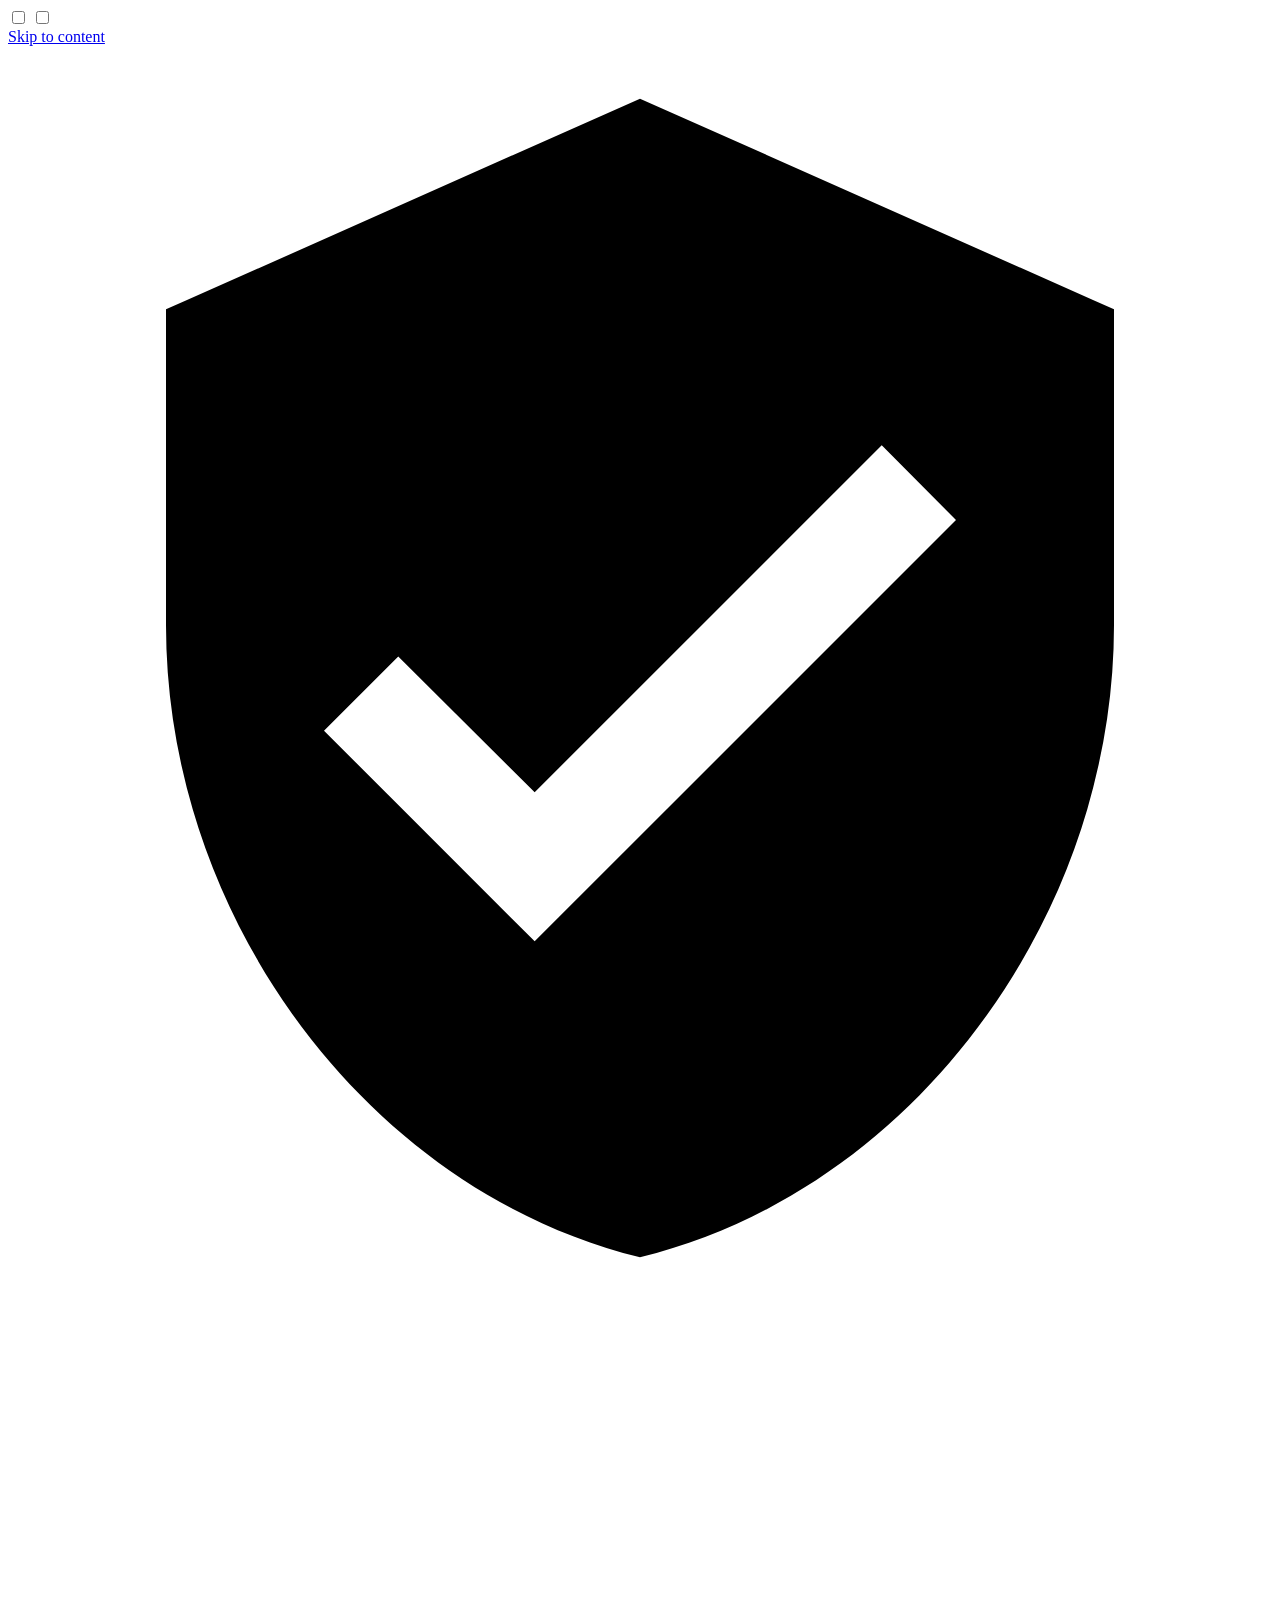
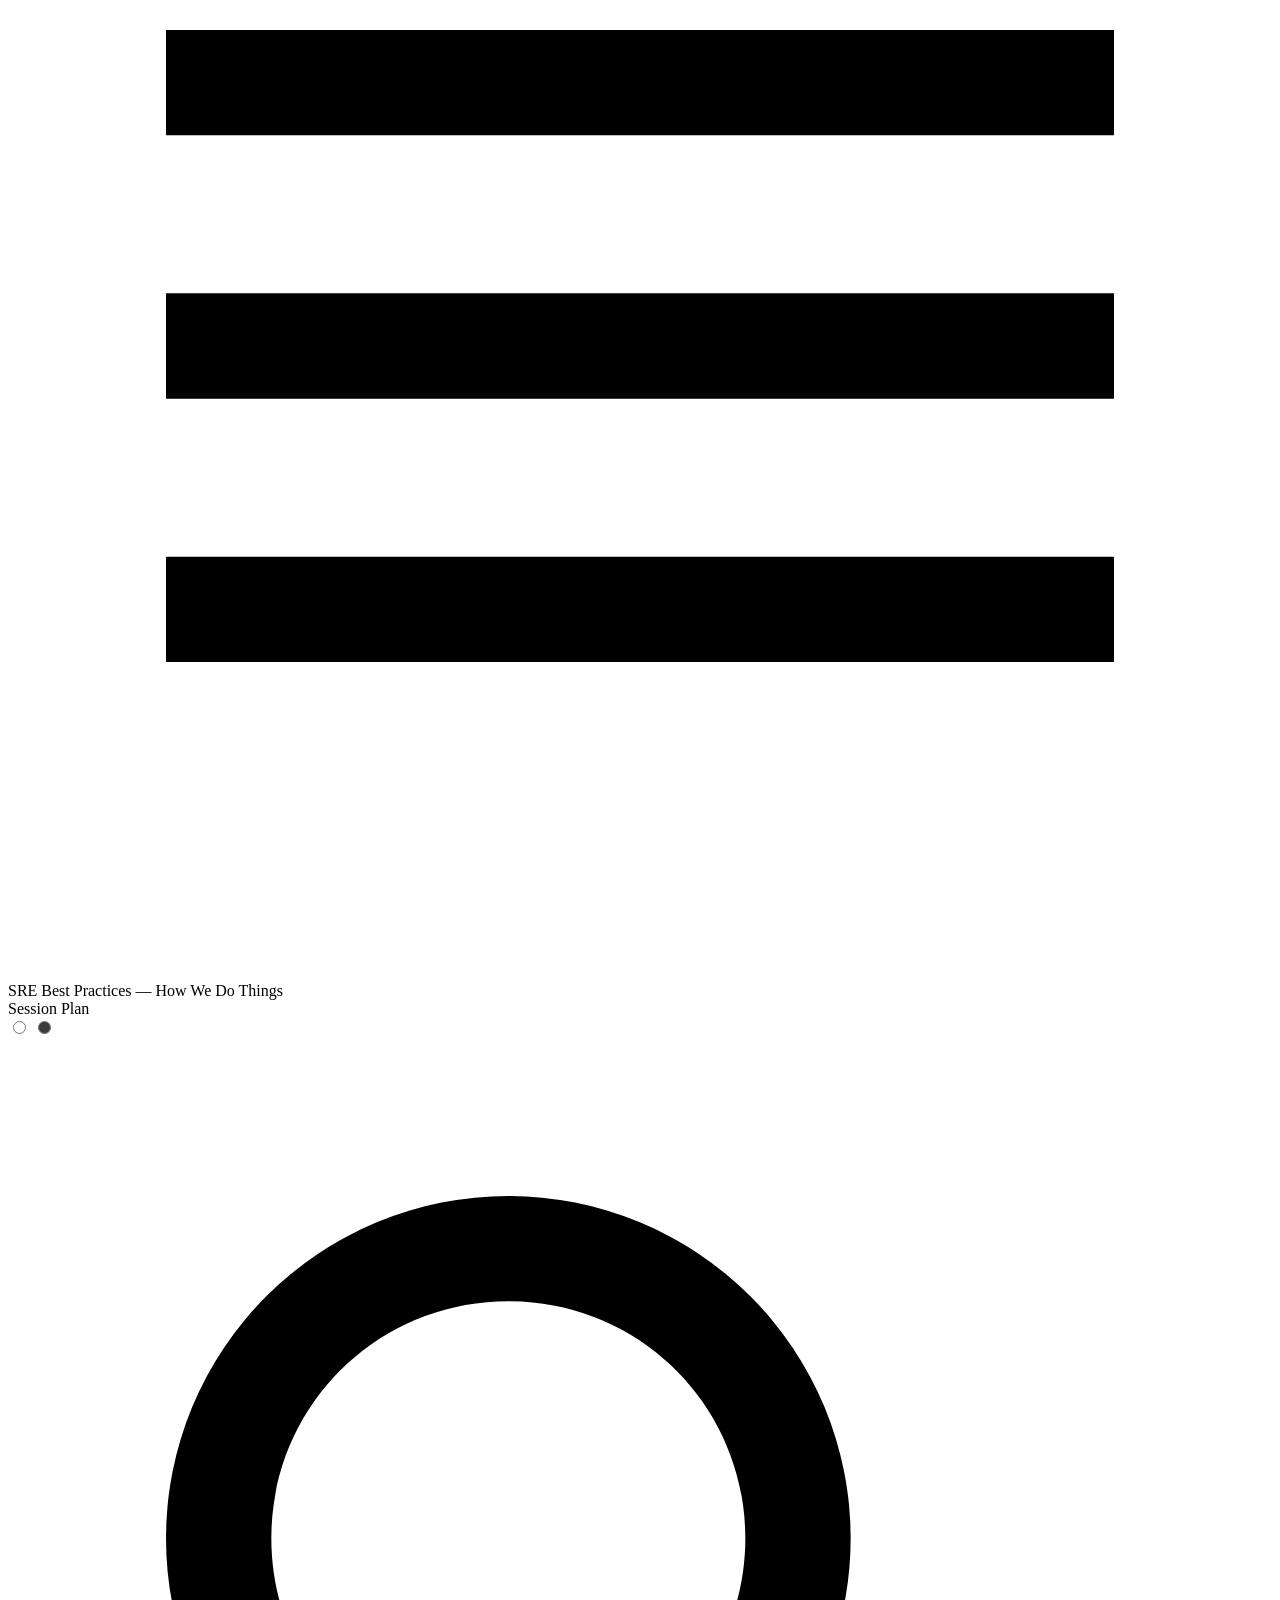
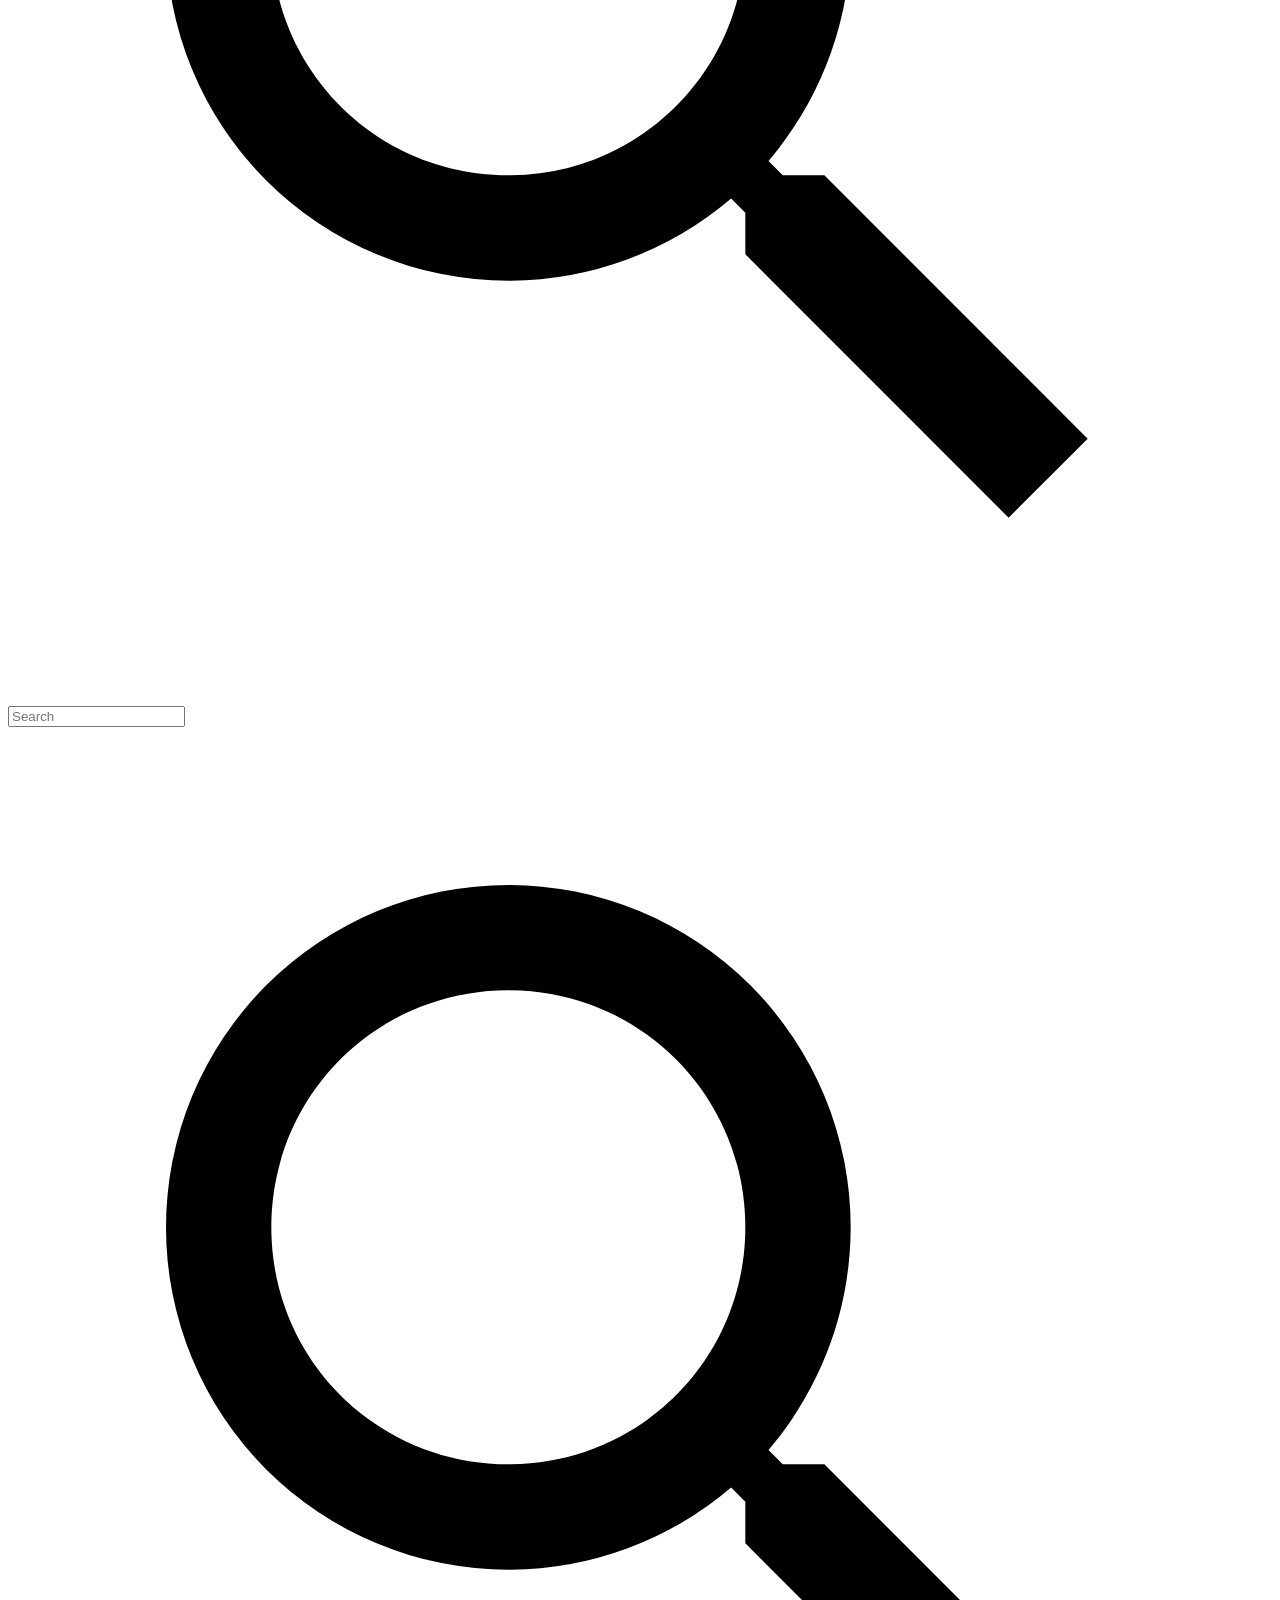
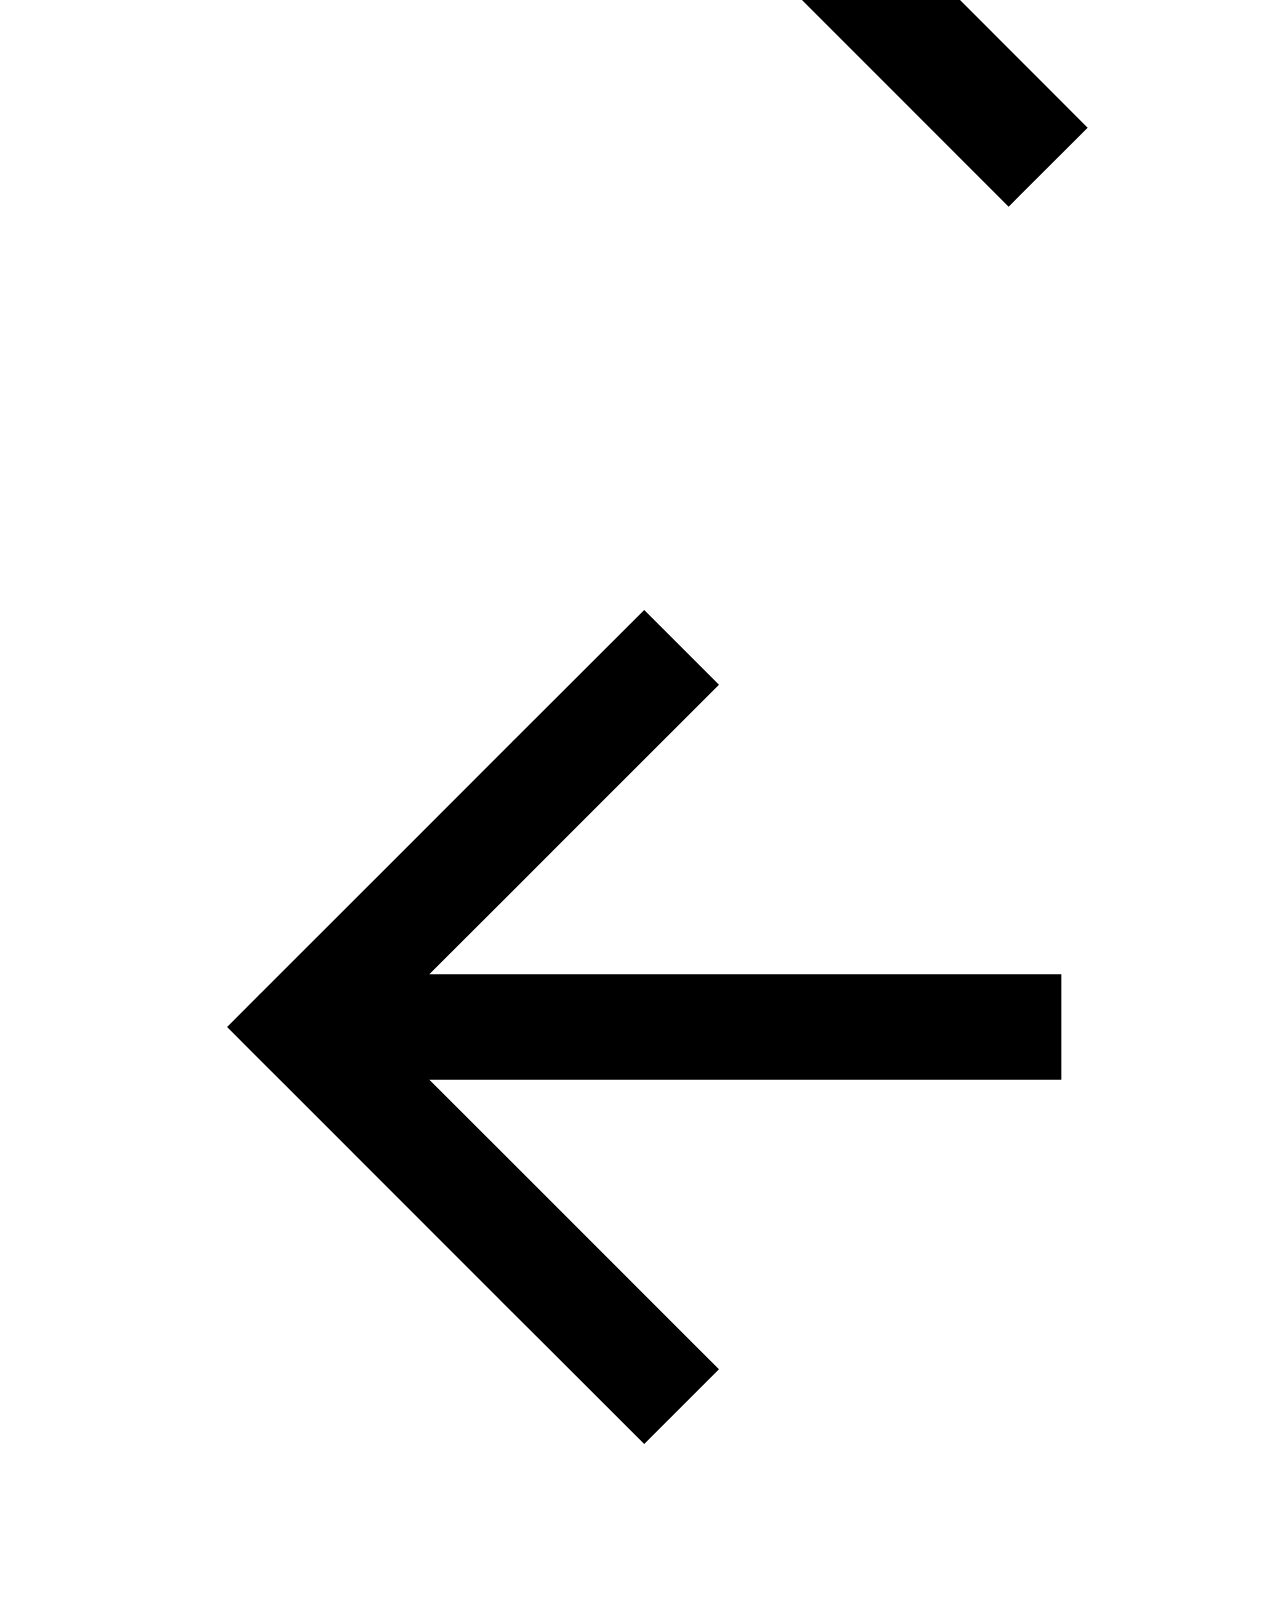
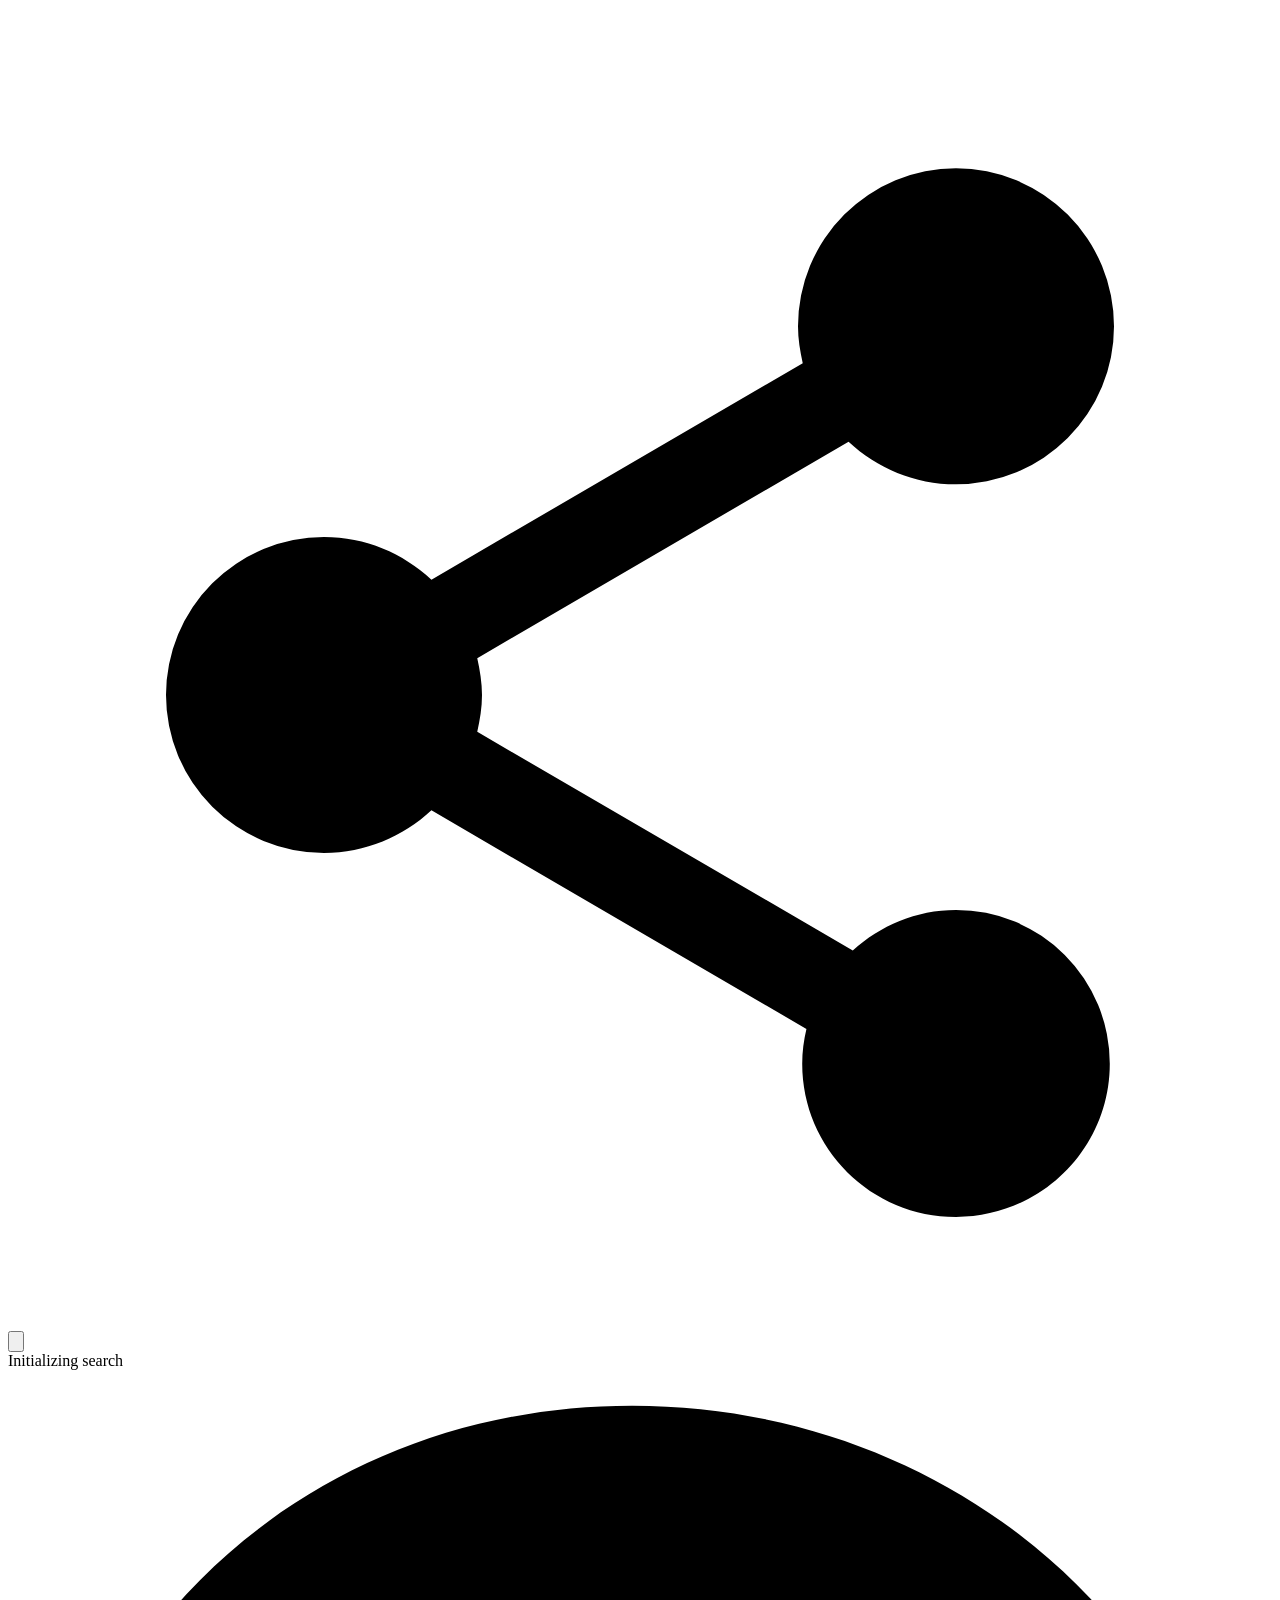
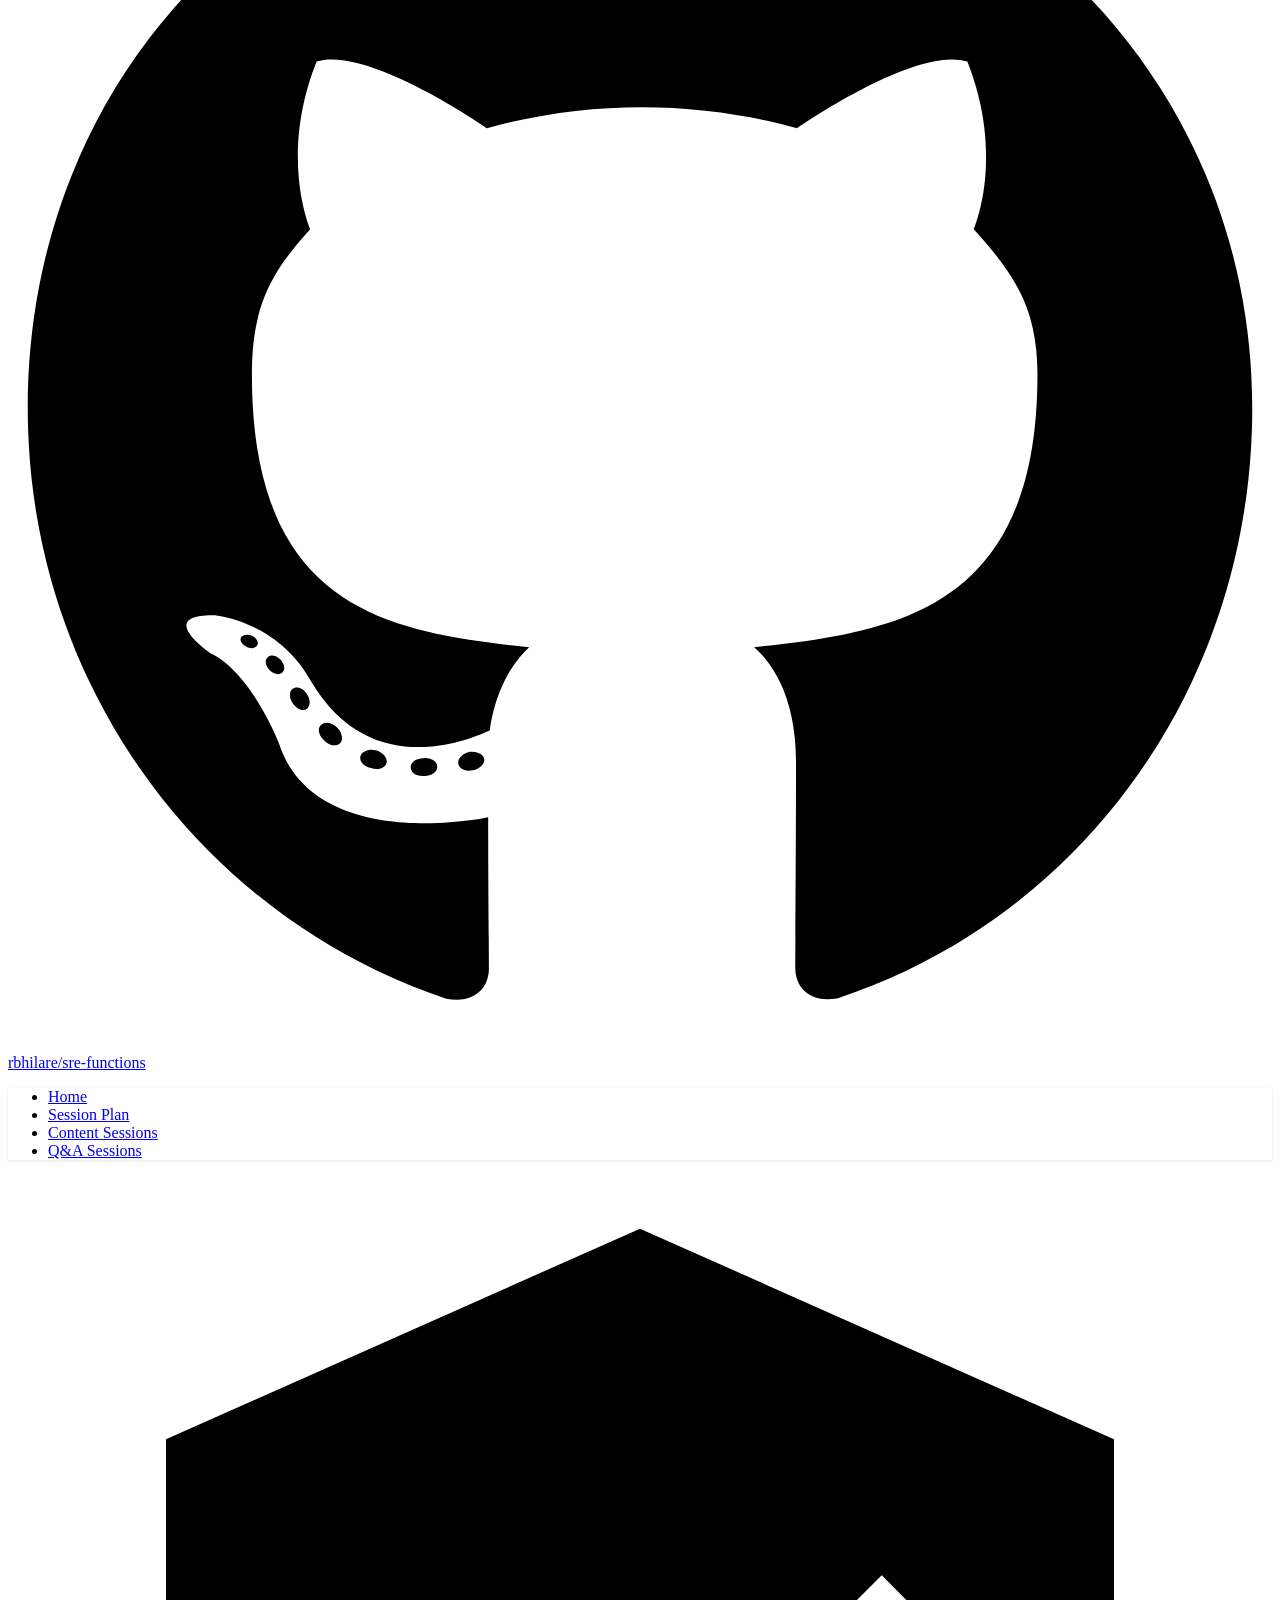
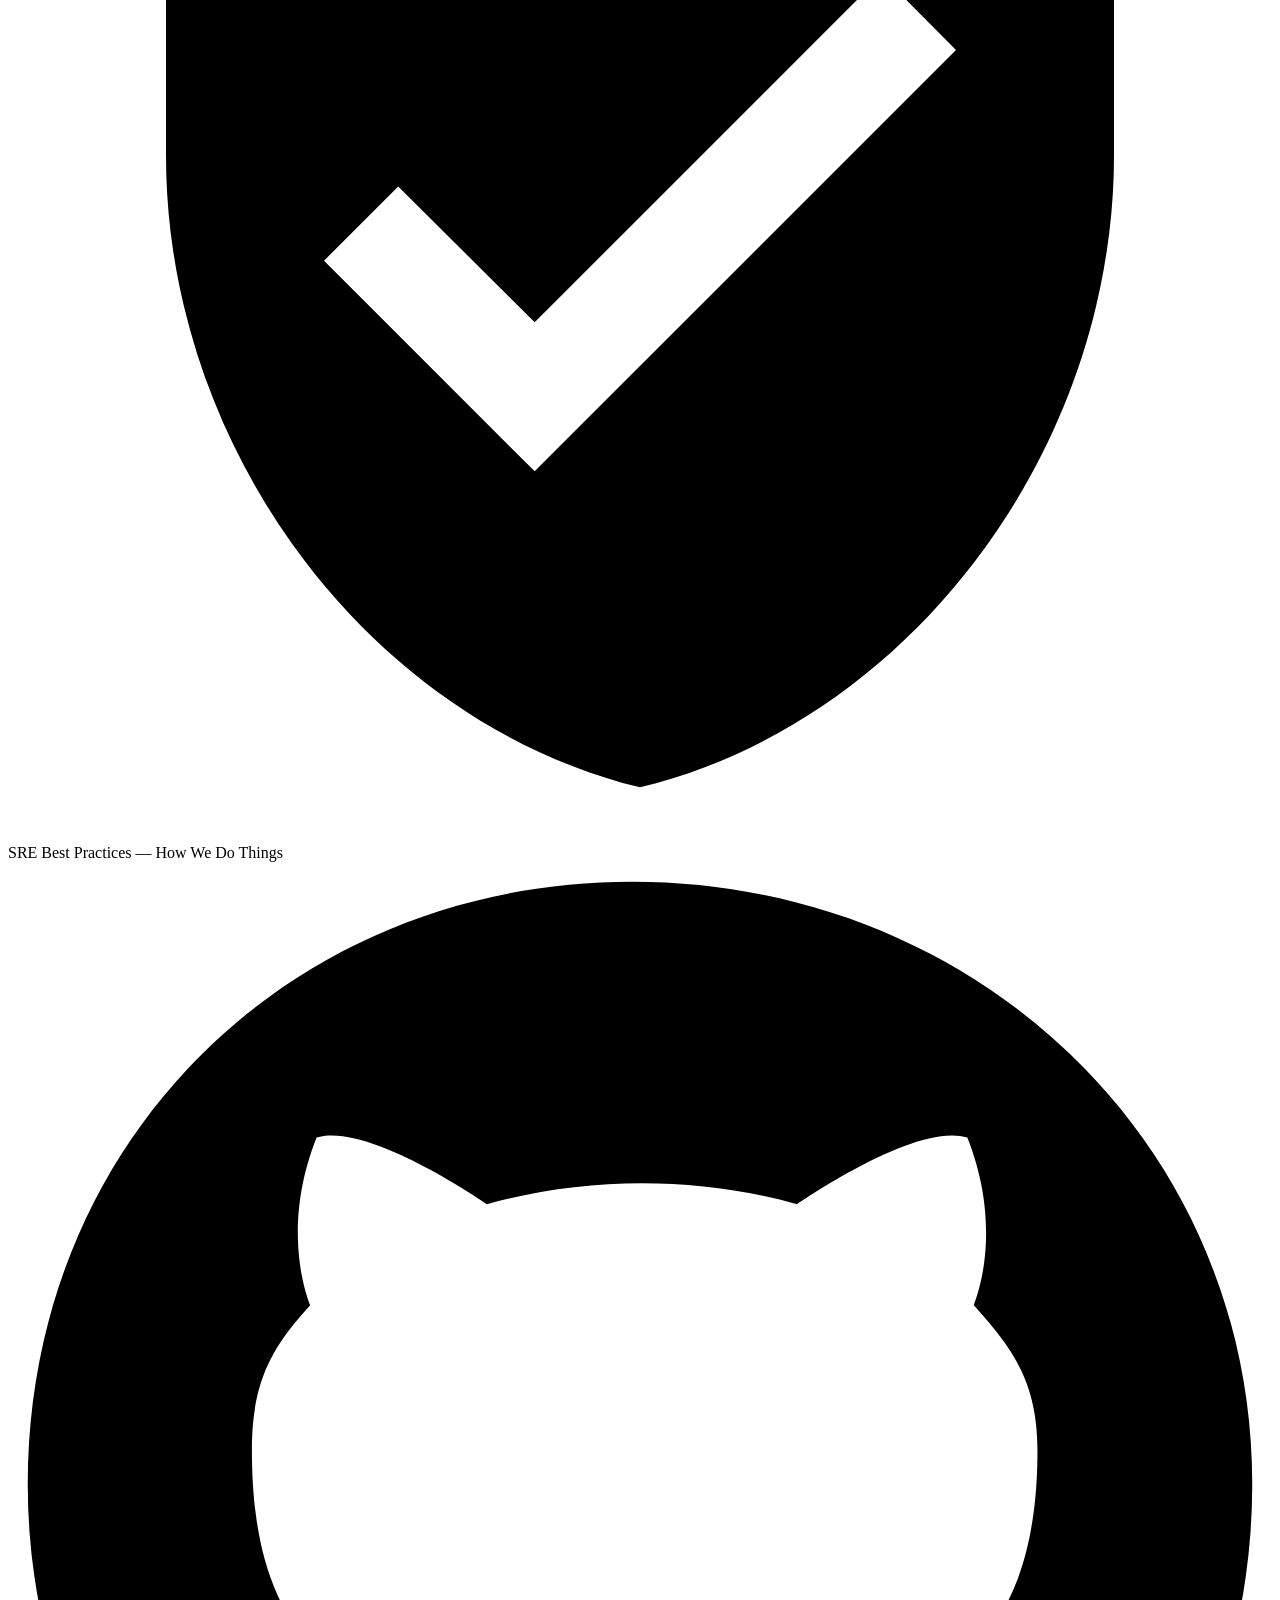
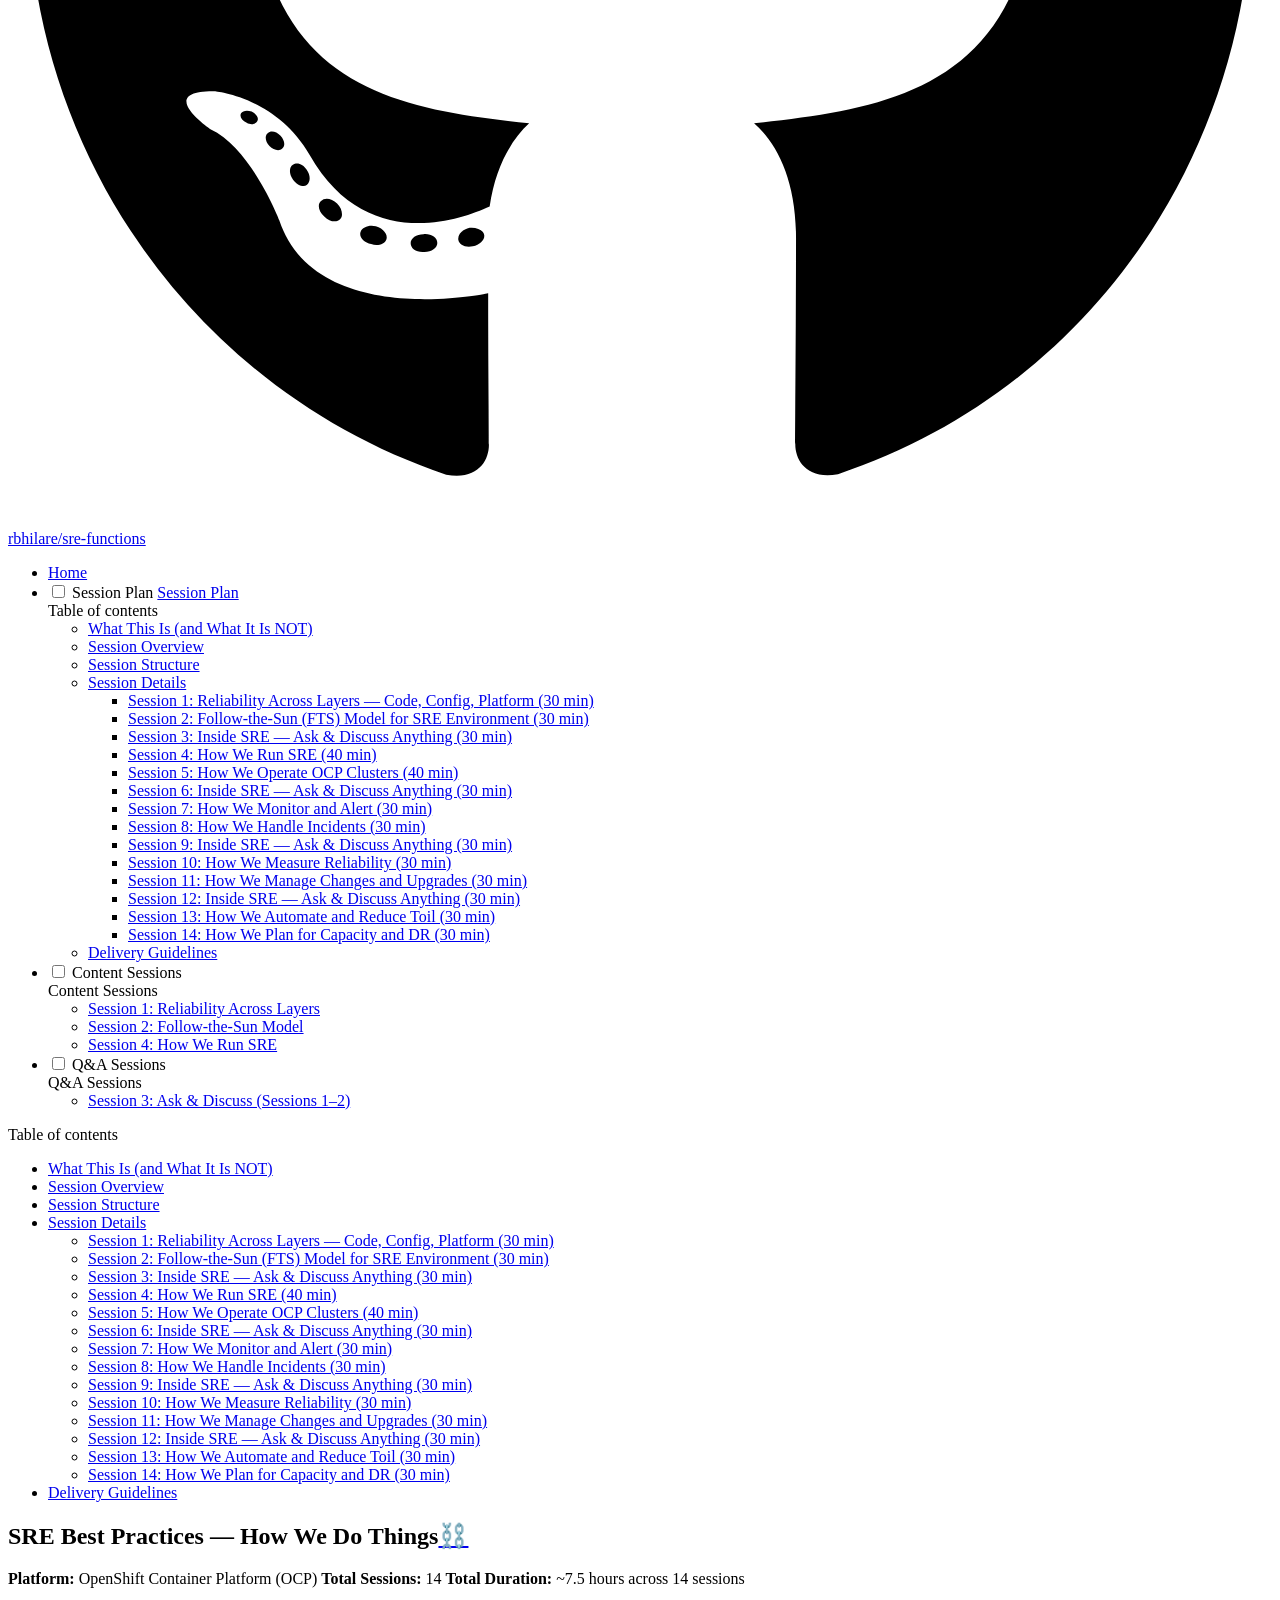
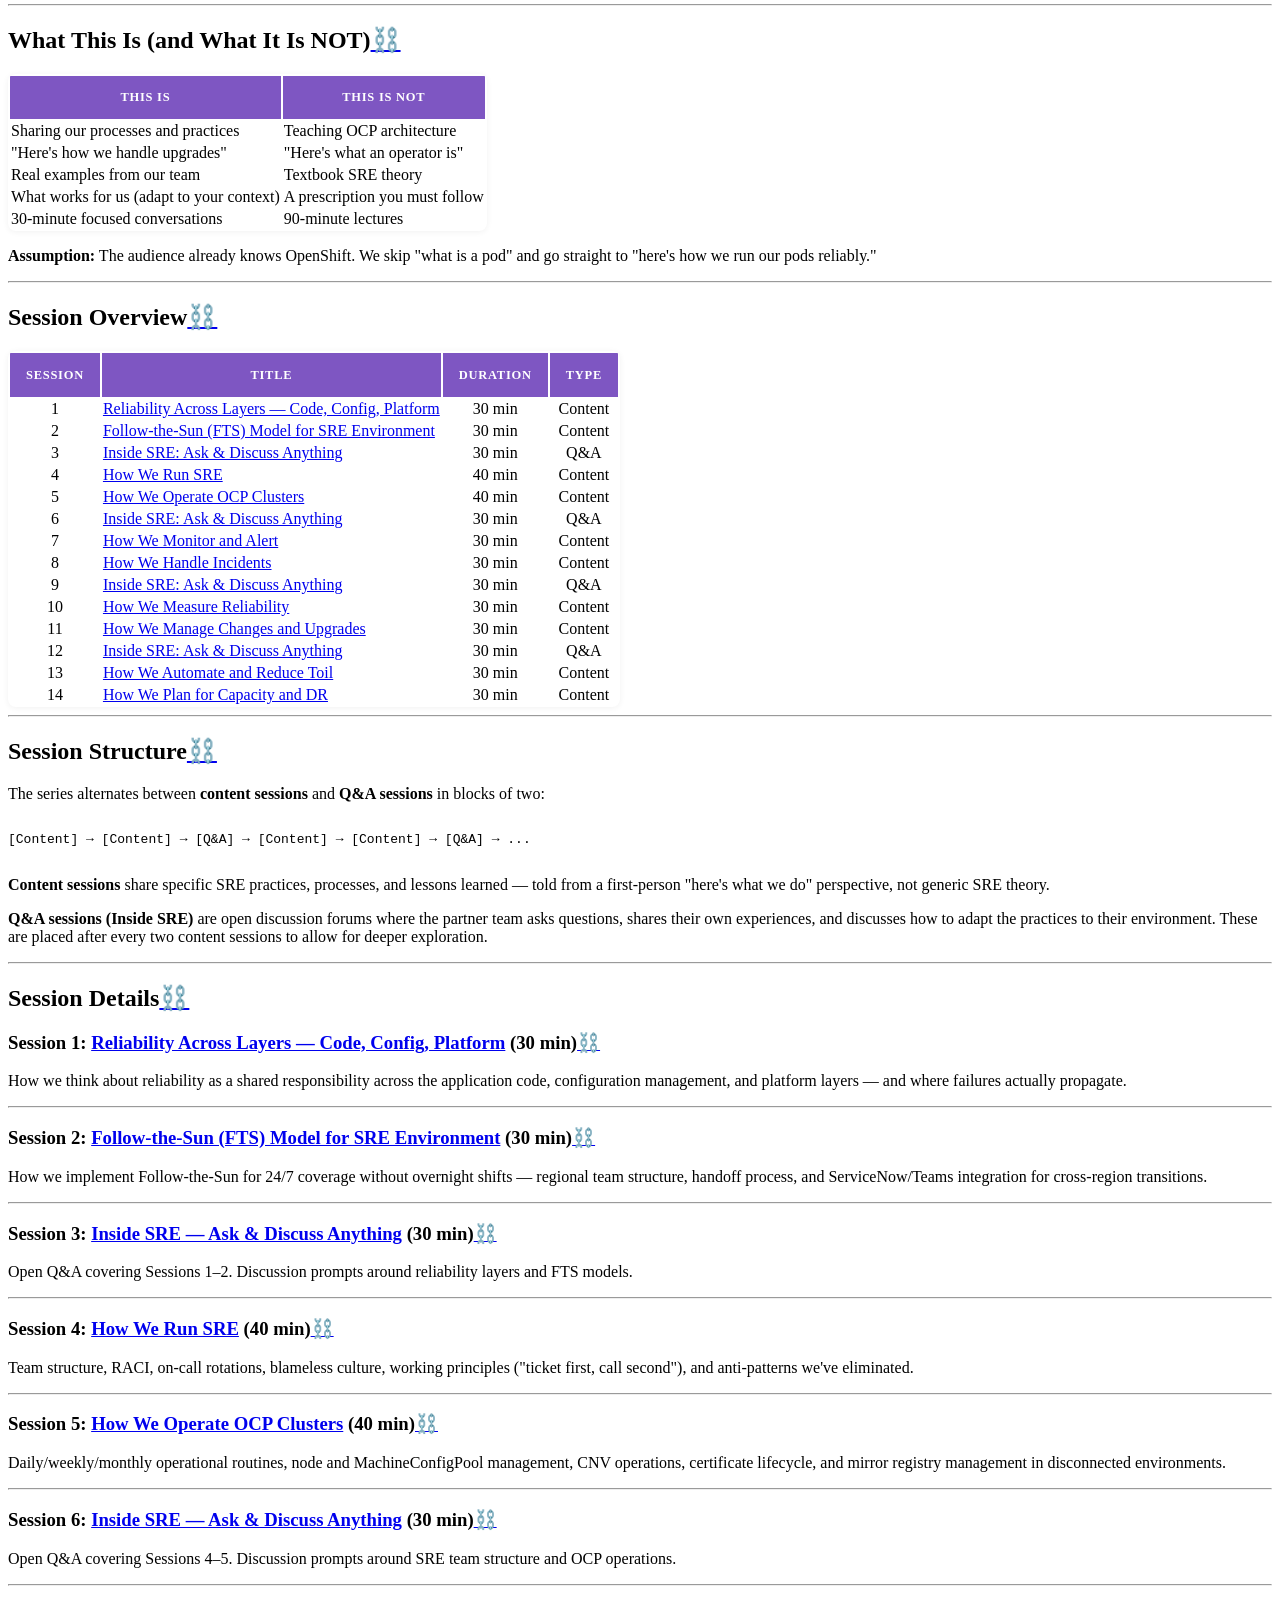
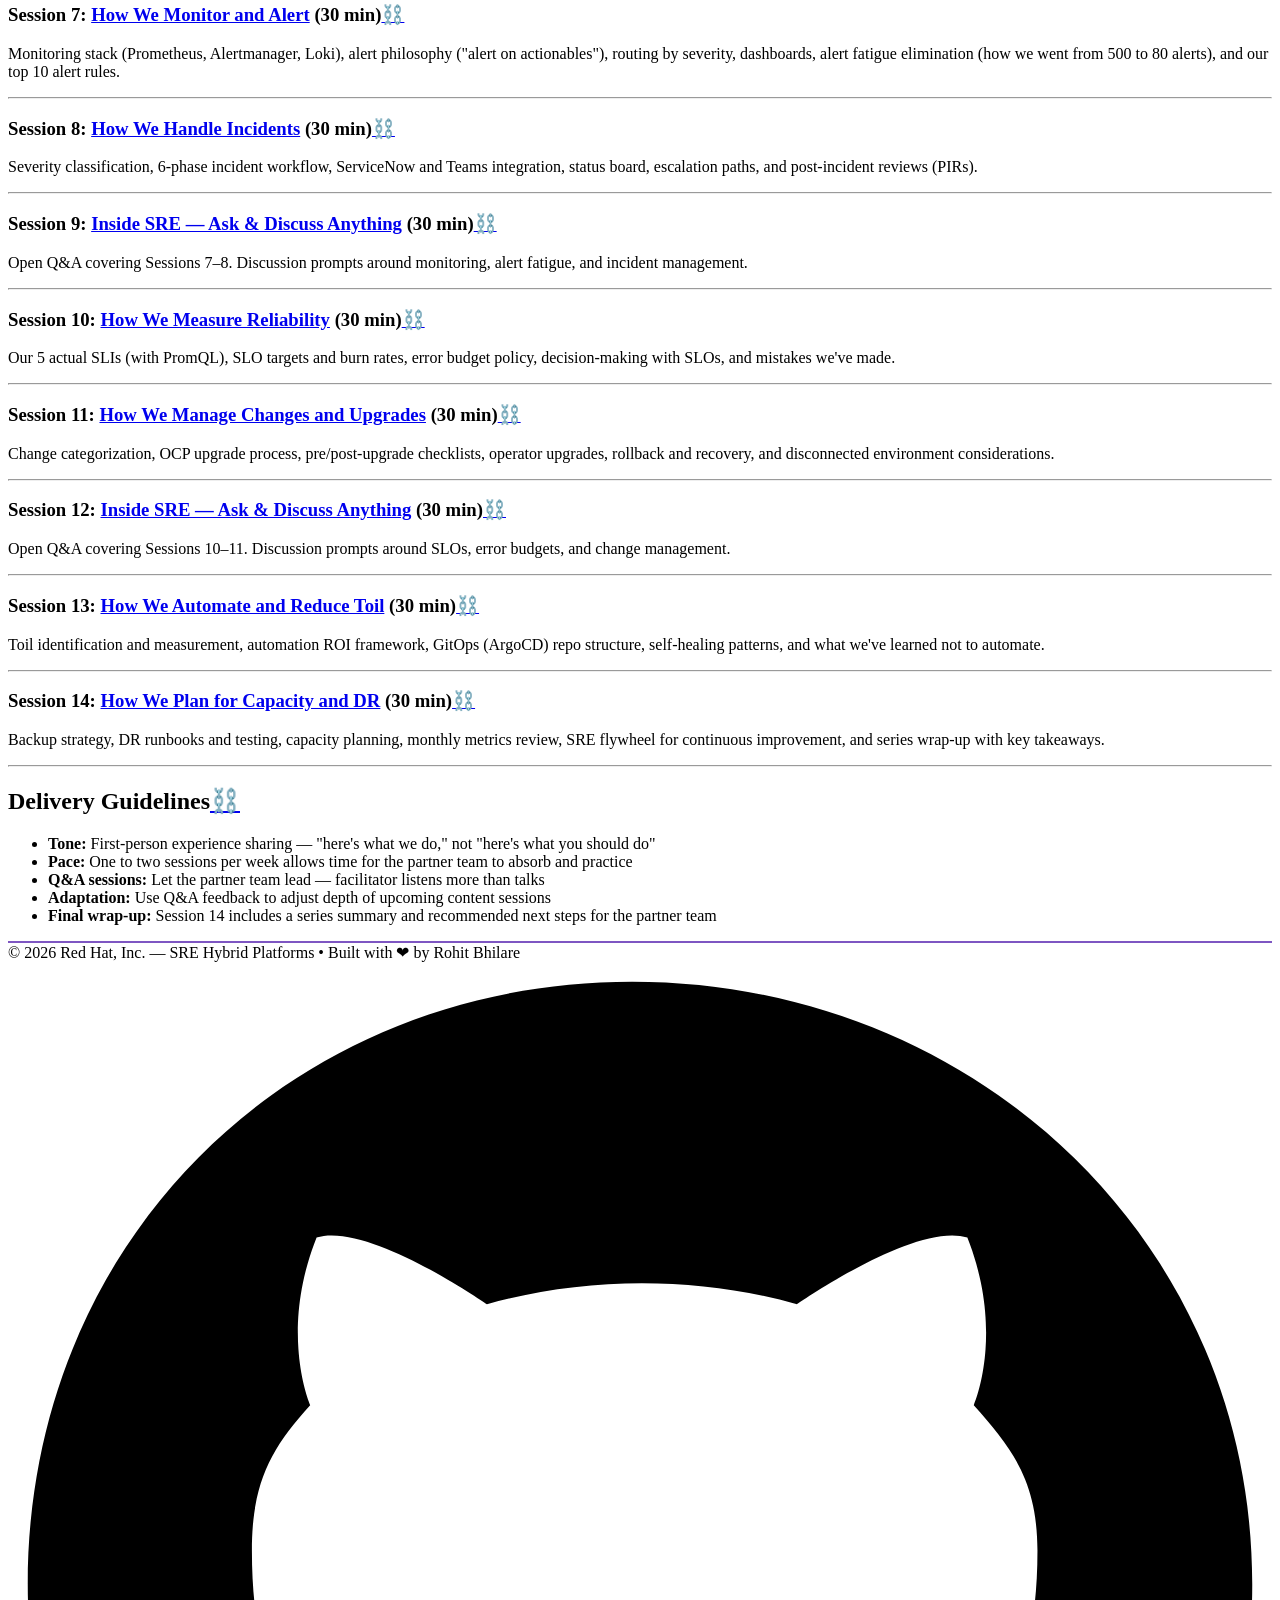
==== commit 036cb981: "Deployed 0cabfa8 with MkDocs version: 1.6.1" ====
--- a/sessions/00-MASTER-SESSION-PLAN/index.html
+++ b/sessions/00-MASTER-SESSION-PLAN/index.html
@@ -686,6 +686,8 @@
       
         
       
+        
+      
     
     
     
@@ -776,6 +778,34 @@
     
   
     Session 2: Follow-the-Sun Model
+  
+
+    
+  </span>
+  
+  
+
+      </a>
+    </li>
+  
+
+              
+            
+              
+                
+  
+  
+  
+  
+    <li class="md-nav__item">
+      <a href="../04-HOW-WE-RUN-SRE/" class="md-nav__link">
+        
+  
+  
+  <span class="md-ellipsis">
+    
+  
+    Session 4: How We Run SRE
   
 
     
@@ -1219,7 +1249,7 @@
 </tr>
 <tr>
 <td style="text-align: center;">4</td>
-<td><a href="04-HOW-WE-RUN-SRE.md">How We Run SRE</a></td>
+<td><a href="../04-HOW-WE-RUN-SRE/">How We Run SRE</a></td>
 <td style="text-align: center;">40 min</td>
 <td style="text-align: center;">Content</td>
 </tr>
@@ -1303,7 +1333,7 @@
 <h3 id="session-3-inside-sre-ask-discuss-anything-30-min">Session 3: <a href="../03-INSIDE-SRE-ASK-AND-DISCUSS/">Inside SRE — Ask &amp; Discuss Anything</a> (30 min)<a class="headerlink" href="#session-3-inside-sre-ask-discuss-anything-30-min" title="Permanent link">⛓️</a></h3>
 <p>Open Q&amp;A covering Sessions 1–2. Discussion prompts around reliability layers and FTS models.</p>
 <hr />
-<h3 id="session-4-how-we-run-sre-40-min">Session 4: <a href="04-HOW-WE-RUN-SRE.md">How We Run SRE</a> (40 min)<a class="headerlink" href="#session-4-how-we-run-sre-40-min" title="Permanent link">⛓️</a></h3>
+<h3 id="session-4-how-we-run-sre-40-min">Session 4: <a href="../04-HOW-WE-RUN-SRE/">How We Run SRE</a> (40 min)<a class="headerlink" href="#session-4-how-we-run-sre-40-min" title="Permanent link">⛓️</a></h3>
 <p>Team structure, RACI, on-call rotations, blameless culture, working principles ("ticket first, call second"), and anti-patterns we've eliminated.</p>
 <hr />
 <h3 id="session-5-how-we-operate-ocp-clusters-40-min">Session 5: <a href="05-HOW-WE-OPERATE-OCP-CLUSTERS.md">How We Operate OCP Clusters</a> (40 min)<a class="headerlink" href="#session-5-how-we-operate-ocp-clusters-40-min" title="Permanent link">⛓️</a></h3>
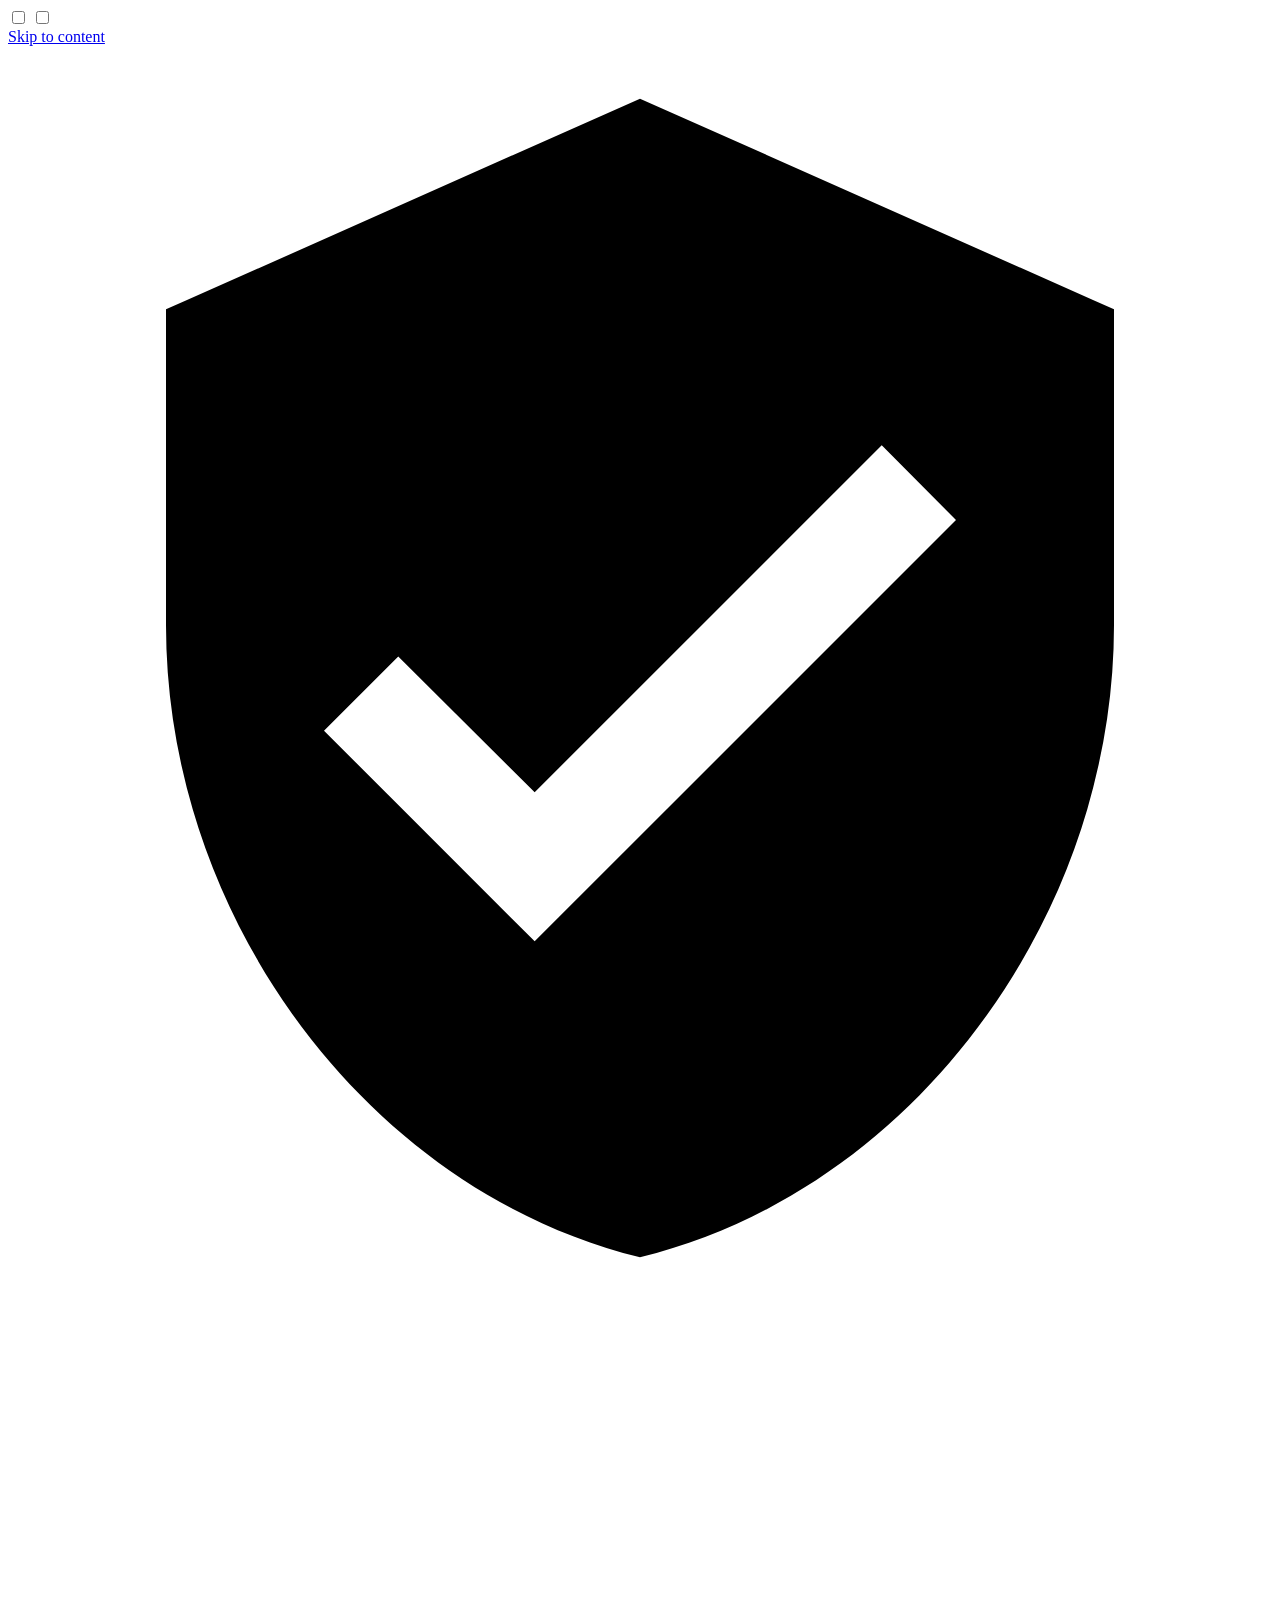
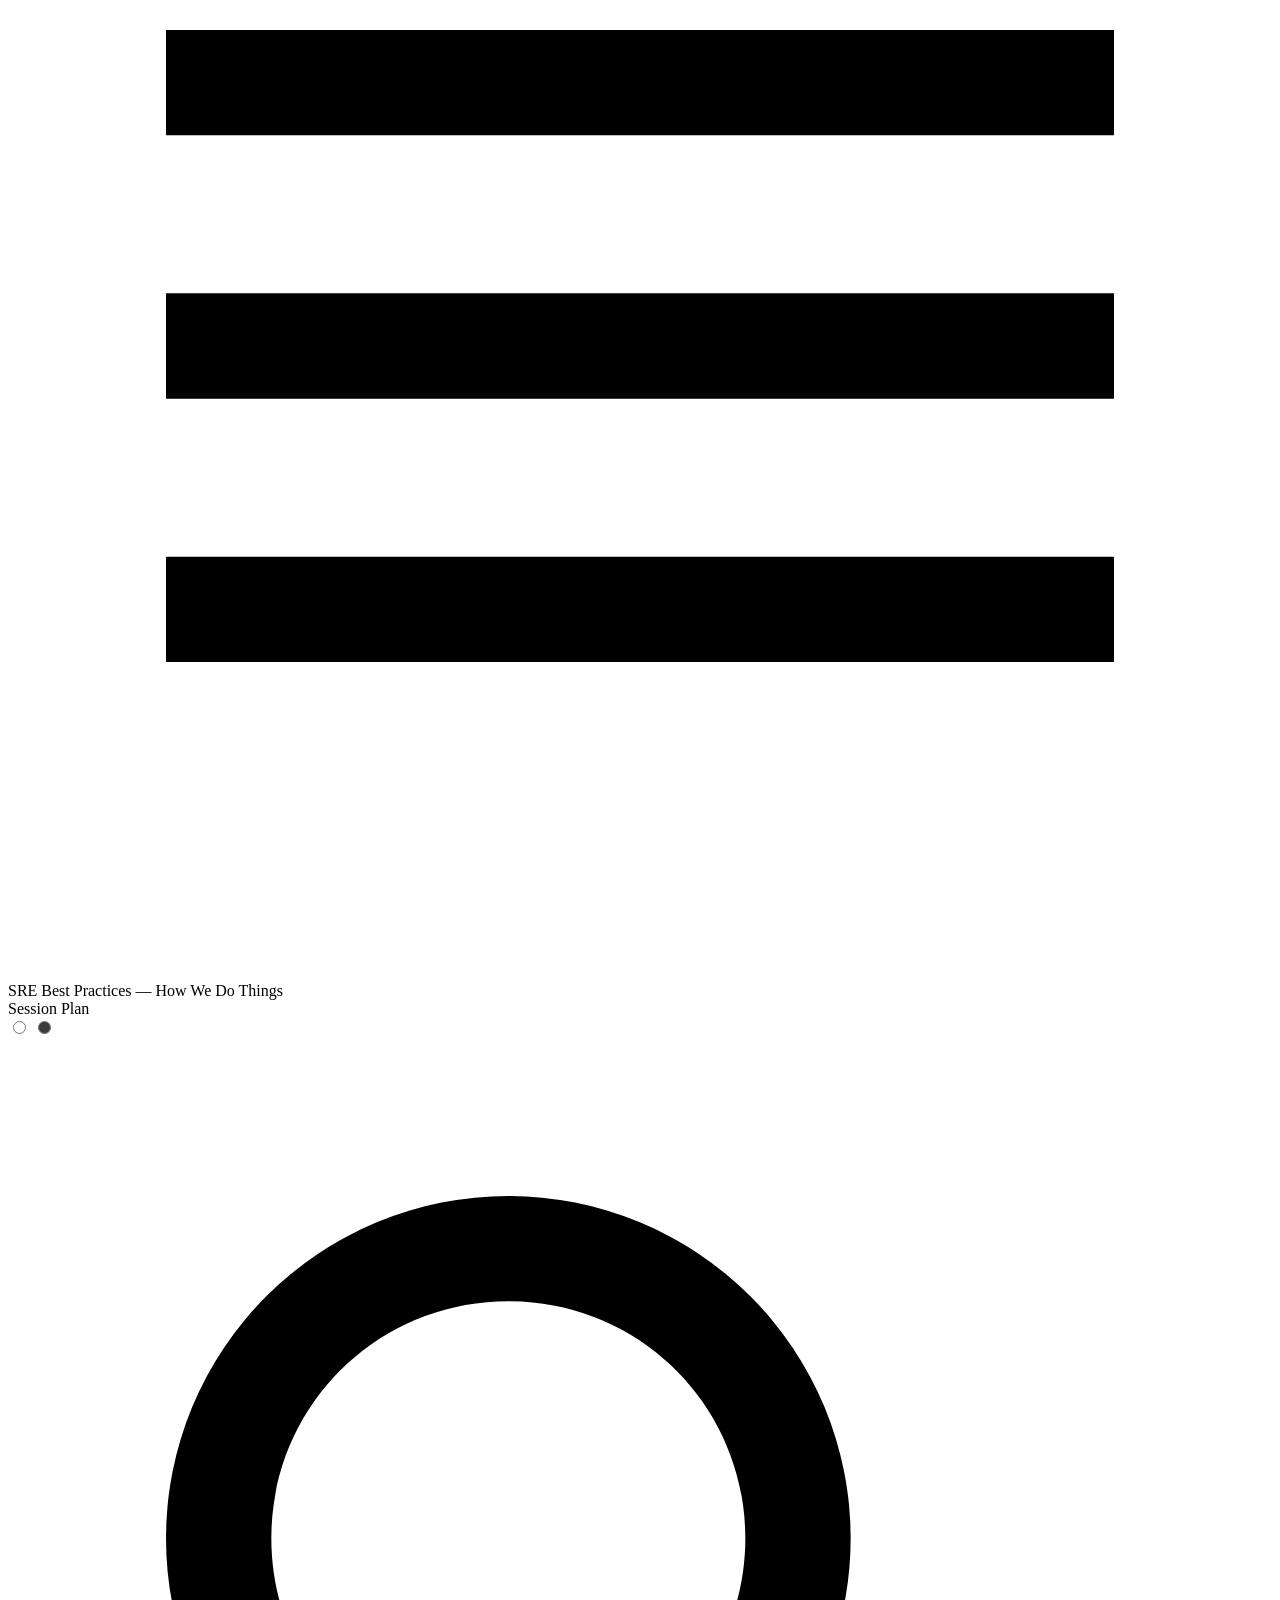
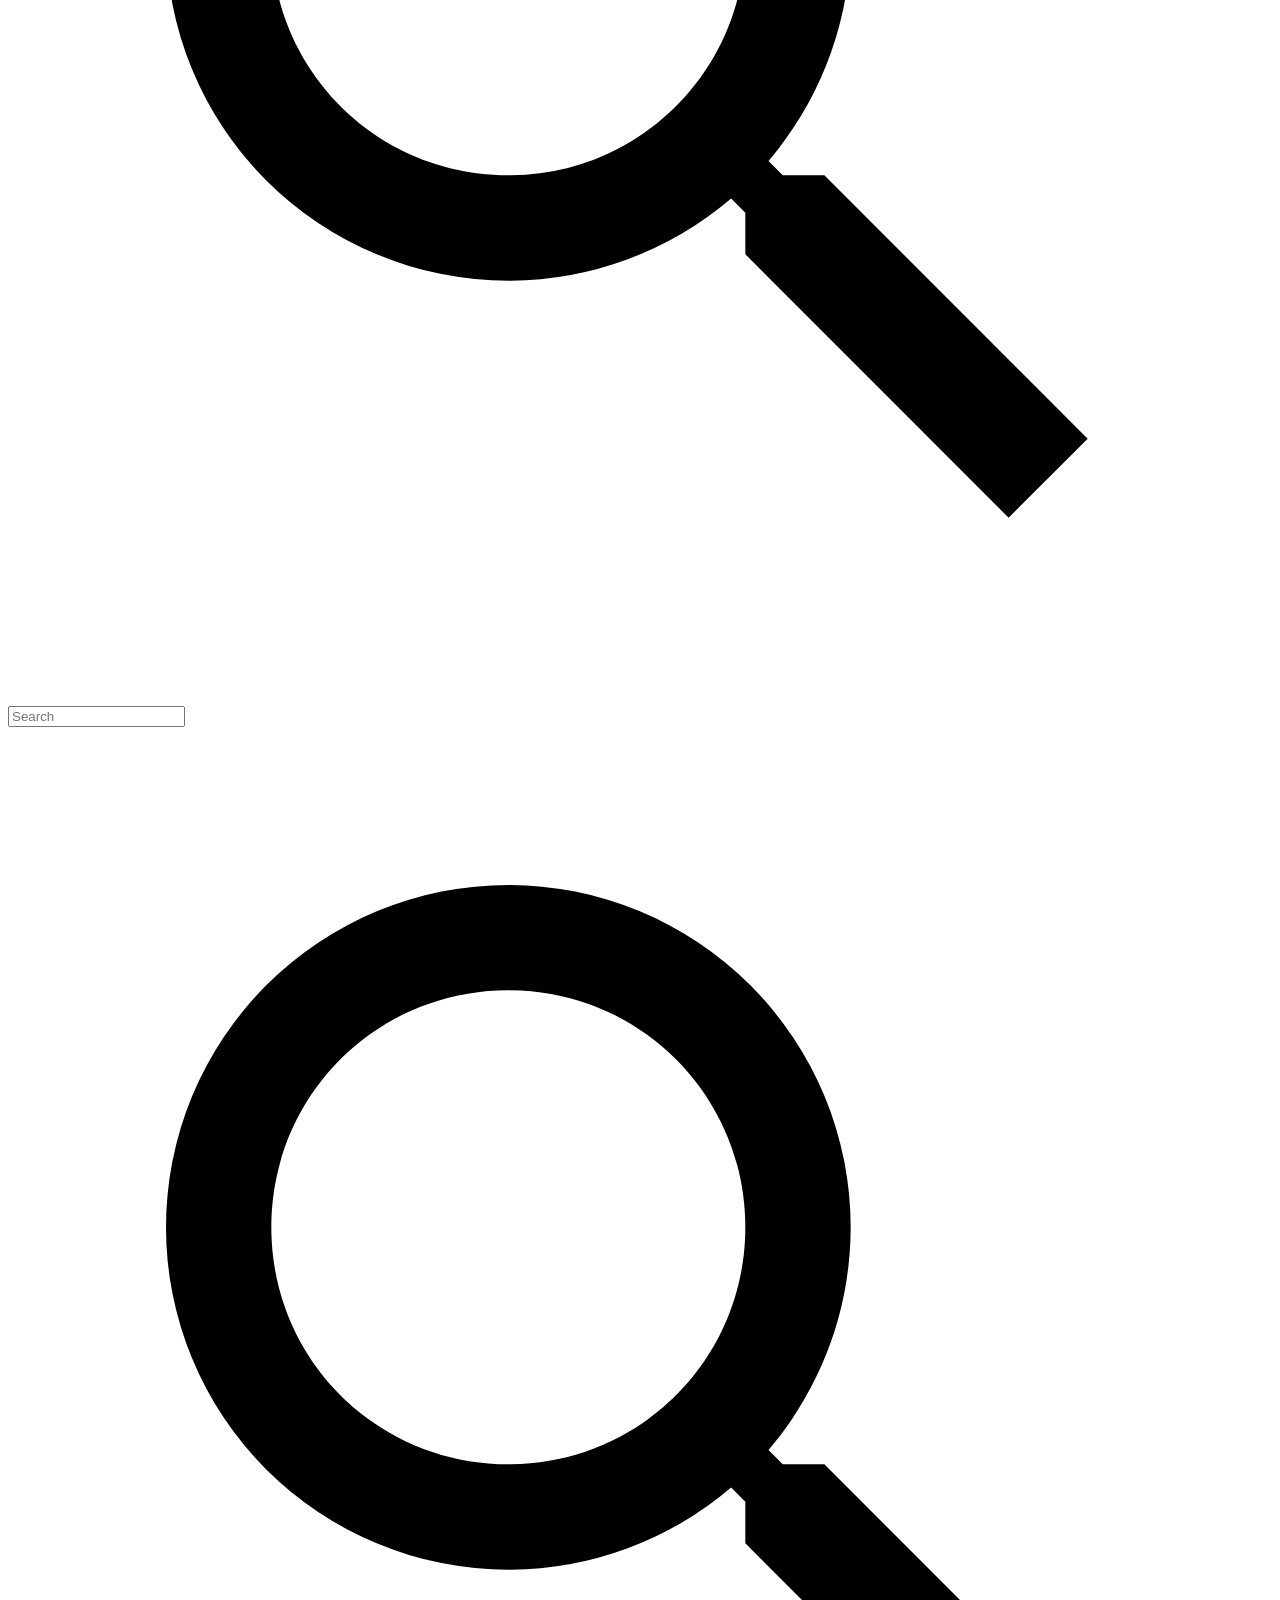
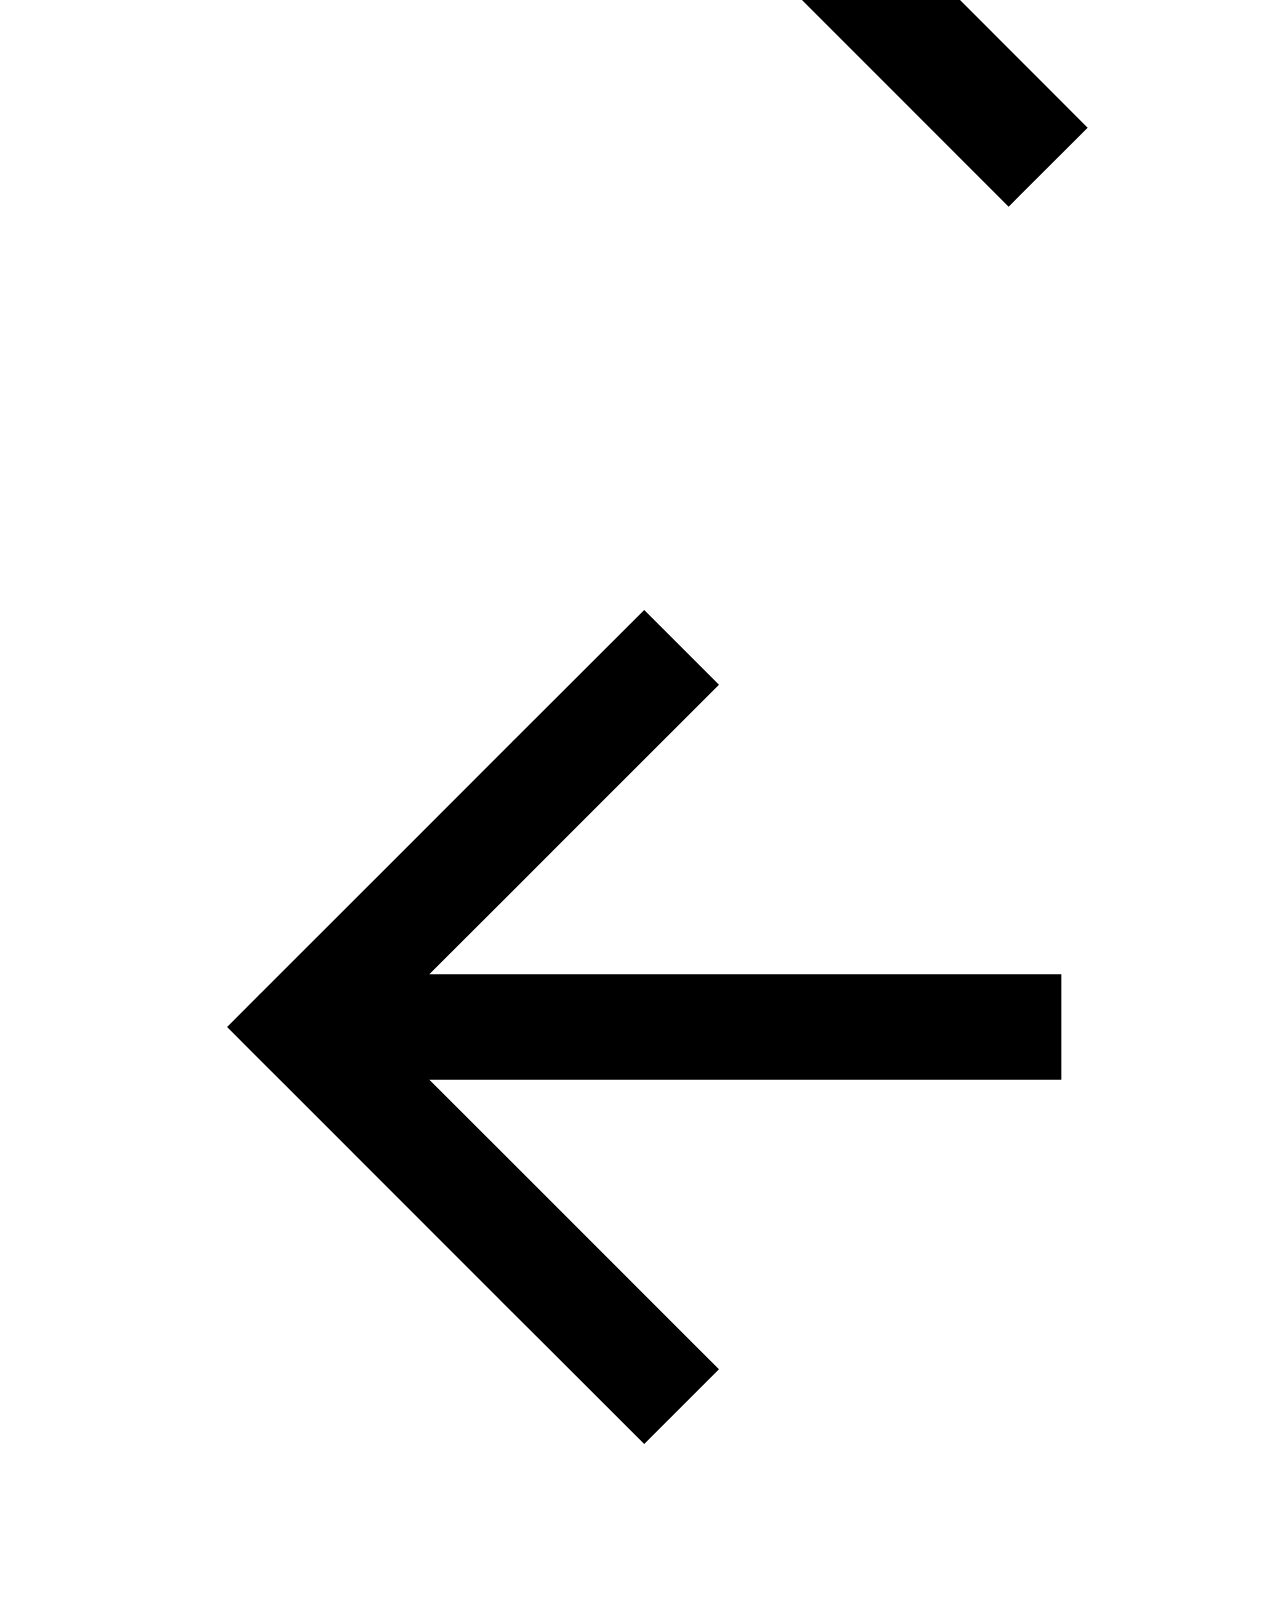
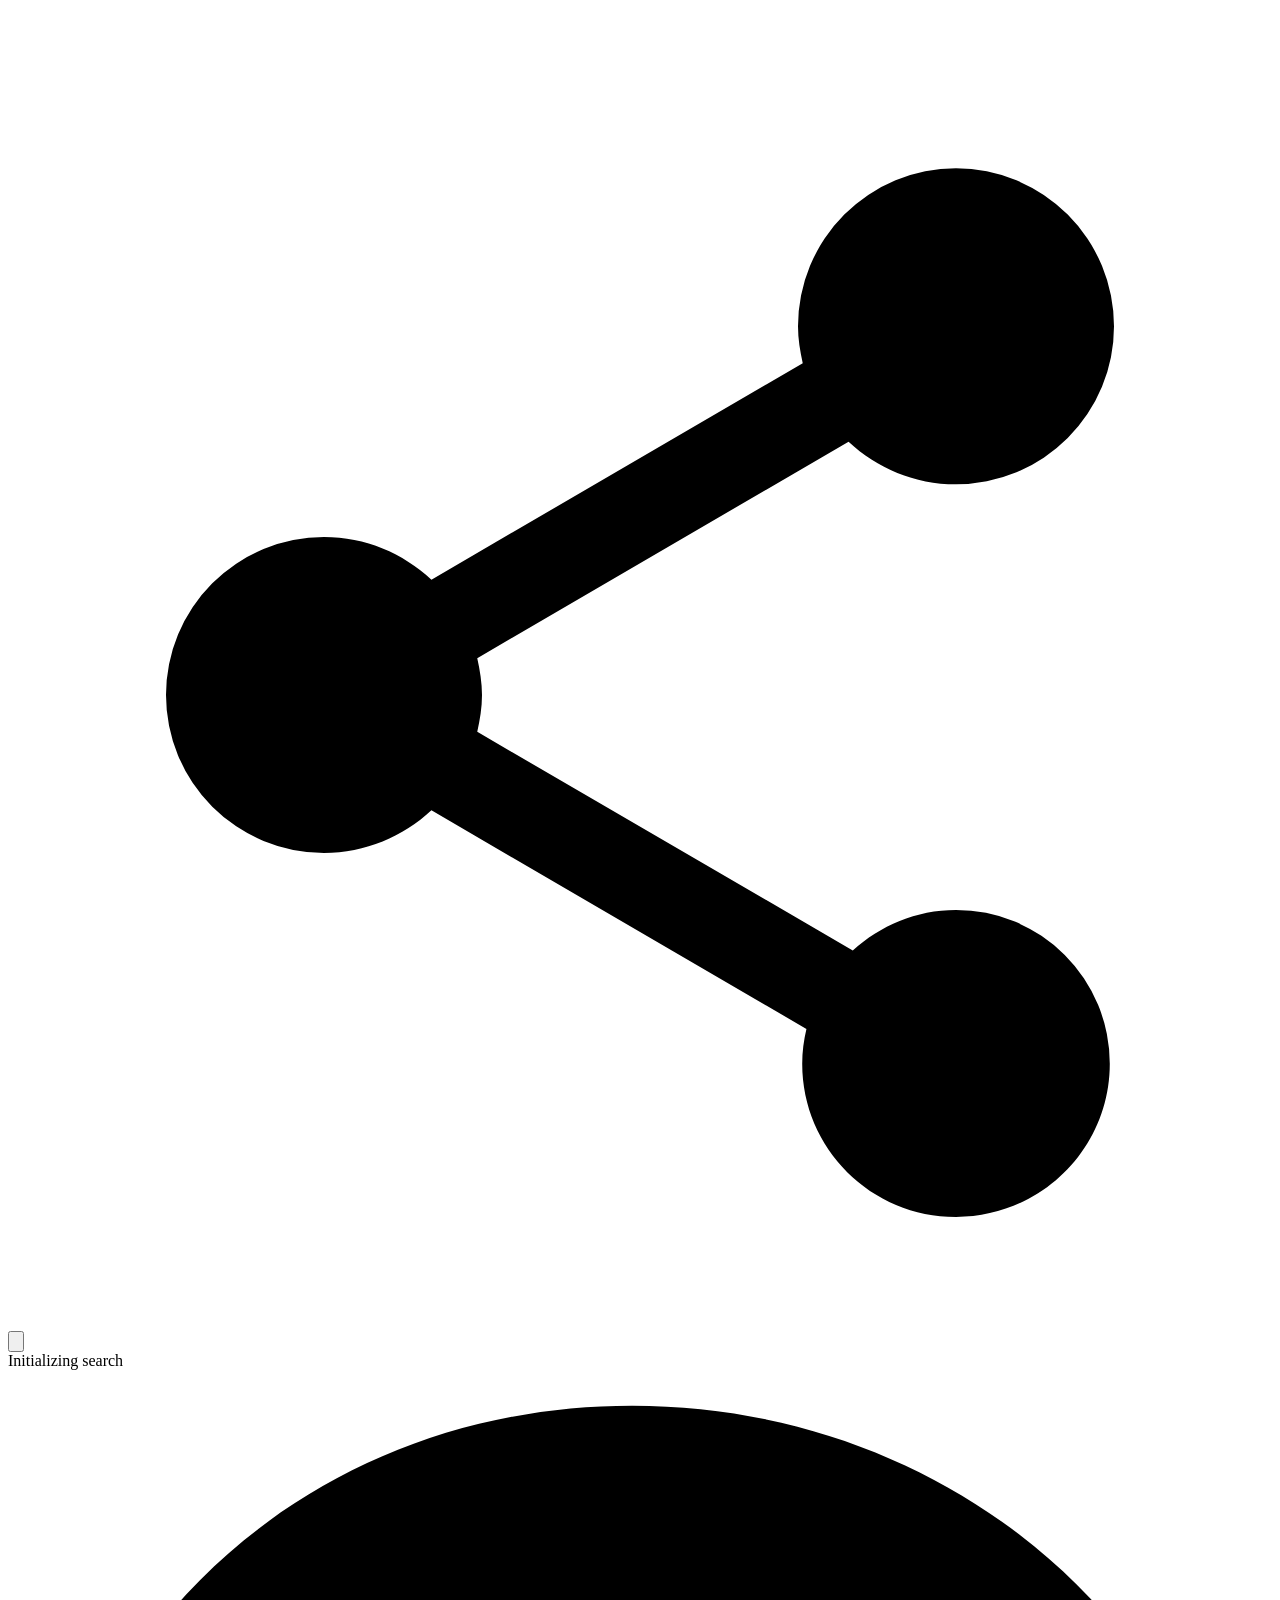
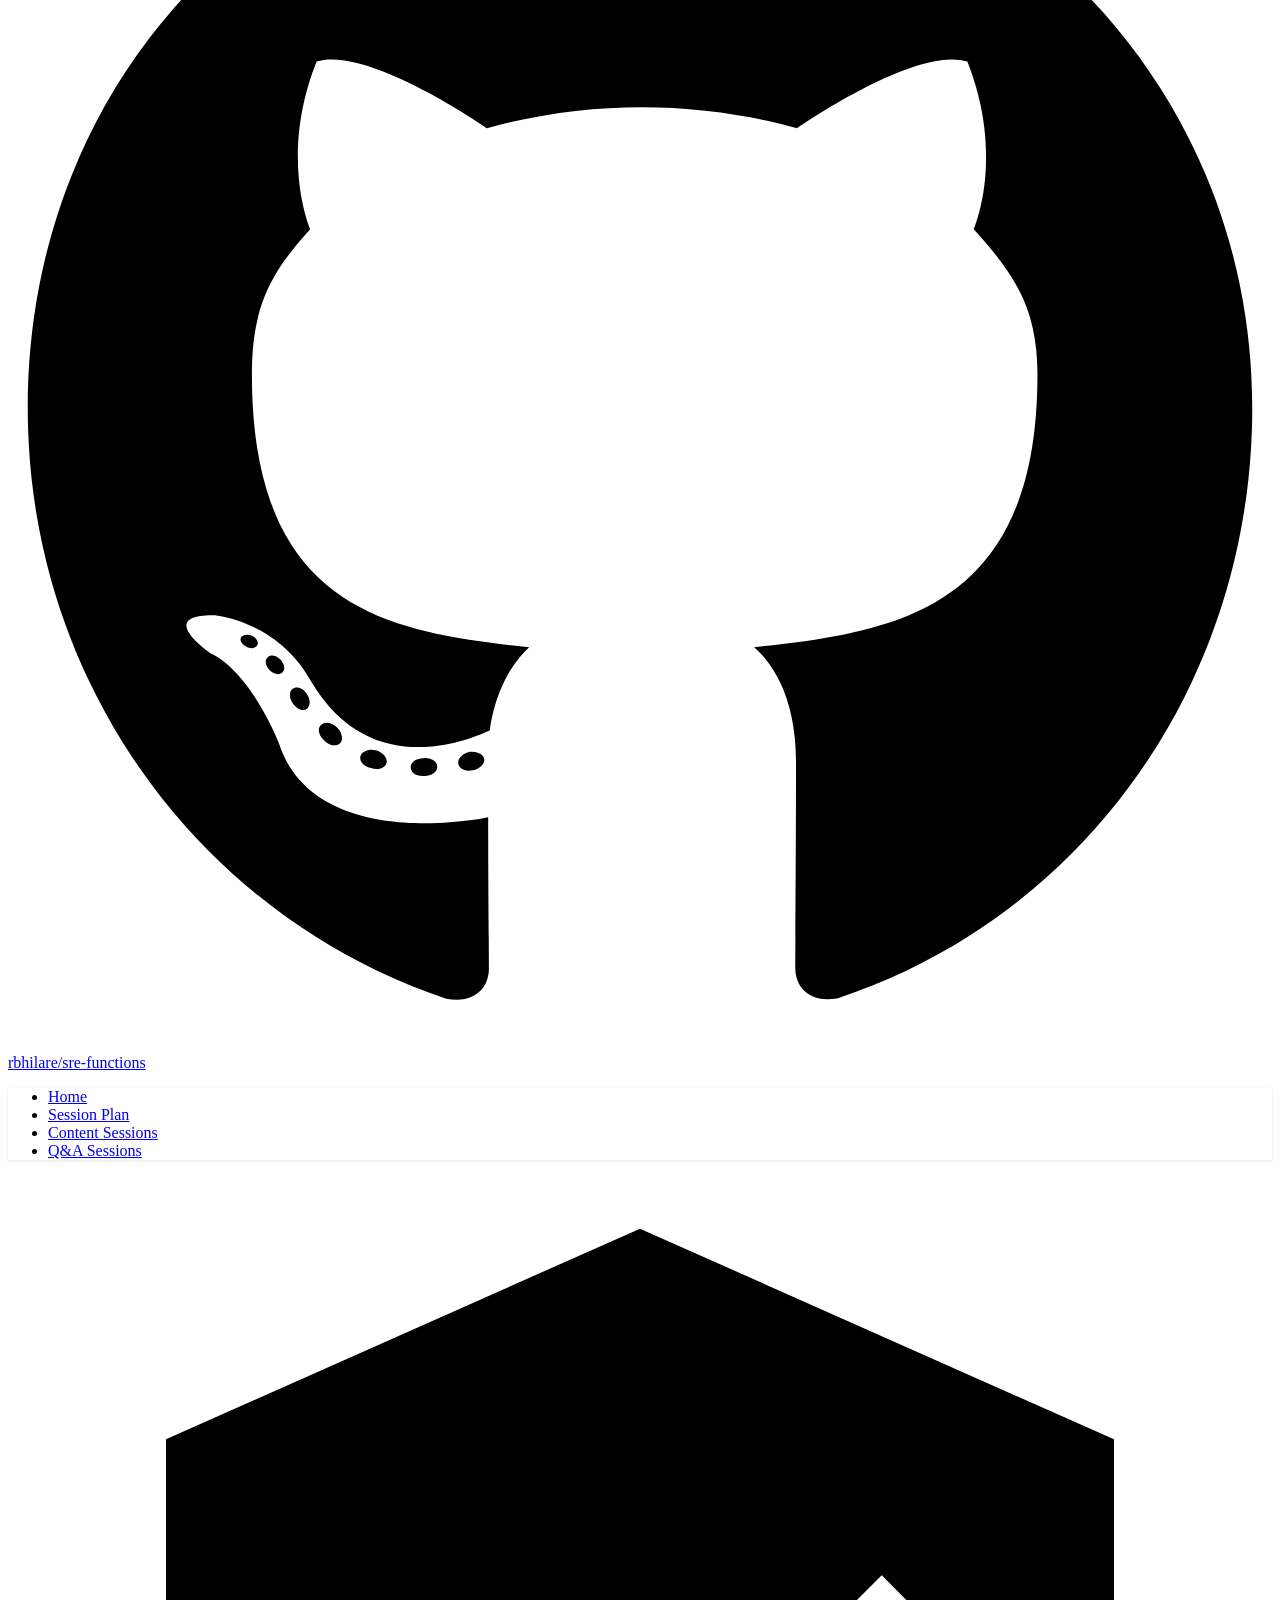
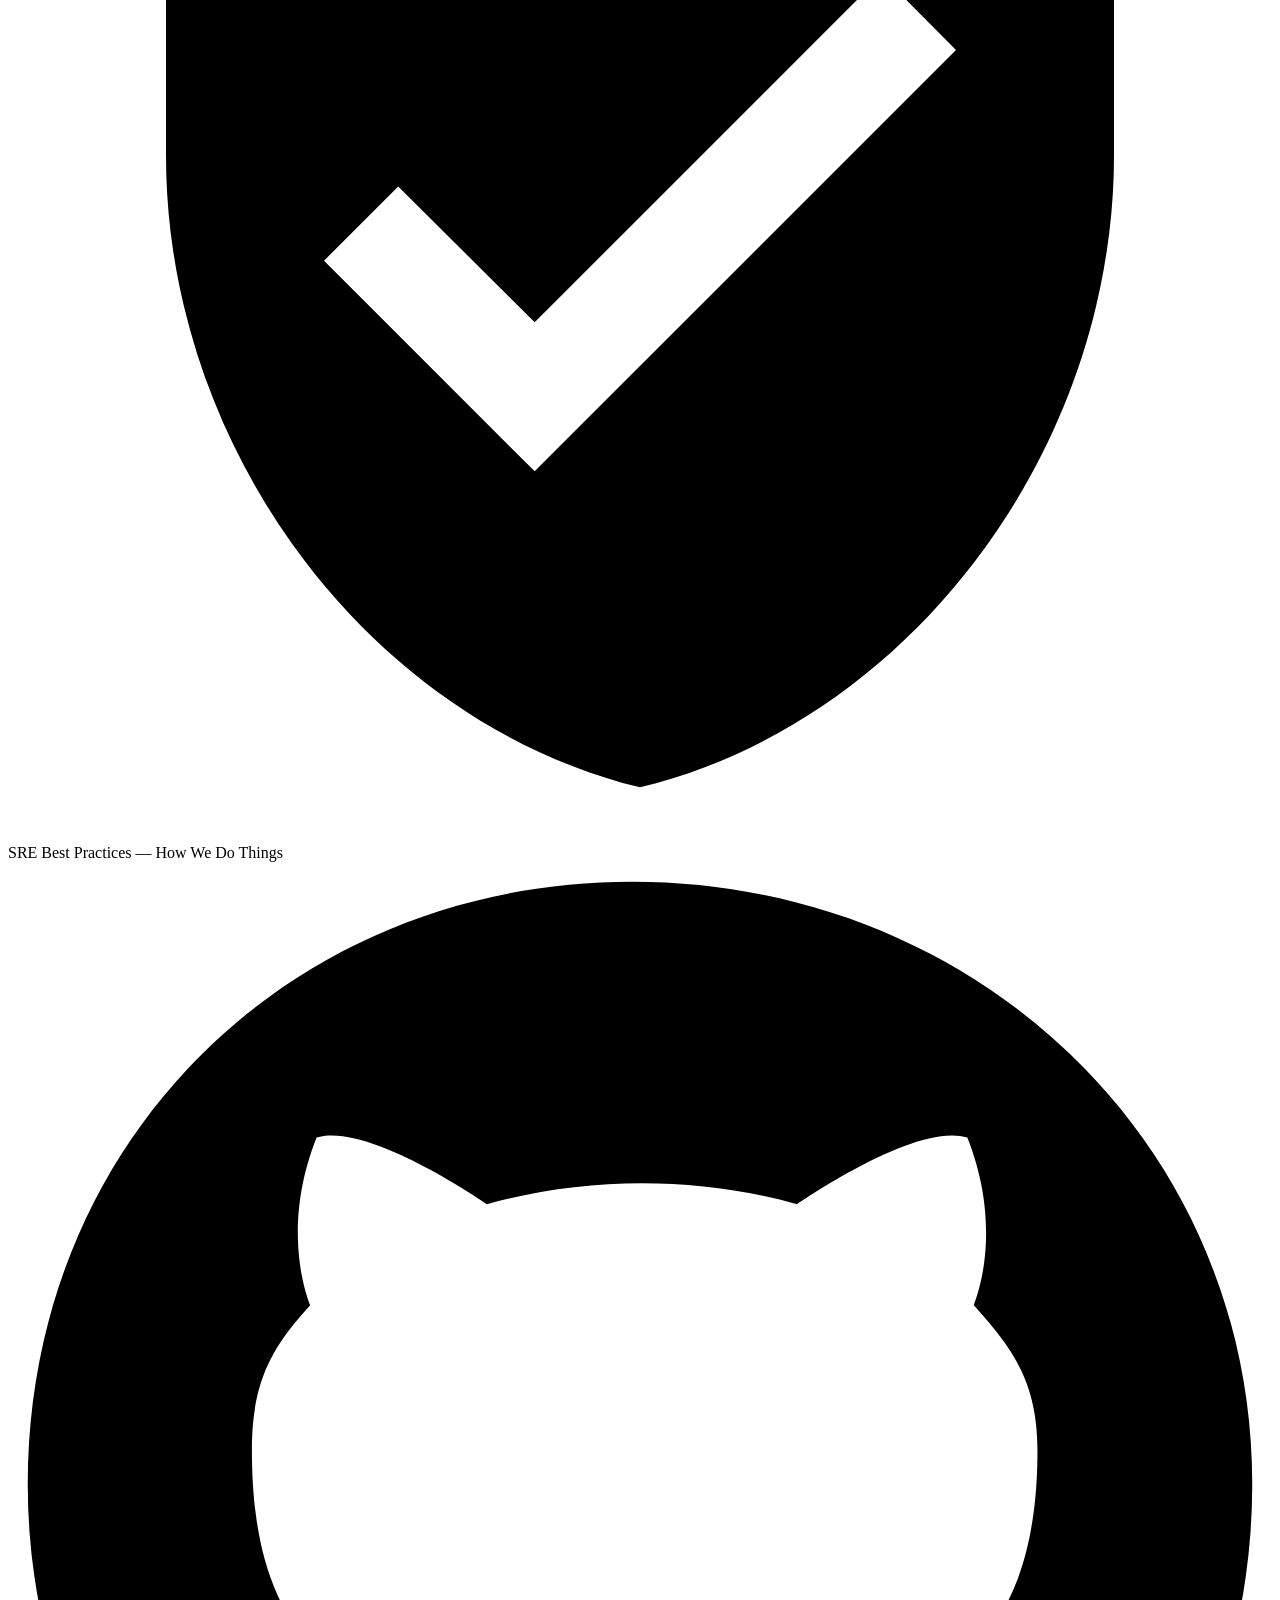
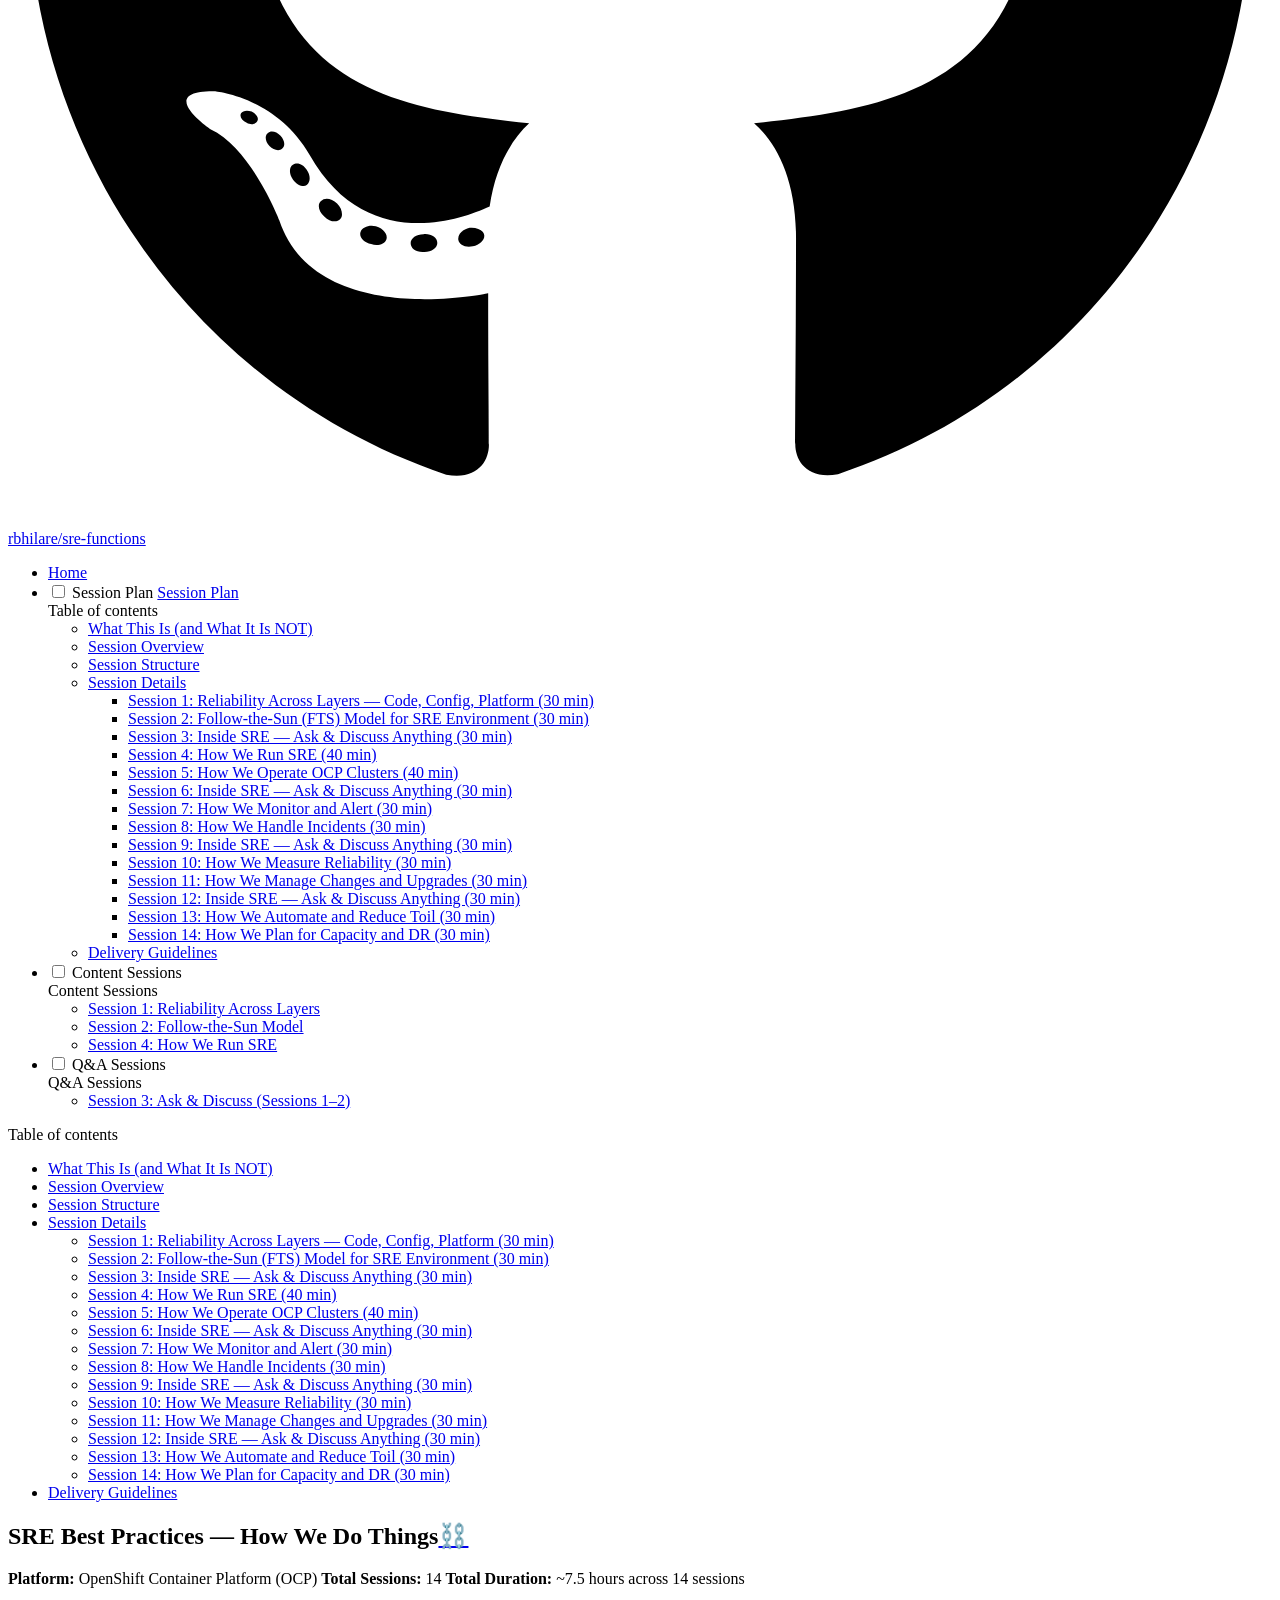
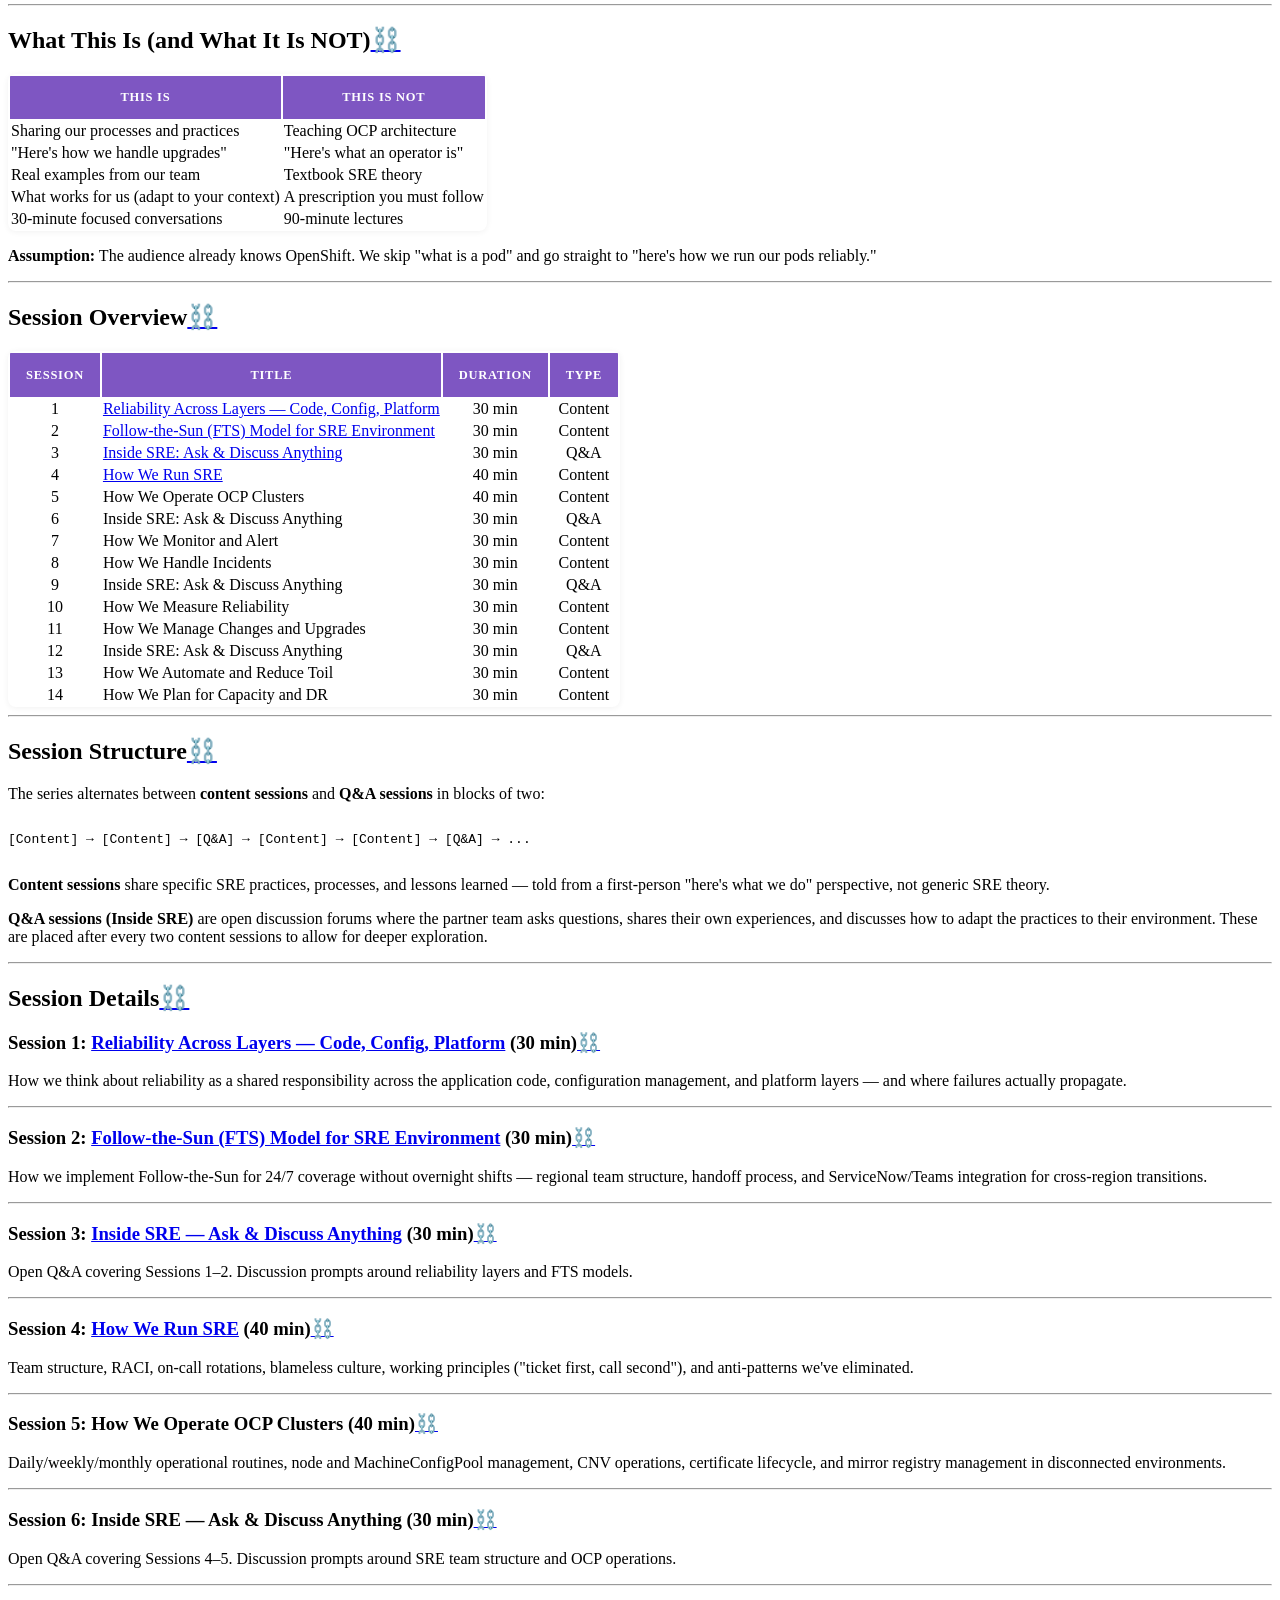
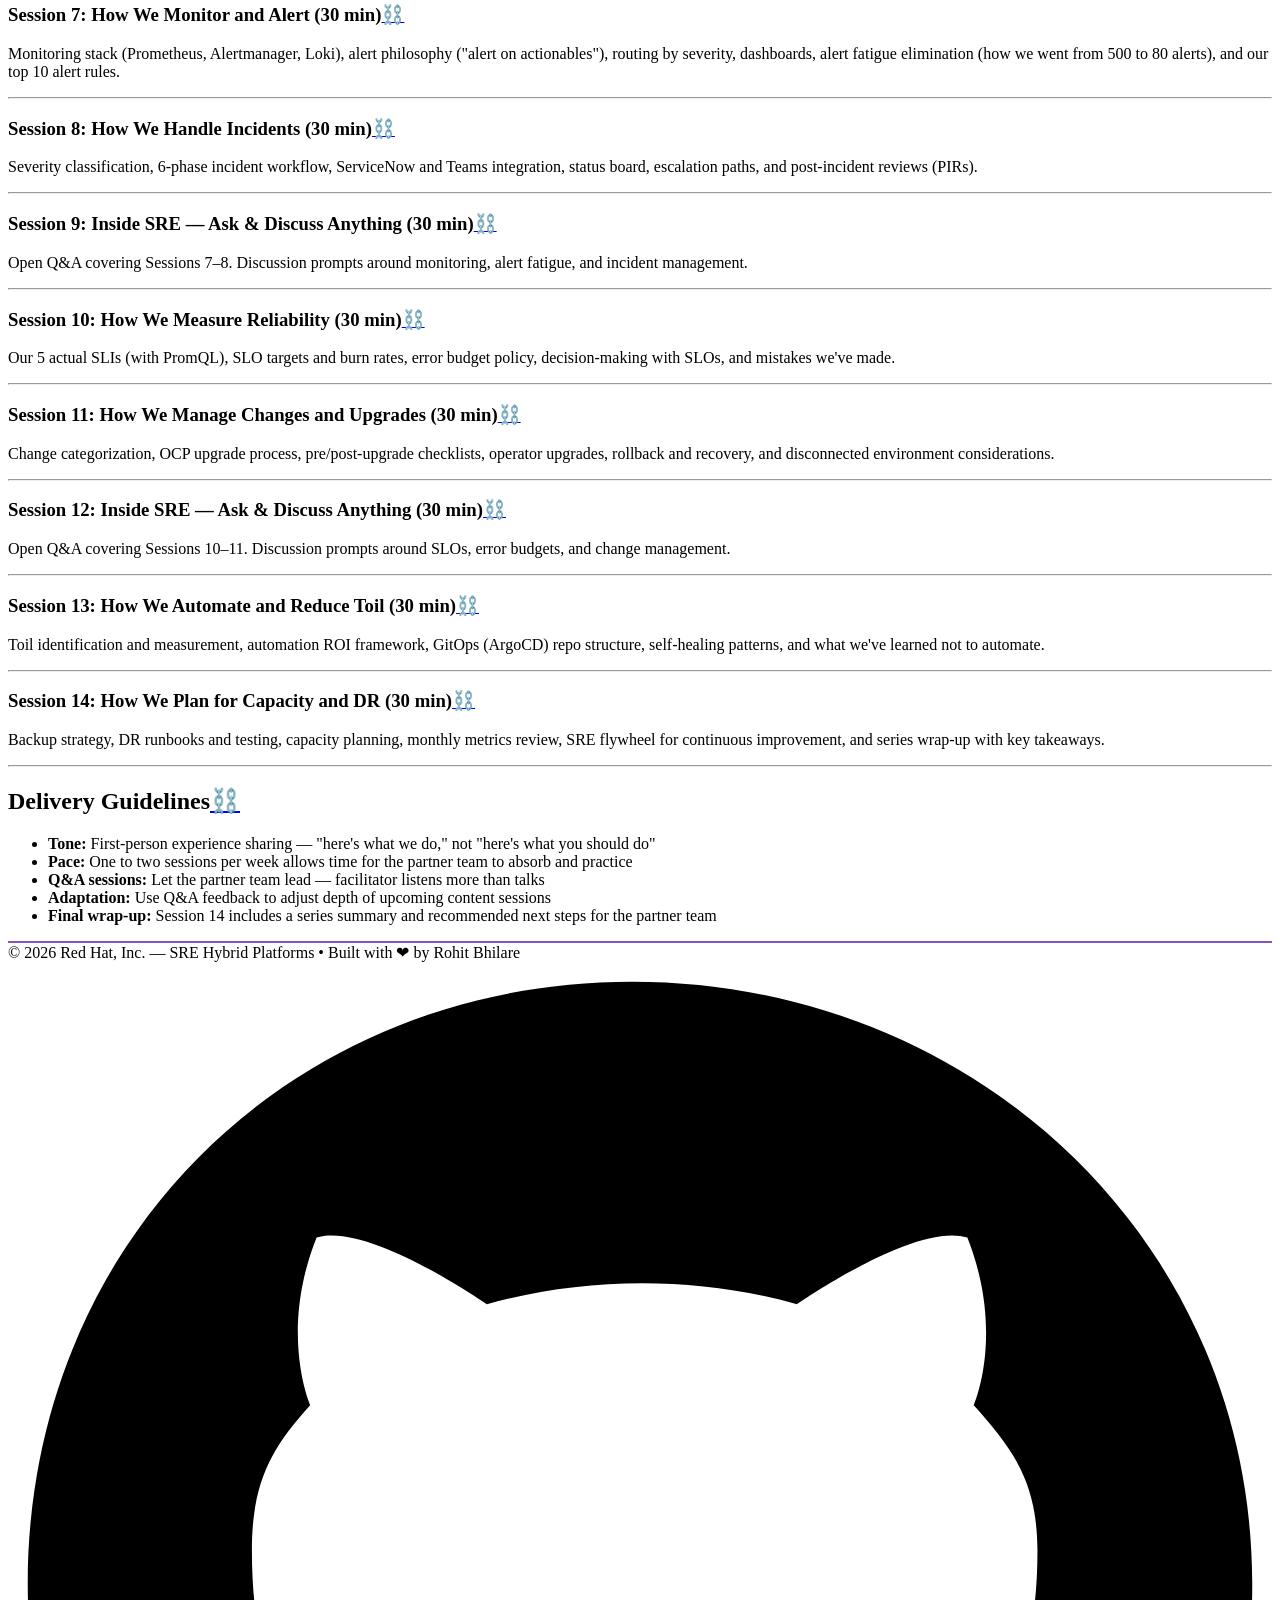
==== commit bedb84ff: "Deployed bfd8452 with MkDocs version: 1.6.1" ====
--- a/sessions/00-MASTER-SESSION-PLAN/index.html
+++ b/sessions/00-MASTER-SESSION-PLAN/index.html
@@ -1255,61 +1255,61 @@
 </tr>
 <tr>
 <td style="text-align: center;">5</td>
-<td><a href="05-HOW-WE-OPERATE-OCP-CLUSTERS.md">How We Operate OCP Clusters</a></td>
+<td>How We Operate OCP Clusters</td>
 <td style="text-align: center;">40 min</td>
 <td style="text-align: center;">Content</td>
 </tr>
 <tr>
 <td style="text-align: center;">6</td>
-<td><a href="06-INSIDE-SRE-ASK-AND-DISCUSS.md">Inside SRE: Ask &amp; Discuss Anything</a></td>
+<td>Inside SRE: Ask &amp; Discuss Anything</td>
 <td style="text-align: center;">30 min</td>
 <td style="text-align: center;">Q&amp;A</td>
 </tr>
 <tr>
 <td style="text-align: center;">7</td>
-<td><a href="07-HOW-WE-MONITOR-AND-ALERT.md">How We Monitor and Alert</a></td>
+<td>How We Monitor and Alert</td>
 <td style="text-align: center;">30 min</td>
 <td style="text-align: center;">Content</td>
 </tr>
 <tr>
 <td style="text-align: center;">8</td>
-<td><a href="08-HOW-WE-HANDLE-INCIDENTS.md">How We Handle Incidents</a></td>
+<td>How We Handle Incidents</td>
 <td style="text-align: center;">30 min</td>
 <td style="text-align: center;">Content</td>
 </tr>
 <tr>
 <td style="text-align: center;">9</td>
-<td><a href="09-INSIDE-SRE-ASK-AND-DISCUSS.md">Inside SRE: Ask &amp; Discuss Anything</a></td>
+<td>Inside SRE: Ask &amp; Discuss Anything</td>
 <td style="text-align: center;">30 min</td>
 <td style="text-align: center;">Q&amp;A</td>
 </tr>
 <tr>
 <td style="text-align: center;">10</td>
-<td><a href="10-HOW-WE-MEASURE-RELIABILITY.md">How We Measure Reliability</a></td>
+<td>How We Measure Reliability</td>
 <td style="text-align: center;">30 min</td>
 <td style="text-align: center;">Content</td>
 </tr>
 <tr>
 <td style="text-align: center;">11</td>
-<td><a href="11-HOW-WE-MANAGE-CHANGES-AND-UPGRADES.md">How We Manage Changes and Upgrades</a></td>
+<td>How We Manage Changes and Upgrades</td>
 <td style="text-align: center;">30 min</td>
 <td style="text-align: center;">Content</td>
 </tr>
 <tr>
 <td style="text-align: center;">12</td>
-<td><a href="12-INSIDE-SRE-ASK-AND-DISCUSS.md">Inside SRE: Ask &amp; Discuss Anything</a></td>
+<td>Inside SRE: Ask &amp; Discuss Anything</td>
 <td style="text-align: center;">30 min</td>
 <td style="text-align: center;">Q&amp;A</td>
 </tr>
 <tr>
 <td style="text-align: center;">13</td>
-<td><a href="13-HOW-WE-AUTOMATE-AND-REDUCE-TOIL.md">How We Automate and Reduce Toil</a></td>
+<td>How We Automate and Reduce Toil</td>
 <td style="text-align: center;">30 min</td>
 <td style="text-align: center;">Content</td>
 </tr>
 <tr>
 <td style="text-align: center;">14</td>
-<td><a href="14-HOW-WE-PLAN-FOR-CAPACITY-AND-DR.md">How We Plan for Capacity and DR</a></td>
+<td>How We Plan for Capacity and DR</td>
 <td style="text-align: center;">30 min</td>
 <td style="text-align: center;">Content</td>
 </tr>
@@ -1336,34 +1336,34 @@
 <h3 id="session-4-how-we-run-sre-40-min">Session 4: <a href="../04-HOW-WE-RUN-SRE/">How We Run SRE</a> (40 min)<a class="headerlink" href="#session-4-how-we-run-sre-40-min" title="Permanent link">⛓️</a></h3>
 <p>Team structure, RACI, on-call rotations, blameless culture, working principles ("ticket first, call second"), and anti-patterns we've eliminated.</p>
 <hr />
-<h3 id="session-5-how-we-operate-ocp-clusters-40-min">Session 5: <a href="05-HOW-WE-OPERATE-OCP-CLUSTERS.md">How We Operate OCP Clusters</a> (40 min)<a class="headerlink" href="#session-5-how-we-operate-ocp-clusters-40-min" title="Permanent link">⛓️</a></h3>
+<h3 id="session-5-how-we-operate-ocp-clusters-40-min">Session 5: How We Operate OCP Clusters (40 min)<a class="headerlink" href="#session-5-how-we-operate-ocp-clusters-40-min" title="Permanent link">⛓️</a></h3>
 <p>Daily/weekly/monthly operational routines, node and MachineConfigPool management, CNV operations, certificate lifecycle, and mirror registry management in disconnected environments.</p>
 <hr />
-<h3 id="session-6-inside-sre-ask-discuss-anything-30-min">Session 6: <a href="06-INSIDE-SRE-ASK-AND-DISCUSS.md">Inside SRE — Ask &amp; Discuss Anything</a> (30 min)<a class="headerlink" href="#session-6-inside-sre-ask-discuss-anything-30-min" title="Permanent link">⛓️</a></h3>
+<h3 id="session-6-inside-sre-ask-discuss-anything-30-min">Session 6: Inside SRE — Ask &amp; Discuss Anything (30 min)<a class="headerlink" href="#session-6-inside-sre-ask-discuss-anything-30-min" title="Permanent link">⛓️</a></h3>
 <p>Open Q&amp;A covering Sessions 4–5. Discussion prompts around SRE team structure and OCP operations.</p>
 <hr />
-<h3 id="session-7-how-we-monitor-and-alert-30-min">Session 7: <a href="07-HOW-WE-MONITOR-AND-ALERT.md">How We Monitor and Alert</a> (30 min)<a class="headerlink" href="#session-7-how-we-monitor-and-alert-30-min" title="Permanent link">⛓️</a></h3>
+<h3 id="session-7-how-we-monitor-and-alert-30-min">Session 7: How We Monitor and Alert (30 min)<a class="headerlink" href="#session-7-how-we-monitor-and-alert-30-min" title="Permanent link">⛓️</a></h3>
 <p>Monitoring stack (Prometheus, Alertmanager, Loki), alert philosophy ("alert on actionables"), routing by severity, dashboards, alert fatigue elimination (how we went from 500 to 80 alerts), and our top 10 alert rules.</p>
 <hr />
-<h3 id="session-8-how-we-handle-incidents-30-min">Session 8: <a href="08-HOW-WE-HANDLE-INCIDENTS.md">How We Handle Incidents</a> (30 min)<a class="headerlink" href="#session-8-how-we-handle-incidents-30-min" title="Permanent link">⛓️</a></h3>
+<h3 id="session-8-how-we-handle-incidents-30-min">Session 8: How We Handle Incidents (30 min)<a class="headerlink" href="#session-8-how-we-handle-incidents-30-min" title="Permanent link">⛓️</a></h3>
 <p>Severity classification, 6-phase incident workflow, ServiceNow and Teams integration, status board, escalation paths, and post-incident reviews (PIRs).</p>
 <hr />
-<h3 id="session-9-inside-sre-ask-discuss-anything-30-min">Session 9: <a href="09-INSIDE-SRE-ASK-AND-DISCUSS.md">Inside SRE — Ask &amp; Discuss Anything</a> (30 min)<a class="headerlink" href="#session-9-inside-sre-ask-discuss-anything-30-min" title="Permanent link">⛓️</a></h3>
+<h3 id="session-9-inside-sre-ask-discuss-anything-30-min">Session 9: Inside SRE — Ask &amp; Discuss Anything (30 min)<a class="headerlink" href="#session-9-inside-sre-ask-discuss-anything-30-min" title="Permanent link">⛓️</a></h3>
 <p>Open Q&amp;A covering Sessions 7–8. Discussion prompts around monitoring, alert fatigue, and incident management.</p>
 <hr />
-<h3 id="session-10-how-we-measure-reliability-30-min">Session 10: <a href="10-HOW-WE-MEASURE-RELIABILITY.md">How We Measure Reliability</a> (30 min)<a class="headerlink" href="#session-10-how-we-measure-reliability-30-min" title="Permanent link">⛓️</a></h3>
+<h3 id="session-10-how-we-measure-reliability-30-min">Session 10: How We Measure Reliability (30 min)<a class="headerlink" href="#session-10-how-we-measure-reliability-30-min" title="Permanent link">⛓️</a></h3>
 <p>Our 5 actual SLIs (with PromQL), SLO targets and burn rates, error budget policy, decision-making with SLOs, and mistakes we've made.</p>
 <hr />
-<h3 id="session-11-how-we-manage-changes-and-upgrades-30-min">Session 11: <a href="11-HOW-WE-MANAGE-CHANGES-AND-UPGRADES.md">How We Manage Changes and Upgrades</a> (30 min)<a class="headerlink" href="#session-11-how-we-manage-changes-and-upgrades-30-min" title="Permanent link">⛓️</a></h3>
+<h3 id="session-11-how-we-manage-changes-and-upgrades-30-min">Session 11: How We Manage Changes and Upgrades (30 min)<a class="headerlink" href="#session-11-how-we-manage-changes-and-upgrades-30-min" title="Permanent link">⛓️</a></h3>
 <p>Change categorization, OCP upgrade process, pre/post-upgrade checklists, operator upgrades, rollback and recovery, and disconnected environment considerations.</p>
 <hr />
-<h3 id="session-12-inside-sre-ask-discuss-anything-30-min">Session 12: <a href="12-INSIDE-SRE-ASK-AND-DISCUSS.md">Inside SRE — Ask &amp; Discuss Anything</a> (30 min)<a class="headerlink" href="#session-12-inside-sre-ask-discuss-anything-30-min" title="Permanent link">⛓️</a></h3>
+<h3 id="session-12-inside-sre-ask-discuss-anything-30-min">Session 12: Inside SRE — Ask &amp; Discuss Anything (30 min)<a class="headerlink" href="#session-12-inside-sre-ask-discuss-anything-30-min" title="Permanent link">⛓️</a></h3>
 <p>Open Q&amp;A covering Sessions 10–11. Discussion prompts around SLOs, error budgets, and change management.</p>
 <hr />
-<h3 id="session-13-how-we-automate-and-reduce-toil-30-min">Session 13: <a href="13-HOW-WE-AUTOMATE-AND-REDUCE-TOIL.md">How We Automate and Reduce Toil</a> (30 min)<a class="headerlink" href="#session-13-how-we-automate-and-reduce-toil-30-min" title="Permanent link">⛓️</a></h3>
+<h3 id="session-13-how-we-automate-and-reduce-toil-30-min">Session 13: How We Automate and Reduce Toil (30 min)<a class="headerlink" href="#session-13-how-we-automate-and-reduce-toil-30-min" title="Permanent link">⛓️</a></h3>
 <p>Toil identification and measurement, automation ROI framework, GitOps (ArgoCD) repo structure, self-healing patterns, and what we've learned not to automate.</p>
 <hr />
-<h3 id="session-14-how-we-plan-for-capacity-and-dr-30-min">Session 14: <a href="14-HOW-WE-PLAN-FOR-CAPACITY-AND-DR.md">How We Plan for Capacity and DR</a> (30 min)<a class="headerlink" href="#session-14-how-we-plan-for-capacity-and-dr-30-min" title="Permanent link">⛓️</a></h3>
+<h3 id="session-14-how-we-plan-for-capacity-and-dr-30-min">Session 14: How We Plan for Capacity and DR (30 min)<a class="headerlink" href="#session-14-how-we-plan-for-capacity-and-dr-30-min" title="Permanent link">⛓️</a></h3>
 <p>Backup strategy, DR runbooks and testing, capacity planning, monthly metrics review, SRE flywheel for continuous improvement, and series wrap-up with key takeaways.</p>
 <hr />
 <h2 id="delivery-guidelines">Delivery Guidelines<a class="headerlink" href="#delivery-guidelines" title="Permanent link">⛓️</a></h2>
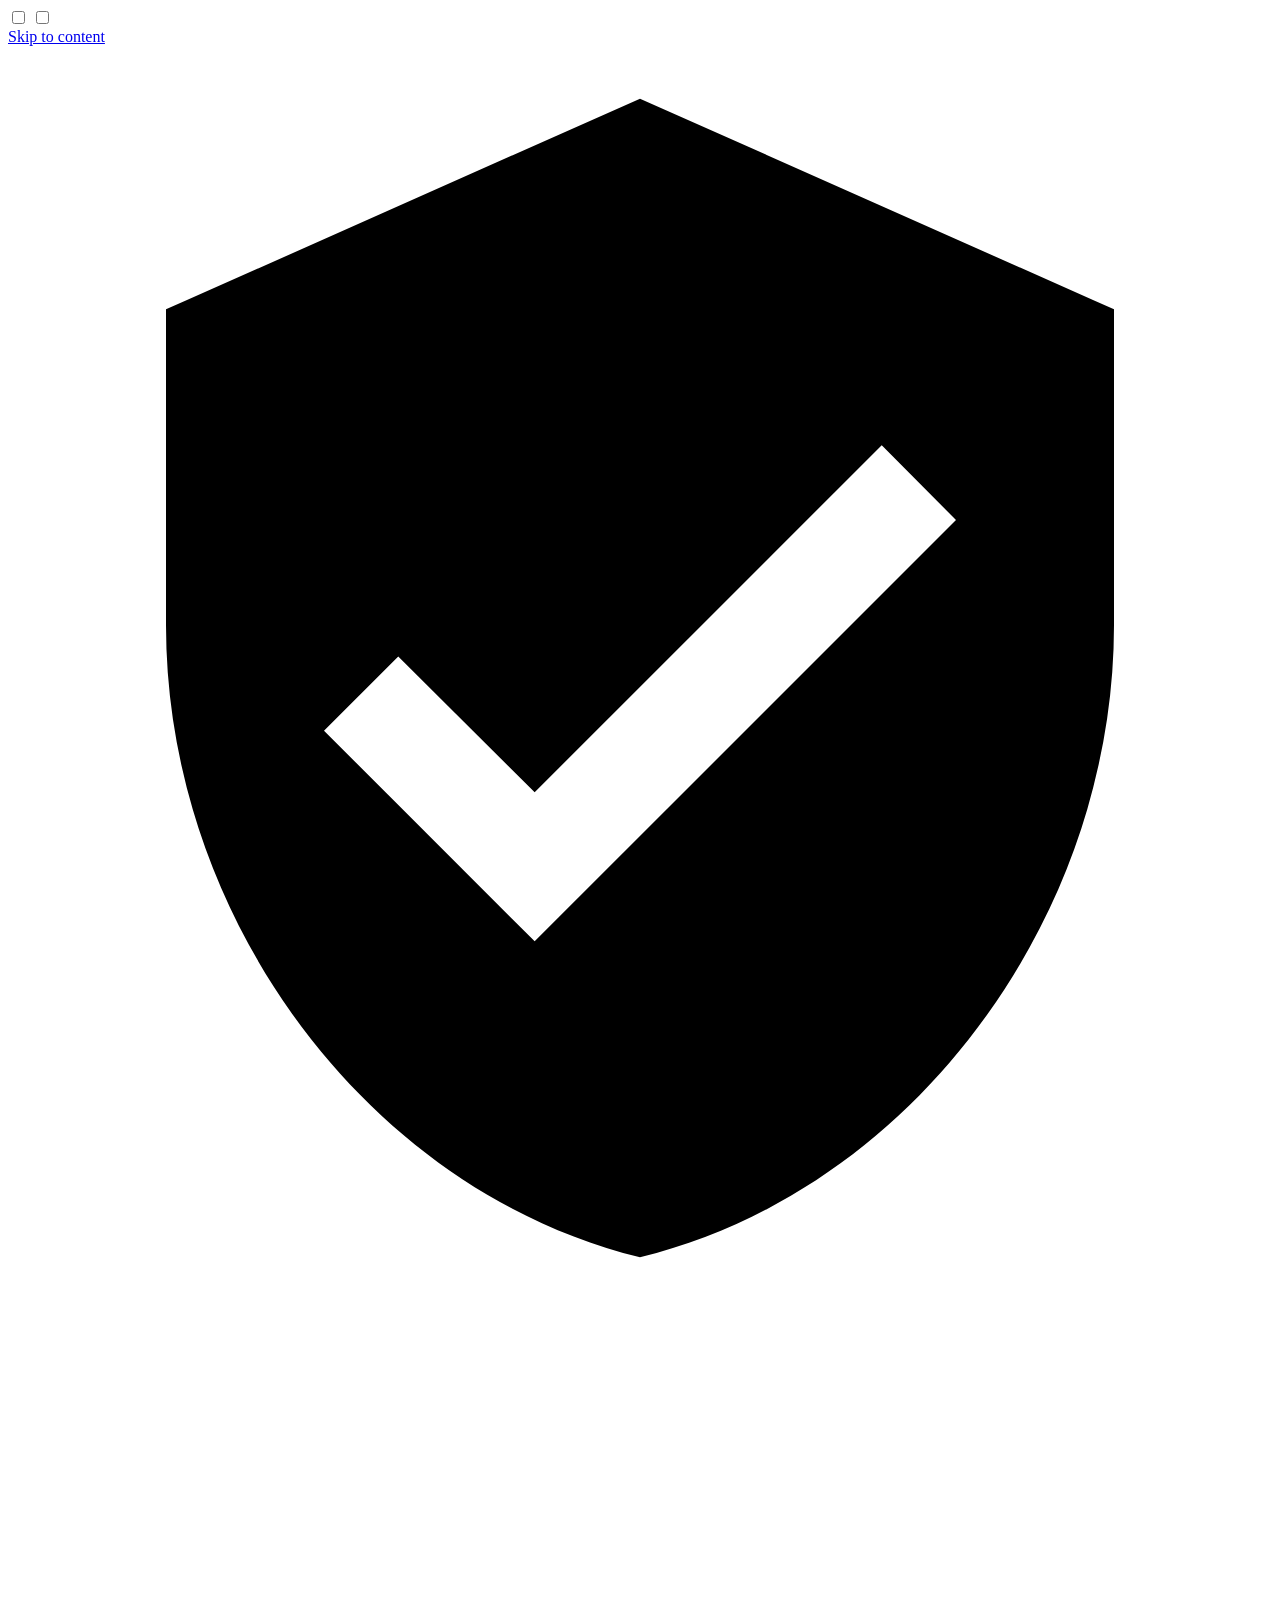
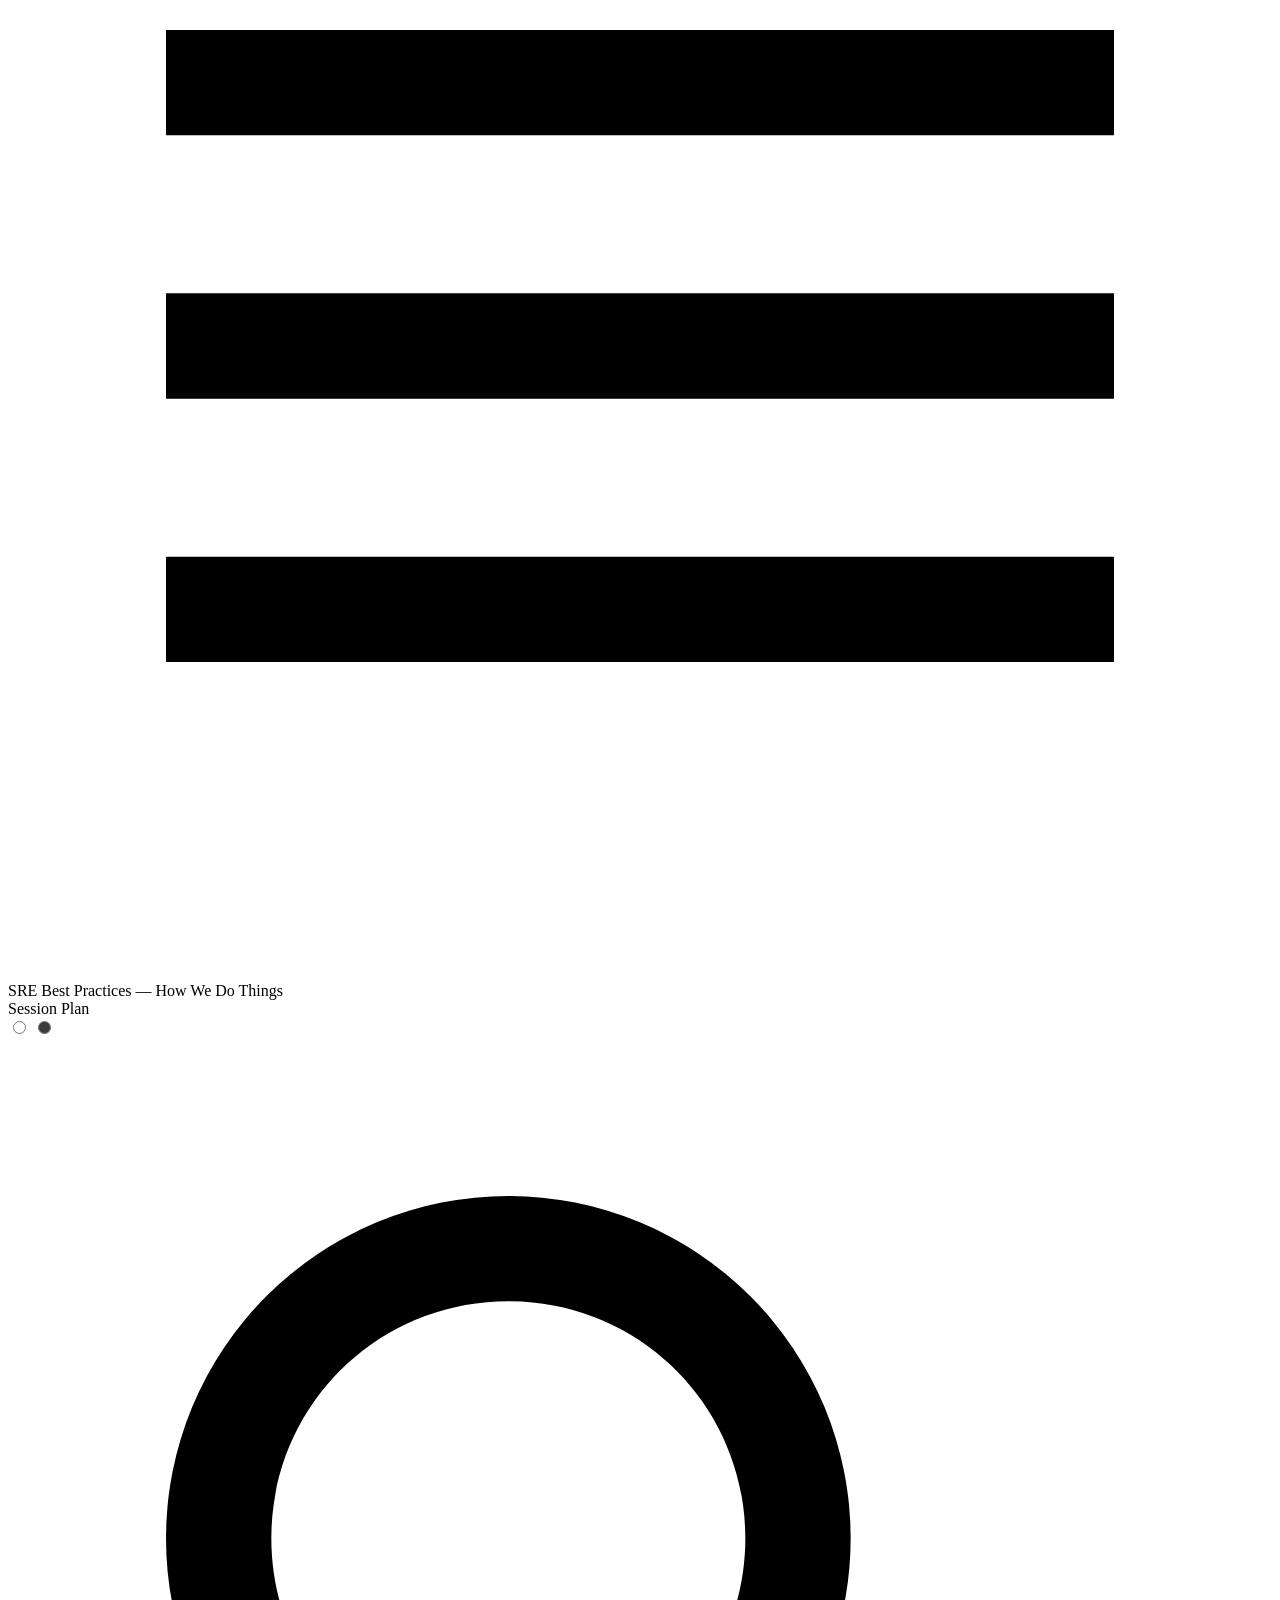
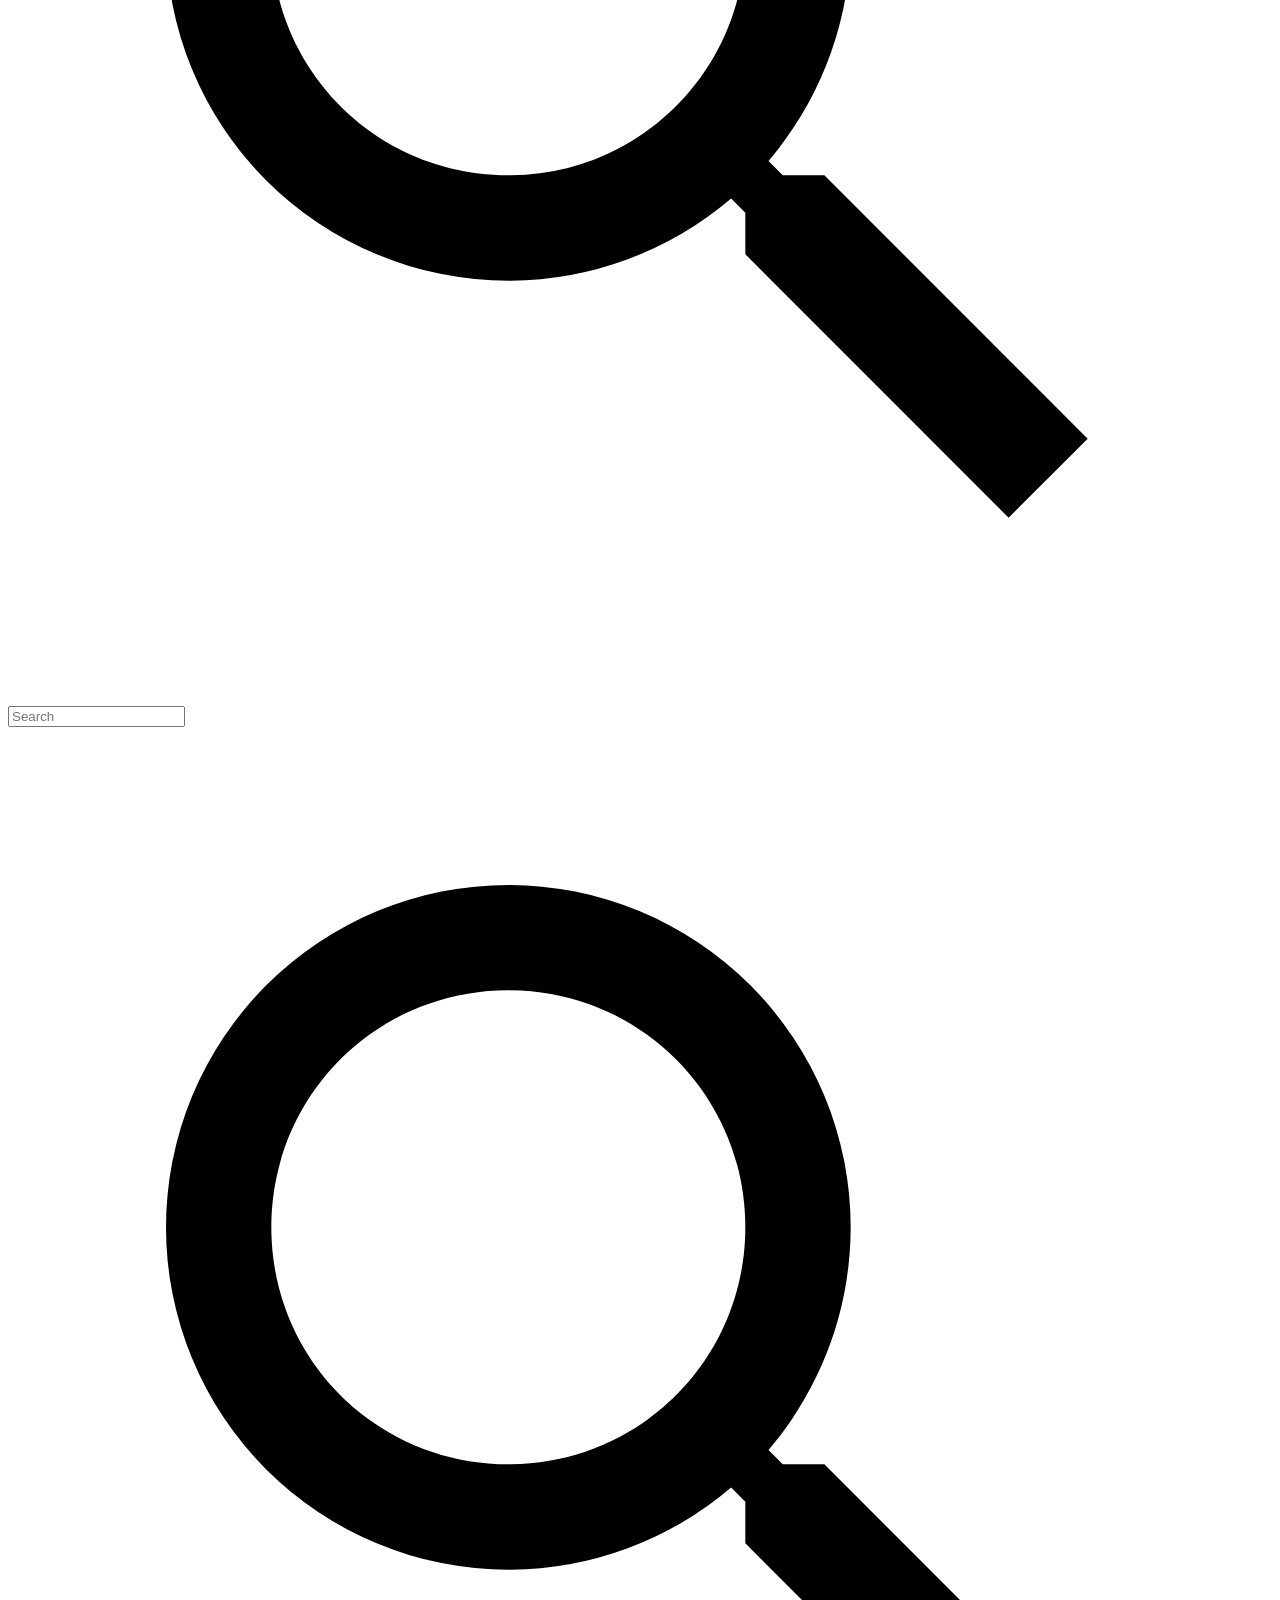
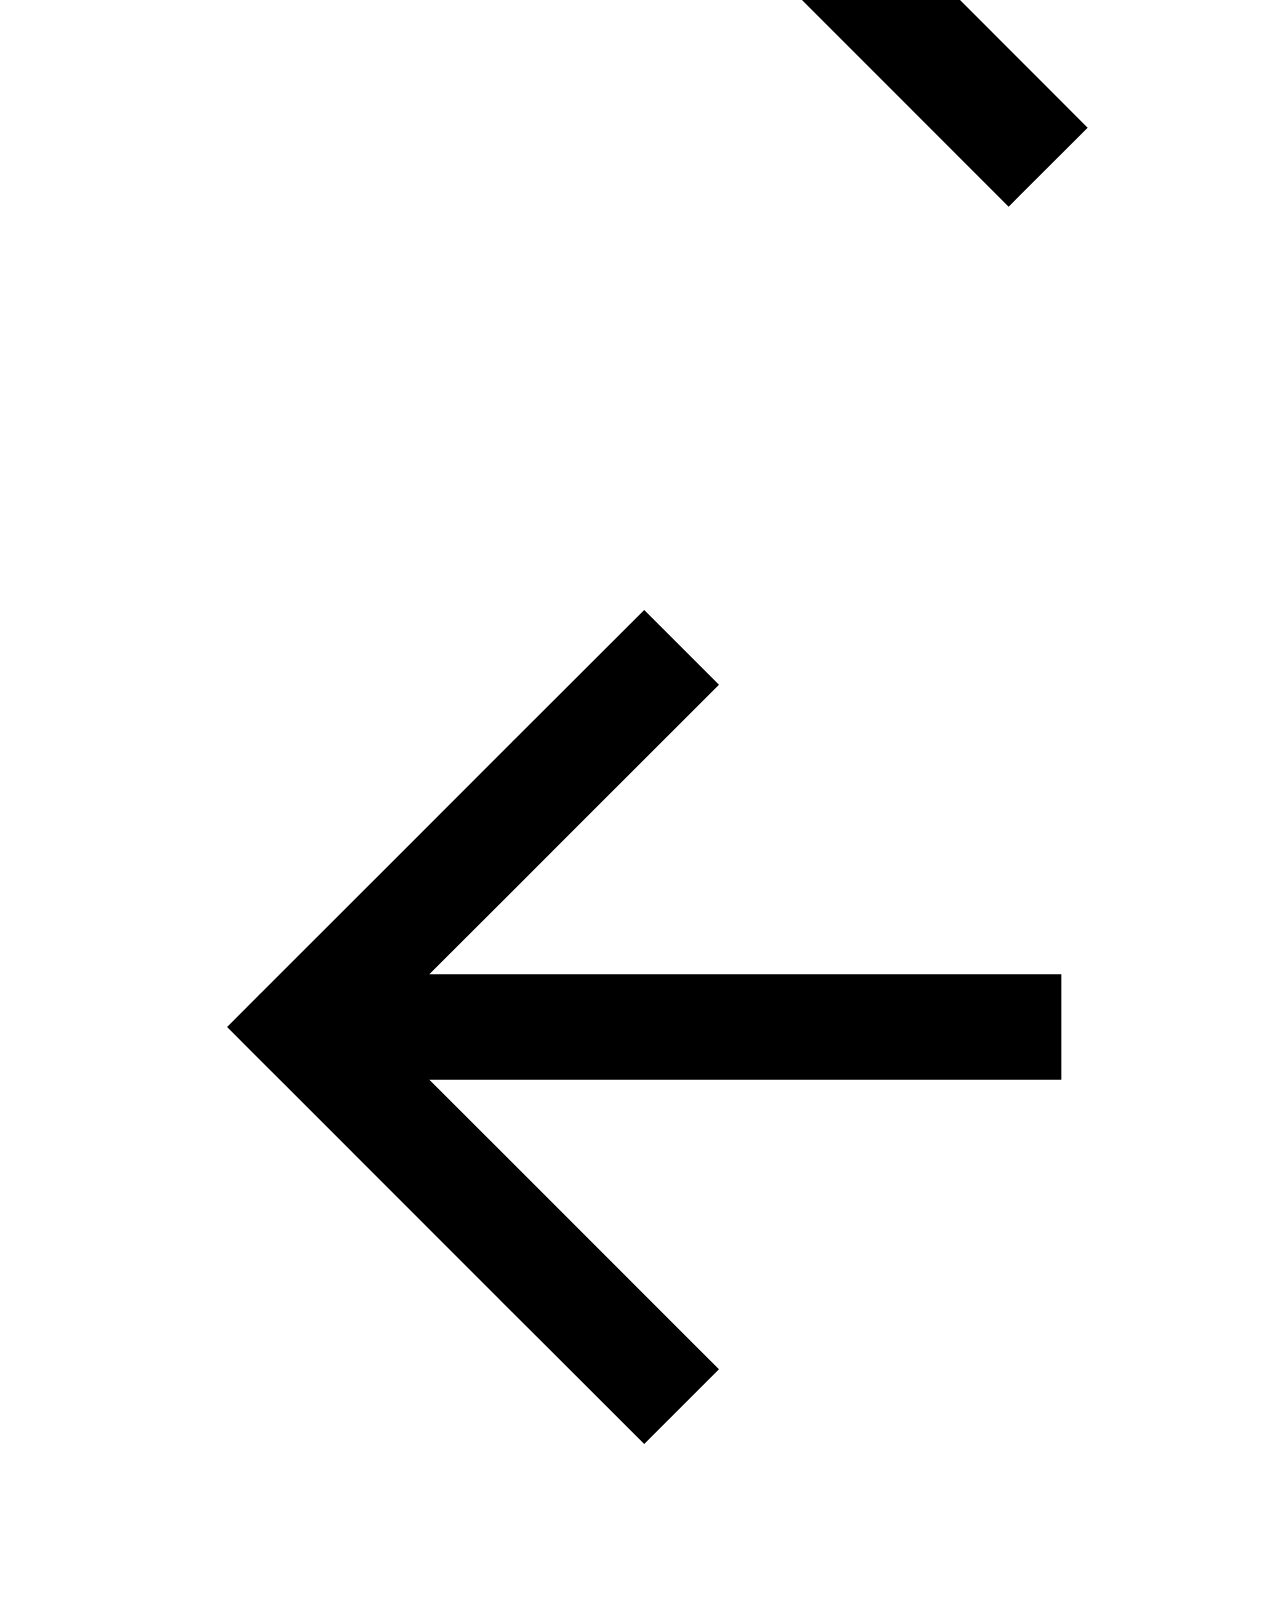
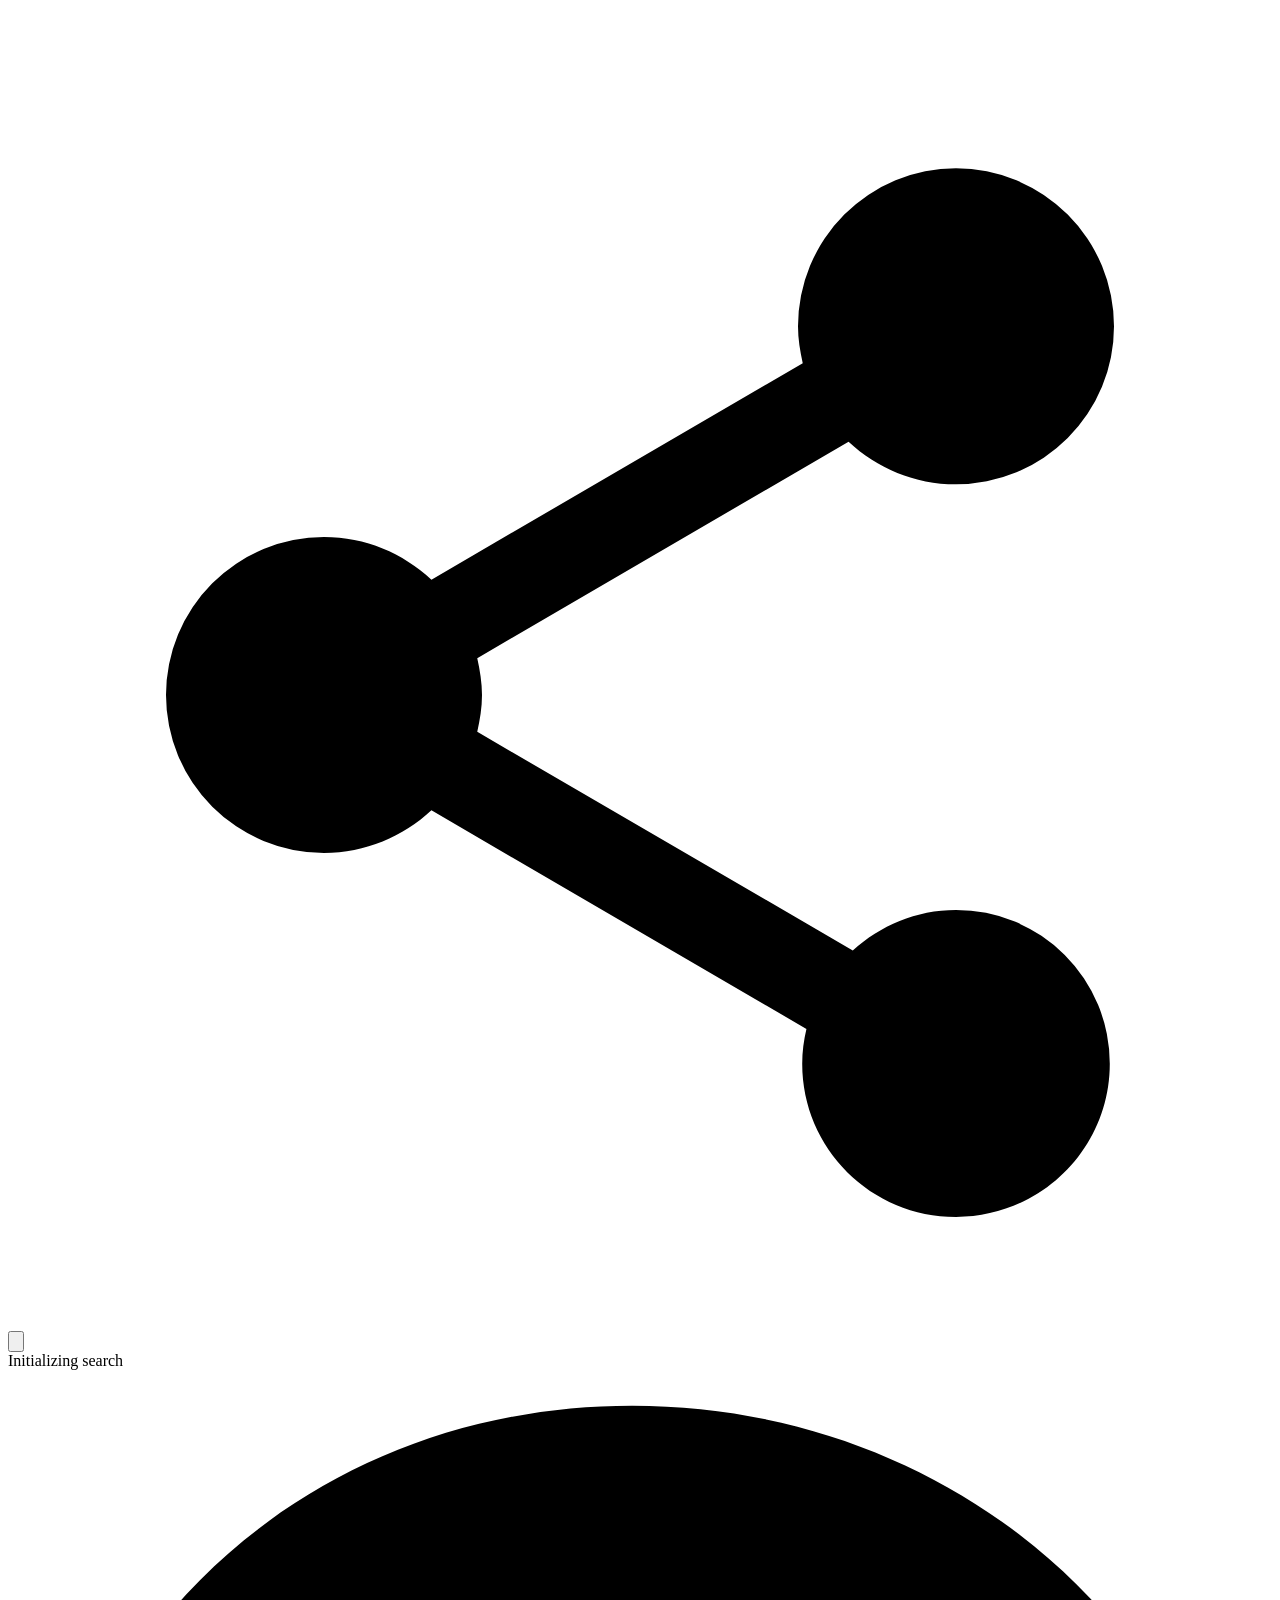
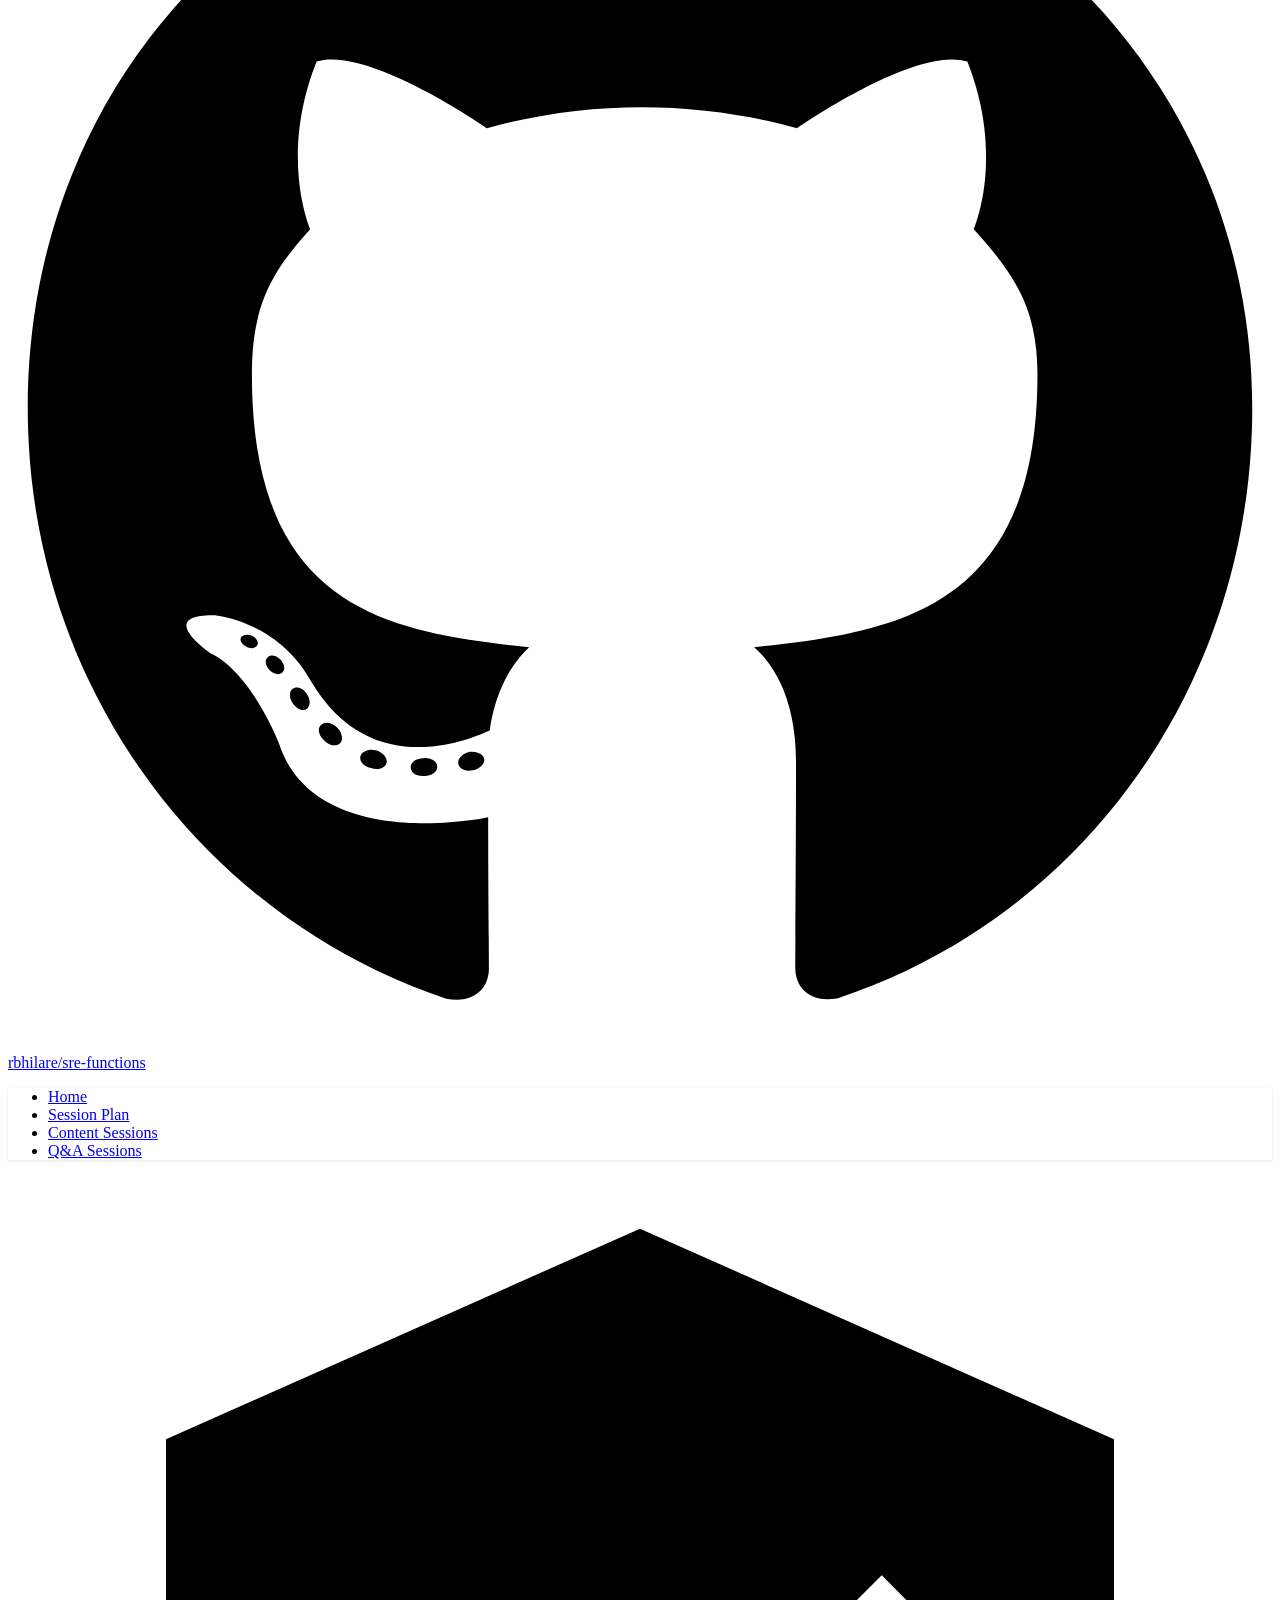
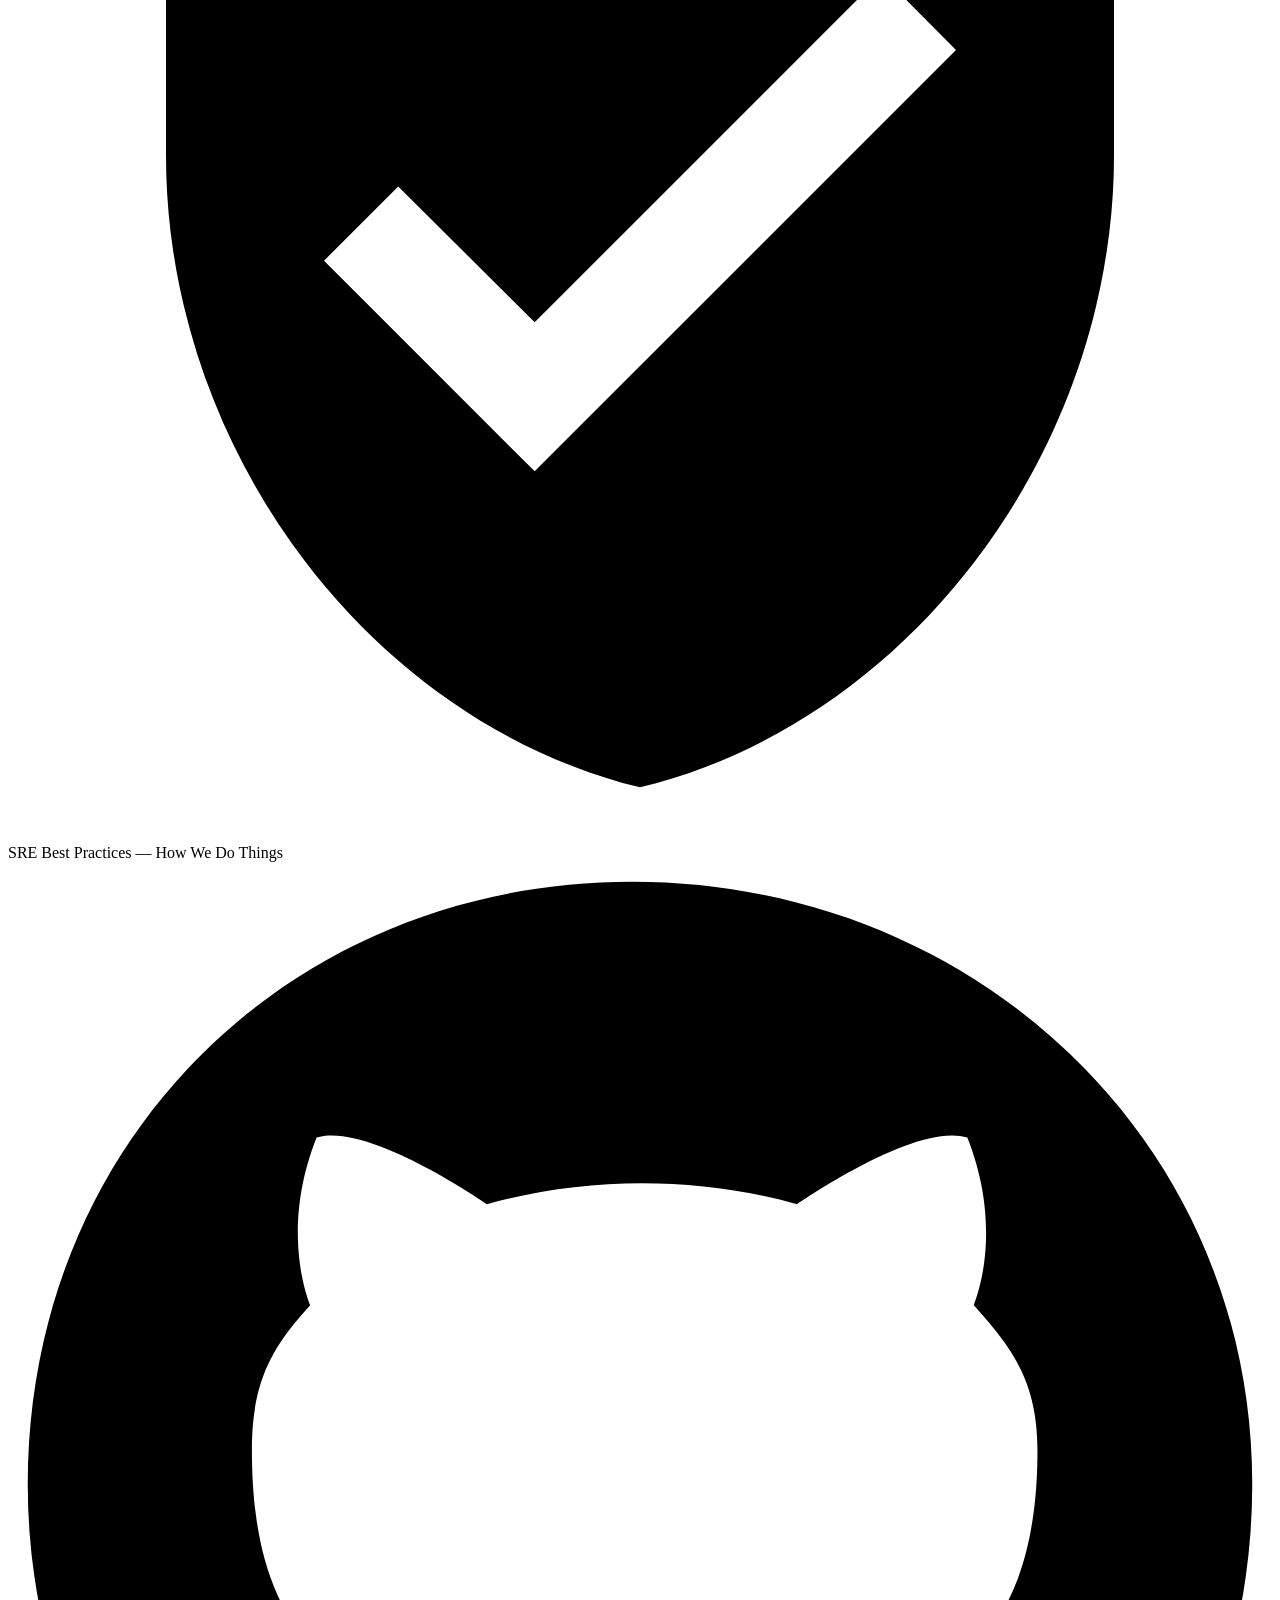
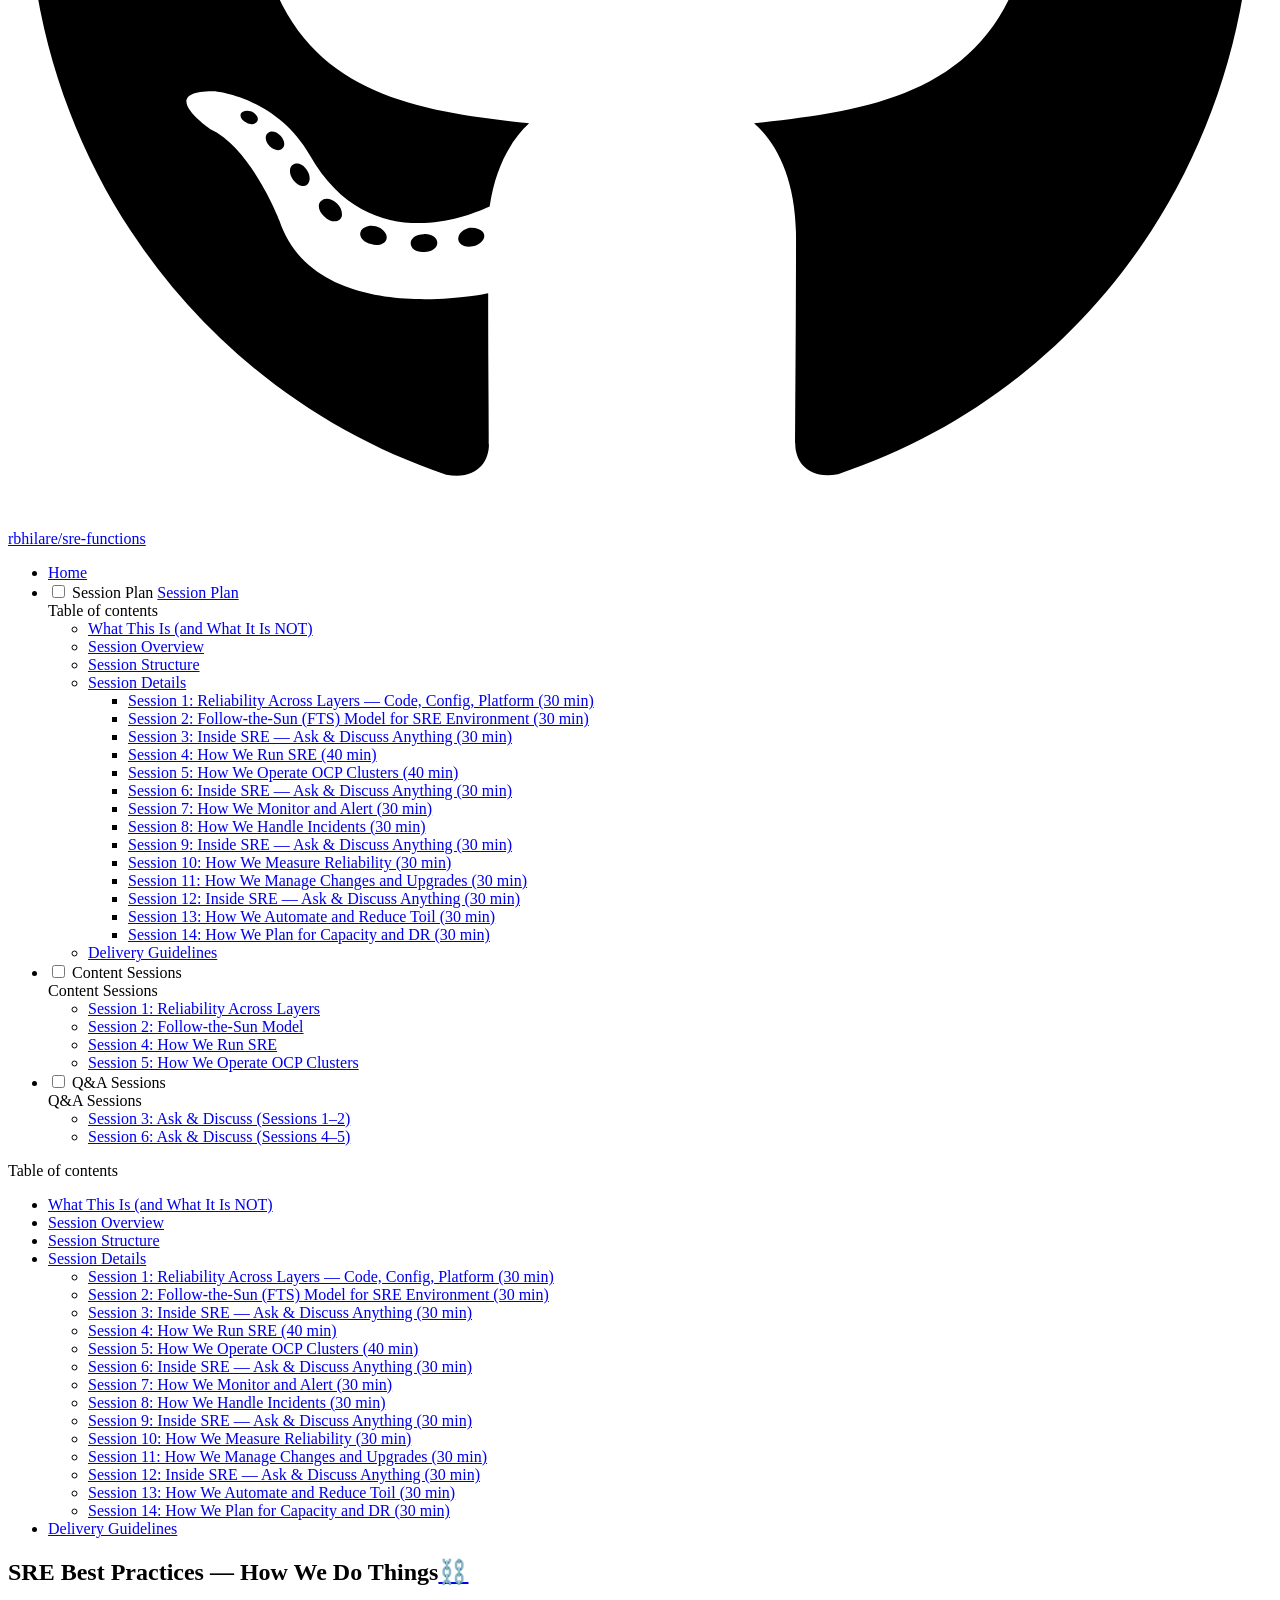
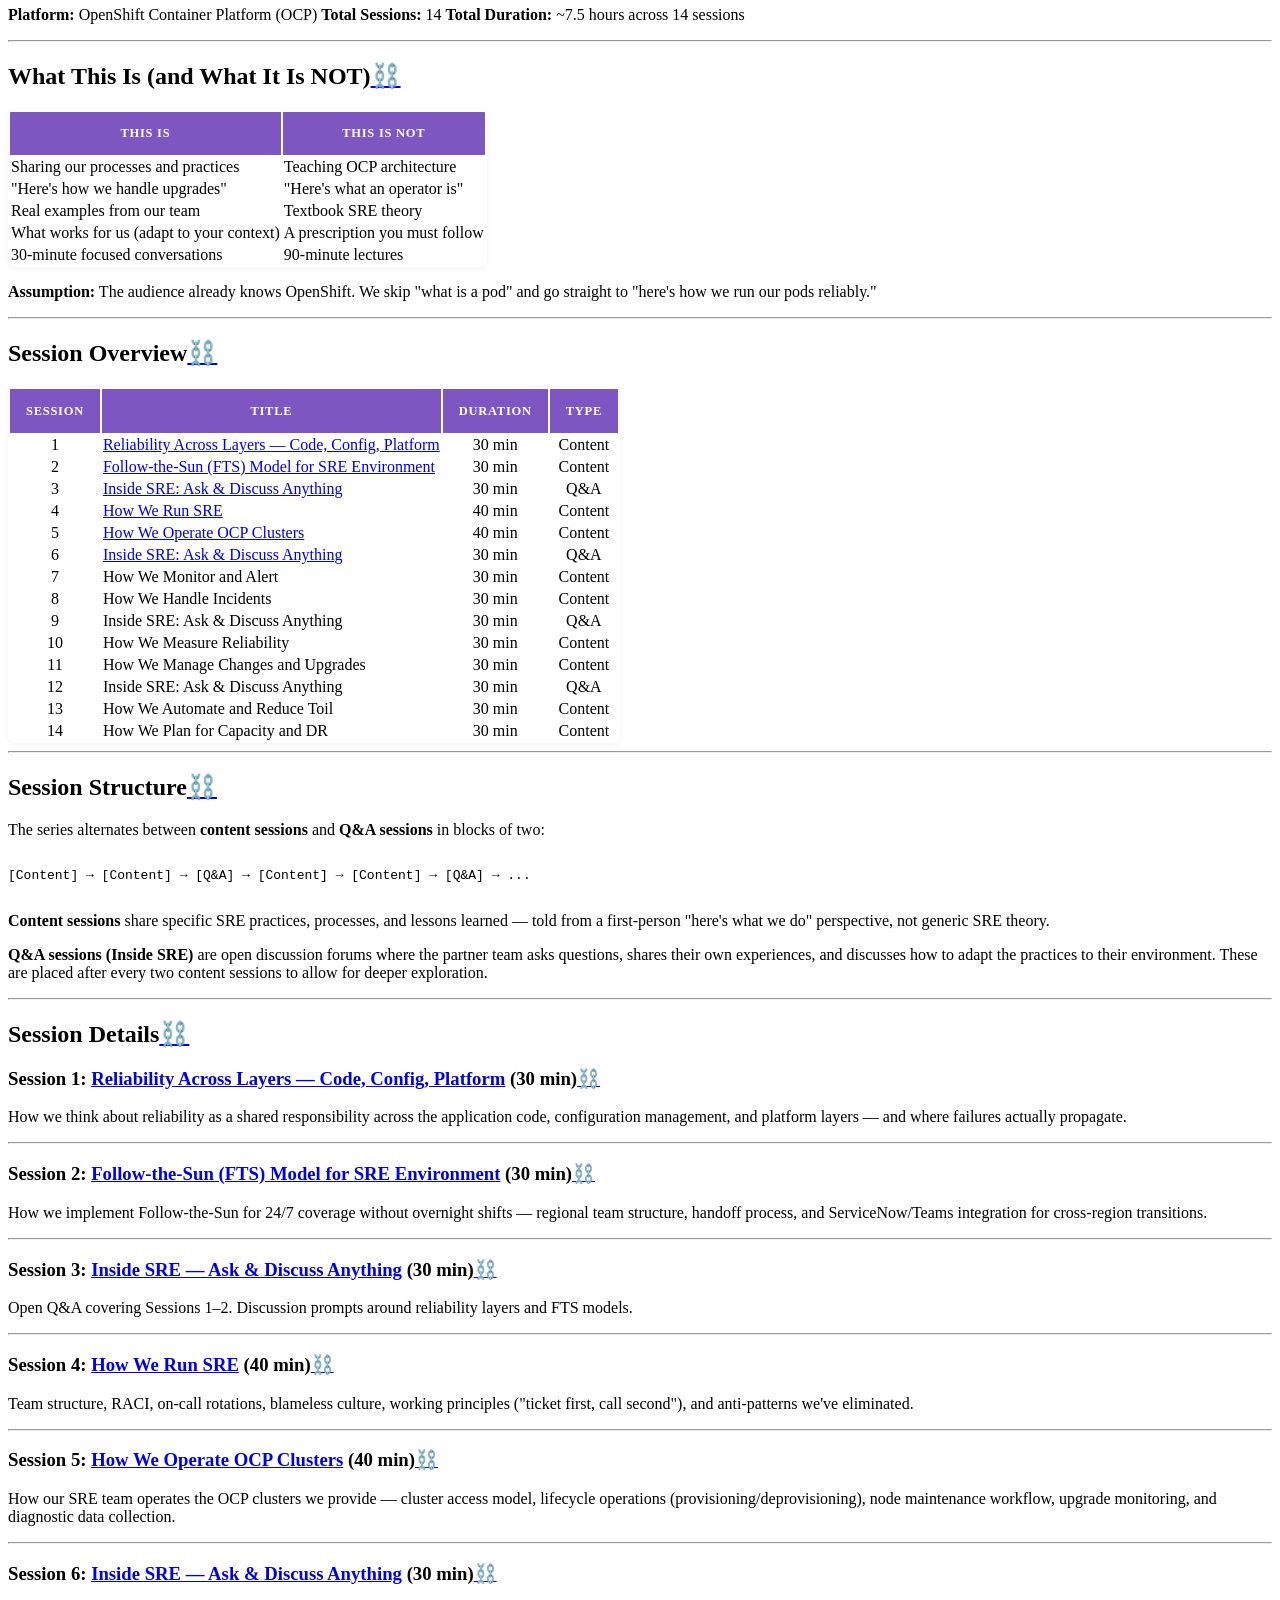
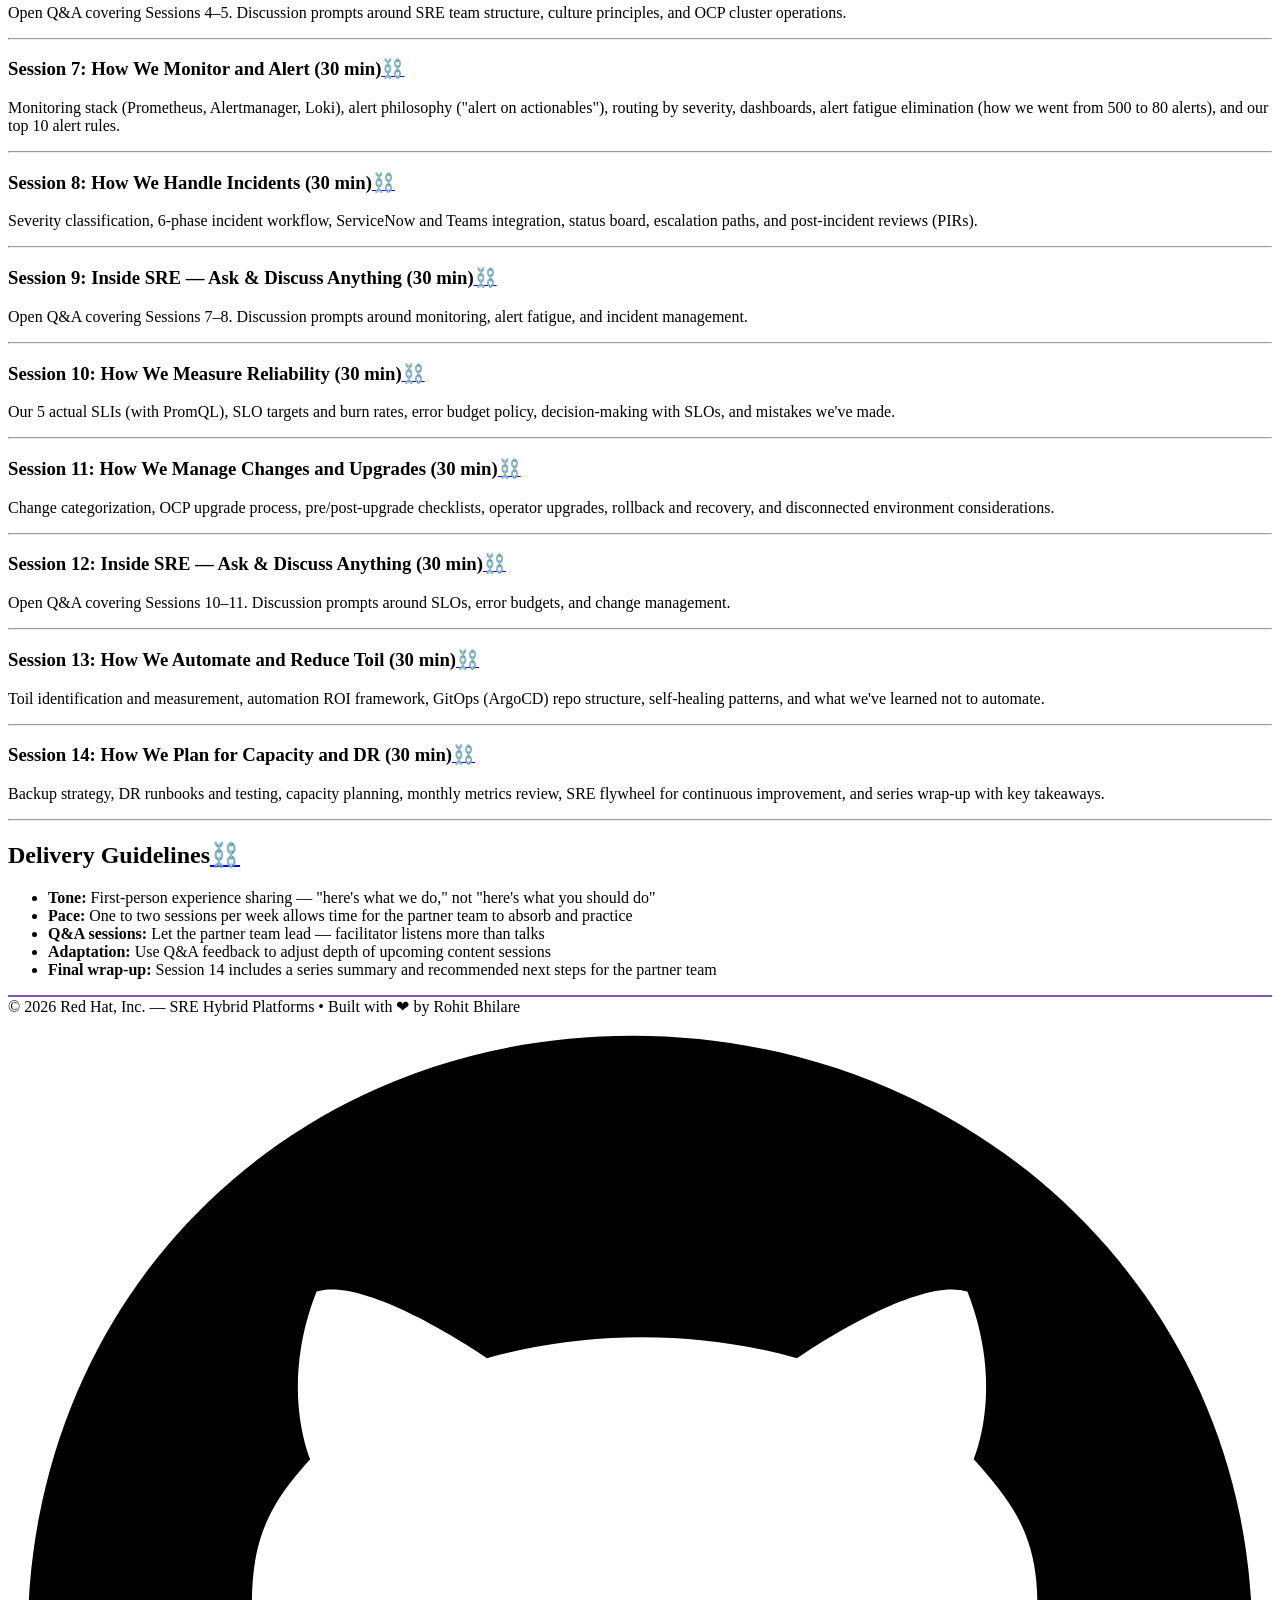
==== commit e72a016c: "Deployed 3f0f5e2 with MkDocs version: 1.6.1" ====
--- a/sessions/00-MASTER-SESSION-PLAN/index.html
+++ b/sessions/00-MASTER-SESSION-PLAN/index.html
@@ -688,6 +688,8 @@
       
         
       
+        
+      
     
     
     
@@ -819,6 +821,34 @@
 
               
             
+              
+                
+  
+  
+  
+  
+    <li class="md-nav__item">
+      <a href="../05-HOW-WE-OPERATE-OCP-CLUSTERS/" class="md-nav__link">
+        
+  
+  
+  <span class="md-ellipsis">
+    
+  
+    Session 5: How We Operate OCP Clusters
+  
+
+    
+  </span>
+  
+  
+
+      </a>
+    </li>
+  
+
+              
+            
           </ul>
         </nav>
       
@@ -834,6 +864,8 @@
   
     
     
+      
+        
       
         
       
@@ -899,6 +931,34 @@
     
   
     Session 3: Ask & Discuss (Sessions 1–2)
+  
+
+    
+  </span>
+  
+  
+
+      </a>
+    </li>
+  
+
+              
+            
+              
+                
+  
+  
+  
+  
+    <li class="md-nav__item">
+      <a href="../06-INSIDE-SRE-ASK-AND-DISCUSS/" class="md-nav__link">
+        
+  
+  
+  <span class="md-ellipsis">
+    
+  
+    Session 6: Ask & Discuss (Sessions 4–5)
   
 
     
@@ -1255,13 +1315,13 @@
 </tr>
 <tr>
 <td style="text-align: center;">5</td>
-<td>How We Operate OCP Clusters</td>
+<td><a href="../05-HOW-WE-OPERATE-OCP-CLUSTERS/">How We Operate OCP Clusters</a></td>
 <td style="text-align: center;">40 min</td>
 <td style="text-align: center;">Content</td>
 </tr>
 <tr>
 <td style="text-align: center;">6</td>
-<td>Inside SRE: Ask &amp; Discuss Anything</td>
+<td><a href="../06-INSIDE-SRE-ASK-AND-DISCUSS/">Inside SRE: Ask &amp; Discuss Anything</a></td>
 <td style="text-align: center;">30 min</td>
 <td style="text-align: center;">Q&amp;A</td>
 </tr>
@@ -1336,11 +1396,11 @@
 <h3 id="session-4-how-we-run-sre-40-min">Session 4: <a href="../04-HOW-WE-RUN-SRE/">How We Run SRE</a> (40 min)<a class="headerlink" href="#session-4-how-we-run-sre-40-min" title="Permanent link">⛓️</a></h3>
 <p>Team structure, RACI, on-call rotations, blameless culture, working principles ("ticket first, call second"), and anti-patterns we've eliminated.</p>
 <hr />
-<h3 id="session-5-how-we-operate-ocp-clusters-40-min">Session 5: How We Operate OCP Clusters (40 min)<a class="headerlink" href="#session-5-how-we-operate-ocp-clusters-40-min" title="Permanent link">⛓️</a></h3>
-<p>Daily/weekly/monthly operational routines, node and MachineConfigPool management, CNV operations, certificate lifecycle, and mirror registry management in disconnected environments.</p>
-<hr />
-<h3 id="session-6-inside-sre-ask-discuss-anything-30-min">Session 6: Inside SRE — Ask &amp; Discuss Anything (30 min)<a class="headerlink" href="#session-6-inside-sre-ask-discuss-anything-30-min" title="Permanent link">⛓️</a></h3>
-<p>Open Q&amp;A covering Sessions 4–5. Discussion prompts around SRE team structure and OCP operations.</p>
+<h3 id="session-5-how-we-operate-ocp-clusters-40-min">Session 5: <a href="../05-HOW-WE-OPERATE-OCP-CLUSTERS/">How We Operate OCP Clusters</a> (40 min)<a class="headerlink" href="#session-5-how-we-operate-ocp-clusters-40-min" title="Permanent link">⛓️</a></h3>
+<p>How our SRE team operates the OCP clusters we provide — cluster access model, lifecycle operations (provisioning/deprovisioning), node maintenance workflow, upgrade monitoring, and diagnostic data collection.</p>
+<hr />
+<h3 id="session-6-inside-sre-ask-discuss-anything-30-min">Session 6: <a href="../06-INSIDE-SRE-ASK-AND-DISCUSS/">Inside SRE — Ask &amp; Discuss Anything</a> (30 min)<a class="headerlink" href="#session-6-inside-sre-ask-discuss-anything-30-min" title="Permanent link">⛓️</a></h3>
+<p>Open Q&amp;A covering Sessions 4–5. Discussion prompts around SRE team structure, culture principles, and OCP cluster operations.</p>
 <hr />
 <h3 id="session-7-how-we-monitor-and-alert-30-min">Session 7: How We Monitor and Alert (30 min)<a class="headerlink" href="#session-7-how-we-monitor-and-alert-30-min" title="Permanent link">⛓️</a></h3>
 <p>Monitoring stack (Prometheus, Alertmanager, Loki), alert philosophy ("alert on actionables"), routing by severity, dashboards, alert fatigue elimination (how we went from 500 to 80 alerts), and our top 10 alert rules.</p>
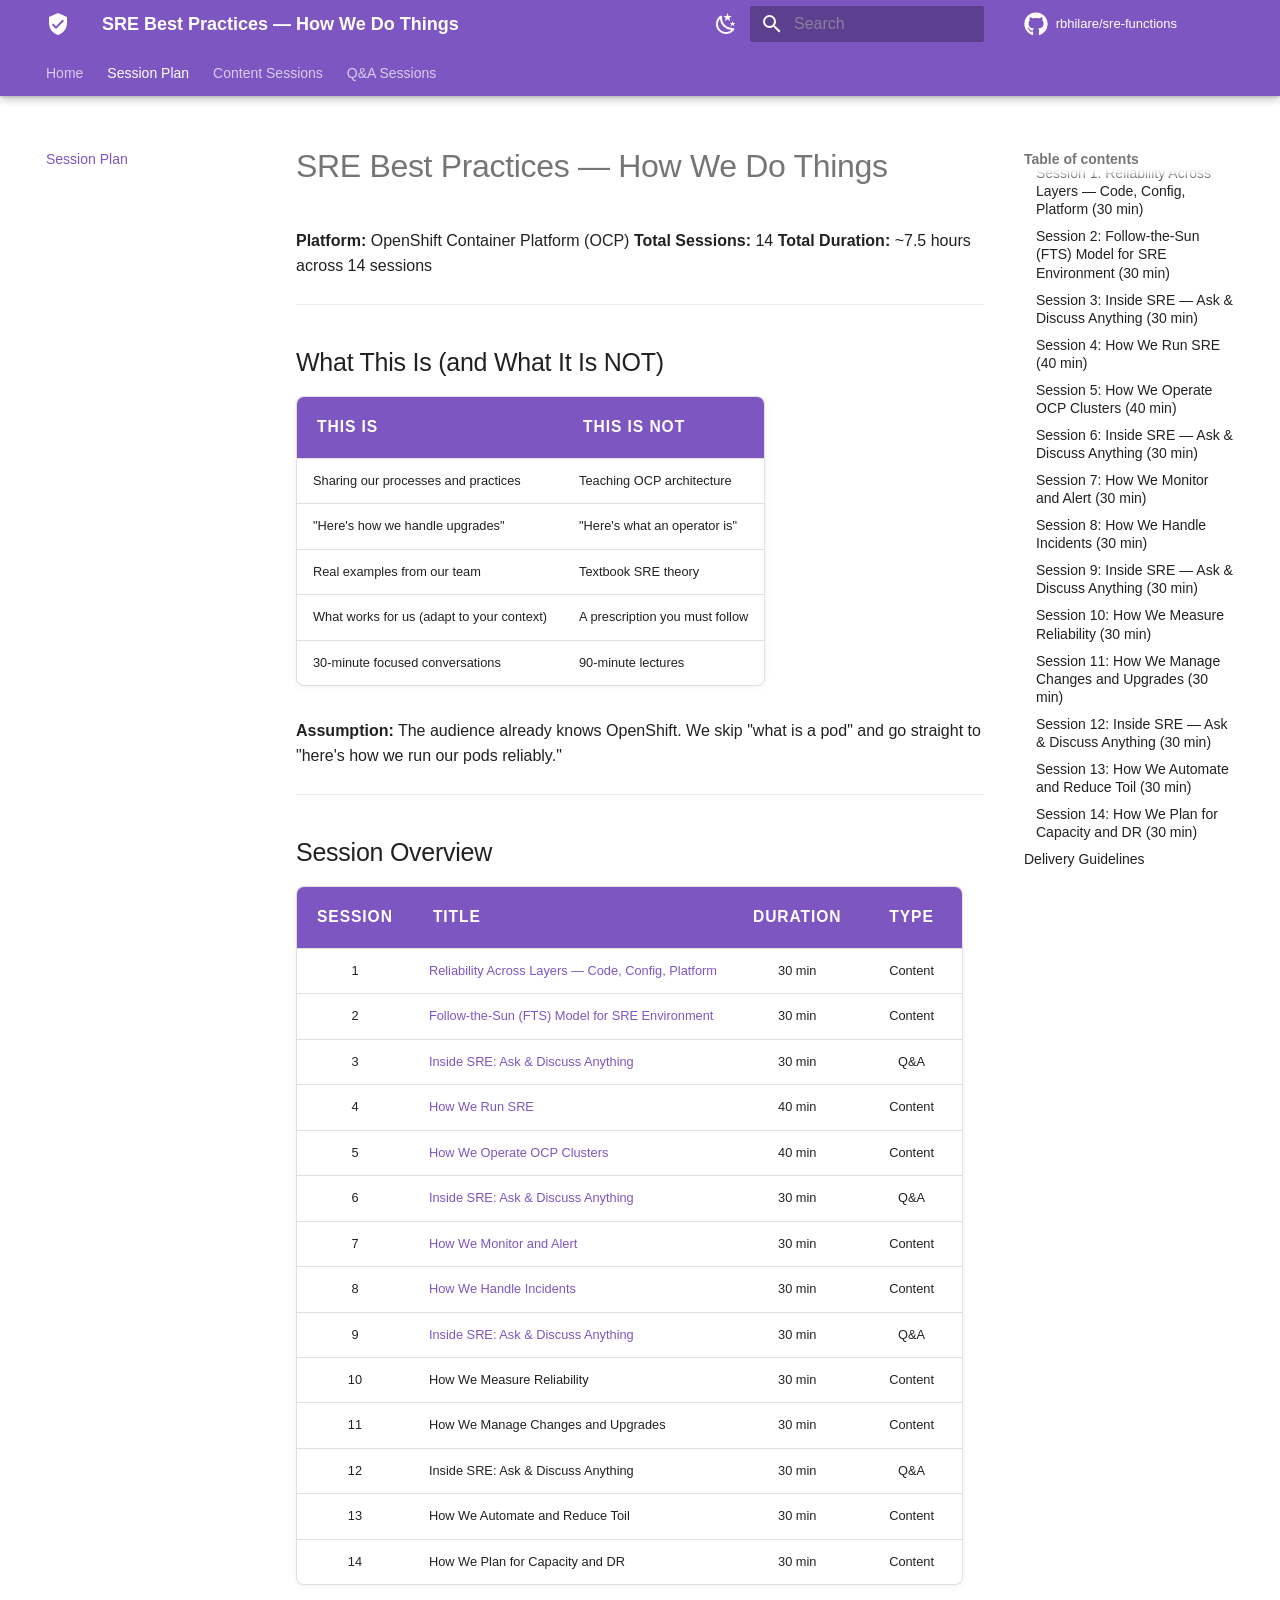
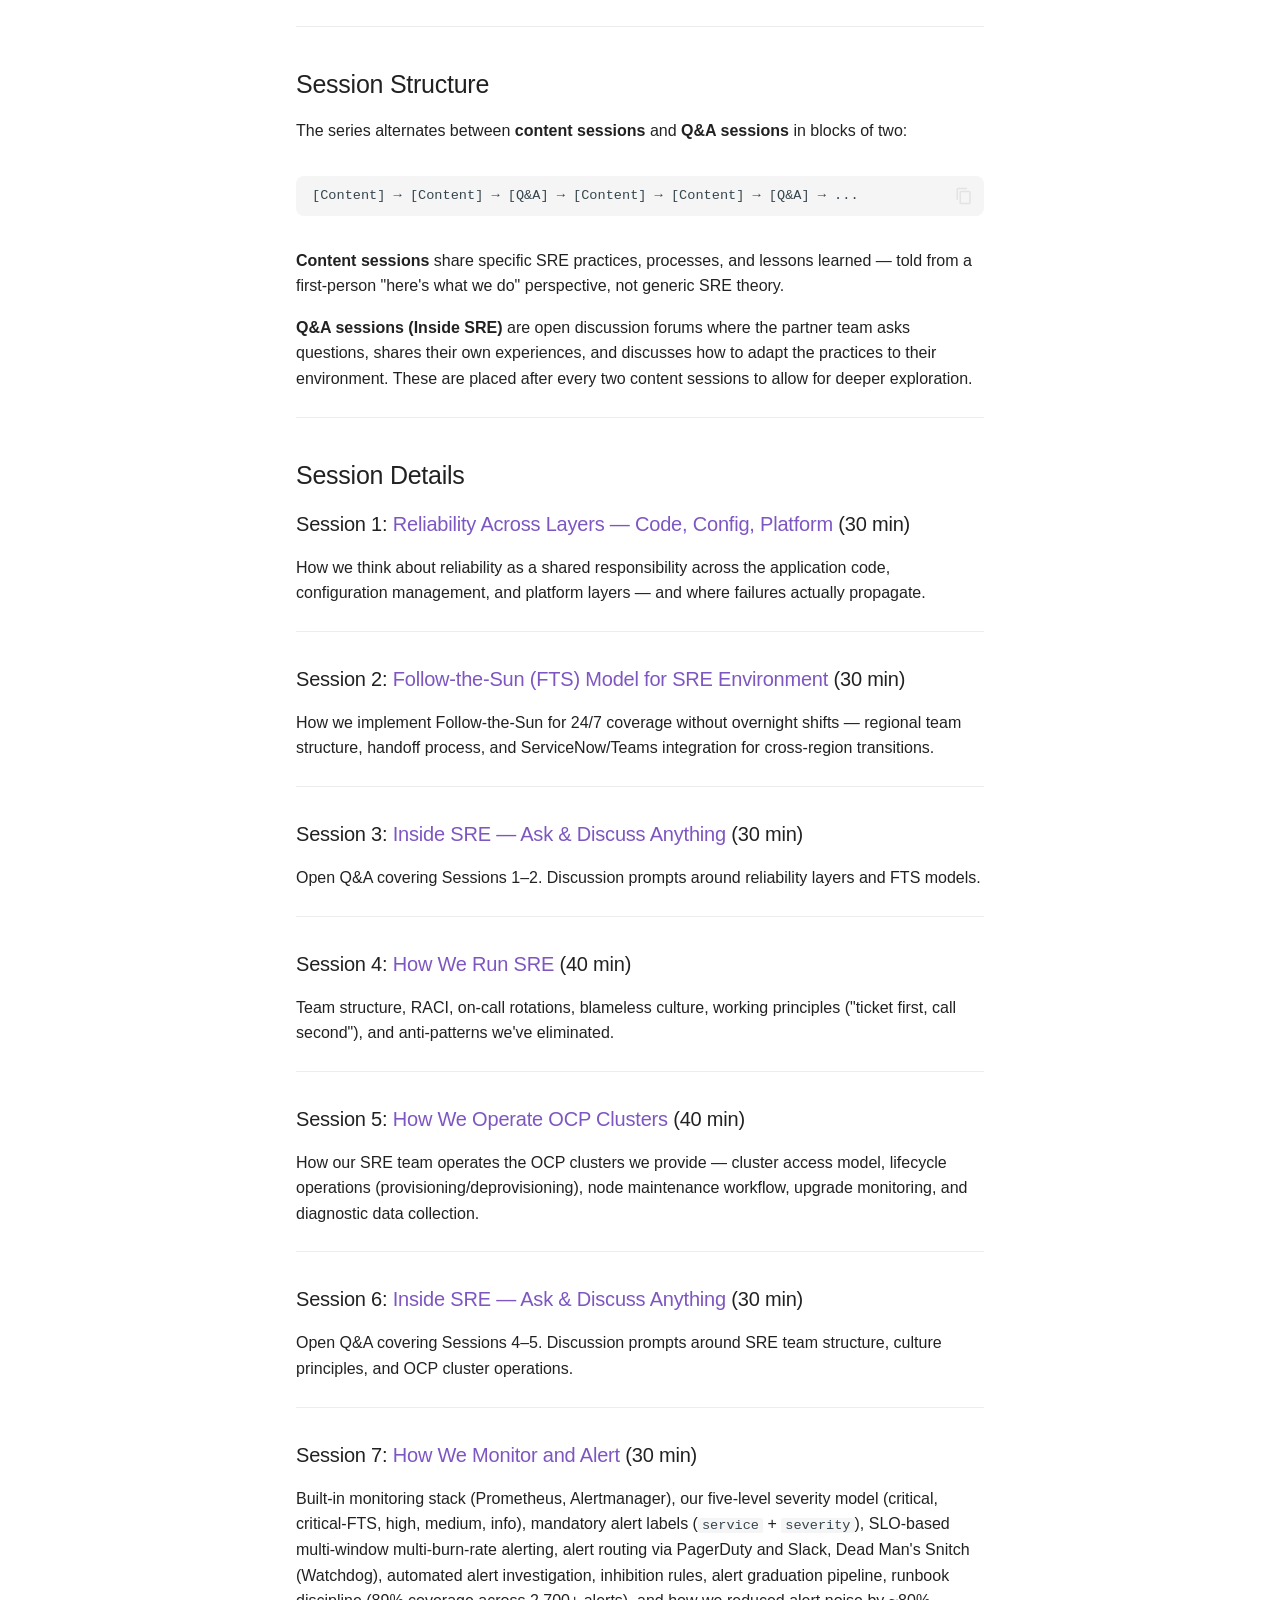
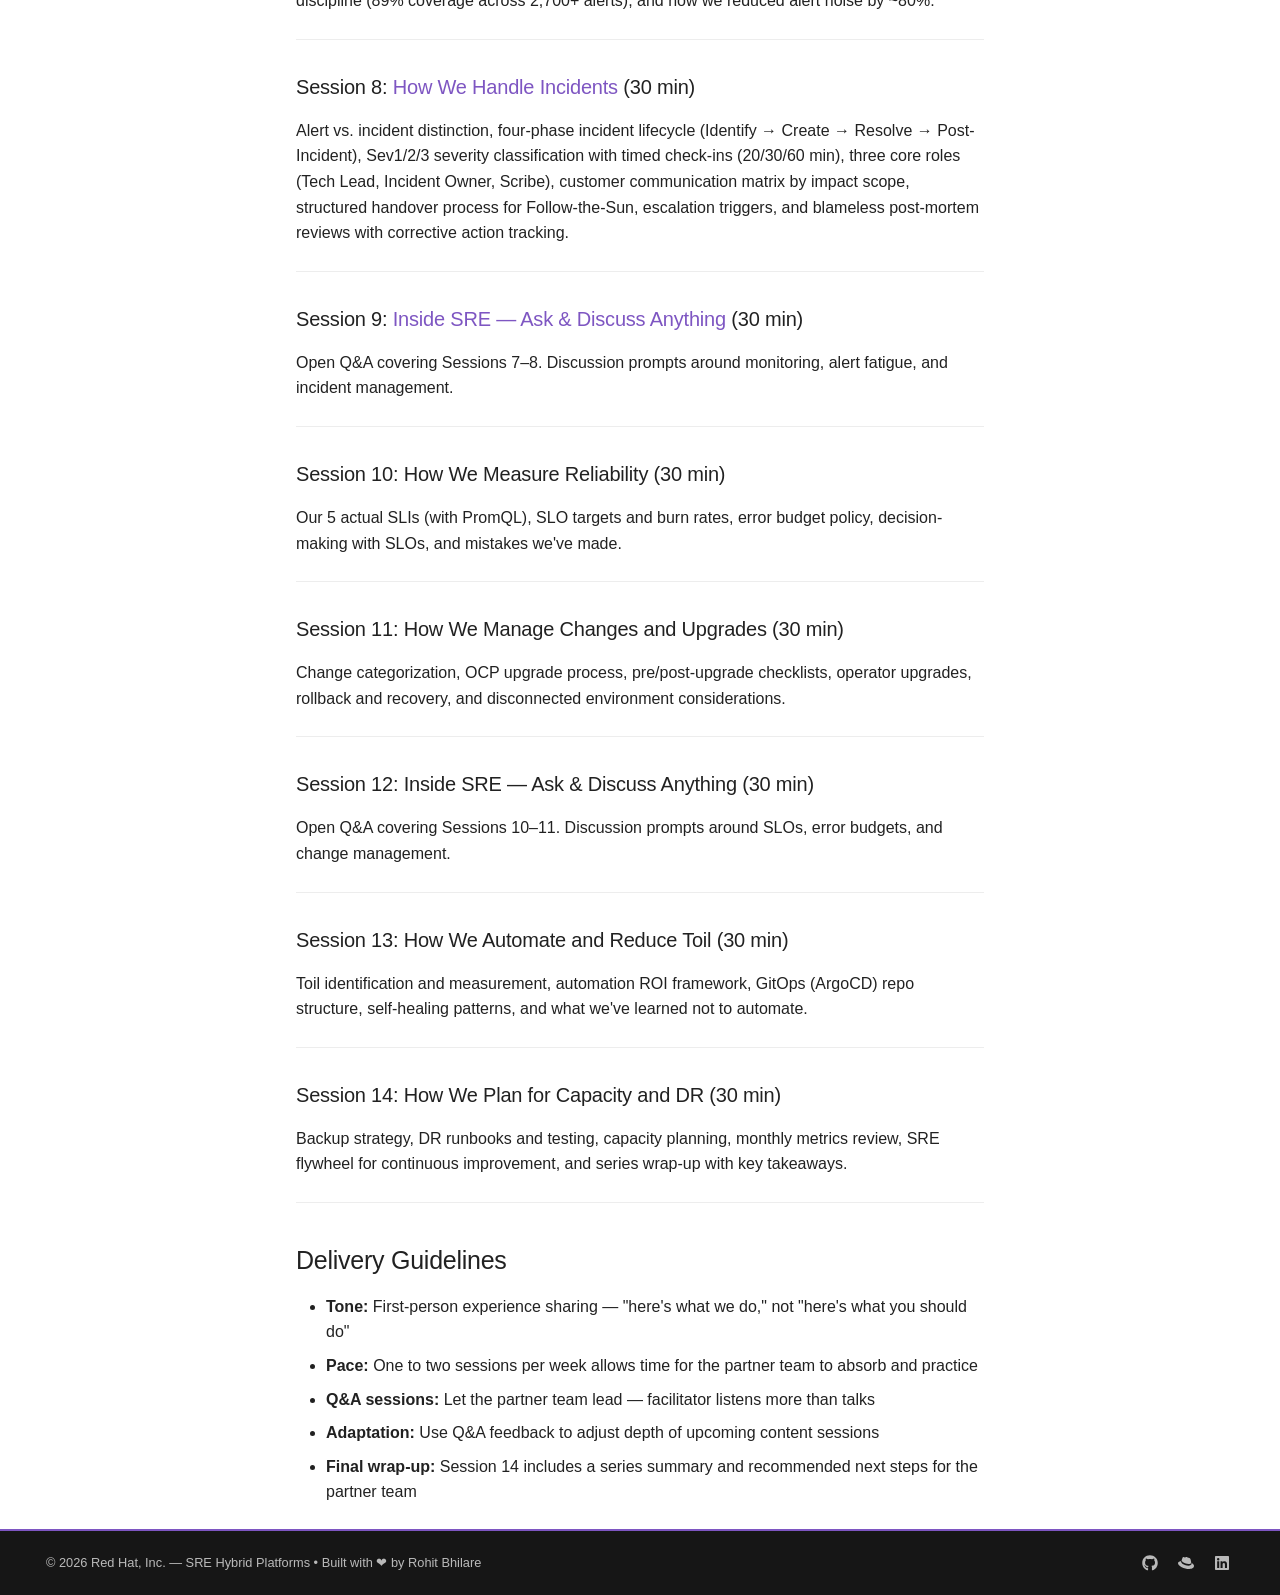
==== commit f4a23b41: "Deployed a3bb34e with MkDocs version: 1.6.1" ====
--- a/sessions/00-MASTER-SESSION-PLAN/index.html
+++ b/sessions/00-MASTER-SESSION-PLAN/index.html
@@ -23,7 +23,7 @@
       
       
       <link rel="icon" href="../../assets/images/favicon.png">
-      <meta name="generator" content="mkdocs-1.6.1, mkdocs-material-9.7.6">
+      <meta name="generator" content="mkdocs-1.6.1, mkdocs-material-9.7.7">
     
     
       
@@ -31,7 +31,7 @@
       
     
     
-      <link rel="stylesheet" href="../../assets/stylesheets/main.484c7ddc.min.css">
+      <link rel="stylesheet" href="../../assets/stylesheets/main.ec1eaa64.min.css">
       
         
         <link rel="stylesheet" href="../../assets/stylesheets/palette.ab4e12ef.min.css">
@@ -690,6 +690,10 @@
       
         
       
+        
+      
+        
+      
     
     
     
@@ -849,6 +853,62 @@
 
               
             
+              
+                
+  
+  
+  
+  
+    <li class="md-nav__item">
+      <a href="../07-HOW-WE-MONITOR-AND-ALERT/" class="md-nav__link">
+        
+  
+  
+  <span class="md-ellipsis">
+    
+  
+    Session 7: How We Monitor and Alert
+  
+
+    
+  </span>
+  
+  
+
+      </a>
+    </li>
+  
+
+              
+            
+              
+                
+  
+  
+  
+  
+    <li class="md-nav__item">
+      <a href="../08-HOW-WE-HANDLE-INCIDENTS/" class="md-nav__link">
+        
+  
+  
+  <span class="md-ellipsis">
+    
+  
+    Session 8: How We Handle Incidents
+  
+
+    
+  </span>
+  
+  
+
+      </a>
+    </li>
+  
+
+              
+            
           </ul>
         </nav>
       
@@ -864,6 +924,8 @@
   
     
     
+      
+        
       
         
       
@@ -959,6 +1021,34 @@
     
   
     Session 6: Ask & Discuss (Sessions 4–5)
+  
+
+    
+  </span>
+  
+  
+
+      </a>
+    </li>
+  
+
+              
+            
+              
+                
+  
+  
+  
+  
+    <li class="md-nav__item">
+      <a href="../09-INSIDE-SRE-ASK-AND-DISCUSS/" class="md-nav__link">
+        
+  
+  
+  <span class="md-ellipsis">
+    
+  
+    Session 9: Ask & Discuss (Sessions 7–8)
   
 
     
@@ -1327,19 +1417,19 @@
 </tr>
 <tr>
 <td style="text-align: center;">7</td>
-<td>How We Monitor and Alert</td>
+<td><a href="../07-HOW-WE-MONITOR-AND-ALERT/">How We Monitor and Alert</a></td>
 <td style="text-align: center;">30 min</td>
 <td style="text-align: center;">Content</td>
 </tr>
 <tr>
 <td style="text-align: center;">8</td>
-<td>How We Handle Incidents</td>
+<td><a href="../08-HOW-WE-HANDLE-INCIDENTS/">How We Handle Incidents</a></td>
 <td style="text-align: center;">30 min</td>
 <td style="text-align: center;">Content</td>
 </tr>
 <tr>
 <td style="text-align: center;">9</td>
-<td>Inside SRE: Ask &amp; Discuss Anything</td>
+<td><a href="../09-INSIDE-SRE-ASK-AND-DISCUSS/">Inside SRE: Ask &amp; Discuss Anything</a></td>
 <td style="text-align: center;">30 min</td>
 <td style="text-align: center;">Q&amp;A</td>
 </tr>
@@ -1402,13 +1492,13 @@
 <h3 id="session-6-inside-sre-ask-discuss-anything-30-min">Session 6: <a href="../06-INSIDE-SRE-ASK-AND-DISCUSS/">Inside SRE — Ask &amp; Discuss Anything</a> (30 min)<a class="headerlink" href="#session-6-inside-sre-ask-discuss-anything-30-min" title="Permanent link">⛓️</a></h3>
 <p>Open Q&amp;A covering Sessions 4–5. Discussion prompts around SRE team structure, culture principles, and OCP cluster operations.</p>
 <hr />
-<h3 id="session-7-how-we-monitor-and-alert-30-min">Session 7: How We Monitor and Alert (30 min)<a class="headerlink" href="#session-7-how-we-monitor-and-alert-30-min" title="Permanent link">⛓️</a></h3>
-<p>Monitoring stack (Prometheus, Alertmanager, Loki), alert philosophy ("alert on actionables"), routing by severity, dashboards, alert fatigue elimination (how we went from 500 to 80 alerts), and our top 10 alert rules.</p>
-<hr />
-<h3 id="session-8-how-we-handle-incidents-30-min">Session 8: How We Handle Incidents (30 min)<a class="headerlink" href="#session-8-how-we-handle-incidents-30-min" title="Permanent link">⛓️</a></h3>
-<p>Severity classification, 6-phase incident workflow, ServiceNow and Teams integration, status board, escalation paths, and post-incident reviews (PIRs).</p>
-<hr />
-<h3 id="session-9-inside-sre-ask-discuss-anything-30-min">Session 9: Inside SRE — Ask &amp; Discuss Anything (30 min)<a class="headerlink" href="#session-9-inside-sre-ask-discuss-anything-30-min" title="Permanent link">⛓️</a></h3>
+<h3 id="session-7-how-we-monitor-and-alert-30-min">Session 7: <a href="../07-HOW-WE-MONITOR-AND-ALERT/">How We Monitor and Alert</a> (30 min)<a class="headerlink" href="#session-7-how-we-monitor-and-alert-30-min" title="Permanent link">⛓️</a></h3>
+<p>Built-in monitoring stack (Prometheus, Alertmanager), our five-level severity model (critical, critical-FTS, high, medium, info), mandatory alert labels (<code>service</code> + <code>severity</code>), SLO-based multi-window multi-burn-rate alerting, alert routing via PagerDuty and Slack, Dead Man's Snitch (Watchdog), automated alert investigation, inhibition rules, alert graduation pipeline, runbook discipline (89% coverage across 2,700+ alerts), and how we reduced alert noise by ~80%.</p>
+<hr />
+<h3 id="session-8-how-we-handle-incidents-30-min">Session 8: <a href="../08-HOW-WE-HANDLE-INCIDENTS/">How We Handle Incidents</a> (30 min)<a class="headerlink" href="#session-8-how-we-handle-incidents-30-min" title="Permanent link">⛓️</a></h3>
+<p>Alert vs. incident distinction, four-phase incident lifecycle (Identify → Create → Resolve → Post-Incident), Sev1/2/3 severity classification with timed check-ins (20/30/60 min), three core roles (Tech Lead, Incident Owner, Scribe), customer communication matrix by impact scope, structured handover process for Follow-the-Sun, escalation triggers, and blameless post-mortem reviews with corrective action tracking.</p>
+<hr />
+<h3 id="session-9-inside-sre-ask-discuss-anything-30-min">Session 9: <a href="../09-INSIDE-SRE-ASK-AND-DISCUSS/">Inside SRE — Ask &amp; Discuss Anything</a> (30 min)<a class="headerlink" href="#session-9-inside-sre-ask-discuss-anything-30-min" title="Permanent link">⛓️</a></h3>
 <p>Open Q&amp;A covering Sessions 7–8. Discussion prompts around monitoring, alert fatigue, and incident management.</p>
 <hr />
 <h3 id="session-10-how-we-measure-reliability-30-min">Session 10: How We Measure Reliability (30 min)<a class="headerlink" href="#session-10-how-we-measure-reliability-30-min" title="Permanent link">⛓️</a></h3>
@@ -1522,7 +1612,7 @@
       <script id="__config" type="application/json">{"annotate": null, "base": "../..", "features": ["navigation.tabs", "navigation.tabs.sticky", "navigation.sections", "navigation.expand", "navigation.top", "navigation.indexes", "navigation.instant", "navigation.tracking", "search.suggest", "search.highlight", "search.share", "content.tabs.link", "content.code.copy", "content.code.annotate", "toc.follow", "header.autohide", "announce.dismiss"], "search": "../../assets/javascripts/workers/search.2c215733.min.js", "tags": null, "translations": {"clipboard.copied": "Copied to clipboard", "clipboard.copy": "Copy to clipboard", "search.result.more.one": "1 more on this page", "search.result.more.other": "# more on this page", "search.result.none": "No matching documents", "search.result.one": "1 matching document", "search.result.other": "# matching documents", "search.result.placeholder": "Type to start searching", "search.result.term.missing": "Missing", "select.version": "Select version"}, "version": null}</script>
     
     
-      <script src="../../assets/javascripts/bundle.79ae519e.min.js"></script>
+      <script src="../../assets/javascripts/bundle.d7400e89.min.js"></script>
       
     
   </body>
--- a/assets/stylesheets/main.ec1eaa64.min.css
+++ b/assets/stylesheets/main.ec1eaa64.min.css
@@ -0,0 +1 @@
+@charset "UTF-8";html{-webkit-text-size-adjust:none;-moz-text-size-adjust:none;text-size-adjust:none;box-sizing:border-box}*,:after,:before{box-sizing:inherit}@media (prefers-reduced-motion){*,:after,:before{transition:none!important}}body{margin:0}a,button,input,label{-webkit-tap-highlight-color:transparent}a{color:inherit;text-decoration:none}hr{border:0;box-sizing:initial;display:block;height:.05rem;overflow:visible;padding:0}small{font-size:80%}sub,sup{line-height:1em}img{border-style:none}table{border-collapse:initial;border-spacing:0}td,th{font-weight:400;vertical-align:top}button{background:#0000;border:0;font-family:inherit;font-size:inherit;margin:0;padding:0}input{border:0;outline:none}:root{--md-primary-fg-color:#4051b5;--md-primary-fg-color--light:#5d6cc0;--md-primary-fg-color--dark:#303fa1;--md-primary-bg-color:#fff;--md-primary-bg-color--light:#ffffffb3;--md-accent-fg-color:#526cfe;--md-accent-fg-color--transparent:#526cfe1a;--md-accent-bg-color:#fff;--md-accent-bg-color--light:#ffffffb3}[data-md-color-scheme=default]{color-scheme:light}[data-md-color-scheme=default] img[src$="#gh-dark-mode-only"],[data-md-color-scheme=default] img[src$="#only-dark"]{display:none}:root,[data-md-color-scheme=default]{--md-hue:225deg;--md-default-fg-color:#000000de;--md-default-fg-color--light:#0000008a;--md-default-fg-color--lighter:#00000052;--md-default-fg-color--lightest:#00000012;--md-default-bg-color:#fff;--md-default-bg-color--light:#ffffffb3;--md-default-bg-color--lighter:#ffffff4d;--md-default-bg-color--lightest:#ffffff1f;--md-code-fg-color:#36464e;--md-code-bg-color:#f5f5f5;--md-code-bg-color--light:#f5f5f5b3;--md-code-bg-color--lighter:#f5f5f54d;--md-code-hl-color:#4287ff;--md-code-hl-color--light:#4287ff1a;--md-code-hl-number-color:#d52a2a;--md-code-hl-special-color:#db1457;--md-code-hl-function-color:#a846b9;--md-code-hl-constant-color:#6e59d9;--md-code-hl-keyword-color:#3f6ec6;--md-code-hl-string-color:#1c7d4d;--md-code-hl-name-color:var(--md-code-fg-color);--md-code-hl-operator-color:var(--md-default-fg-color--light);--md-code-hl-punctuation-color:var(--md-default-fg-color--light);--md-code-hl-comment-color:var(--md-default-fg-color--light);--md-code-hl-generic-color:var(--md-default-fg-color--light);--md-code-hl-variable-color:var(--md-default-fg-color--light);--md-typeset-color:var(--md-default-fg-color);--md-typeset-a-color:var(--md-primary-fg-color);--md-typeset-del-color:#f5503d26;--md-typeset-ins-color:#0bd57026;--md-typeset-kbd-color:#fafafa;--md-typeset-kbd-accent-color:#fff;--md-typeset-kbd-border-color:#b8b8b8;--md-typeset-mark-color:#ffff0080;--md-typeset-table-color:#0000001f;--md-typeset-table-color--light:rgba(0,0,0,.035);--md-admonition-fg-color:var(--md-default-fg-color);--md-admonition-bg-color:var(--md-default-bg-color);--md-warning-fg-color:#000000de;--md-warning-bg-color:#ff9;--md-footer-fg-color:#fff;--md-footer-fg-color--light:#ffffffb3;--md-footer-fg-color--lighter:#ffffff73;--md-footer-bg-color:#000000de;--md-footer-bg-color--dark:#00000052;--md-shadow-z1:0 0.2rem 0.5rem #0000000d,0 0 0.05rem #0000001a;--md-shadow-z2:0 0.2rem 0.5rem #0000001a,0 0 0.05rem #00000040;--md-shadow-z3:0 0.2rem 0.5rem #0003,0 0 0.05rem #00000059}.md-icon svg{fill:currentcolor;display:block;height:1.2rem;width:1.2rem}body{-webkit-font-smoothing:antialiased;-moz-osx-font-smoothing:grayscale;--md-text-font-family:var(--md-text-font,_),-apple-system,BlinkMacSystemFont,Helvetica,Arial,sans-serif;--md-code-font-family:var(--md-code-font,_),SFMono-Regular,Consolas,Menlo,monospace}aside,body,input{font-feature-settings:"kern","liga";color:var(--md-typeset-color);font-family:var(--md-text-font-family)}code,kbd,pre{font-feature-settings:"kern";font-family:var(--md-code-font-family)}:root{--md-typeset-table-sort-icon:url('data:image/svg+xml;charset=utf-8,<svg xmlns="http://www.w3.org/2000/svg" viewBox="0 0 24 24"><path d="m18 21-4-4h3V7h-3l4-4 4 4h-3v10h3M2 19v-2h10v2M2 13v-2h7v2M2 7V5h4v2z"/></svg>');--md-typeset-table-sort-icon--asc:url('data:image/svg+xml;charset=utf-8,<svg xmlns="http://www.w3.org/2000/svg" viewBox="0 0 24 24"><path d="M19 17h3l-4 4-4-4h3V3h2M2 17h10v2H2M6 5v2H2V5m0 6h7v2H2z"/></svg>');--md-typeset-table-sort-icon--desc:url('data:image/svg+xml;charset=utf-8,<svg xmlns="http://www.w3.org/2000/svg" viewBox="0 0 24 24"><path d="M19 7h3l-4-4-4 4h3v14h2M2 17h10v2H2M6 5v2H2V5m0 6h7v2H2z"/></svg>')}.md-typeset{-webkit-print-color-adjust:exact;color-adjust:exact;font-size:.8rem;line-height:1.6;overflow-wrap:break-word}@media print{.md-typeset{font-size:.68rem}}.md-typeset blockquote,.md-typeset dl,.md-typeset figure,.md-typeset ol,.md-typeset pre,.md-typeset ul{margin-bottom:1em;margin-top:1em}.md-typeset h1{color:var(--md-default-fg-color--light);font-size:2em;line-height:1.3;margin:0 0 1.25em}.md-typeset h1,.md-typeset h2{font-weight:300;letter-spacing:-.01em}.md-typeset h2{font-size:1.5625em;line-height:1.4;margin:1.6em 0 .64em}.md-typeset h3{font-size:1.25em;font-weight:400;letter-spacing:-.01em;line-height:1.5;margin:1.6em 0 .8em}.md-typeset h2+h3{margin-top:.8em}.md-typeset h4{font-weight:700;letter-spacing:-.01em;margin:1em 0}.md-typeset h5,.md-typeset h6{color:var(--md-default-fg-color--light);font-size:.8em;font-weight:700;letter-spacing:-.01em;margin:1.25em 0}.md-typeset h5{text-transform:uppercase}.md-typeset h5 code{text-transform:none}.md-typeset hr{border-bottom:.05rem solid var(--md-default-fg-color--lightest);display:flow-root;margin:1.5em 0}.md-typeset a{color:var(--md-typeset-a-color);word-break:break-word}.md-typeset a,.md-typeset a:before{transition:color 125ms}.md-typeset a:focus,.md-typeset a:hover{color:var(--md-accent-fg-color)}.md-typeset a:focus code,.md-typeset a:hover code{background-color:var(--md-accent-fg-color--transparent);color:var(--md-accent-fg-color)}.md-typeset a code{color:var(--md-typeset-a-color)}.md-typeset a.focus-visible{outline-color:var(--md-accent-fg-color);outline-offset:.2rem}.md-typeset code,.md-typeset kbd,.md-typeset pre{color:var(--md-code-fg-color);direction:ltr;font-variant-ligatures:none;transition:background-color 125ms}@media print{.md-typeset code,.md-typeset kbd,.md-typeset pre{white-space:pre-wrap}}.md-typeset code{background-color:var(--md-code-bg-color);border-radius:.1rem;-webkit-box-decoration-break:clone;box-decoration-break:clone;font-size:.85em;padding:0 .2941176471em;transition:color 125ms,background-color 125ms;word-break:break-word}.md-typeset code:not(.focus-visible){-webkit-tap-highlight-color:transparent;outline:none}.md-typeset pre{display:flow-root;line-height:1.4;position:relative}.md-typeset pre>code{-webkit-box-decoration-break:slice;box-decoration-break:slice;box-shadow:none;display:block;margin:0;outline-color:var(--md-accent-fg-color);overflow:auto;padding:.7720588235em 1.1764705882em;scrollbar-color:var(--md-default-fg-color--lighter) #0000;scrollbar-width:thin;touch-action:auto;word-break:normal}.md-typeset pre>code:hover{scrollbar-color:var(--md-accent-fg-color) #0000}.md-typeset pre>code::-webkit-scrollbar{height:.2rem;width:.2rem}.md-typeset pre>code::-webkit-scrollbar-thumb{background-color:var(--md-default-fg-color--lighter)}.md-typeset pre>code::-webkit-scrollbar-thumb:hover{background-color:var(--md-accent-fg-color)}.md-typeset kbd{background-color:var(--md-typeset-kbd-color);border-radius:.1rem;box-shadow:0 .1rem 0 .05rem var(--md-typeset-kbd-border-color),0 .1rem 0 var(--md-typeset-kbd-border-color),0 -.1rem .2rem var(--md-typeset-kbd-accent-color) inset;color:var(--md-default-fg-color);display:inline-block;font-size:.75em;padding:0 .6666666667em;vertical-align:text-top;word-break:break-word}.md-typeset mark{background-color:var(--md-typeset-mark-color);-webkit-box-decoration-break:clone;box-decoration-break:clone;color:inherit;word-break:break-word}.md-typeset abbr{cursor:help;text-decoration:none}.md-typeset [data-preview],.md-typeset abbr{border-bottom:.05rem dotted var(--md-default-fg-color--light)}.md-typeset small{opacity:.75}[dir=ltr] .md-typeset sub,[dir=ltr] .md-typeset sup{margin-left:.078125em}[dir=rtl] .md-typeset sub,[dir=rtl] .md-typeset sup{margin-right:.078125em}[dir=ltr] .md-typeset blockquote{padding-left:.6rem}[dir=rtl] .md-typeset blockquote{padding-right:.6rem}[dir=ltr] .md-typeset blockquote{border-left:.2rem solid var(--md-default-fg-color--lighter)}[dir=rtl] .md-typeset blockquote{border-right:.2rem solid var(--md-default-fg-color--lighter)}.md-typeset blockquote{color:var(--md-default-fg-color--light);margin-left:0;margin-right:0}.md-typeset ul{list-style-type:disc}.md-typeset ul[type]{list-style-type:revert-layer}[dir=ltr] .md-typeset ol,[dir=ltr] .md-typeset ul{margin-left:.625em}[dir=rtl] .md-typeset ol,[dir=rtl] .md-typeset ul{margin-right:.625em}.md-typeset ol,.md-typeset ul{padding:0}.md-typeset ol:not([hidden]),.md-typeset ul:not([hidden]){display:flow-root}.md-typeset ol ol,.md-typeset ul ol{list-style-type:lower-alpha}.md-typeset ol ol ol,.md-typeset ul ol ol{list-style-type:lower-roman}.md-typeset ol ol ol ol,.md-typeset ul ol ol ol{list-style-type:upper-alpha}.md-typeset ol ol ol ol ol,.md-typeset ul ol ol ol ol{list-style-type:upper-roman}.md-typeset ol[type],.md-typeset ul[type]{list-style-type:revert-layer}[dir=ltr] .md-typeset ol li,[dir=ltr] .md-typeset ul li{margin-left:1.25em}[dir=rtl] .md-typeset ol li,[dir=rtl] .md-typeset ul li{margin-right:1.25em}.md-typeset ol li,.md-typeset ul li{margin-bottom:.5em}.md-typeset ol li blockquote,.md-typeset ol li p,.md-typeset ul li blockquote,.md-typeset ul li p{margin:.5em 0}.md-typeset ol li:last-child,.md-typeset ul li:last-child{margin-bottom:0}[dir=ltr] .md-typeset ol li ol,[dir=ltr] .md-typeset ol li ul,[dir=ltr] .md-typeset ul li ol,[dir=ltr] .md-typeset ul li ul{margin-left:.625em}[dir=rtl] .md-typeset ol li ol,[dir=rtl] .md-typeset ol li ul,[dir=rtl] .md-typeset ul li ol,[dir=rtl] .md-typeset ul li ul{margin-right:.625em}.md-typeset ol li ol,.md-typeset ol li ul,.md-typeset ul li ol,.md-typeset ul li ul{margin-bottom:.5em;margin-top:.5em}[dir=ltr] .md-typeset dd{margin-left:1.875em}[dir=rtl] .md-typeset dd{margin-right:1.875em}.md-typeset dd{margin-bottom:1.5em;margin-top:1em}.md-typeset img,.md-typeset svg,.md-typeset video{height:auto;max-width:100%}.md-typeset img[align=left]{margin:1em 1em 1em 0}.md-typeset img[align=right]{margin:1em 0 1em 1em}.md-typeset img[align]:only-child{margin-top:0}.md-typeset figure{display:flow-root;margin:1em auto;max-width:100%;text-align:center;width:fit-content}.md-typeset figure img{display:block;margin:0 auto}.md-typeset figcaption{font-style:italic;margin:1em auto;max-width:24rem}.md-typeset iframe{max-width:100%}.md-typeset table:not([class]){background-color:var(--md-default-bg-color);border:.05rem solid var(--md-typeset-table-color);border-radius:.1rem;display:inline-block;font-size:.64rem;max-width:100%;overflow:auto;touch-action:auto}@media print{.md-typeset table:not([class]){display:table}}.md-typeset table:not([class])+*{margin-top:1.5em}.md-typeset table:not([class]) td>:first-child,.md-typeset table:not([class]) th>:first-child{margin-top:0}.md-typeset table:not([class]) td>:last-child,.md-typeset table:not([class]) th>:last-child{margin-bottom:0}.md-typeset table:not([class]) td:not([align]),.md-typeset table:not([class]) th:not([align]){text-align:left}[dir=rtl] .md-typeset table:not([class]) td:not([align]),[dir=rtl] .md-typeset table:not([class]) th:not([align]){text-align:right}.md-typeset table:not([class]) th{font-weight:700;min-width:5rem;padding:.9375em 1.25em;vertical-align:top}.md-typeset table:not([class]) td{border-top:.05rem solid var(--md-typeset-table-color);padding:.9375em 1.25em;vertical-align:top}.md-typeset table:not([class]) tbody tr{transition:background-color 125ms}.md-typeset table:not([class]) tbody tr:hover{background-color:var(--md-typeset-table-color--light);box-shadow:0 .05rem 0 var(--md-default-bg-color) inset}.md-typeset table:not([class]) a{word-break:normal}.md-typeset table th[role=columnheader]{cursor:pointer}[dir=ltr] .md-typeset table th[role=columnheader]:after{margin-left:.5em}[dir=rtl] .md-typeset table th[role=columnheader]:after{margin-right:.5em}.md-typeset table th[role=columnheader]:after{content:"";display:inline-block;height:1.2em;-webkit-mask-image:var(--md-typeset-table-sort-icon);mask-image:var(--md-typeset-table-sort-icon);-webkit-mask-repeat:no-repeat;mask-repeat:no-repeat;-webkit-mask-size:contain;mask-size:contain;transition:background-color 125ms;vertical-align:text-bottom;width:1.2em}.md-typeset table th[role=columnheader]:hover:after{background-color:var(--md-default-fg-color--lighter)}.md-typeset table th[role=columnheader][aria-sort=ascending]:after{background-color:var(--md-default-fg-color--light);-webkit-mask-image:var(--md-typeset-table-sort-icon--asc);mask-image:var(--md-typeset-table-sort-icon--asc)}.md-typeset table th[role=columnheader][aria-sort=descending]:after{background-color:var(--md-default-fg-color--light);-webkit-mask-image:var(--md-typeset-table-sort-icon--desc);mask-image:var(--md-typeset-table-sort-icon--desc)}.md-typeset__scrollwrap{margin:1em -.8rem;overflow-x:auto;touch-action:auto}.md-typeset__table{display:inline-block;margin-bottom:.5em;padding:0 .8rem}@media print{.md-typeset__table{display:block}}html .md-typeset__table table{display:table;margin:0;overflow:hidden;width:100%}@media screen and (max-width:44.984375em){.md-content__inner>pre{margin:1em -.8rem}.md-content__inner>pre code{border-radius:0}}.md-typeset .md-author{border-radius:100%;display:block;flex-shrink:0;height:1.6rem;overflow:hidden;position:relative;transition:color 125ms,transform 125ms;width:1.6rem}.md-typeset .md-author img{display:block}.md-typeset .md-author--more{background:var(--md-default-fg-color--lightest);color:var(--md-default-fg-color--lighter);font-size:.6rem;font-weight:700;line-height:1.6rem;text-align:center}.md-typeset .md-author--long{height:2.4rem;width:2.4rem}.md-typeset a.md-author{transform:scale(1)}.md-typeset a.md-author img{border-radius:100%;filter:grayscale(100%) opacity(75%);transition:filter 125ms}.md-typeset a.md-author:focus,.md-typeset a.md-author:hover{transform:scale(1.1);z-index:1}.md-typeset a.md-author:focus img,.md-typeset a.md-author:hover img{filter:grayscale(0)}.md-banner{background-color:var(--md-footer-bg-color);color:var(--md-footer-fg-color);overflow:auto}@media print{.md-banner{display:none}}.md-banner--warning{background-color:var(--md-warning-bg-color);color:var(--md-warning-fg-color)}.md-banner__inner{font-size:.7rem;margin:.6rem auto;padding:0 .8rem}[dir=ltr] .md-banner__button{float:right}[dir=rtl] .md-banner__button{float:left}.md-banner__button{color:inherit;cursor:pointer;transition:opacity .25s}.no-js .md-banner__button{display:none}.md-banner__button:hover{opacity:.7}html{font-size:125%;height:100%;overflow-x:hidden}@media screen and (min-width:100em){html{font-size:137.5%}}@media screen and (min-width:125em){html{font-size:150%}}body{background-color:var(--md-default-bg-color);display:flex;flex-direction:column;font-size:.5rem;min-height:100%;position:relative;width:100%}@media print{body{display:block}}@media screen and (max-width:59.984375em){body[data-md-scrolllock]{position:fixed}}.md-grid{margin-left:auto;margin-right:auto;max-width:61rem}.md-container{display:flex;flex-direction:column;flex-grow:1}@media print{.md-container{display:block}}.md-main{flex-grow:1}.md-main__inner{display:flex;height:100%;margin-top:1.5rem}.md-ellipsis{overflow:hidden;text-overflow:ellipsis}.md-toggle{display:none}.md-option{height:0;opacity:0;position:absolute;width:0}.md-option:checked+label:not([hidden]){display:block}.md-option.focus-visible+label{outline-color:var(--md-accent-fg-color);outline-style:auto}.md-skip{background-color:var(--md-default-fg-color);border-radius:.1rem;color:var(--md-default-bg-color);font-size:.64rem;margin:.5rem;opacity:0;outline-color:var(--md-accent-fg-color);padding:.3rem .5rem;position:fixed;transform:translateY(.4rem);z-index:-1}.md-skip:focus{opacity:1;transform:translateY(0);transition:transform .25s cubic-bezier(.4,0,.2,1),opacity 175ms 75ms;z-index:10}@page{margin:25mm}:root{--md-clipboard-icon:url('data:image/svg+xml;charset=utf-8,<svg xmlns="http://www.w3.org/2000/svg" viewBox="0 0 24 24"><path d="M19 21H8V7h11m0-2H8a2 2 0 0 0-2 2v14a2 2 0 0 0 2 2h11a2 2 0 0 0 2-2V7a2 2 0 0 0-2-2m-3-4H4a2 2 0 0 0-2 2v14h2V3h12z"/></svg>')}.md-clipboard{border-radius:.1rem;color:var(--md-default-fg-color--lightest);cursor:pointer;height:1.5em;outline-color:var(--md-accent-fg-color);outline-offset:.1rem;transition:color .25s;width:1.5em;z-index:1}@media print{.md-clipboard{display:none}}.md-clipboard:not(.focus-visible){-webkit-tap-highlight-color:transparent;outline:none}:hover>.md-clipboard{color:var(--md-default-fg-color--light)}.md-clipboard:focus,.md-clipboard:hover{color:var(--md-accent-fg-color)}.md-clipboard:after{background-color:currentcolor;content:"";display:block;height:1.125em;margin:0 auto;-webkit-mask-image:var(--md-clipboard-icon);mask-image:var(--md-clipboard-icon);-webkit-mask-position:center;mask-position:center;-webkit-mask-repeat:no-repeat;mask-repeat:no-repeat;-webkit-mask-size:contain;mask-size:contain;width:1.125em}.md-clipboard--inline{cursor:pointer}.md-clipboard--inline code{transition:color .25s,background-color .25s}.md-clipboard--inline:focus code,.md-clipboard--inline:hover code{background-color:var(--md-accent-fg-color--transparent);color:var(--md-accent-fg-color)}:root{--md-code-select-icon:url('data:image/svg+xml;charset=utf-8,<svg xmlns="http://www.w3.org/2000/svg" viewBox="0 0 24 24"><path d="M19 19h-4v2h4c1.1 0 2-.9 2-2v-4h-2m0-12h-4v2h4v4h2V5c0-1.1-.9-2-2-2M5 5h4V3H5c-1.1 0-2 .9-2 2v4h2m0 6H3v4c0 1.1.9 2 2 2h4v-2H5zm2-4h2v2H7zm4 0h2v2h-2zm4 0h2v2h-2zM7 7h2v2H7zm4 0h2v2h-2zm4 0h2v2h-2zm-8 8h2v2H7zm4 0h2v2h-2zm4 0h2v2h-2z"/></svg>');--md-code-copy-icon:url('data:image/svg+xml;charset=utf-8,<svg xmlns="http://www.w3.org/2000/svg" viewBox="0 0 24 24"><path d="M19 21H8V7h11m0-2H8a2 2 0 0 0-2 2v14a2 2 0 0 0 2 2h11a2 2 0 0 0 2-2V7a2 2 0 0 0-2-2m-3-4H4a2 2 0 0 0-2 2v14h2V3h12z"/></svg>')}.md-typeset .md-code__content{display:grid}.md-code__nav{background-color:var(--md-code-bg-color--lighter);border-radius:.1rem;display:flex;gap:.2rem;padding:.2rem;position:absolute;right:.25em;top:.25em;transition:background-color .25s;z-index:1}:hover>.md-code__nav{background-color:var(--md-code-bg-color--light)}.md-code__button{color:var(--md-default-fg-color--lightest);cursor:pointer;display:block;height:1.5em;outline-color:var(--md-accent-fg-color);outline-offset:.1rem;transition:color .25s;width:1.5em}:hover>*>.md-code__button{color:var(--md-default-fg-color--light)}.md-code__button.focus-visible,.md-code__button:hover{color:var(--md-accent-fg-color)}.md-code__button--active{color:var(--md-default-fg-color)!important}.md-code__button:after{background-color:currentcolor;content:"";display:block;height:1.125em;margin:0 auto;-webkit-mask-position:center;mask-position:center;-webkit-mask-repeat:no-repeat;mask-repeat:no-repeat;-webkit-mask-size:contain;mask-size:contain;width:1.125em}.md-code__button[data-md-type=select]:after{-webkit-mask-image:var(--md-code-select-icon);mask-image:var(--md-code-select-icon)}.md-code__button[data-md-type=copy]:after{-webkit-mask-image:var(--md-code-copy-icon);mask-image:var(--md-code-copy-icon)}@keyframes consent{0%{opacity:0;transform:translateY(100%)}to{opacity:1;transform:translateY(0)}}@keyframes overlay{0%{opacity:0}to{opacity:1}}.md-consent__overlay{animation:overlay .25s both;-webkit-backdrop-filter:blur(.1rem);backdrop-filter:blur(.1rem);background-color:#0000008a;height:100%;opacity:1;position:fixed;top:0;width:100%;z-index:5}.md-consent__inner{animation:consent .5s cubic-bezier(.1,.7,.1,1) both;background-color:var(--md-default-bg-color);border:0;border-radius:.1rem;bottom:0;box-shadow:0 0 .2rem #0000001a,0 .2rem .4rem #0003;max-height:100%;overflow:auto;padding:0;position:fixed;width:100%;z-index:5}.md-consent__form{padding:.8rem}.md-consent__settings{display:none;margin:1em 0}input:checked+.md-consent__settings{display:block}.md-consent__controls{margin-bottom:.8rem}.md-typeset .md-consent__controls .md-button{display:inline}@media screen and (max-width:44.984375em){.md-typeset .md-consent__controls .md-button{display:block;margin-top:.4rem;text-align:center;width:100%}}.md-consent label{cursor:pointer}.md-content{flex-grow:1;min-width:0}.md-content__inner{margin:0 .8rem 1.2rem;padding-top:.6rem}@media screen and (min-width:76.25em){[dir=ltr] .md-sidebar--primary:not([hidden])~.md-content>.md-content__inner{margin-left:1.2rem}[dir=ltr] .md-sidebar--secondary:not([hidden])~.md-content>.md-content__inner,[dir=rtl] .md-sidebar--primary:not([hidden])~.md-content>.md-content__inner{margin-right:1.2rem}[dir=rtl] .md-sidebar--secondary:not([hidden])~.md-content>.md-content__inner{margin-left:1.2rem}}.md-content__inner:before{content:"";display:block;height:.4rem}.md-content__inner>:last-child{margin-bottom:0}[dir=ltr] .md-content__button{float:right}[dir=rtl] .md-content__button{float:left}[dir=ltr] .md-content__button{margin-left:.4rem}[dir=rtl] .md-content__button{margin-right:.4rem}.md-content__button{margin:.4rem 0;padding:0}@media print{.md-content__button{display:none}}.md-typeset .md-content__button{color:var(--md-default-fg-color--lighter)}.md-content__button svg{display:inline;vertical-align:top}[dir=rtl] .md-content__button svg{transform:scaleX(-1)}[dir=ltr] .md-dialog{right:.8rem}[dir=rtl] .md-dialog{left:.8rem}.md-dialog{background-color:var(--md-default-fg-color);border-radius:.1rem;bottom:.8rem;box-shadow:var(--md-shadow-z3);min-width:11.1rem;opacity:0;padding:.4rem .6rem;pointer-events:none;position:fixed;transform:translateY(100%);transition:transform 0ms .4s,opacity .4s;z-index:4}@media print{.md-dialog{display:none}}.md-dialog--active{opacity:1;pointer-events:auto;transform:translateY(0);transition:transform .4s cubic-bezier(.075,.85,.175,1),opacity .4s}.md-dialog__inner{color:var(--md-default-bg-color);font-size:.7rem}.md-feedback{margin:2em 0 1em;text-align:center}.md-feedback fieldset{border:none;margin:0;padding:0}.md-feedback__title{font-weight:700;margin:1em auto}.md-feedback__inner{position:relative}.md-feedback__list{display:flex;flex-wrap:wrap;place-content:baseline center;position:relative}.md-feedback__list:hover .md-icon:not(:disabled){color:var(--md-default-fg-color--lighter)}:disabled .md-feedback__list{min-height:1.8rem}.md-feedback__icon{color:var(--md-default-fg-color--light);cursor:pointer;flex-shrink:0;margin:0 .1rem;transition:color 125ms}.md-feedback__icon:not(:disabled).md-icon:hover{color:var(--md-accent-fg-color)}.md-feedback__icon:disabled{color:var(--md-default-fg-color--lightest);pointer-events:none}.md-feedback__note{opacity:0;position:relative;transform:translateY(.4rem);transition:transform .4s cubic-bezier(.1,.7,.1,1),opacity .15s}.md-feedback__note>*{margin:0 auto;max-width:16rem}:disabled .md-feedback__note{opacity:1;transform:translateY(0)}@media print{.md-feedback{display:none}}.md-footer{background-color:var(--md-footer-bg-color);color:var(--md-footer-fg-color)}@media print{.md-footer{display:none}}.md-footer__inner{justify-content:space-between;overflow:auto;padding:.2rem}.md-footer__inner:not([hidden]){display:flex}.md-footer__link{align-items:end;display:flex;flex-grow:0.01;margin-bottom:.4rem;margin-top:1rem;max-width:100%;outline-color:var(--md-accent-fg-color);overflow:hidden;transition:opacity .25s}.md-footer__link:focus,.md-footer__link:hover{opacity:.7}[dir=rtl] .md-footer__link svg{transform:scaleX(-1)}@media screen and (max-width:44.984375em){.md-footer__link--prev{flex-shrink:0}.md-footer__link--prev .md-footer__title{display:none}}[dir=ltr] .md-footer__link--next{margin-left:auto}[dir=rtl] .md-footer__link--next{margin-right:auto}.md-footer__link--next{text-align:right}[dir=rtl] .md-footer__link--next{text-align:left}.md-footer__title{flex-grow:1;font-size:.9rem;margin-bottom:.7rem;max-width:calc(100% - 2.4rem);padding:0 1rem;white-space:nowrap}.md-footer__button{margin:.2rem;padding:.4rem}.md-footer__direction{font-size:.64rem;opacity:.7}.md-footer-meta{background-color:var(--md-footer-bg-color--dark)}.md-footer-meta__inner{display:flex;flex-wrap:wrap;justify-content:space-between;padding:.2rem}html .md-footer-meta.md-typeset a{color:var(--md-footer-fg-color--light)}html .md-footer-meta.md-typeset a:focus,html .md-footer-meta.md-typeset a:hover{color:var(--md-footer-fg-color)}.md-copyright{color:var(--md-footer-fg-color--lighter);font-size:.64rem;margin:auto .6rem;padding:.4rem 0;width:100%}@media screen and (min-width:45em){.md-copyright{width:auto}}.md-copyright__highlight{color:var(--md-footer-fg-color--light)}.md-social{display:inline-flex;gap:.2rem;margin:0 .4rem;padding:.2rem 0 .6rem}@media screen and (min-width:45em){.md-social{padding:.6rem 0}}.md-social__link{display:inline-block;height:1.6rem;text-align:center;width:1.6rem}.md-social__link:before{line-height:1.9}.md-social__link svg{fill:currentcolor;max-height:.8rem;vertical-align:-25%}.md-typeset .md-button{border:.1rem solid;border-radius:.1rem;color:var(--md-primary-fg-color);cursor:pointer;display:inline-block;font-weight:700;padding:.625em 2em;transition:color 125ms,background-color 125ms,border-color 125ms}.md-typeset .md-button--primary{background-color:var(--md-primary-fg-color);border-color:var(--md-primary-fg-color);color:var(--md-primary-bg-color)}.md-typeset .md-button:focus,.md-typeset .md-button:hover{background-color:var(--md-accent-fg-color);border-color:var(--md-accent-fg-color);color:var(--md-accent-bg-color)}[dir=ltr] .md-typeset .md-input{border-top-left-radius:.1rem}[dir=ltr] .md-typeset .md-input,[dir=rtl] .md-typeset .md-input{border-top-right-radius:.1rem}[dir=rtl] .md-typeset .md-input{border-top-left-radius:.1rem}.md-typeset .md-input{border-bottom:.1rem solid var(--md-default-fg-color--lighter);box-shadow:var(--md-shadow-z1);font-size:.8rem;height:1.8rem;padding:0 .6rem;transition:border .25s,box-shadow .25s}.md-typeset .md-input:focus,.md-typeset .md-input:hover{border-bottom-color:var(--md-accent-fg-color);box-shadow:var(--md-shadow-z2)}.md-typeset .md-input--stretch{width:100%}.md-header{background-color:var(--md-primary-fg-color);box-shadow:0 0 .2rem #0000,0 .2rem .4rem #0000;color:var(--md-primary-bg-color);display:block;left:0;position:sticky;right:0;top:0;z-index:4}@media print{.md-header{display:none}}.md-header[hidden]{transform:translateY(-100%);transition:transform .25s cubic-bezier(.8,0,.6,1),box-shadow .25s}.md-header--shadow{box-shadow:0 0 .2rem #0000001a,0 .2rem .4rem #0003;transition:transform .25s cubic-bezier(.1,.7,.1,1),box-shadow .25s}.md-header__inner{align-items:center;display:flex;padding:0 .2rem}.md-header__button{color:currentcolor;cursor:pointer;margin:.2rem;outline-color:var(--md-accent-fg-color);padding:.4rem;position:relative;transition:opacity .25s;vertical-align:middle;z-index:1}.md-header__button:hover{opacity:.7}.md-header__button:not([hidden]){display:inline-block}.md-header__button:not(.focus-visible){-webkit-tap-highlight-color:transparent;outline:none}.md-header__button.md-logo{margin:.2rem;padding:.4rem}@media screen and (max-width:76.234375em){.md-header__button.md-logo{display:none}}.md-header__button.md-logo img,.md-header__button.md-logo svg{fill:currentcolor;display:block;height:1.2rem;width:auto}@media screen and (min-width:60em){.md-header__button[for=__search]{display:none}}.no-js .md-header__button[for=__search]{display:none}[dir=rtl] .md-header__button[for=__search] svg{transform:scaleX(-1)}@media screen and (min-width:76.25em){.md-header__button[for=__drawer]{display:none}}.md-header__topic{display:flex;max-width:100%;position:absolute;transition:transform .4s cubic-bezier(.1,.7,.1,1),opacity .15s;white-space:nowrap}.md-header__topic+.md-header__topic{opacity:0;pointer-events:none;transform:translateX(1.25rem);transition:transform .4s cubic-bezier(1,.7,.1,.1),opacity .15s;z-index:-1}[dir=rtl] .md-header__topic+.md-header__topic{transform:translateX(-1.25rem)}.md-header__topic:first-child{font-weight:700}[dir=ltr] .md-header__title{margin-left:1rem;margin-right:.4rem}[dir=rtl] .md-header__title{margin-left:.4rem;margin-right:1rem}.md-header__title{flex-grow:1;font-size:.9rem;height:2.4rem;line-height:2.4rem}.md-header__title--active .md-header__topic{opacity:0;pointer-events:none;transform:translateX(-1.25rem);transition:transform .4s cubic-bezier(1,.7,.1,.1),opacity .15s;z-index:-1}[dir=rtl] .md-header__title--active .md-header__topic{transform:translateX(1.25rem)}.md-header__title--active .md-header__topic+.md-header__topic{opacity:1;pointer-events:auto;transform:translateX(0);transition:transform .4s cubic-bezier(.1,.7,.1,1),opacity .15s;z-index:0}.md-header__title>.md-header__ellipsis{height:100%;position:relative;width:100%}.md-header__option{display:flex;flex-shrink:0;max-width:100%;transition:max-width 0ms .25s,opacity .25s .25s;white-space:nowrap}[data-md-toggle=search]:checked~.md-header .md-header__option{max-width:0;opacity:0;transition:max-width 0ms,opacity 0ms}.md-header__option>input{bottom:0}.md-header__source{display:none}@media screen and (min-width:60em){[dir=ltr] .md-header__source{margin-left:1rem}[dir=rtl] .md-header__source{margin-right:1rem}.md-header__source{display:block;max-width:11.7rem;width:11.7rem}}@media screen and (min-width:76.25em){[dir=ltr] .md-header__source{margin-left:1.4rem}[dir=rtl] .md-header__source{margin-right:1.4rem}}.md-meta{color:var(--md-default-fg-color--light);font-size:.7rem;line-height:1.3}.md-meta__list{display:inline-flex;flex-wrap:wrap;list-style:none;margin:0;padding:0}.md-meta__item:not(:last-child):after{content:"·";margin-left:.2rem;margin-right:.2rem}.md-meta__link{color:var(--md-typeset-a-color)}.md-meta__link:focus,.md-meta__link:hover{color:var(--md-accent-fg-color)}.md-draft{background-color:#ff1744;border-radius:.125em;color:#fff;display:inline-block;font-weight:700;padding-left:.5714285714em;padding-right:.5714285714em}:root{--md-nav-icon--prev:url('data:image/svg+xml;charset=utf-8,<svg xmlns="http://www.w3.org/2000/svg" viewBox="0 0 24 24"><path d="M20 11v2H8l5.5 5.5-1.42 1.42L4.16 12l7.92-7.92L13.5 5.5 8 11z"/></svg>');--md-nav-icon--next:url('data:image/svg+xml;charset=utf-8,<svg xmlns="http://www.w3.org/2000/svg" viewBox="0 0 24 24"><path d="M8.59 16.58 13.17 12 8.59 7.41 10 6l6 6-6 6z"/></svg>');--md-toc-icon:url('data:image/svg+xml;charset=utf-8,<svg xmlns="http://www.w3.org/2000/svg" viewBox="0 0 24 24"><path d="M3 9h14V7H3zm0 4h14v-2H3zm0 4h14v-2H3zm16 0h2v-2h-2zm0-10v2h2V7zm0 6h2v-2h-2z"/></svg>')}.md-nav{font-size:.7rem;line-height:1.3}.md-nav__title{color:var(--md-default-fg-color--light);display:block;font-weight:700;overflow:hidden;padding:0 .6rem;text-overflow:ellipsis}.md-nav__title .md-nav__button{display:none}.md-nav__title .md-nav__button img{height:100%;width:auto}.md-nav__title .md-nav__button.md-logo img,.md-nav__title .md-nav__button.md-logo svg{fill:currentcolor;display:block;height:2.4rem;max-width:100%;object-fit:contain;width:auto}.md-nav__list{list-style:none;margin:0;padding:0}.md-nav__link{align-items:flex-start;display:flex;gap:.4rem;margin-top:.625em;scroll-snap-align:start;transition:color 125ms}.md-nav__link--passed,.md-nav__link--passed code{color:var(--md-default-fg-color--light)}.md-nav__item .md-nav__link--active,.md-nav__item .md-nav__link--active code{color:var(--md-typeset-a-color)}.md-nav__link .md-ellipsis{position:relative}.md-nav__link .md-ellipsis code{word-break:normal}[dir=ltr] .md-nav__link .md-icon:last-child{margin-left:auto}[dir=rtl] .md-nav__link .md-icon:last-child{margin-right:auto}.md-nav__link .md-typeset{font-size:.7rem;line-height:1.3}.md-nav__link svg{fill:currentcolor;flex-shrink:0;height:1.3em;position:relative}.md-nav__link[for]:focus,.md-nav__link[for]:hover,.md-nav__link[href]:focus,.md-nav__link[href]:hover{color:var(--md-accent-fg-color);cursor:pointer}.md-nav__link[for]:focus code,.md-nav__link[for]:hover code,.md-nav__link[href]:focus code,.md-nav__link[href]:hover code{background-color:var(--md-accent-fg-color--transparent);color:var(--md-accent-fg-color)}.md-nav__link.focus-visible{outline-color:var(--md-accent-fg-color);outline-offset:.2rem}.md-nav--primary .md-nav__link[for=__toc]{display:none}.md-nav--primary .md-nav__link[for=__toc] .md-icon:after{background-color:currentcolor;display:block;height:100%;-webkit-mask-image:var(--md-toc-icon);mask-image:var(--md-toc-icon);width:100%}.md-nav--primary .md-nav__link[for=__toc]~.md-nav{display:none}.md-nav__container>.md-nav__link{margin-top:0}.md-nav__container>.md-nav__link:first-child{flex-grow:1;min-width:0}.md-nav__icon{flex-shrink:0}.md-nav__source{display:none}@media screen and (max-width:76.234375em){.md-nav--primary,.md-nav--primary .md-nav{background-color:var(--md-default-bg-color);display:flex;flex-direction:column;height:100%;left:0;position:absolute;right:0;top:0;z-index:1}.md-nav--primary .md-nav__item,.md-nav--primary .md-nav__title{font-size:.8rem;line-height:1.5}.md-nav--primary .md-nav__title{background-color:var(--md-default-fg-color--lightest);color:var(--md-default-fg-color--light);cursor:pointer;height:5.6rem;line-height:2.4rem;padding:3rem .8rem .2rem;position:relative;white-space:nowrap}[dir=ltr] .md-nav--primary .md-nav__title .md-nav__icon{left:.4rem}[dir=rtl] .md-nav--primary .md-nav__title .md-nav__icon{right:.4rem}.md-nav--primary .md-nav__title .md-nav__icon{display:block;height:1.2rem;margin:.2rem;position:absolute;top:.4rem;width:1.2rem}.md-nav--primary .md-nav__title .md-nav__icon:after{background-color:currentcolor;content:"";display:block;height:100%;-webkit-mask-image:var(--md-nav-icon--prev);mask-image:var(--md-nav-icon--prev);-webkit-mask-position:center;mask-position:center;-webkit-mask-repeat:no-repeat;mask-repeat:no-repeat;-webkit-mask-size:contain;mask-size:contain;width:100%}.md-nav--primary .md-nav__title~.md-nav__list{background-color:var(--md-default-bg-color);box-shadow:0 .05rem 0 var(--md-default-fg-color--lightest) inset;overflow-y:auto;scroll-snap-type:y mandatory;touch-action:pan-y}.md-nav--primary .md-nav__title~.md-nav__list>:first-child{border-top:0}.md-nav--primary .md-nav__title[for=__drawer]{background-color:var(--md-primary-fg-color);color:var(--md-primary-bg-color);font-weight:700}.md-nav--primary .md-nav__title .md-logo{display:block;left:.2rem;margin:.2rem;padding:.4rem;position:absolute;right:.2rem;top:.2rem}.md-nav--primary .md-nav__list{flex:1}.md-nav--primary .md-nav__item{border-top:.05rem solid var(--md-default-fg-color--lightest)}.md-nav--primary .md-nav__item--active>.md-nav__link{color:var(--md-typeset-a-color)}.md-nav--primary .md-nav__item--active>.md-nav__link:focus,.md-nav--primary .md-nav__item--active>.md-nav__link:hover{color:var(--md-accent-fg-color)}.md-nav--primary .md-nav__link{margin-top:0;padding:.6rem .8rem}.md-nav--primary .md-nav__link svg{margin-top:.1em}.md-nav--primary .md-nav__link>.md-nav__link{padding:0}[dir=ltr] .md-nav--primary .md-nav__link .md-nav__icon{margin-right:-.2rem}[dir=rtl] .md-nav--primary .md-nav__link .md-nav__icon{margin-left:-.2rem}.md-nav--primary .md-nav__link .md-nav__icon{font-size:1.2rem;height:1.2rem;width:1.2rem}.md-nav--primary .md-nav__link .md-nav__icon:after{background-color:currentcolor;content:"";display:block;height:100%;-webkit-mask-image:var(--md-nav-icon--next);mask-image:var(--md-nav-icon--next);-webkit-mask-position:center;mask-position:center;-webkit-mask-repeat:no-repeat;mask-repeat:no-repeat;-webkit-mask-size:contain;mask-size:contain;width:100%}[dir=rtl] .md-nav--primary .md-nav__icon:after{transform:scale(-1)}.md-nav--primary .md-nav--secondary .md-nav{background-color:initial;position:static}[dir=ltr] .md-nav--primary .md-nav--secondary .md-nav .md-nav__link{padding-left:1.4rem}[dir=rtl] .md-nav--primary .md-nav--secondary .md-nav .md-nav__link{padding-right:1.4rem}[dir=ltr] .md-nav--primary .md-nav--secondary .md-nav .md-nav .md-nav__link{padding-left:2rem}[dir=rtl] .md-nav--primary .md-nav--secondary .md-nav .md-nav .md-nav__link{padding-right:2rem}[dir=ltr] .md-nav--primary .md-nav--secondary .md-nav .md-nav .md-nav .md-nav__link{padding-left:2.6rem}[dir=rtl] .md-nav--primary .md-nav--secondary .md-nav .md-nav .md-nav .md-nav__link{padding-right:2.6rem}[dir=ltr] .md-nav--primary .md-nav--secondary .md-nav .md-nav .md-nav .md-nav .md-nav__link{padding-left:3.2rem}[dir=rtl] .md-nav--primary .md-nav--secondary .md-nav .md-nav .md-nav .md-nav .md-nav__link{padding-right:3.2rem}.md-nav--secondary{background-color:initial}.md-nav__toggle~.md-nav{display:flex;opacity:0;transform:translateX(100%);transition:transform .25s cubic-bezier(.8,0,.6,1),opacity 125ms 50ms}[dir=rtl] .md-nav__toggle~.md-nav{transform:translateX(-100%)}.md-nav__toggle:checked~.md-nav{opacity:1;transform:translateX(0);transition:transform .25s cubic-bezier(.4,0,.2,1),opacity 125ms 125ms}.md-nav__toggle:checked~.md-nav>.md-nav__list{backface-visibility:hidden}}@media screen and (max-width:59.984375em){.md-nav--primary .md-nav__link[for=__toc]{display:flex}.md-nav--primary .md-nav__link[for=__toc] .md-icon:after{content:""}.md-nav--primary .md-nav__link[for=__toc]+.md-nav__link{display:none}.md-nav--primary .md-nav__link[for=__toc]~.md-nav{display:flex}.md-nav__source{background-color:var(--md-primary-fg-color--dark);color:var(--md-primary-bg-color);display:block;padding:0 .2rem}}@media screen and (min-width:60em) and (max-width:76.234375em){.md-nav--integrated .md-nav__link[for=__toc]{display:flex}.md-nav--integrated .md-nav__link[for=__toc] .md-icon:after{content:""}.md-nav--integrated .md-nav__link[for=__toc]+.md-nav__link{display:none}.md-nav--integrated .md-nav__link[for=__toc]~.md-nav{display:flex}}@media screen and (min-width:60em){.md-nav{margin-bottom:-.4rem}.md-nav--secondary .md-nav__title{background:var(--md-default-bg-color);box-shadow:0 0 .4rem .4rem var(--md-default-bg-color);position:sticky;top:0;z-index:1}.md-nav--secondary .md-nav__title[for=__toc]{scroll-snap-align:start}.md-nav--secondary .md-nav__title .md-nav__icon{display:none}[dir=ltr] .md-nav--secondary .md-nav__list{padding-left:.6rem}[dir=rtl] .md-nav--secondary .md-nav__list{padding-right:.6rem}.md-nav--secondary .md-nav__list{padding-bottom:.4rem}[dir=ltr] .md-nav--secondary .md-nav__item>.md-nav__link{margin-right:.4rem}[dir=rtl] .md-nav--secondary .md-nav__item>.md-nav__link{margin-left:.4rem}}@media screen and (min-width:76.25em){.md-nav{margin-bottom:-.4rem;transition:max-height .25s cubic-bezier(.86,0,.07,1)}.md-nav--primary .md-nav__title{background:var(--md-default-bg-color);box-shadow:0 0 .4rem .4rem var(--md-default-bg-color);position:sticky;top:0;z-index:1}.md-nav--primary .md-nav__title[for=__drawer]{scroll-snap-align:start}.md-nav--primary .md-nav__title .md-nav__icon{display:none}[dir=ltr] .md-nav--primary .md-nav__list{padding-left:.6rem}[dir=rtl] .md-nav--primary .md-nav__list{padding-right:.6rem}.md-nav--primary .md-nav__list{padding-bottom:.4rem}[dir=ltr] .md-nav--primary .md-nav__item>.md-nav__link{margin-right:.4rem}[dir=rtl] .md-nav--primary .md-nav__item>.md-nav__link{margin-left:.4rem}.md-nav__toggle~.md-nav{display:grid;grid-template-rows:minmax(.4rem,0fr);opacity:0;transition:grid-template-rows .25s cubic-bezier(.86,0,.07,1),opacity .25s,visibility 0ms .25s;visibility:collapse}.md-nav__toggle~.md-nav>.md-nav__list{overflow:hidden}.md-nav__toggle.md-toggle--indeterminate~.md-nav,.md-nav__toggle:checked~.md-nav{grid-template-rows:minmax(.4rem,1fr);opacity:1;transition:grid-template-rows .25s cubic-bezier(.86,0,.07,1),opacity .15s .1s,visibility 0ms;visibility:visible}.md-nav__toggle.md-toggle--indeterminate~.md-nav{transition:none}.md-nav__item--nested>.md-nav>.md-nav__title{display:none}.md-nav__item--section{display:block;margin:1.25em 0}.md-nav__item--section:last-child{margin-bottom:0}.md-nav__item--section>.md-nav__link{font-weight:700}.md-nav__item--section>.md-nav__link[for]{color:var(--md-default-fg-color--light)}.md-nav__item--section>.md-nav__link:not(.md-nav__container){pointer-events:none}.md-nav__item--section>.md-nav__link .md-icon,.md-nav__item--section>.md-nav__link>[for]{display:none}[dir=ltr] .md-nav__item--section>.md-nav{margin-left:-.6rem}[dir=rtl] .md-nav__item--section>.md-nav{margin-right:-.6rem}.md-nav__item--section>.md-nav{display:block;opacity:1;visibility:visible}.md-nav__item--section>.md-nav>.md-nav__list>.md-nav__item{padding:0}.md-nav__icon{border-radius:100%;height:.9rem;transition:background-color .25s;width:.9rem}.md-nav__icon:hover{background-color:var(--md-accent-fg-color--transparent)}.md-nav__icon:after{background-color:currentcolor;border-radius:100%;content:"";display:inline-block;height:100%;-webkit-mask-image:var(--md-nav-icon--next);mask-image:var(--md-nav-icon--next);-webkit-mask-position:center;mask-position:center;-webkit-mask-repeat:no-repeat;mask-repeat:no-repeat;-webkit-mask-size:contain;mask-size:contain;transition:transform .25s;vertical-align:-.1rem;width:100%}[dir=rtl] .md-nav__icon:after{transform:rotate(180deg)}.md-nav__item--nested .md-nav__toggle:checked~.md-nav__link .md-nav__icon:after,.md-nav__item--nested .md-toggle--indeterminate~.md-nav__link .md-nav__icon:after{transform:rotate(90deg)}.md-nav--lifted>.md-nav__list>.md-nav__item,.md-nav--lifted>.md-nav__title{display:none}.md-nav--lifted>.md-nav__list>.md-nav__item--active{display:block}.md-nav--lifted>.md-nav__list>.md-nav__item--active>.md-nav__link{background:var(--md-default-bg-color);box-shadow:0 0 .4rem .4rem var(--md-default-bg-color);margin-top:0;position:sticky;top:0;z-index:1}.md-nav--lifted>.md-nav__list>.md-nav__item--active>.md-nav__link:not(.md-nav__container){pointer-events:none}.md-nav--lifted>.md-nav__list>.md-nav__item--active.md-nav__item--section{margin:0}[dir=ltr] .md-nav--lifted>.md-nav__list>.md-nav__item>.md-nav:not(.md-nav--secondary){margin-left:-.6rem}[dir=rtl] .md-nav--lifted>.md-nav__list>.md-nav__item>.md-nav:not(.md-nav--secondary){margin-right:-.6rem}.md-nav--lifted>.md-nav__list>.md-nav__item>[for]{color:var(--md-default-fg-color--light)}.md-nav--lifted .md-nav[data-md-level="1"]{grid-template-rows:minmax(.4rem,1fr);opacity:1;visibility:visible}[dir=ltr] .md-nav--integrated>.md-nav__list>.md-nav__item--active .md-nav--secondary{border-left:.05rem solid var(--md-primary-fg-color)}[dir=rtl] .md-nav--integrated>.md-nav__list>.md-nav__item--active .md-nav--secondary{border-right:.05rem solid var(--md-primary-fg-color)}.md-nav--integrated>.md-nav__list>.md-nav__item--active .md-nav--secondary{display:block;margin-bottom:1.25em;opacity:1;visibility:visible}.md-nav--integrated>.md-nav__list>.md-nav__item--active .md-nav--secondary>.md-nav__list{overflow:visible;padding-bottom:0}.md-nav--integrated>.md-nav__list>.md-nav__item--active .md-nav--secondary>.md-nav__title{display:none}}.md-pagination{font-size:.8rem;font-weight:700;gap:.4rem}.md-pagination,.md-pagination>*{align-items:center;display:flex;justify-content:center}.md-pagination>*{border-radius:.2rem;height:1.8rem;min-width:1.8rem;text-align:center}.md-pagination__current{background-color:var(--md-default-fg-color--lightest);color:var(--md-default-fg-color--light)}.md-pagination__link{transition:color 125ms,background-color 125ms}.md-pagination__link:focus,.md-pagination__link:hover{background-color:var(--md-accent-fg-color--transparent);color:var(--md-accent-fg-color)}.md-pagination__link:focus svg,.md-pagination__link:hover svg{color:var(--md-accent-fg-color)}.md-pagination__link.focus-visible{outline-color:var(--md-accent-fg-color);outline-offset:.2rem}.md-pagination__link svg{fill:currentcolor;color:var(--md-default-fg-color--lighter);display:block;max-height:100%;width:1.2rem}:root{--md-path-icon:url('data:image/svg+xml;charset=utf-8,<svg xmlns="http://www.w3.org/2000/svg" viewBox="0 0 24 24"><path d="M8.59 16.58 13.17 12 8.59 7.41 10 6l6 6-6 6z"/></svg>')}.md-path{font-size:.7rem;margin:0 .8rem;overflow:auto;padding-top:1.2rem}.md-path:not([hidden]){display:block}@media screen and (min-width:76.25em){.md-path{margin:0 1.2rem}}.md-path__list{align-items:center;display:flex;gap:.2rem;list-style:none;margin:0;padding:0}.md-path__item:not(:first-child){display:inline-flex;gap:.2rem;white-space:nowrap}.md-path__item:not(:first-child):before{background-color:var(--md-default-fg-color--lighter);content:"";display:inline;height:.8rem;-webkit-mask-image:var(--md-path-icon);mask-image:var(--md-path-icon);width:.8rem}.md-path__link{align-items:center;color:var(--md-default-fg-color--light);display:flex}.md-path__link:focus,.md-path__link:hover{color:var(--md-accent-fg-color)}:root{--md-post-pin-icon:url('data:image/svg+xml;charset=utf-8,<svg xmlns="http://www.w3.org/2000/svg" viewBox="0 0 24 24"><path d="M16 12V4h1V2H7v2h1v8l-2 2v2h5.2v6h1.6v-6H18v-2z"/></svg>')}.md-post__back{border-bottom:.05rem solid var(--md-default-fg-color--lightest);margin-bottom:1.2rem;padding-bottom:1.2rem}@media screen and (max-width:76.234375em){.md-post__back{display:none}}[dir=rtl] .md-post__back svg{transform:scaleX(-1)}.md-post__authors{display:flex;flex-direction:column;gap:.6rem;margin:0 .6rem 1.2rem}.md-post .md-post__meta a{transition:color 125ms}.md-post .md-post__meta a:focus,.md-post .md-post__meta a:hover{color:var(--md-accent-fg-color)}.md-post__title{color:var(--md-default-fg-color--light);font-weight:700}.md-post--excerpt{margin-bottom:3.2rem}.md-post--excerpt .md-post__header{align-items:center;display:flex;gap:.6rem;min-height:1.6rem}.md-post--excerpt .md-post__authors{align-items:center;display:inline-flex;flex-direction:row;gap:.2rem;margin:0;min-height:2.4rem}[dir=ltr] .md-post--excerpt .md-post__meta .md-meta__list{margin-right:.4rem}[dir=rtl] .md-post--excerpt .md-post__meta .md-meta__list{margin-left:.4rem}.md-post--excerpt .md-post__content>:first-child{--md-scroll-margin:6rem;margin-top:0}.md-post>.md-nav--secondary{margin:1em 0}.md-pin{background:var(--md-default-fg-color--lightest);border-radius:1rem;margin-top:-.05rem;padding:.2rem}.md-pin:after{background-color:currentcolor;content:"";display:block;height:.6rem;margin:0 auto;-webkit-mask-image:var(--md-post-pin-icon);mask-image:var(--md-post-pin-icon);-webkit-mask-position:center;mask-position:center;-webkit-mask-repeat:no-repeat;mask-repeat:no-repeat;-webkit-mask-size:contain;mask-size:contain;width:.6rem}.md-profile{align-items:center;display:flex;font-size:.7rem;gap:.6rem;line-height:1.4;width:100%}.md-profile__description{flex-grow:1}.md-content--post{display:flex}@media screen and (max-width:76.234375em){.md-content--post{flex-flow:column-reverse}}.md-content--post>.md-content__inner{flex-grow:1;min-width:0}@media screen and (min-width:76.25em){[dir=ltr] .md-content--post>.md-content__inner{margin-left:1.2rem}[dir=rtl] .md-content--post>.md-content__inner{margin-right:1.2rem}}@media screen and (max-width:76.234375em){.md-sidebar.md-sidebar--post{padding:0;position:static;width:100%}.md-sidebar.md-sidebar--post .md-sidebar__scrollwrap{overflow:visible}.md-sidebar.md-sidebar--post .md-sidebar__inner{padding:0}.md-sidebar.md-sidebar--post .md-post__meta{margin-left:.6rem;margin-right:.6rem}.md-sidebar.md-sidebar--post .md-nav__item{border:none;display:inline}.md-sidebar.md-sidebar--post .md-nav__list{display:inline-flex;flex-wrap:wrap;gap:.6rem;padding-bottom:.6rem;padding-top:.6rem}.md-sidebar.md-sidebar--post .md-nav__link{padding:0}.md-sidebar.md-sidebar--post .md-nav{height:auto;margin-bottom:0;position:static}}:root{--md-progress-value:0;--md-progress-delay:400ms}.md-progress{background:var(--md-primary-bg-color);height:.075rem;opacity:min(clamp(0,var(--md-progress-value),1),clamp(0,100 - var(--md-progress-value),1));position:fixed;top:0;transform:scaleX(calc(var(--md-progress-value)*1%));transform-origin:left;transition:transform .5s cubic-bezier(.19,1,.22,1),opacity .25s var(--md-progress-delay);width:100%;z-index:4}:root{--md-search-result-icon:url('data:image/svg+xml;charset=utf-8,<svg xmlns="http://www.w3.org/2000/svg" viewBox="0 0 24 24"><path d="M14 2H6a2 2 0 0 0-2 2v16a2 2 0 0 0 2 2h7c-.41-.25-.8-.56-1.14-.9-.33-.33-.61-.7-.86-1.1H6V4h7v5h5v1.18c.71.16 1.39.43 2 .82V8zm6.31 16.9c1.33-2.11.69-4.9-1.4-6.22-2.11-1.33-4.91-.68-6.22 1.4-1.34 2.11-.69 4.89 1.4 6.22 1.46.93 3.32.93 4.79.02L22 23.39 23.39 22zm-3.81.1a2.5 2.5 0 0 1-2.5-2.5 2.5 2.5 0 0 1 2.5-2.5 2.5 2.5 0 0 1 2.5 2.5 2.5 2.5 0 0 1-2.5 2.5"/></svg>')}.md-search{position:relative}@media screen and (min-width:60em){.md-search{padding:.2rem 0}}.no-js .md-search{display:none}.md-search__overlay{opacity:0;z-index:1}@media screen and (max-width:59.984375em){[dir=ltr] .md-search__overlay{left:-2.2rem}[dir=rtl] .md-search__overlay{right:-2.2rem}.md-search__overlay{background-color:var(--md-default-bg-color);border-radius:1rem;height:2rem;overflow:hidden;pointer-events:none;position:absolute;top:-1rem;transform-origin:center;transition:transform .3s .1s,opacity .2s .2s;width:2rem}[data-md-toggle=search]:checked~.md-header .md-search__overlay{opacity:1;transition:transform .4s,opacity .1s}}@media screen and (min-width:60em){[dir=ltr] .md-search__overlay{left:0}[dir=rtl] .md-search__overlay{right:0}.md-search__overlay{background-color:#0000008a;cursor:pointer;height:0;position:fixed;top:0;transition:width 0ms .25s,height 0ms .25s,opacity .25s;width:0}[data-md-toggle=search]:checked~.md-header .md-search__overlay{height:200vh;opacity:1;transition:width 0ms,height 0ms,opacity .25s;width:100%}}@media screen and (max-width:29.984375em){[data-md-toggle=search]:checked~.md-header .md-search__overlay{transform:scale(45)}}@media screen and (min-width:30em) and (max-width:44.984375em){[data-md-toggle=search]:checked~.md-header .md-search__overlay{transform:scale(60)}}@media screen and (min-width:45em) and (max-width:59.984375em){[data-md-toggle=search]:checked~.md-header .md-search__overlay{transform:scale(75)}}.md-search__inner{backface-visibility:hidden}@media screen and (max-width:59.984375em){[dir=ltr] .md-search__inner{left:0}[dir=rtl] .md-search__inner{right:0}.md-search__inner{height:0;opacity:0;overflow:hidden;position:fixed;top:0;transform:translateX(5%);transition:width 0ms .3s,height 0ms .3s,transform .15s cubic-bezier(.4,0,.2,1) .15s,opacity .15s .15s;width:0;z-index:2}[dir=rtl] .md-search__inner{transform:translateX(-5%)}[data-md-toggle=search]:checked~.md-header .md-search__inner{height:100%;opacity:1;transform:translateX(0);transition:width 0ms 0ms,height 0ms 0ms,transform .15s cubic-bezier(.1,.7,.1,1) .15s,opacity .15s .15s;width:100%}}@media screen and (min-width:60em){[dir=ltr] .md-search__inner{float:right}[dir=rtl] .md-search__inner{float:left}.md-search__inner{padding:.1rem 0;position:relative;transition:width .25s cubic-bezier(.1,.7,.1,1);width:11.7rem}}@media screen and (min-width:60em) and (max-width:76.234375em){[data-md-toggle=search]:checked~.md-header .md-search__inner{width:23.4rem}}@media screen and (min-width:76.25em){[data-md-toggle=search]:checked~.md-header .md-search__inner{width:34.4rem}}.md-search__form{background-color:var(--md-default-bg-color);box-shadow:0 0 .6rem #0000;height:2.4rem;position:relative;transition:color .25s,background-color .25s;z-index:2}@media screen and (min-width:60em){.md-search__form{background-color:#00000042;border-radius:.1rem;height:1.8rem}.md-search__form:hover{background-color:#ffffff1f}}[data-md-toggle=search]:checked~.md-header .md-search__form{background-color:var(--md-default-bg-color);border-radius:.1rem .1rem 0 0;box-shadow:0 0 .6rem #00000012;color:var(--md-default-fg-color)}[dir=ltr] .md-search__input{padding-left:3.6rem;padding-right:2.2rem}[dir=rtl] .md-search__input{padding-left:2.2rem;padding-right:3.6rem}.md-search__input{background:#0000;font-size:.9rem;height:100%;position:relative;text-overflow:ellipsis;width:100%;z-index:2}.md-search__input::placeholder{transition:color .25s}.md-search__input::placeholder,.md-search__input~.md-search__icon{color:var(--md-default-fg-color--light)}.md-search__input::-ms-clear{display:none}@media screen and (max-width:59.984375em){.md-search__input{font-size:.9rem;height:2.4rem;width:100%}}@media screen and (min-width:60em){[dir=ltr] .md-search__input{padding-left:2.2rem}[dir=rtl] .md-search__input{padding-right:2.2rem}.md-search__input{color:inherit;font-size:.8rem}.md-search__input::placeholder{color:var(--md-primary-bg-color--light)}.md-search__input+.md-search__icon{color:var(--md-primary-bg-color)}[data-md-toggle=search]:checked~.md-header .md-search__input{text-overflow:clip}[data-md-toggle=search]:checked~.md-header .md-search__input+.md-search__icon{color:var(--md-default-fg-color--light)}[data-md-toggle=search]:checked~.md-header .md-search__input::placeholder{color:#0000}}.md-search__icon{cursor:pointer;display:inline-block;height:1.2rem;transition:color .25s,opacity .25s;width:1.2rem}.md-search__icon:hover{opacity:.7}[dir=ltr] .md-search__icon[for=__search]{left:.5rem}[dir=rtl] .md-search__icon[for=__search]{right:.5rem}.md-search__icon[for=__search]{position:absolute;top:.3rem;z-index:2}[dir=rtl] .md-search__icon[for=__search] svg{transform:scaleX(-1)}@media screen and (max-width:59.984375em){[dir=ltr] .md-search__icon[for=__search]{left:.8rem}[dir=rtl] .md-search__icon[for=__search]{right:.8rem}.md-search__icon[for=__search]{top:.6rem}.md-search__icon[for=__search] svg:first-child{display:none}}@media screen and (min-width:60em){.md-search__icon[for=__search]{pointer-events:none}.md-search__icon[for=__search] svg:last-child{display:none}}[dir=ltr] .md-search__options{right:.5rem}[dir=rtl] .md-search__options{left:.5rem}.md-search__options{pointer-events:none;position:absolute;top:.3rem;z-index:2}@media screen and (max-width:59.984375em){[dir=ltr] .md-search__options{right:.8rem}[dir=rtl] .md-search__options{left:.8rem}.md-search__options{top:.6rem}}[dir=ltr] .md-search__options>.md-icon{margin-left:.2rem}[dir=rtl] .md-search__options>.md-icon{margin-right:.2rem}.md-search__options>.md-icon{color:var(--md-default-fg-color--light);opacity:0;transform:scale(.75);transition:transform .15s cubic-bezier(.1,.7,.1,1),opacity .15s}.md-search__options>.md-icon:not(.focus-visible){-webkit-tap-highlight-color:transparent;outline:none}[data-md-toggle=search]:checked~.md-header .md-search__input:valid~.md-search__options>.md-icon{opacity:1;pointer-events:auto;transform:scale(1)}[data-md-toggle=search]:checked~.md-header .md-search__input:valid~.md-search__options>.md-icon:hover{opacity:.7}[dir=ltr] .md-search__suggest{padding-left:3.6rem;padding-right:2.2rem}[dir=rtl] .md-search__suggest{padding-left:2.2rem;padding-right:3.6rem}.md-search__suggest{align-items:center;color:var(--md-default-fg-color--lighter);display:flex;font-size:.9rem;height:100%;opacity:0;position:absolute;top:0;transition:opacity 50ms;white-space:pre;width:100%}@media screen and (min-width:60em){[dir=ltr] .md-search__suggest{padding-left:2.2rem}[dir=rtl] .md-search__suggest{padding-right:2.2rem}.md-search__suggest{font-size:.8rem}}[data-md-toggle=search]:checked~.md-header .md-search__suggest{opacity:1;transition:opacity .3s .1s}[dir=ltr] .md-search__output{border-bottom-left-radius:.1rem}[dir=ltr] .md-search__output,[dir=rtl] .md-search__output{border-bottom-right-radius:.1rem}[dir=rtl] .md-search__output{border-bottom-left-radius:.1rem}.md-search__output{overflow:hidden;position:absolute;width:100%;z-index:1}@media screen and (max-width:59.984375em){.md-search__output{bottom:0;top:2.4rem}}@media screen and (min-width:60em){.md-search__output{opacity:0;top:1.9rem;transition:opacity .4s}[data-md-toggle=search]:checked~.md-header .md-search__output{box-shadow:var(--md-shadow-z3);opacity:1}}.md-search__scrollwrap{backface-visibility:hidden;background-color:var(--md-default-bg-color);height:100%;overflow-y:auto;touch-action:pan-y}@media (-webkit-max-device-pixel-ratio:1),(max-resolution:1dppx){.md-search__scrollwrap{transform:translateZ(0)}}@media screen and (min-width:60em) and (max-width:76.234375em){.md-search__scrollwrap{width:23.4rem}}@media screen and (min-width:76.25em){.md-search__scrollwrap{width:34.4rem}}@media screen and (min-width:60em){.md-search__scrollwrap{max-height:0;scrollbar-color:var(--md-default-fg-color--lighter) #0000;scrollbar-width:thin}[data-md-toggle=search]:checked~.md-header .md-search__scrollwrap{max-height:75vh}.md-search__scrollwrap:hover{scrollbar-color:var(--md-accent-fg-color) #0000}.md-search__scrollwrap::-webkit-scrollbar{height:.2rem;width:.2rem}.md-search__scrollwrap::-webkit-scrollbar-thumb{background-color:var(--md-default-fg-color--lighter)}.md-search__scrollwrap::-webkit-scrollbar-thumb:hover{background-color:var(--md-accent-fg-color)}}.md-search-result{color:var(--md-default-fg-color);word-break:break-word}.md-search-result__meta{background-color:var(--md-default-fg-color--lightest);color:var(--md-default-fg-color--light);font-size:.64rem;line-height:1.8rem;padding:0 .8rem;scroll-snap-align:start}@media screen and (min-width:60em){[dir=ltr] .md-search-result__meta{padding-left:2.2rem}[dir=rtl] .md-search-result__meta{padding-right:2.2rem}}.md-search-result__list{list-style:none;margin:0;padding:0;-webkit-user-select:none;user-select:none}.md-search-result__item{box-shadow:0 -.05rem var(--md-default-fg-color--lightest)}.md-search-result__item:first-child{box-shadow:none}.md-search-result__link{display:block;outline:none;scroll-snap-align:start;transition:background-color .25s}.md-search-result__link:focus,.md-search-result__link:hover{background-color:var(--md-accent-fg-color--transparent)}.md-search-result__link:last-child p:last-child{margin-bottom:.6rem}.md-search-result__more>summary{cursor:pointer;display:block;outline:none;position:sticky;scroll-snap-align:start;top:0;z-index:1}.md-search-result__more>summary::marker{display:none}.md-search-result__more>summary::-webkit-details-marker{display:none}.md-search-result__more>summary>div{color:var(--md-typeset-a-color);font-size:.64rem;padding:.75em .8rem;transition:color .25s,background-color .25s}@media screen and (min-width:60em){[dir=ltr] .md-search-result__more>summary>div{padding-left:2.2rem}[dir=rtl] .md-search-result__more>summary>div{padding-right:2.2rem}}.md-search-result__more>summary:focus>div,.md-search-result__more>summary:hover>div{background-color:var(--md-accent-fg-color--transparent);color:var(--md-accent-fg-color)}.md-search-result__more[open]>summary{background-color:var(--md-default-bg-color)}.md-search-result__article{overflow:hidden;padding:0 .8rem;position:relative}@media screen and (min-width:60em){[dir=ltr] .md-search-result__article{padding-left:2.2rem}[dir=rtl] .md-search-result__article{padding-right:2.2rem}}[dir=ltr] .md-search-result__icon{left:0}[dir=rtl] .md-search-result__icon{right:0}.md-search-result__icon{color:var(--md-default-fg-color--light);height:1.2rem;margin:.5rem;position:absolute;width:1.2rem}@media screen and (max-width:59.984375em){.md-search-result__icon{display:none}}.md-search-result__icon:after{background-color:currentcolor;content:"";display:inline-block;height:100%;-webkit-mask-image:var(--md-search-result-icon);mask-image:var(--md-search-result-icon);-webkit-mask-position:center;mask-position:center;-webkit-mask-repeat:no-repeat;mask-repeat:no-repeat;-webkit-mask-size:contain;mask-size:contain;width:100%}[dir=rtl] .md-search-result__icon:after{transform:scaleX(-1)}.md-search-result .md-typeset{color:var(--md-default-fg-color--light);font-size:.64rem;line-height:1.6}.md-search-result .md-typeset h1{color:var(--md-default-fg-color);font-size:.8rem;font-weight:400;line-height:1.4;margin:.55rem 0}.md-search-result .md-typeset h1 mark{text-decoration:none}.md-search-result .md-typeset h2{color:var(--md-default-fg-color);font-size:.64rem;font-weight:700;line-height:1.6;margin:.5em 0}.md-search-result .md-typeset h2 mark{text-decoration:none}.md-search-result__terms{color:var(--md-default-fg-color);display:block;font-size:.64rem;font-style:italic;margin:.5em 0}.md-search-result mark{background-color:initial;color:var(--md-accent-fg-color);text-decoration:underline}.md-select{position:relative;z-index:1}.md-select__inner{background-color:var(--md-default-bg-color);border-radius:.1rem;box-shadow:var(--md-shadow-z2);color:var(--md-default-fg-color);left:50%;margin-top:.2rem;max-height:0;opacity:0;position:absolute;top:calc(100% - .2rem);transform:translate3d(-50%,.3rem,0);transition:transform .25s 375ms,opacity .25s .25s,max-height 0ms .5s}.md-select:focus-within .md-select__inner,.md-select:hover .md-select__inner{max-height:10rem;opacity:1;transform:translate3d(-50%,0,0);transition:transform .25s cubic-bezier(.1,.7,.1,1),opacity .25s,max-height 0ms}.md-select__inner:after{border-bottom:.2rem solid #0000;border-bottom-color:var(--md-default-bg-color);border-left:.2rem solid #0000;border-right:.2rem solid #0000;border-top:0;content:"";height:0;left:50%;margin-left:-.2rem;margin-top:-.2rem;position:absolute;top:0;width:0}.md-select__list{border-radius:.1rem;font-size:.8rem;list-style-type:none;margin:0;max-height:inherit;overflow:auto;padding:0}.md-select__item{line-height:1.8rem}[dir=ltr] .md-select__link{padding-left:.6rem;padding-right:1.2rem}[dir=rtl] .md-select__link{padding-left:1.2rem;padding-right:.6rem}.md-select__link{cursor:pointer;display:block;outline:none;scroll-snap-align:start;transition:background-color .25s,color .25s;width:100%}.md-select__link:focus,.md-select__link:hover{color:var(--md-accent-fg-color)}.md-select__link:focus{background-color:var(--md-default-fg-color--lightest)}.md-sidebar{align-self:flex-start;flex-shrink:0;padding:1.2rem 0;position:sticky;top:2.4rem;width:12.1rem}@media print{.md-sidebar{display:none}}@media screen and (max-width:76.234375em){[dir=ltr] .md-sidebar--primary{left:-12.1rem}[dir=rtl] .md-sidebar--primary{right:-12.1rem}.md-sidebar--primary{background-color:var(--md-default-bg-color);display:block;height:100%;position:fixed;top:0;transform:translateX(0);transition:transform .25s cubic-bezier(.4,0,.2,1),box-shadow .25s;width:12.1rem;z-index:5}[data-md-toggle=drawer]:checked~.md-container .md-sidebar--primary{box-shadow:var(--md-shadow-z3);transform:translateX(12.1rem)}[dir=rtl] [data-md-toggle=drawer]:checked~.md-container .md-sidebar--primary{transform:translateX(-12.1rem)}.md-sidebar--primary .md-sidebar__scrollwrap{bottom:0;left:0;margin:0;overflow:hidden;position:absolute;right:0;scroll-snap-type:none;top:0}}@media screen and (min-width:76.25em){.md-sidebar{height:0}.no-js .md-sidebar{height:auto}.md-header--lifted~.md-container .md-sidebar{top:4.8rem}}.md-sidebar--secondary{display:none;order:2}@media screen and (min-width:60em){.md-sidebar--secondary{height:0}.no-js .md-sidebar--secondary{height:auto}.md-sidebar--secondary:not([hidden]){display:block}.md-sidebar--secondary .md-sidebar__scrollwrap{touch-action:pan-y}}.md-sidebar__scrollwrap{backface-visibility:hidden;margin:0 .2rem;overflow-y:auto;scrollbar-color:var(--md-default-fg-color--lighter) #0000}@media screen and (min-width:60em){.md-sidebar__scrollwrap{scrollbar-gutter:stable;scrollbar-width:thin}}.md-sidebar__scrollwrap::-webkit-scrollbar{height:.2rem;width:.2rem}.md-sidebar__scrollwrap:focus-within,.md-sidebar__scrollwrap:hover{scrollbar-color:var(--md-accent-fg-color) #0000}.md-sidebar__scrollwrap:focus-within::-webkit-scrollbar-thumb,.md-sidebar__scrollwrap:hover::-webkit-scrollbar-thumb{background-color:var(--md-default-fg-color--lighter)}.md-sidebar__scrollwrap:focus-within::-webkit-scrollbar-thumb:hover,.md-sidebar__scrollwrap:hover::-webkit-scrollbar-thumb:hover{background-color:var(--md-accent-fg-color)}@supports selector(::-webkit-scrollbar){.md-sidebar__scrollwrap{scrollbar-gutter:auto}[dir=ltr] .md-sidebar__inner{padding-right:calc(100% - 11.5rem)}[dir=rtl] .md-sidebar__inner{padding-left:calc(100% - 11.5rem)}}@media screen and (max-width:76.234375em){.md-overlay{background-color:#0000008a;height:0;opacity:0;position:fixed;top:0;transition:width 0ms .25s,height 0ms .25s,opacity .25s;width:0;z-index:5}[data-md-toggle=drawer]:checked~.md-overlay{height:100%;opacity:1;transition:width 0ms,height 0ms,opacity .25s;width:100%}}@keyframes facts{0%{height:0}to{height:.65rem}}@keyframes fact{0%{opacity:0;transform:translateY(100%)}50%{opacity:0}to{opacity:1;transform:translateY(0)}}:root{--md-source-forks-icon:url('data:image/svg+xml;charset=utf-8,<svg xmlns="http://www.w3.org/2000/svg" viewBox="0 0 16 16"><path d="M5 5.372v.878c0 .414.336.75.75.75h4.5a.75.75 0 0 0 .75-.75v-.878a2.25 2.25 0 1 1 1.5 0v.878a2.25 2.25 0 0 1-2.25 2.25h-1.5v2.128a2.251 2.251 0 1 1-1.5 0V8.5h-1.5A2.25 2.25 0 0 1 3.5 6.25v-.878a2.25 2.25 0 1 1 1.5 0M5 3.25a.75.75 0 1 0-1.5 0 .75.75 0 0 0 1.5 0m6.75.75a.75.75 0 1 0 0-1.5.75.75 0 0 0 0 1.5m-3 8.75a.75.75 0 1 0-1.5 0 .75.75 0 0 0 1.5 0"/></svg>');--md-source-repositories-icon:url('data:image/svg+xml;charset=utf-8,<svg xmlns="http://www.w3.org/2000/svg" viewBox="0 0 16 16"><path d="M2 2.5A2.5 2.5 0 0 1 4.5 0h8.75a.75.75 0 0 1 .75.75v12.5a.75.75 0 0 1-.75.75h-2.5a.75.75 0 0 1 0-1.5h1.75v-2h-8a1 1 0 0 0-.714 1.7.75.75 0 1 1-1.072 1.05A2.5 2.5 0 0 1 2 11.5Zm10.5-1h-8a1 1 0 0 0-1 1v6.708A2.5 2.5 0 0 1 4.5 9h8ZM5 12.25a.25.25 0 0 1 .25-.25h3.5a.25.25 0 0 1 .25.25v3.25a.25.25 0 0 1-.4.2l-1.45-1.087a.25.25 0 0 0-.3 0L5.4 15.7a.25.25 0 0 1-.4-.2Z"/></svg>');--md-source-stars-icon:url('data:image/svg+xml;charset=utf-8,<svg xmlns="http://www.w3.org/2000/svg" viewBox="0 0 16 16"><path d="M8 .25a.75.75 0 0 1 .673.418l1.882 3.815 4.21.612a.75.75 0 0 1 .416 1.279l-3.046 2.97.719 4.192a.751.751 0 0 1-1.088.791L8 12.347l-3.766 1.98a.75.75 0 0 1-1.088-.79l.72-4.194L.818 6.374a.75.75 0 0 1 .416-1.28l4.21-.611L7.327.668A.75.75 0 0 1 8 .25m0 2.445L6.615 5.5a.75.75 0 0 1-.564.41l-3.097.45 2.24 2.184a.75.75 0 0 1 .216.664l-.528 3.084 2.769-1.456a.75.75 0 0 1 .698 0l2.77 1.456-.53-3.084a.75.75 0 0 1 .216-.664l2.24-2.183-3.096-.45a.75.75 0 0 1-.564-.41z"/></svg>');--md-source-version-icon:url('data:image/svg+xml;charset=utf-8,<svg xmlns="http://www.w3.org/2000/svg" viewBox="0 0 16 16"><path d="M1 7.775V2.75C1 1.784 1.784 1 2.75 1h5.025c.464 0 .91.184 1.238.513l6.25 6.25a1.75 1.75 0 0 1 0 2.474l-5.026 5.026a1.75 1.75 0 0 1-2.474 0l-6.25-6.25A1.75 1.75 0 0 1 1 7.775m1.5 0c0 .066.026.13.073.177l6.25 6.25a.25.25 0 0 0 .354 0l5.025-5.025a.25.25 0 0 0 0-.354l-6.25-6.25a.25.25 0 0 0-.177-.073H2.75a.25.25 0 0 0-.25.25ZM6 5a1 1 0 1 1 0 2 1 1 0 0 1 0-2"/></svg>')}.md-source{backface-visibility:hidden;display:block;font-size:.65rem;line-height:1.2;outline-color:var(--md-accent-fg-color);transition:opacity .25s;white-space:nowrap}.md-source:hover{opacity:.7}.md-source__icon{display:inline-block;height:2.4rem;vertical-align:middle;width:2rem}[dir=ltr] .md-source__icon svg{margin-left:.6rem}[dir=rtl] .md-source__icon svg{margin-right:.6rem}.md-source__icon svg{margin-top:.6rem}[dir=ltr] .md-source__icon+.md-source__repository{padding-left:2rem}[dir=rtl] .md-source__icon+.md-source__repository{padding-right:2rem}[dir=ltr] .md-source__icon+.md-source__repository{margin-left:-2rem}[dir=rtl] .md-source__icon+.md-source__repository{margin-right:-2rem}[dir=ltr] .md-source__repository{margin-left:.6rem}[dir=rtl] .md-source__repository{margin-right:.6rem}.md-source__repository{display:inline-block;max-width:calc(100% - 1.2rem);overflow:hidden;text-overflow:ellipsis;vertical-align:middle}.md-source__facts{display:flex;font-size:.55rem;gap:.4rem;list-style-type:none;margin:.1rem 0 0;opacity:.75;overflow:hidden;padding:0;width:100%}.md-source__repository--active .md-source__facts{animation:facts .25s ease-in}.md-source__fact{overflow:hidden;text-overflow:ellipsis}.md-source__repository--active .md-source__fact{animation:fact .4s ease-out}[dir=ltr] .md-source__fact:before{margin-right:.1rem}[dir=rtl] .md-source__fact:before{margin-left:.1rem}.md-source__fact:before{background-color:currentcolor;content:"";display:inline-block;height:.6rem;-webkit-mask-position:center;mask-position:center;-webkit-mask-repeat:no-repeat;mask-repeat:no-repeat;-webkit-mask-size:contain;mask-size:contain;vertical-align:text-top;width:.6rem}.md-source__fact:nth-child(1n+2){flex-shrink:0}.md-source__fact--version:before{-webkit-mask-image:var(--md-source-version-icon);mask-image:var(--md-source-version-icon)}.md-source__fact--stars:before{-webkit-mask-image:var(--md-source-stars-icon);mask-image:var(--md-source-stars-icon)}.md-source__fact--forks:before{-webkit-mask-image:var(--md-source-forks-icon);mask-image:var(--md-source-forks-icon)}.md-source__fact--repositories:before{-webkit-mask-image:var(--md-source-repositories-icon);mask-image:var(--md-source-repositories-icon)}.md-source-file{margin:1em 0}[dir=ltr] .md-source-file__fact{margin-right:.6rem}[dir=rtl] .md-source-file__fact{margin-left:.6rem}.md-source-file__fact{align-items:center;color:var(--md-default-fg-color--light);display:inline-flex;font-size:.68rem;gap:.3rem}.md-source-file__fact .md-icon{flex-shrink:0;margin-bottom:.05rem}[dir=ltr] .md-source-file__fact .md-author{float:left}[dir=rtl] .md-source-file__fact .md-author{float:right}.md-source-file__fact .md-author{margin-right:.2rem}.md-source-file__fact svg{width:.9rem}:root{--md-status:url('data:image/svg+xml;charset=utf-8,<svg xmlns="http://www.w3.org/2000/svg" viewBox="0 0 24 24"><path d="M11 9h2V7h-2m1 13c-4.41 0-8-3.59-8-8s3.59-8 8-8 8 3.59 8 8-3.59 8-8 8m0-18A10 10 0 0 0 2 12a10 10 0 0 0 10 10 10 10 0 0 0 10-10A10 10 0 0 0 12 2m-1 15h2v-6h-2z"/></svg>');--md-status--new:url('data:image/svg+xml;charset=utf-8,<svg xmlns="http://www.w3.org/2000/svg" viewBox="0 0 24 24"><path d="m23 12-2.44-2.78.34-3.68-3.61-.82-1.89-3.18L12 3 8.6 1.54 6.71 4.72l-3.61.81.34 3.68L1 12l2.44 2.78-.34 3.69 3.61.82 1.89 3.18L12 21l3.4 1.46 1.89-3.18 3.61-.82-.34-3.68zm-10 5h-2v-2h2zm0-4h-2V7h2z"/></svg>');--md-status--deprecated:url('data:image/svg+xml;charset=utf-8,<svg xmlns="http://www.w3.org/2000/svg" viewBox="0 0 24 24"><path d="M9 3v1H4v2h1v13a2 2 0 0 0 2 2h10a2 2 0 0 0 2-2V6h1V4h-5V3zm0 5h2v9H9zm4 0h2v9h-2z"/></svg>');--md-status--encrypted:url('data:image/svg+xml;charset=utf-8,<svg xmlns="http://www.w3.org/2000/svg" viewBox="0 0 24 24"><path d="M12 1 3 5v6c0 5.55 3.84 10.74 9 12 5.16-1.26 9-6.45 9-12V5zm0 6c1.4 0 2.8 1.1 2.8 2.5V11c.6 0 1.2.6 1.2 1.3v3.5c0 .6-.6 1.2-1.3 1.2H9.2c-.6 0-1.2-.6-1.2-1.3v-3.5c0-.6.6-1.2 1.2-1.2V9.5C9.2 8.1 10.6 7 12 7m0 1.2c-.8 0-1.5.5-1.5 1.3V11h3V9.5c0-.8-.7-1.3-1.5-1.3"/></svg>')}.md-status:after{background-color:var(--md-default-fg-color--light);content:"";display:inline-block;height:1.125em;-webkit-mask-image:var(--md-status);mask-image:var(--md-status);-webkit-mask-position:center;mask-position:center;-webkit-mask-repeat:no-repeat;mask-repeat:no-repeat;-webkit-mask-size:contain;mask-size:contain;vertical-align:text-bottom;width:1.125em}.md-status:hover:after{background-color:currentcolor}.md-status--new:after{-webkit-mask-image:var(--md-status--new);mask-image:var(--md-status--new)}.md-status--deprecated:after{-webkit-mask-image:var(--md-status--deprecated);mask-image:var(--md-status--deprecated)}.md-status--encrypted:after{-webkit-mask-image:var(--md-status--encrypted);mask-image:var(--md-status--encrypted)}.md-tabs{background-color:var(--md-primary-fg-color);color:var(--md-primary-bg-color);display:block;line-height:1.3;overflow:auto;width:100%;z-index:3}@media print{.md-tabs{display:none}}@media screen and (max-width:76.234375em){.md-tabs{display:none}}.md-tabs[hidden]{pointer-events:none}[dir=ltr] .md-tabs__list{margin-left:.2rem}[dir=rtl] .md-tabs__list{margin-right:.2rem}.md-tabs__list{contain:content;display:flex;list-style:none;margin:0;overflow:auto;padding:0;scrollbar-width:none;white-space:nowrap}.md-tabs__list::-webkit-scrollbar{display:none}.md-tabs__item{height:2.4rem;padding-left:.6rem;padding-right:.6rem}.md-tabs__item--active .md-tabs__link{color:inherit;opacity:1}.md-tabs__link{backface-visibility:hidden;display:flex;font-size:.7rem;margin-top:.8rem;opacity:.7;outline-color:var(--md-accent-fg-color);outline-offset:.2rem;transition:transform .4s cubic-bezier(.1,.7,.1,1),opacity .25s}.md-tabs__link:focus,.md-tabs__link:hover{color:inherit;opacity:1}[dir=ltr] .md-tabs__link svg{margin-right:.4rem}[dir=rtl] .md-tabs__link svg{margin-left:.4rem}.md-tabs__link svg{fill:currentcolor;height:1.3em}.md-tabs__item:nth-child(2) .md-tabs__link{transition-delay:20ms}.md-tabs__item:nth-child(3) .md-tabs__link{transition-delay:40ms}.md-tabs__item:nth-child(4) .md-tabs__link{transition-delay:60ms}.md-tabs__item:nth-child(5) .md-tabs__link{transition-delay:80ms}.md-tabs__item:nth-child(6) .md-tabs__link{transition-delay:.1s}.md-tabs__item:nth-child(7) .md-tabs__link{transition-delay:.12s}.md-tabs__item:nth-child(8) .md-tabs__link{transition-delay:.14s}.md-tabs__item:nth-child(9) .md-tabs__link{transition-delay:.16s}.md-tabs__item:nth-child(10) .md-tabs__link{transition-delay:.18s}.md-tabs__item:nth-child(11) .md-tabs__link{transition-delay:.2s}.md-tabs__item:nth-child(12) .md-tabs__link{transition-delay:.22s}.md-tabs__item:nth-child(13) .md-tabs__link{transition-delay:.24s}.md-tabs__item:nth-child(14) .md-tabs__link{transition-delay:.26s}.md-tabs__item:nth-child(15) .md-tabs__link{transition-delay:.28s}.md-tabs__item:nth-child(16) .md-tabs__link{transition-delay:.3s}.md-tabs[hidden] .md-tabs__link{opacity:0;transform:translateY(50%);transition:transform 0ms .1s,opacity .1s}:root{--md-tag-icon:url('data:image/svg+xml;charset=utf-8,<svg xmlns="http://www.w3.org/2000/svg" viewBox="0 0 24 24"><path d="m5.41 21 .71-4h-4l.35-2h4l1.06-6h-4l.35-2h4l.71-4h2l-.71 4h6l.71-4h2l-.71 4h4l-.35 2h-4l-1.06 6h4l-.35 2h-4l-.71 4h-2l.71-4h-6l-.71 4zM9.53 9l-1.06 6h6l1.06-6z"/></svg>')}.md-typeset .md-tags:not([hidden]){display:inline-flex;flex-wrap:wrap;gap:.5em;margin-bottom:.75em;margin-top:-.125em}.md-typeset .md-tag{align-items:center;background:var(--md-default-fg-color--lightest);border-radius:2.4rem;display:inline-flex;font-size:.64rem;font-size:min(.8em,.64rem);font-weight:700;gap:.5em;letter-spacing:normal;line-height:1.6;padding:.3125em .78125em}.md-typeset .md-tag[href]{-webkit-tap-highlight-color:transparent;color:inherit;outline:none;transition:color 125ms,background-color 125ms}.md-typeset .md-tag[href]:focus,.md-typeset .md-tag[href]:hover{background-color:var(--md-accent-fg-color);color:var(--md-accent-bg-color)}[id]>.md-typeset .md-tag{vertical-align:text-top}.md-typeset .md-tag-shadow{opacity:.5}.md-typeset .md-tag-icon:before{background-color:var(--md-default-fg-color--lighter);content:"";display:inline-block;height:1.2em;-webkit-mask-image:var(--md-tag-icon);mask-image:var(--md-tag-icon);-webkit-mask-position:center;mask-position:center;-webkit-mask-repeat:no-repeat;mask-repeat:no-repeat;-webkit-mask-size:contain;mask-size:contain;transition:background-color 125ms;vertical-align:text-bottom;width:1.2em}.md-typeset .md-tag-icon[href]:focus:before,.md-typeset .md-tag-icon[href]:hover:before{background-color:var(--md-accent-bg-color)}@keyframes pulse{0%{transform:scale(.95)}75%{transform:scale(1)}to{transform:scale(.95)}}:root{--md-annotation-bg-icon:url('data:image/svg+xml;charset=utf-8,<svg xmlns="http://www.w3.org/2000/svg" viewBox="0 0 24 24"><path d="M12 2A10 10 0 0 0 2 12a10 10 0 0 0 10 10 10 10 0 0 0 10-10A10 10 0 0 0 12 2"/></svg>');--md-annotation-icon:url('data:image/svg+xml;charset=utf-8,<svg xmlns="http://www.w3.org/2000/svg" viewBox="0 0 24 24"><path d="M17 13h-4v4h-2v-4H7v-2h4V7h2v4h4m-5-9A10 10 0 0 0 2 12a10 10 0 0 0 10 10 10 10 0 0 0 10-10A10 10 0 0 0 12 2"/></svg>')}.md-tooltip{backface-visibility:hidden;background-color:var(--md-default-bg-color);border-radius:.1rem;box-shadow:var(--md-shadow-z2);color:var(--md-default-fg-color);font-family:var(--md-text-font-family);left:clamp(var(--md-tooltip-0,0rem) + .8rem,var(--md-tooltip-x),100vw + var(--md-tooltip-0,0rem) + .8rem - var(--md-tooltip-width) - 2 * .8rem);max-width:calc(100vw - 1.6rem);opacity:0;position:absolute;top:var(--md-tooltip-y);transform:translateY(-.4rem);transition:transform 0ms .25s,opacity .25s,z-index .25s;width:var(--md-tooltip-width);z-index:0}.md-tooltip--active{opacity:1;transform:translateY(0);transition:transform .25s cubic-bezier(.1,.7,.1,1),opacity .25s,z-index 0ms;z-index:2}.md-tooltip--inline{font-weight:700;-webkit-user-select:none;user-select:none;width:auto}.md-tooltip--inline:not(.md-tooltip--active){transform:translateY(.2rem) scale(.9)}.md-tooltip--inline .md-tooltip__inner{font-size:.5rem;padding:.2rem .4rem}[hidden]+.md-tooltip--inline{display:none}.focus-visible>.md-tooltip,.md-tooltip:target{outline:var(--md-accent-fg-color) auto}.md-tooltip__inner{font-size:.64rem;padding:.8rem}.md-tooltip__inner.md-typeset>:first-child{margin-top:0}.md-tooltip__inner.md-typeset>:last-child{margin-bottom:0}.md-annotation{font-style:normal;font-weight:400;outline:none;text-align:initial;vertical-align:text-bottom;white-space:normal}[dir=rtl] .md-annotation{direction:rtl}code .md-annotation{font-family:var(--md-code-font-family);font-size:inherit}.md-annotation:not([hidden]){display:inline-block;line-height:1.25}.md-annotation__index{border-radius:.01px;cursor:pointer;display:inline-block;margin-left:.4ch;margin-right:.4ch;outline:none;overflow:hidden;position:relative;-webkit-user-select:none;user-select:none;vertical-align:text-top;z-index:0}.md-annotation .md-annotation__index{transition:z-index .25s}@media screen{.md-annotation__index{width:2.2ch}[data-md-visible]>.md-annotation__index{animation:pulse 2s infinite}.md-annotation__index:before{background:var(--md-default-bg-color);-webkit-mask-image:var(--md-annotation-bg-icon);mask-image:var(--md-annotation-bg-icon)}.md-annotation__index:after,.md-annotation__index:before{content:"";height:2.2ch;-webkit-mask-position:center;mask-position:center;-webkit-mask-repeat:no-repeat;mask-repeat:no-repeat;-webkit-mask-size:contain;mask-size:contain;position:absolute;top:-.1ch;width:2.2ch;z-index:-1}.md-annotation__index:after{background-color:var(--md-default-fg-color--lighter);-webkit-mask-image:var(--md-annotation-icon);mask-image:var(--md-annotation-icon);transform:scale(1.0001);transition:background-color .25s,transform .25s}.md-tooltip--active+.md-annotation__index:after{transform:rotate(45deg)}.md-tooltip--active+.md-annotation__index:after,:hover>.md-annotation__index:after{background-color:var(--md-accent-fg-color)}}.md-tooltip--active+.md-annotation__index{animation-play-state:paused;transition-duration:0ms;z-index:2}.md-annotation__index [data-md-annotation-id]{display:inline-block}@media print{.md-annotation__index [data-md-annotation-id]{background:var(--md-default-fg-color--lighter);border-radius:2ch;color:var(--md-default-bg-color);font-weight:700;padding:0 .6ch;white-space:nowrap}.md-annotation__index [data-md-annotation-id]:after{content:attr(data-md-annotation-id)}}.md-typeset .md-annotation-list{counter-reset:annotation;list-style:none!important}.md-typeset .md-annotation-list li{position:relative}[dir=ltr] .md-typeset .md-annotation-list li:before{left:-2.125em}[dir=rtl] .md-typeset .md-annotation-list li:before{right:-2.125em}.md-typeset .md-annotation-list li:before{background:var(--md-default-fg-color--lighter);border-radius:2ch;color:var(--md-default-bg-color);content:counter(annotation);counter-increment:annotation;font-size:.8875em;font-weight:700;height:2ch;line-height:1.25;min-width:2ch;padding:0 .6ch;position:absolute;text-align:center;top:.25em}:root{--md-tooltip-width:20rem;--md-tooltip-tail:0.3rem}.md-tooltip2{backface-visibility:hidden;color:var(--md-default-fg-color);font-family:var(--md-text-font-family);opacity:0;pointer-events:none;position:absolute;top:calc(var(--md-tooltip-host-y) + var(--md-tooltip-y));transform:translateY(-.4rem);transform-origin:calc(var(--md-tooltip-host-x) + var(--md-tooltip-x)) 0;transition:transform 0ms .25s,opacity .25s,z-index .25s;width:100%;z-index:0}.md-tooltip2:before{border-left:var(--md-tooltip-tail) solid #0000;border-right:var(--md-tooltip-tail) solid #0000;content:"";display:block;left:clamp(1.5 * .8rem,var(--md-tooltip-host-x) + var(--md-tooltip-x) - var(--md-tooltip-tail),100vw - 2 * var(--md-tooltip-tail) - 1.5 * .8rem);position:absolute;z-index:1}.md-tooltip2--top:before{border-top:var(--md-tooltip-tail) solid var(--md-default-bg-color);bottom:calc(var(--md-tooltip-tail)*-1 + .025rem);filter:drop-shadow(0 1px 0 hsla(0,0%,0%,.05))}.md-tooltip2--bottom:before{border-bottom:var(--md-tooltip-tail) solid var(--md-default-bg-color);filter:drop-shadow(0 -1px 0 hsla(0,0%,0%,.05));top:calc(var(--md-tooltip-tail)*-1 + .025rem)}.md-tooltip2--active{opacity:1;transform:translateY(0);transition:transform .4s cubic-bezier(0,1,.5,1),opacity .25s,z-index 0ms;z-index:2}.md-tooltip2__inner{scrollbar-gutter:stable;background-color:var(--md-default-bg-color);border-radius:.1rem;box-shadow:var(--md-shadow-z2);left:clamp(.8rem,var(--md-tooltip-host-x) - .8rem,100vw - var(--md-tooltip-width) - .8rem);max-height:40vh;max-width:calc(100vw - 1.6rem);position:relative;scrollbar-width:thin}.md-tooltip2__inner::-webkit-scrollbar{height:.2rem;width:.2rem}.md-tooltip2__inner::-webkit-scrollbar-thumb{background-color:var(--md-default-fg-color--lighter)}.md-tooltip2__inner::-webkit-scrollbar-thumb:hover{background-color:var(--md-accent-fg-color)}[role=dialog]>.md-tooltip2__inner{font-size:.64rem;overflow:auto;padding:0 .8rem;pointer-events:auto;width:var(--md-tooltip-width)}[role=dialog]>.md-tooltip2__inner:after,[role=dialog]>.md-tooltip2__inner:before{content:"";display:block;height:.8rem;position:sticky;width:100%;z-index:10}[role=dialog]>.md-tooltip2__inner:before{background:linear-gradient(var(--md-default-bg-color),#0000 75%);top:0}[role=dialog]>.md-tooltip2__inner:after{background:linear-gradient(#0000,var(--md-default-bg-color) 75%);bottom:0}[role=tooltip]>.md-tooltip2__inner{font-size:.5rem;font-weight:700;left:clamp(.8rem,var(--md-tooltip-host-x) + var(--md-tooltip-x) - var(--md-tooltip-width)/2,100vw - var(--md-tooltip-width) - .8rem);max-width:min(100vw - 2 * .8rem,400px);padding:.2rem .4rem;-webkit-user-select:none;user-select:none;width:fit-content}.md-tooltip2__inner.md-typeset>:first-child{margin-top:0}.md-tooltip2__inner.md-typeset>:last-child{margin-bottom:0}[dir=ltr] .md-top{margin-left:50%}[dir=rtl] .md-top{margin-right:50%}.md-top{background-color:var(--md-default-bg-color);border-radius:1.6rem;box-shadow:var(--md-shadow-z2);color:var(--md-default-fg-color--light);cursor:pointer;display:block;font-size:.7rem;outline:none;padding:.4rem .8rem;position:fixed;top:3.2rem;transform:translate(-50%);transition:color 125ms,background-color 125ms,transform 125ms cubic-bezier(.4,0,.2,1),opacity 125ms;z-index:2}@media print{.md-top{display:none}}[dir=rtl] .md-top{transform:translate(50%)}.md-top[hidden]{opacity:0;pointer-events:none;transform:translate(-50%,.2rem);transition-duration:0ms}[dir=rtl] .md-top[hidden]{transform:translate(50%,.2rem)}.md-top:focus,.md-top:hover{background-color:var(--md-accent-fg-color);color:var(--md-accent-bg-color)}.md-top svg{display:inline-block;vertical-align:-.5em}@keyframes hoverfix{0%{pointer-events:none}}:root{--md-version-icon:url('data:image/svg+xml;charset=utf-8,<svg xmlns="http://www.w3.org/2000/svg" viewBox="0 0 320 512"><!--! Font Awesome Free 7.1.0 by @fontawesome - https://fontawesome.com License - https://fontawesome.com/license/free (Icons: CC BY 4.0, Fonts: SIL OFL 1.1, Code: MIT License) Copyright 2025 Fonticons, Inc.--><path d="M140.3 376.8c12.6 10.2 31.1 9.5 42.8-2.2l128-128c9.2-9.2 11.9-22.9 6.9-34.9S301.4 192 288.5 192h-256c-12.9 0-24.6 7.8-29.6 19.8s-2.2 25.7 7 34.8l128 128z"/></svg>')}.md-version{flex-shrink:0;font-size:.8rem;height:2.4rem}[dir=ltr] .md-version__current{margin-left:1.4rem;margin-right:.4rem}[dir=rtl] .md-version__current{margin-left:.4rem;margin-right:1.4rem}.md-version__current{color:inherit;cursor:pointer;outline:none;position:relative;top:.05rem}[dir=ltr] .md-version__current:after{margin-left:.4rem}[dir=rtl] .md-version__current:after{margin-right:.4rem}.md-version__current:after{background-color:currentcolor;content:"";display:inline-block;height:.6rem;-webkit-mask-image:var(--md-version-icon);mask-image:var(--md-version-icon);-webkit-mask-position:center;mask-position:center;-webkit-mask-repeat:no-repeat;mask-repeat:no-repeat;-webkit-mask-size:contain;mask-size:contain;width:.4rem}.md-version__alias{margin-left:.3rem;opacity:.7}.md-version__list{background-color:var(--md-default-bg-color);border-radius:.1rem;box-shadow:var(--md-shadow-z2);color:var(--md-default-fg-color);list-style-type:none;margin:.2rem .8rem;max-height:0;opacity:0;overflow:auto;padding:0;position:absolute;scroll-snap-type:y mandatory;top:.15rem;transition:max-height 0ms .5s,opacity .25s .25s;z-index:3}.md-version:focus-within .md-version__list,.md-version:hover .md-version__list{max-height:10rem;opacity:1;transition:max-height 0ms,opacity .25s}@media (hover:none),(pointer:coarse){.md-version:hover .md-version__list{animation:hoverfix .25s forwards}.md-version:focus-within .md-version__list{animation:none}}.md-version__item{line-height:1.8rem}[dir=ltr] .md-version__link{padding-left:.6rem;padding-right:1.2rem}[dir=rtl] .md-version__link{padding-left:1.2rem;padding-right:.6rem}.md-version__link{cursor:pointer;display:block;outline:none;scroll-snap-align:start;transition:color .25s,background-color .25s;white-space:nowrap;width:100%}.md-version__link:focus,.md-version__link:hover{color:var(--md-accent-fg-color)}.md-version__link:focus{background-color:var(--md-default-fg-color--lightest)}:root{--md-admonition-icon--note:url('data:image/svg+xml;charset=utf-8,<svg xmlns="http://www.w3.org/2000/svg" viewBox="0 0 24 24"><path d="M12 2C6.47 2 2 6.47 2 12s4.47 10 10 10 10-4.47 10-10S17.53 2 12 2m3.1 5.07c.14 0 .28.05.4.16l1.27 1.27c.23.22.23.57 0 .78l-1 1-2.05-2.05 1-1c.1-.11.24-.16.38-.16m-1.97 1.74 2.06 2.06-6.06 6.06H7.07v-2.06z"/></svg>');--md-admonition-icon--abstract:url('data:image/svg+xml;charset=utf-8,<svg xmlns="http://www.w3.org/2000/svg" viewBox="0 0 24 24"><path d="M17 9H7V7h10m0 6H7v-2h10m-3 6H7v-2h7M12 3a1 1 0 0 1 1 1 1 1 0 0 1-1 1 1 1 0 0 1-1-1 1 1 0 0 1 1-1m7 0h-4.18C14.4 1.84 13.3 1 12 1s-2.4.84-2.82 2H5a2 2 0 0 0-2 2v14a2 2 0 0 0 2 2h14a2 2 0 0 0 2-2V5a2 2 0 0 0-2-2"/></svg>');--md-admonition-icon--info:url('data:image/svg+xml;charset=utf-8,<svg xmlns="http://www.w3.org/2000/svg" viewBox="0 0 24 24"><path d="M13 9h-2V7h2m0 10h-2v-6h2m-1-9A10 10 0 0 0 2 12a10 10 0 0 0 10 10 10 10 0 0 0 10-10A10 10 0 0 0 12 2"/></svg>');--md-admonition-icon--tip:url('data:image/svg+xml;charset=utf-8,<svg xmlns="http://www.w3.org/2000/svg" viewBox="0 0 24 24"><path d="M17.66 11.2c-.23-.3-.51-.56-.77-.82-.67-.6-1.43-1.03-2.07-1.66C13.33 7.26 13 4.85 13.95 3c-.95.23-1.78.75-2.49 1.32-2.59 2.08-3.61 5.75-2.39 8.9.04.1.08.2.08.33 0 .22-.15.42-.35.5-.23.1-.47.04-.66-.12a.6.6 0 0 1-.14-.17c-1.13-1.43-1.31-3.48-.55-5.12C5.78 10 4.87 12.3 5 14.47c.06.5.12 1 .29 1.5.14.6.41 1.2.71 1.73 1.08 1.73 2.95 2.97 4.96 3.22 2.14.27 4.43-.12 6.07-1.6 1.83-1.66 2.47-4.32 1.53-6.6l-.13-.26c-.21-.46-.77-1.26-.77-1.26m-3.16 6.3c-.28.24-.74.5-1.1.6-1.12.4-2.24-.16-2.9-.82 1.19-.28 1.9-1.16 2.11-2.05.17-.8-.15-1.46-.28-2.23-.12-.74-.1-1.37.17-2.06.19.38.39.76.63 1.06.77 1 1.98 1.44 2.24 2.8.04.14.06.28.06.43.03.82-.33 1.72-.93 2.27"/></svg>');--md-admonition-icon--success:url('data:image/svg+xml;charset=utf-8,<svg xmlns="http://www.w3.org/2000/svg" viewBox="0 0 24 24"><path d="M21 7 9 19l-5.5-5.5 1.41-1.41L9 16.17 19.59 5.59z"/></svg>');--md-admonition-icon--question:url('data:image/svg+xml;charset=utf-8,<svg xmlns="http://www.w3.org/2000/svg" viewBox="0 0 24 24"><path d="m15.07 11.25-.9.92C13.45 12.89 13 13.5 13 15h-2v-.5c0-1.11.45-2.11 1.17-2.83l1.24-1.26c.37-.36.59-.86.59-1.41a2 2 0 0 0-2-2 2 2 0 0 0-2 2H8a4 4 0 0 1 4-4 4 4 0 0 1 4 4 3.2 3.2 0 0 1-.93 2.25M13 19h-2v-2h2M12 2A10 10 0 0 0 2 12a10 10 0 0 0 10 10 10 10 0 0 0 10-10c0-5.53-4.5-10-10-10"/></svg>');--md-admonition-icon--warning:url('data:image/svg+xml;charset=utf-8,<svg xmlns="http://www.w3.org/2000/svg" viewBox="0 0 24 24"><path d="M13 14h-2V9h2m0 9h-2v-2h2M1 21h22L12 2z"/></svg>');--md-admonition-icon--failure:url('data:image/svg+xml;charset=utf-8,<svg xmlns="http://www.w3.org/2000/svg" viewBox="0 0 24 24"><path d="M19 6.41 17.59 5 12 10.59 6.41 5 5 6.41 10.59 12 5 17.59 6.41 19 12 13.41 17.59 19 19 17.59 13.41 12z"/></svg>');--md-admonition-icon--danger:url('data:image/svg+xml;charset=utf-8,<svg xmlns="http://www.w3.org/2000/svg" viewBox="0 0 24 24"><path d="m11.5 20 4.86-9.73H13V4l-5 9.73h3.5zM12 2c2.75 0 5.1 1 7.05 2.95S22 9.25 22 12s-1 5.1-2.95 7.05S14.75 22 12 22s-5.1-1-7.05-2.95S2 14.75 2 12s1-5.1 2.95-7.05S9.25 2 12 2"/></svg>');--md-admonition-icon--bug:url('data:image/svg+xml;charset=utf-8,<svg xmlns="http://www.w3.org/2000/svg" viewBox="0 0 24 24"><path d="M11 13h2v1h-2zm10-8v6c0 5.5-3.8 10.7-9 12-5.2-1.3-9-6.5-9-12V5l9-4zm-4 5h-2.2c-.2-.6-.6-1.1-1.1-1.5l1.2-1.2-.7-.7L12.8 8H12c-.2 0-.5 0-.7.1L9.9 6.6l-.8.8 1.2 1.2c-.5.3-.9.8-1.1 1.4H7v1h2v1H7v1h2v1H7v1h2.2c.4 1.2 1.5 2 2.8 2s2.4-.8 2.8-2H17v-1h-2v-1h2v-1h-2v-1h2zm-6 2h2v-1h-2z"/></svg>');--md-admonition-icon--example:url('data:image/svg+xml;charset=utf-8,<svg xmlns="http://www.w3.org/2000/svg" viewBox="0 0 24 24"><path d="M7 2v2h1v14a4 4 0 0 0 4 4 4 4 0 0 0 4-4V4h1V2zm4 14c-.6 0-1-.4-1-1s.4-1 1-1 1 .4 1 1-.4 1-1 1m2-4c-.6 0-1-.4-1-1s.4-1 1-1 1 .4 1 1-.4 1-1 1m1-5h-4V4h4z"/></svg>');--md-admonition-icon--quote:url('data:image/svg+xml;charset=utf-8,<svg xmlns="http://www.w3.org/2000/svg" viewBox="0 0 24 24"><path d="M14 17h3l2-4V7h-6v6h3M6 17h3l2-4V7H5v6h3z"/></svg>')}.md-typeset .admonition,.md-typeset details{background-color:var(--md-admonition-bg-color);border:.075rem solid #448aff;border-radius:.2rem;box-shadow:var(--md-shadow-z1);color:var(--md-admonition-fg-color);display:flow-root;font-size:.64rem;margin:1.5625em 0;padding:0 .6rem;page-break-inside:avoid;transition:box-shadow 125ms}@media print{.md-typeset .admonition,.md-typeset details{box-shadow:none}}.md-typeset .admonition:focus-within,.md-typeset details:focus-within{box-shadow:0 0 0 .2rem #448aff1a}.md-typeset .admonition>*,.md-typeset details>*{box-sizing:border-box}.md-typeset .admonition .admonition,.md-typeset .admonition details,.md-typeset details .admonition,.md-typeset details details{margin-bottom:1em;margin-top:1em}.md-typeset .admonition .md-typeset__scrollwrap,.md-typeset details .md-typeset__scrollwrap{margin:1em -.6rem}.md-typeset .admonition .md-typeset__table,.md-typeset details .md-typeset__table{padding:0 .6rem}.md-typeset .admonition>.tabbed-set:only-child,.md-typeset details>.tabbed-set:only-child{margin-top:0}html .md-typeset .admonition>:last-child,html .md-typeset details>:last-child{margin-bottom:.6rem}[dir=ltr] .md-typeset .admonition-title,[dir=ltr] .md-typeset summary{padding-left:2rem;padding-right:.6rem}[dir=rtl] .md-typeset .admonition-title,[dir=rtl] .md-typeset summary{padding-left:.6rem;padding-right:2rem}[dir=ltr] .md-typeset .admonition-title,[dir=ltr] .md-typeset summary{border-left-width:.2rem}[dir=rtl] .md-typeset .admonition-title,[dir=rtl] .md-typeset summary{border-right-width:.2rem}[dir=ltr] .md-typeset .admonition-title,[dir=ltr] .md-typeset summary{border-top-left-radius:.1rem}[dir=ltr] .md-typeset .admonition-title,[dir=ltr] .md-typeset summary,[dir=rtl] .md-typeset .admonition-title,[dir=rtl] .md-typeset summary{border-top-right-radius:.1rem}[dir=rtl] .md-typeset .admonition-title,[dir=rtl] .md-typeset summary{border-top-left-radius:.1rem}.md-typeset .admonition-title,.md-typeset summary{background-color:#448aff1a;border:none;font-weight:700;margin:0 -.6rem;padding-bottom:.4rem;padding-top:.4rem;position:relative}html .md-typeset .admonition-title:last-child,html .md-typeset summary:last-child{margin-bottom:0}[dir=ltr] .md-typeset .admonition-title:before,[dir=ltr] .md-typeset summary:before{left:.6rem}[dir=rtl] .md-typeset .admonition-title:before,[dir=rtl] .md-typeset summary:before{right:.6rem}.md-typeset .admonition-title:before,.md-typeset summary:before{background-color:#448aff;content:"";height:1rem;-webkit-mask-image:var(--md-admonition-icon--note);mask-image:var(--md-admonition-icon--note);-webkit-mask-position:center;mask-position:center;-webkit-mask-repeat:no-repeat;mask-repeat:no-repeat;-webkit-mask-size:contain;mask-size:contain;position:absolute;top:.625em;width:1rem}.md-typeset .admonition-title code,.md-typeset summary code{box-shadow:0 0 0 .05rem var(--md-default-fg-color--lightest)}.md-typeset .admonition.note,.md-typeset details.note{border-color:#448aff}.md-typeset .admonition.note:focus-within,.md-typeset details.note:focus-within{box-shadow:0 0 0 .2rem #448aff1a}.md-typeset .note>.admonition-title,.md-typeset .note>summary{background-color:#448aff1a}.md-typeset .note>.admonition-title:before,.md-typeset .note>summary:before{background-color:#448aff;-webkit-mask-image:var(--md-admonition-icon--note);mask-image:var(--md-admonition-icon--note)}.md-typeset .note>.admonition-title:after,.md-typeset .note>summary:after{color:#448aff}.md-typeset .admonition.abstract,.md-typeset details.abstract{border-color:#00b0ff}.md-typeset .admonition.abstract:focus-within,.md-typeset details.abstract:focus-within{box-shadow:0 0 0 .2rem #00b0ff1a}.md-typeset .abstract>.admonition-title,.md-typeset .abstract>summary{background-color:#00b0ff1a}.md-typeset .abstract>.admonition-title:before,.md-typeset .abstract>summary:before{background-color:#00b0ff;-webkit-mask-image:var(--md-admonition-icon--abstract);mask-image:var(--md-admonition-icon--abstract)}.md-typeset .abstract>.admonition-title:after,.md-typeset .abstract>summary:after{color:#00b0ff}.md-typeset .admonition.info,.md-typeset details.info{border-color:#00b8d4}.md-typeset .admonition.info:focus-within,.md-typeset details.info:focus-within{box-shadow:0 0 0 .2rem #00b8d41a}.md-typeset .info>.admonition-title,.md-typeset .info>summary{background-color:#00b8d41a}.md-typeset .info>.admonition-title:before,.md-typeset .info>summary:before{background-color:#00b8d4;-webkit-mask-image:var(--md-admonition-icon--info);mask-image:var(--md-admonition-icon--info)}.md-typeset .info>.admonition-title:after,.md-typeset .info>summary:after{color:#00b8d4}.md-typeset .admonition.tip,.md-typeset details.tip{border-color:#00bfa5}.md-typeset .admonition.tip:focus-within,.md-typeset details.tip:focus-within{box-shadow:0 0 0 .2rem #00bfa51a}.md-typeset .tip>.admonition-title,.md-typeset .tip>summary{background-color:#00bfa51a}.md-typeset .tip>.admonition-title:before,.md-typeset .tip>summary:before{background-color:#00bfa5;-webkit-mask-image:var(--md-admonition-icon--tip);mask-image:var(--md-admonition-icon--tip)}.md-typeset .tip>.admonition-title:after,.md-typeset .tip>summary:after{color:#00bfa5}.md-typeset .admonition.success,.md-typeset details.success{border-color:#00c853}.md-typeset .admonition.success:focus-within,.md-typeset details.success:focus-within{box-shadow:0 0 0 .2rem #00c8531a}.md-typeset .success>.admonition-title,.md-typeset .success>summary{background-color:#00c8531a}.md-typeset .success>.admonition-title:before,.md-typeset .success>summary:before{background-color:#00c853;-webkit-mask-image:var(--md-admonition-icon--success);mask-image:var(--md-admonition-icon--success)}.md-typeset .success>.admonition-title:after,.md-typeset .success>summary:after{color:#00c853}.md-typeset .admonition.question,.md-typeset details.question{border-color:#64dd17}.md-typeset .admonition.question:focus-within,.md-typeset details.question:focus-within{box-shadow:0 0 0 .2rem #64dd171a}.md-typeset .question>.admonition-title,.md-typeset .question>summary{background-color:#64dd171a}.md-typeset .question>.admonition-title:before,.md-typeset .question>summary:before{background-color:#64dd17;-webkit-mask-image:var(--md-admonition-icon--question);mask-image:var(--md-admonition-icon--question)}.md-typeset .question>.admonition-title:after,.md-typeset .question>summary:after{color:#64dd17}.md-typeset .admonition.warning,.md-typeset details.warning{border-color:#ff9100}.md-typeset .admonition.warning:focus-within,.md-typeset details.warning:focus-within{box-shadow:0 0 0 .2rem #ff91001a}.md-typeset .warning>.admonition-title,.md-typeset .warning>summary{background-color:#ff91001a}.md-typeset .warning>.admonition-title:before,.md-typeset .warning>summary:before{background-color:#ff9100;-webkit-mask-image:var(--md-admonition-icon--warning);mask-image:var(--md-admonition-icon--warning)}.md-typeset .warning>.admonition-title:after,.md-typeset .warning>summary:after{color:#ff9100}.md-typeset .admonition.failure,.md-typeset details.failure{border-color:#ff5252}.md-typeset .admonition.failure:focus-within,.md-typeset details.failure:focus-within{box-shadow:0 0 0 .2rem #ff52521a}.md-typeset .failure>.admonition-title,.md-typeset .failure>summary{background-color:#ff52521a}.md-typeset .failure>.admonition-title:before,.md-typeset .failure>summary:before{background-color:#ff5252;-webkit-mask-image:var(--md-admonition-icon--failure);mask-image:var(--md-admonition-icon--failure)}.md-typeset .failure>.admonition-title:after,.md-typeset .failure>summary:after{color:#ff5252}.md-typeset .admonition.danger,.md-typeset details.danger{border-color:#ff1744}.md-typeset .admonition.danger:focus-within,.md-typeset details.danger:focus-within{box-shadow:0 0 0 .2rem #ff17441a}.md-typeset .danger>.admonition-title,.md-typeset .danger>summary{background-color:#ff17441a}.md-typeset .danger>.admonition-title:before,.md-typeset .danger>summary:before{background-color:#ff1744;-webkit-mask-image:var(--md-admonition-icon--danger);mask-image:var(--md-admonition-icon--danger)}.md-typeset .danger>.admonition-title:after,.md-typeset .danger>summary:after{color:#ff1744}.md-typeset .admonition.bug,.md-typeset details.bug{border-color:#f50057}.md-typeset .admonition.bug:focus-within,.md-typeset details.bug:focus-within{box-shadow:0 0 0 .2rem #f500571a}.md-typeset .bug>.admonition-title,.md-typeset .bug>summary{background-color:#f500571a}.md-typeset .bug>.admonition-title:before,.md-typeset .bug>summary:before{background-color:#f50057;-webkit-mask-image:var(--md-admonition-icon--bug);mask-image:var(--md-admonition-icon--bug)}.md-typeset .bug>.admonition-title:after,.md-typeset .bug>summary:after{color:#f50057}.md-typeset .admonition.example,.md-typeset details.example{border-color:#7c4dff}.md-typeset .admonition.example:focus-within,.md-typeset details.example:focus-within{box-shadow:0 0 0 .2rem #7c4dff1a}.md-typeset .example>.admonition-title,.md-typeset .example>summary{background-color:#7c4dff1a}.md-typeset .example>.admonition-title:before,.md-typeset .example>summary:before{background-color:#7c4dff;-webkit-mask-image:var(--md-admonition-icon--example);mask-image:var(--md-admonition-icon--example)}.md-typeset .example>.admonition-title:after,.md-typeset .example>summary:after{color:#7c4dff}.md-typeset .admonition.quote,.md-typeset details.quote{border-color:#9e9e9e}.md-typeset .admonition.quote:focus-within,.md-typeset details.quote:focus-within{box-shadow:0 0 0 .2rem #9e9e9e1a}.md-typeset .quote>.admonition-title,.md-typeset .quote>summary{background-color:#9e9e9e1a}.md-typeset .quote>.admonition-title:before,.md-typeset .quote>summary:before{background-color:#9e9e9e;-webkit-mask-image:var(--md-admonition-icon--quote);mask-image:var(--md-admonition-icon--quote)}.md-typeset .quote>.admonition-title:after,.md-typeset .quote>summary:after{color:#9e9e9e}:root{--md-footnotes-icon:url('data:image/svg+xml;charset=utf-8,<svg xmlns="http://www.w3.org/2000/svg" viewBox="0 0 24 24"><path d="M19 7v4H5.83l3.58-3.59L8 6l-6 6 6 6 1.41-1.42L5.83 13H21V7z"/></svg>')}.md-typeset .footnote{color:var(--md-default-fg-color--light);font-size:.64rem}[dir=ltr] .md-typeset .footnote>ol{margin-left:0}[dir=rtl] .md-typeset .footnote>ol{margin-right:0}.md-typeset .footnote>ol>li{transition:color 125ms}.md-typeset .footnote>ol>li:target{color:var(--md-default-fg-color)}.md-typeset .footnote>ol>li:focus-within .footnote-backref{opacity:1;transform:translateX(0);transition:none}.md-typeset .footnote>ol>li:hover .footnote-backref,.md-typeset .footnote>ol>li:target .footnote-backref{opacity:1;transform:translateX(0)}.md-typeset .footnote>ol>li>:first-child{margin-top:0}.md-typeset .footnote-ref{font-size:.75em;font-weight:700}html .md-typeset .footnote-ref{outline-offset:.1rem}.md-typeset [id^="fnref:"]:target>.footnote-ref{outline:auto}.md-typeset .footnote-backref{color:var(--md-typeset-a-color);display:inline-block;font-size:0;opacity:0;transform:translateX(.25rem);transition:color .25s,transform .25s .25s,opacity 125ms .25s;vertical-align:text-bottom}@media print{.md-typeset .footnote-backref{color:var(--md-typeset-a-color);opacity:1;transform:translateX(0)}}[dir=rtl] .md-typeset .footnote-backref{transform:translateX(-.25rem)}.md-typeset .footnote-backref:hover{color:var(--md-accent-fg-color)}.md-typeset .footnote-backref:before{background-color:currentcolor;content:"";display:inline-block;height:.8rem;-webkit-mask-image:var(--md-footnotes-icon);mask-image:var(--md-footnotes-icon);-webkit-mask-position:center;mask-position:center;-webkit-mask-repeat:no-repeat;mask-repeat:no-repeat;-webkit-mask-size:contain;mask-size:contain;width:.8rem}[dir=rtl] .md-typeset .footnote-backref:before{transform:scaleX(-1)}[dir=ltr] .md-typeset .headerlink{margin-left:.5rem}[dir=rtl] .md-typeset .headerlink{margin-right:.5rem}.md-typeset .headerlink{color:var(--md-default-fg-color--lighter);display:inline-block;opacity:0;transition:color .25s,opacity 125ms}@media print{.md-typeset .headerlink{display:none}}.md-typeset .headerlink:focus,.md-typeset :hover>.headerlink,.md-typeset :target>.headerlink{opacity:1;transition:color .25s,opacity 125ms}.md-typeset .headerlink:focus,.md-typeset .headerlink:hover,.md-typeset :target>.headerlink{color:var(--md-accent-fg-color)}.md-typeset :target{--md-scroll-margin:3.6rem;--md-scroll-offset:0rem;scroll-margin-top:calc(var(--md-scroll-margin) - var(--md-scroll-offset))}@media screen and (min-width:76.25em){.md-header--lifted~.md-container .md-typeset :target{--md-scroll-margin:6rem}}.md-typeset h1:target,.md-typeset h2:target,.md-typeset h3:target{--md-scroll-offset:0.2rem}.md-typeset h4:target{--md-scroll-offset:0.15rem}.md-typeset div.arithmatex{overflow:auto}@media screen and (max-width:44.984375em){.md-typeset div.arithmatex{margin:0 -.8rem}.md-typeset div.arithmatex>*{width:min-content}}.md-typeset div.arithmatex>*{margin-left:auto!important;margin-right:auto!important;padding:0 .8rem;touch-action:auto}.md-typeset div.arithmatex>* mjx-container{margin:0!important}.md-typeset div.arithmatex mjx-assistive-mml{height:0}.md-typeset .katex-html svg{max-width:revert}.md-typeset del.critic{background-color:var(--md-typeset-del-color)}.md-typeset del.critic,.md-typeset ins.critic{-webkit-box-decoration-break:clone;box-decoration-break:clone}.md-typeset ins.critic{background-color:var(--md-typeset-ins-color)}.md-typeset .critic.comment{-webkit-box-decoration-break:clone;box-decoration-break:clone;color:var(--md-code-hl-comment-color)}.md-typeset .critic.comment:before{content:"/* "}.md-typeset .critic.comment:after{content:" */"}.md-typeset .critic.block{box-shadow:none;display:block;margin:1em 0;overflow:auto;padding-left:.8rem;padding-right:.8rem}.md-typeset .critic.block>:first-child{margin-top:.5em}.md-typeset .critic.block>:last-child{margin-bottom:.5em}:root{--md-details-icon:url('data:image/svg+xml;charset=utf-8,<svg xmlns="http://www.w3.org/2000/svg" viewBox="0 0 24 24"><path d="M8.59 16.58 13.17 12 8.59 7.41 10 6l6 6-6 6z"/></svg>')}.md-typeset details{display:flow-root;overflow:visible;padding-top:0}.md-typeset details[open]>summary:after{transform:rotate(90deg)}.md-typeset details:not([open]){box-shadow:none;padding-bottom:0}.md-typeset details:not([open])>summary{border-radius:.1rem}[dir=ltr] .md-typeset summary{padding-right:1.8rem}[dir=rtl] .md-typeset summary{padding-left:1.8rem}[dir=ltr] .md-typeset summary{border-top-left-radius:.1rem}[dir=ltr] .md-typeset summary,[dir=rtl] .md-typeset summary{border-top-right-radius:.1rem}[dir=rtl] .md-typeset summary{border-top-left-radius:.1rem}.md-typeset summary{cursor:pointer;display:block;min-height:1rem;overflow:hidden}.md-typeset summary.focus-visible{outline-color:var(--md-accent-fg-color);outline-offset:.2rem}.md-typeset summary:not(.focus-visible){-webkit-tap-highlight-color:transparent;outline:none}[dir=ltr] .md-typeset summary:after{right:.4rem}[dir=rtl] .md-typeset summary:after{left:.4rem}.md-typeset summary:after{background-color:currentcolor;content:"";height:1rem;-webkit-mask-image:var(--md-details-icon);mask-image:var(--md-details-icon);-webkit-mask-position:center;mask-position:center;-webkit-mask-repeat:no-repeat;mask-repeat:no-repeat;-webkit-mask-size:contain;mask-size:contain;position:absolute;top:.625em;transform:rotate(0deg);transition:transform .25s;width:1rem}[dir=rtl] .md-typeset summary:after{transform:rotate(180deg)}.md-typeset summary::marker{display:none}.md-typeset summary::-webkit-details-marker{display:none}.md-typeset .emojione,.md-typeset .gemoji,.md-typeset .twemoji{--md-icon-size:1.125em;display:inline-flex;height:var(--md-icon-size);vertical-align:text-top}.md-typeset .emojione svg,.md-typeset .gemoji svg,.md-typeset .twemoji svg{fill:currentcolor;max-height:100%;width:var(--md-icon-size)}.md-typeset .lg,.md-typeset .xl,.md-typeset .xxl,.md-typeset .xxxl{vertical-align:text-bottom}.md-typeset .middle{vertical-align:middle}.md-typeset .lg{--md-icon-size:1.5em}.md-typeset .xl{--md-icon-size:2.25em}.md-typeset .xxl{--md-icon-size:3em}.md-typeset .xxxl{--md-icon-size:4em}.highlight .o,.highlight .ow{color:var(--md-code-hl-operator-color)}.highlight .p{color:var(--md-code-hl-punctuation-color)}.highlight .cpf,.highlight .l,.highlight .s,.highlight .s1,.highlight .s2,.highlight .sb,.highlight .sc,.highlight .si,.highlight .ss{color:var(--md-code-hl-string-color)}.highlight .cp,.highlight .se,.highlight .sh,.highlight .sr,.highlight .sx{color:var(--md-code-hl-special-color)}.highlight .il,.highlight .m,.highlight .mb,.highlight .mf,.highlight .mh,.highlight .mi,.highlight .mo{color:var(--md-code-hl-number-color)}.highlight .k,.highlight .kd,.highlight .kn,.highlight .kp,.highlight .kr,.highlight .kt{color:var(--md-code-hl-keyword-color)}.highlight .kc,.highlight .n{color:var(--md-code-hl-name-color)}.highlight .bp,.highlight .nb,.highlight .no{color:var(--md-code-hl-constant-color)}.highlight .nc,.highlight .ne,.highlight .nf,.highlight .nn{color:var(--md-code-hl-function-color)}.highlight .nd,.highlight .ni,.highlight .nl,.highlight .nt{color:var(--md-code-hl-keyword-color)}.highlight .c,.highlight .c1,.highlight .ch,.highlight .cm,.highlight .cs,.highlight .sd{color:var(--md-code-hl-comment-color)}.highlight .na,.highlight .nv,.highlight .vc,.highlight .vg,.highlight .vi{color:var(--md-code-hl-variable-color)}.highlight .ge,.highlight .gh,.highlight .go,.highlight .gp,.highlight .gr,.highlight .gs,.highlight .gt,.highlight .gu{color:var(--md-code-hl-generic-color)}.highlight .gd,.highlight .gi{border-radius:.1rem;margin:0 -.125em;padding:0 .125em}.highlight .gd{background-color:var(--md-typeset-del-color)}.highlight .gi{background-color:var(--md-typeset-ins-color)}.highlight .hll{background-color:var(--md-code-hl-color--light);box-shadow:2px 0 0 0 var(--md-code-hl-color) inset;display:block;margin:0 -1.1764705882em;padding:0 1.1764705882em}.highlight span.filename{background-color:var(--md-code-bg-color);border-bottom:.05rem solid var(--md-default-fg-color--lightest);border-top-left-radius:.1rem;border-top-right-radius:.1rem;display:flow-root;font-size:.85em;font-weight:700;margin-top:1em;padding:.6617647059em 1.1764705882em;position:relative}.highlight span.filename+pre{margin-top:0}.highlight span.filename+pre>code{border-top-left-radius:0;border-top-right-radius:0}.highlight [data-linenos]:before{background-color:var(--md-code-bg-color);box-shadow:-.05rem 0 var(--md-default-fg-color--lightest) inset;color:var(--md-default-fg-color--light);content:attr(data-linenos);float:left;left:-1.1764705882em;margin-left:-1.1764705882em;margin-right:1.1764705882em;padding-left:1.1764705882em;position:sticky;-webkit-user-select:none;user-select:none;z-index:3}.highlight code a[id]{position:absolute;visibility:hidden}.highlight code[data-md-copying]{display:initial}.highlight code[data-md-copying] .hll{display:contents}.highlight code[data-md-copying] .md-annotation{display:none}.highlighttable{display:flow-root}.highlighttable tbody,.highlighttable td{display:block;padding:0}.highlighttable tr{display:flex}.highlighttable pre{margin:0}.highlighttable th.filename{flex-grow:1;padding:0;text-align:left}.highlighttable th.filename span.filename{margin-top:0}.highlighttable .linenos{background-color:var(--md-code-bg-color);border-bottom-left-radius:.1rem;border-top-left-radius:.1rem;font-size:.85em;padding:.7720588235em 0 .7720588235em 1.1764705882em;-webkit-user-select:none;user-select:none}.highlighttable .linenodiv{box-shadow:-.05rem 0 var(--md-default-fg-color--lightest) inset}.highlighttable .linenodiv pre{color:var(--md-default-fg-color--light);text-align:right}.highlighttable .linenodiv span[class]{padding-right:.5882352941em}.highlighttable .code{flex:1;min-width:0}.linenodiv a{color:inherit}.md-typeset .highlighttable{direction:ltr;margin:1em 0}.md-typeset .highlighttable>tbody>tr>.code>div>pre>code{border-bottom-left-radius:0;border-top-left-radius:0}.md-typeset .highlight+.result{border:.05rem solid var(--md-code-bg-color);border-bottom-left-radius:.1rem;border-bottom-right-radius:.1rem;border-top-width:.1rem;margin-top:-1.125em;overflow:visible;padding:0 1em}.md-typeset .highlight+.result:after{clear:both;content:"";display:block}@media screen and (max-width:44.984375em){.md-content__inner>.highlight{margin:1em -.8rem}.md-content__inner>.highlight>.filename,.md-content__inner>.highlight>.highlighttable>tbody>tr>.code>div>pre>code,.md-content__inner>.highlight>.highlighttable>tbody>tr>.filename span.filename,.md-content__inner>.highlight>.highlighttable>tbody>tr>.linenos,.md-content__inner>.highlight>pre>code{border-radius:0}.md-content__inner>.highlight+.result{border-left-width:0;border-radius:0;border-right-width:0;margin-left:-.8rem;margin-right:-.8rem}}.md-typeset .keys kbd:after,.md-typeset .keys kbd:before{-moz-osx-font-smoothing:initial;-webkit-font-smoothing:initial;color:inherit;margin:0;position:relative}.md-typeset .keys span{color:var(--md-default-fg-color--light);padding:0 .2em}.md-typeset .keys .key-alt:before,.md-typeset .keys .key-left-alt:before,.md-typeset .keys .key-right-alt:before{content:"⎇";padding-right:.4em}.md-typeset .keys .key-command:before,.md-typeset .keys .key-left-command:before,.md-typeset .keys .key-right-command:before{content:"⌘";padding-right:.4em}.md-typeset .keys .key-control:before,.md-typeset .keys .key-left-control:before,.md-typeset .keys .key-right-control:before{content:"⌃";padding-right:.4em}.md-typeset .keys .key-left-meta:before,.md-typeset .keys .key-meta:before,.md-typeset .keys .key-right-meta:before{content:"◆";padding-right:.4em}.md-typeset .keys .key-left-option:before,.md-typeset .keys .key-option:before,.md-typeset .keys .key-right-option:before{content:"⌥";padding-right:.4em}.md-typeset .keys .key-left-shift:before,.md-typeset .keys .key-right-shift:before,.md-typeset .keys .key-shift:before{content:"⇧";padding-right:.4em}.md-typeset .keys .key-left-super:before,.md-typeset .keys .key-right-super:before,.md-typeset .keys .key-super:before{content:"❖";padding-right:.4em}.md-typeset .keys .key-left-windows:before,.md-typeset .keys .key-right-windows:before,.md-typeset .keys .key-windows:before{content:"⊞";padding-right:.4em}.md-typeset .keys .key-arrow-down:before{content:"↓";padding-right:.4em}.md-typeset .keys .key-arrow-left:before{content:"←";padding-right:.4em}.md-typeset .keys .key-arrow-right:before{content:"→";padding-right:.4em}.md-typeset .keys .key-arrow-up:before{content:"↑";padding-right:.4em}.md-typeset .keys .key-backspace:before{content:"⌫";padding-right:.4em}.md-typeset .keys .key-backtab:before{content:"⇤";padding-right:.4em}.md-typeset .keys .key-caps-lock:before{content:"⇪";padding-right:.4em}.md-typeset .keys .key-clear:before{content:"⌧";padding-right:.4em}.md-typeset .keys .key-context-menu:before{content:"☰";padding-right:.4em}.md-typeset .keys .key-delete:before{content:"⌦";padding-right:.4em}.md-typeset .keys .key-eject:before{content:"⏏";padding-right:.4em}.md-typeset .keys .key-end:before{content:"⤓";padding-right:.4em}.md-typeset .keys .key-escape:before{content:"⎋";padding-right:.4em}.md-typeset .keys .key-home:before{content:"⤒";padding-right:.4em}.md-typeset .keys .key-insert:before{content:"⎀";padding-right:.4em}.md-typeset .keys .key-page-down:before{content:"⇟";padding-right:.4em}.md-typeset .keys .key-page-up:before{content:"⇞";padding-right:.4em}.md-typeset .keys .key-print-screen:before{content:"⎙";padding-right:.4em}.md-typeset .keys .key-tab:after{content:"⇥";padding-left:.4em}.md-typeset .keys .key-num-enter:after{content:"⌤";padding-left:.4em}.md-typeset .keys .key-enter:after{content:"⏎";padding-left:.4em}:root{--md-tabbed-icon--prev:url('data:image/svg+xml;charset=utf-8,<svg xmlns="http://www.w3.org/2000/svg" viewBox="0 0 24 24"><path d="M15.41 16.58 10.83 12l4.58-4.59L14 6l-6 6 6 6z"/></svg>');--md-tabbed-icon--next:url('data:image/svg+xml;charset=utf-8,<svg xmlns="http://www.w3.org/2000/svg" viewBox="0 0 24 24"><path d="M8.59 16.58 13.17 12 8.59 7.41 10 6l6 6-6 6z"/></svg>')}.md-typeset .tabbed-set{border-radius:.1rem;display:flex;flex-flow:column wrap;margin:1em 0;position:relative}.md-typeset .tabbed-set>input{height:0;opacity:0;position:absolute;width:0}.md-typeset .tabbed-set>input:target{--md-scroll-offset:0.625em}.md-typeset .tabbed-set>input.focus-visible~.tabbed-labels:before{background-color:var(--md-accent-fg-color)}.md-typeset .tabbed-labels{-ms-overflow-style:none;box-shadow:0 -.05rem var(--md-default-fg-color--lightest) inset;display:flex;max-width:100%;overflow:auto;scrollbar-width:none}@media print{.md-typeset .tabbed-labels{display:contents}}@media screen{.js .md-typeset .tabbed-labels{position:relative}.js .md-typeset .tabbed-labels:before{background:var(--md-default-fg-color);bottom:0;content:"";display:block;height:2px;left:0;position:absolute;transform:translateX(var(--md-indicator-x));transition:width 225ms,background-color .25s,transform .25s;transition-timing-function:cubic-bezier(.4,0,.2,1);width:var(--md-indicator-width)}}.md-typeset .tabbed-labels::-webkit-scrollbar{display:none}.md-typeset .tabbed-labels>label{border-bottom:.1rem solid #0000;border-radius:.1rem .1rem 0 0;color:var(--md-default-fg-color--light);cursor:pointer;flex-shrink:0;font-size:.64rem;font-weight:700;padding:.78125em 1.25em .625em;scroll-margin-inline-start:1rem;transition:background-color .25s,color .25s;white-space:nowrap;width:auto}@media print{.md-typeset .tabbed-labels>label:first-child{order:1}.md-typeset .tabbed-labels>label:nth-child(2){order:2}.md-typeset .tabbed-labels>label:nth-child(3){order:3}.md-typeset .tabbed-labels>label:nth-child(4){order:4}.md-typeset .tabbed-labels>label:nth-child(5){order:5}.md-typeset .tabbed-labels>label:nth-child(6){order:6}.md-typeset .tabbed-labels>label:nth-child(7){order:7}.md-typeset .tabbed-labels>label:nth-child(8){order:8}.md-typeset .tabbed-labels>label:nth-child(9){order:9}.md-typeset .tabbed-labels>label:nth-child(10){order:10}.md-typeset .tabbed-labels>label:nth-child(11){order:11}.md-typeset .tabbed-labels>label:nth-child(12){order:12}.md-typeset .tabbed-labels>label:nth-child(13){order:13}.md-typeset .tabbed-labels>label:nth-child(14){order:14}.md-typeset .tabbed-labels>label:nth-child(15){order:15}.md-typeset .tabbed-labels>label:nth-child(16){order:16}.md-typeset .tabbed-labels>label:nth-child(17){order:17}.md-typeset .tabbed-labels>label:nth-child(18){order:18}.md-typeset .tabbed-labels>label:nth-child(19){order:19}.md-typeset .tabbed-labels>label:nth-child(20){order:20}}.md-typeset .tabbed-labels>label:hover{color:var(--md-default-fg-color)}.md-typeset .tabbed-labels>label>[href]:first-child{color:inherit}.md-typeset .tabbed-labels--linked>label{padding:0}.md-typeset .tabbed-labels--linked>label>a{display:block;padding:.78125em 1.25em .625em}.md-typeset .tabbed-content{width:100%}@media print{.md-typeset .tabbed-content{display:contents}}.md-typeset .tabbed-block{display:none}@media print{.md-typeset .tabbed-block{display:block}.md-typeset .tabbed-block:first-child{order:1}.md-typeset .tabbed-block:nth-child(2){order:2}.md-typeset .tabbed-block:nth-child(3){order:3}.md-typeset .tabbed-block:nth-child(4){order:4}.md-typeset .tabbed-block:nth-child(5){order:5}.md-typeset .tabbed-block:nth-child(6){order:6}.md-typeset .tabbed-block:nth-child(7){order:7}.md-typeset .tabbed-block:nth-child(8){order:8}.md-typeset .tabbed-block:nth-child(9){order:9}.md-typeset .tabbed-block:nth-child(10){order:10}.md-typeset .tabbed-block:nth-child(11){order:11}.md-typeset .tabbed-block:nth-child(12){order:12}.md-typeset .tabbed-block:nth-child(13){order:13}.md-typeset .tabbed-block:nth-child(14){order:14}.md-typeset .tabbed-block:nth-child(15){order:15}.md-typeset .tabbed-block:nth-child(16){order:16}.md-typeset .tabbed-block:nth-child(17){order:17}.md-typeset .tabbed-block:nth-child(18){order:18}.md-typeset .tabbed-block:nth-child(19){order:19}.md-typeset .tabbed-block:nth-child(20){order:20}}.md-typeset .tabbed-block>.highlight:first-child>pre,.md-typeset .tabbed-block>pre:first-child{margin:0}.md-typeset .tabbed-block>.highlight:first-child>pre>code,.md-typeset .tabbed-block>pre:first-child>code{border-top-left-radius:0;border-top-right-radius:0}.md-typeset .tabbed-block>.highlight:first-child>.filename{border-top-left-radius:0;border-top-right-radius:0;margin:0}.md-typeset .tabbed-block>.highlight:first-child>.highlighttable{margin:0}.md-typeset .tabbed-block>.highlight:first-child>.highlighttable>tbody>tr>.filename span.filename,.md-typeset .tabbed-block>.highlight:first-child>.highlighttable>tbody>tr>.linenos{border-top-left-radius:0;border-top-right-radius:0;margin:0}.md-typeset .tabbed-block>.highlight:first-child>.highlighttable>tbody>tr>.code>div>pre>code{border-top-left-radius:0;border-top-right-radius:0}.md-typeset .tabbed-block>.highlight:first-child+.result{margin-top:-.125em}.md-typeset .tabbed-block>.tabbed-set{margin:0}.md-typeset .tabbed-button{align-self:center;border-radius:100%;color:var(--md-default-fg-color--light);cursor:pointer;display:block;height:.9rem;margin-top:.1rem;pointer-events:auto;transition:background-color .25s;width:.9rem}.md-typeset .tabbed-button:hover{background-color:var(--md-accent-fg-color--transparent);color:var(--md-accent-fg-color)}.md-typeset .tabbed-button:after{background-color:currentcolor;content:"";display:block;height:100%;-webkit-mask-image:var(--md-tabbed-icon--prev);mask-image:var(--md-tabbed-icon--prev);-webkit-mask-position:center;mask-position:center;-webkit-mask-repeat:no-repeat;mask-repeat:no-repeat;-webkit-mask-size:contain;mask-size:contain;transition:background-color .25s,transform .25s;width:100%}.md-typeset .tabbed-control{background:linear-gradient(to right,var(--md-default-bg-color) 60%,#0000);display:flex;height:1.9rem;justify-content:start;pointer-events:none;position:absolute;transition:opacity 125ms;width:1.2rem}[dir=rtl] .md-typeset .tabbed-control{transform:rotate(180deg)}.md-typeset .tabbed-control[hidden]{opacity:0}.md-typeset .tabbed-control--next{background:linear-gradient(to left,var(--md-default-bg-color) 60%,#0000);justify-content:end;right:0}.md-typeset .tabbed-control--next .tabbed-button:after{-webkit-mask-image:var(--md-tabbed-icon--next);mask-image:var(--md-tabbed-icon--next)}@media screen and (max-width:44.984375em){[dir=ltr] .md-content__inner>.tabbed-set .tabbed-labels{padding-left:.8rem}[dir=rtl] .md-content__inner>.tabbed-set .tabbed-labels{padding-right:.8rem}.md-content__inner>.tabbed-set .tabbed-labels{margin:0 -.8rem;max-width:100vw;scroll-padding-inline-start:.8rem}[dir=ltr] .md-content__inner>.tabbed-set .tabbed-labels:after{padding-right:.8rem}[dir=rtl] .md-content__inner>.tabbed-set .tabbed-labels:after{padding-left:.8rem}.md-content__inner>.tabbed-set .tabbed-labels:after{content:""}[dir=ltr] .md-content__inner>.tabbed-set .tabbed-labels~.tabbed-control--prev{padding-left:.8rem}[dir=rtl] .md-content__inner>.tabbed-set .tabbed-labels~.tabbed-control--prev{padding-right:.8rem}[dir=ltr] .md-content__inner>.tabbed-set .tabbed-labels~.tabbed-control--prev{margin-left:-.8rem}[dir=rtl] .md-content__inner>.tabbed-set .tabbed-labels~.tabbed-control--prev{margin-right:-.8rem}.md-content__inner>.tabbed-set .tabbed-labels~.tabbed-control--prev{width:2rem}[dir=ltr] .md-content__inner>.tabbed-set .tabbed-labels~.tabbed-control--next{padding-right:.8rem}[dir=rtl] .md-content__inner>.tabbed-set .tabbed-labels~.tabbed-control--next{padding-left:.8rem}[dir=ltr] .md-content__inner>.tabbed-set .tabbed-labels~.tabbed-control--next{margin-right:-.8rem}[dir=rtl] .md-content__inner>.tabbed-set .tabbed-labels~.tabbed-control--next{margin-left:-.8rem}.md-content__inner>.tabbed-set .tabbed-labels~.tabbed-control--next{width:2rem}}@media screen{.md-typeset .tabbed-set>input:first-child:checked~.tabbed-labels>:first-child,.md-typeset .tabbed-set>input:nth-child(10):checked~.tabbed-labels>:nth-child(10),.md-typeset .tabbed-set>input:nth-child(11):checked~.tabbed-labels>:nth-child(11),.md-typeset .tabbed-set>input:nth-child(12):checked~.tabbed-labels>:nth-child(12),.md-typeset .tabbed-set>input:nth-child(13):checked~.tabbed-labels>:nth-child(13),.md-typeset .tabbed-set>input:nth-child(14):checked~.tabbed-labels>:nth-child(14),.md-typeset .tabbed-set>input:nth-child(15):checked~.tabbed-labels>:nth-child(15),.md-typeset .tabbed-set>input:nth-child(16):checked~.tabbed-labels>:nth-child(16),.md-typeset .tabbed-set>input:nth-child(17):checked~.tabbed-labels>:nth-child(17),.md-typeset .tabbed-set>input:nth-child(18):checked~.tabbed-labels>:nth-child(18),.md-typeset .tabbed-set>input:nth-child(19):checked~.tabbed-labels>:nth-child(19),.md-typeset .tabbed-set>input:nth-child(2):checked~.tabbed-labels>:nth-child(2),.md-typeset .tabbed-set>input:nth-child(20):checked~.tabbed-labels>:nth-child(20),.md-typeset .tabbed-set>input:nth-child(3):checked~.tabbed-labels>:nth-child(3),.md-typeset .tabbed-set>input:nth-child(4):checked~.tabbed-labels>:nth-child(4),.md-typeset .tabbed-set>input:nth-child(5):checked~.tabbed-labels>:nth-child(5),.md-typeset .tabbed-set>input:nth-child(6):checked~.tabbed-labels>:nth-child(6),.md-typeset .tabbed-set>input:nth-child(7):checked~.tabbed-labels>:nth-child(7),.md-typeset .tabbed-set>input:nth-child(8):checked~.tabbed-labels>:nth-child(8),.md-typeset .tabbed-set>input:nth-child(9):checked~.tabbed-labels>:nth-child(9){color:var(--md-default-fg-color)}.md-typeset .no-js .tabbed-set>input:first-child:checked~.tabbed-labels>:first-child,.md-typeset .no-js .tabbed-set>input:nth-child(10):checked~.tabbed-labels>:nth-child(10),.md-typeset .no-js .tabbed-set>input:nth-child(11):checked~.tabbed-labels>:nth-child(11),.md-typeset .no-js .tabbed-set>input:nth-child(12):checked~.tabbed-labels>:nth-child(12),.md-typeset .no-js .tabbed-set>input:nth-child(13):checked~.tabbed-labels>:nth-child(13),.md-typeset .no-js .tabbed-set>input:nth-child(14):checked~.tabbed-labels>:nth-child(14),.md-typeset .no-js .tabbed-set>input:nth-child(15):checked~.tabbed-labels>:nth-child(15),.md-typeset .no-js .tabbed-set>input:nth-child(16):checked~.tabbed-labels>:nth-child(16),.md-typeset .no-js .tabbed-set>input:nth-child(17):checked~.tabbed-labels>:nth-child(17),.md-typeset .no-js .tabbed-set>input:nth-child(18):checked~.tabbed-labels>:nth-child(18),.md-typeset .no-js .tabbed-set>input:nth-child(19):checked~.tabbed-labels>:nth-child(19),.md-typeset .no-js .tabbed-set>input:nth-child(2):checked~.tabbed-labels>:nth-child(2),.md-typeset .no-js .tabbed-set>input:nth-child(20):checked~.tabbed-labels>:nth-child(20),.md-typeset .no-js .tabbed-set>input:nth-child(3):checked~.tabbed-labels>:nth-child(3),.md-typeset .no-js .tabbed-set>input:nth-child(4):checked~.tabbed-labels>:nth-child(4),.md-typeset .no-js .tabbed-set>input:nth-child(5):checked~.tabbed-labels>:nth-child(5),.md-typeset .no-js .tabbed-set>input:nth-child(6):checked~.tabbed-labels>:nth-child(6),.md-typeset .no-js .tabbed-set>input:nth-child(7):checked~.tabbed-labels>:nth-child(7),.md-typeset .no-js .tabbed-set>input:nth-child(8):checked~.tabbed-labels>:nth-child(8),.md-typeset .no-js .tabbed-set>input:nth-child(9):checked~.tabbed-labels>:nth-child(9),.md-typeset [role=dialog] .tabbed-set>input:first-child:checked~.tabbed-labels>:first-child,.md-typeset [role=dialog] .tabbed-set>input:nth-child(10):checked~.tabbed-labels>:nth-child(10),.md-typeset [role=dialog] .tabbed-set>input:nth-child(11):checked~.tabbed-labels>:nth-child(11),.md-typeset [role=dialog] .tabbed-set>input:nth-child(12):checked~.tabbed-labels>:nth-child(12),.md-typeset [role=dialog] .tabbed-set>input:nth-child(13):checked~.tabbed-labels>:nth-child(13),.md-typeset [role=dialog] .tabbed-set>input:nth-child(14):checked~.tabbed-labels>:nth-child(14),.md-typeset [role=dialog] .tabbed-set>input:nth-child(15):checked~.tabbed-labels>:nth-child(15),.md-typeset [role=dialog] .tabbed-set>input:nth-child(16):checked~.tabbed-labels>:nth-child(16),.md-typeset [role=dialog] .tabbed-set>input:nth-child(17):checked~.tabbed-labels>:nth-child(17),.md-typeset [role=dialog] .tabbed-set>input:nth-child(18):checked~.tabbed-labels>:nth-child(18),.md-typeset [role=dialog] .tabbed-set>input:nth-child(19):checked~.tabbed-labels>:nth-child(19),.md-typeset [role=dialog] .tabbed-set>input:nth-child(2):checked~.tabbed-labels>:nth-child(2),.md-typeset [role=dialog] .tabbed-set>input:nth-child(20):checked~.tabbed-labels>:nth-child(20),.md-typeset [role=dialog] .tabbed-set>input:nth-child(3):checked~.tabbed-labels>:nth-child(3),.md-typeset [role=dialog] .tabbed-set>input:nth-child(4):checked~.tabbed-labels>:nth-child(4),.md-typeset [role=dialog] .tabbed-set>input:nth-child(5):checked~.tabbed-labels>:nth-child(5),.md-typeset [role=dialog] .tabbed-set>input:nth-child(6):checked~.tabbed-labels>:nth-child(6),.md-typeset [role=dialog] .tabbed-set>input:nth-child(7):checked~.tabbed-labels>:nth-child(7),.md-typeset [role=dialog] .tabbed-set>input:nth-child(8):checked~.tabbed-labels>:nth-child(8),.md-typeset [role=dialog] .tabbed-set>input:nth-child(9):checked~.tabbed-labels>:nth-child(9),.no-js .md-typeset .tabbed-set>input:first-child:checked~.tabbed-labels>:first-child,.no-js .md-typeset .tabbed-set>input:nth-child(10):checked~.tabbed-labels>:nth-child(10),.no-js .md-typeset .tabbed-set>input:nth-child(11):checked~.tabbed-labels>:nth-child(11),.no-js .md-typeset .tabbed-set>input:nth-child(12):checked~.tabbed-labels>:nth-child(12),.no-js .md-typeset .tabbed-set>input:nth-child(13):checked~.tabbed-labels>:nth-child(13),.no-js .md-typeset .tabbed-set>input:nth-child(14):checked~.tabbed-labels>:nth-child(14),.no-js .md-typeset .tabbed-set>input:nth-child(15):checked~.tabbed-labels>:nth-child(15),.no-js .md-typeset .tabbed-set>input:nth-child(16):checked~.tabbed-labels>:nth-child(16),.no-js .md-typeset .tabbed-set>input:nth-child(17):checked~.tabbed-labels>:nth-child(17),.no-js .md-typeset .tabbed-set>input:nth-child(18):checked~.tabbed-labels>:nth-child(18),.no-js .md-typeset .tabbed-set>input:nth-child(19):checked~.tabbed-labels>:nth-child(19),.no-js .md-typeset .tabbed-set>input:nth-child(2):checked~.tabbed-labels>:nth-child(2),.no-js .md-typeset .tabbed-set>input:nth-child(20):checked~.tabbed-labels>:nth-child(20),.no-js .md-typeset .tabbed-set>input:nth-child(3):checked~.tabbed-labels>:nth-child(3),.no-js .md-typeset .tabbed-set>input:nth-child(4):checked~.tabbed-labels>:nth-child(4),.no-js .md-typeset .tabbed-set>input:nth-child(5):checked~.tabbed-labels>:nth-child(5),.no-js .md-typeset .tabbed-set>input:nth-child(6):checked~.tabbed-labels>:nth-child(6),.no-js .md-typeset .tabbed-set>input:nth-child(7):checked~.tabbed-labels>:nth-child(7),.no-js .md-typeset .tabbed-set>input:nth-child(8):checked~.tabbed-labels>:nth-child(8),.no-js .md-typeset .tabbed-set>input:nth-child(9):checked~.tabbed-labels>:nth-child(9),[role=dialog] .md-typeset .tabbed-set>input:first-child:checked~.tabbed-labels>:first-child,[role=dialog] .md-typeset .tabbed-set>input:nth-child(10):checked~.tabbed-labels>:nth-child(10),[role=dialog] .md-typeset .tabbed-set>input:nth-child(11):checked~.tabbed-labels>:nth-child(11),[role=dialog] .md-typeset .tabbed-set>input:nth-child(12):checked~.tabbed-labels>:nth-child(12),[role=dialog] .md-typeset .tabbed-set>input:nth-child(13):checked~.tabbed-labels>:nth-child(13),[role=dialog] .md-typeset .tabbed-set>input:nth-child(14):checked~.tabbed-labels>:nth-child(14),[role=dialog] .md-typeset .tabbed-set>input:nth-child(15):checked~.tabbed-labels>:nth-child(15),[role=dialog] .md-typeset .tabbed-set>input:nth-child(16):checked~.tabbed-labels>:nth-child(16),[role=dialog] .md-typeset .tabbed-set>input:nth-child(17):checked~.tabbed-labels>:nth-child(17),[role=dialog] .md-typeset .tabbed-set>input:nth-child(18):checked~.tabbed-labels>:nth-child(18),[role=dialog] .md-typeset .tabbed-set>input:nth-child(19):checked~.tabbed-labels>:nth-child(19),[role=dialog] .md-typeset .tabbed-set>input:nth-child(2):checked~.tabbed-labels>:nth-child(2),[role=dialog] .md-typeset .tabbed-set>input:nth-child(20):checked~.tabbed-labels>:nth-child(20),[role=dialog] .md-typeset .tabbed-set>input:nth-child(3):checked~.tabbed-labels>:nth-child(3),[role=dialog] .md-typeset .tabbed-set>input:nth-child(4):checked~.tabbed-labels>:nth-child(4),[role=dialog] .md-typeset .tabbed-set>input:nth-child(5):checked~.tabbed-labels>:nth-child(5),[role=dialog] .md-typeset .tabbed-set>input:nth-child(6):checked~.tabbed-labels>:nth-child(6),[role=dialog] .md-typeset .tabbed-set>input:nth-child(7):checked~.tabbed-labels>:nth-child(7),[role=dialog] .md-typeset .tabbed-set>input:nth-child(8):checked~.tabbed-labels>:nth-child(8),[role=dialog] .md-typeset .tabbed-set>input:nth-child(9):checked~.tabbed-labels>:nth-child(9){border-color:var(--md-default-fg-color)}}.md-typeset .tabbed-set>input:first-child.focus-visible~.tabbed-labels>:first-child,.md-typeset .tabbed-set>input:nth-child(10).focus-visible~.tabbed-labels>:nth-child(10),.md-typeset .tabbed-set>input:nth-child(11).focus-visible~.tabbed-labels>:nth-child(11),.md-typeset .tabbed-set>input:nth-child(12).focus-visible~.tabbed-labels>:nth-child(12),.md-typeset .tabbed-set>input:nth-child(13).focus-visible~.tabbed-labels>:nth-child(13),.md-typeset .tabbed-set>input:nth-child(14).focus-visible~.tabbed-labels>:nth-child(14),.md-typeset .tabbed-set>input:nth-child(15).focus-visible~.tabbed-labels>:nth-child(15),.md-typeset .tabbed-set>input:nth-child(16).focus-visible~.tabbed-labels>:nth-child(16),.md-typeset .tabbed-set>input:nth-child(17).focus-visible~.tabbed-labels>:nth-child(17),.md-typeset .tabbed-set>input:nth-child(18).focus-visible~.tabbed-labels>:nth-child(18),.md-typeset .tabbed-set>input:nth-child(19).focus-visible~.tabbed-labels>:nth-child(19),.md-typeset .tabbed-set>input:nth-child(2).focus-visible~.tabbed-labels>:nth-child(2),.md-typeset .tabbed-set>input:nth-child(20).focus-visible~.tabbed-labels>:nth-child(20),.md-typeset .tabbed-set>input:nth-child(3).focus-visible~.tabbed-labels>:nth-child(3),.md-typeset .tabbed-set>input:nth-child(4).focus-visible~.tabbed-labels>:nth-child(4),.md-typeset .tabbed-set>input:nth-child(5).focus-visible~.tabbed-labels>:nth-child(5),.md-typeset .tabbed-set>input:nth-child(6).focus-visible~.tabbed-labels>:nth-child(6),.md-typeset .tabbed-set>input:nth-child(7).focus-visible~.tabbed-labels>:nth-child(7),.md-typeset .tabbed-set>input:nth-child(8).focus-visible~.tabbed-labels>:nth-child(8),.md-typeset .tabbed-set>input:nth-child(9).focus-visible~.tabbed-labels>:nth-child(9){color:var(--md-accent-fg-color)}.md-typeset .tabbed-set>input:first-child:checked~.tabbed-content>:first-child,.md-typeset .tabbed-set>input:nth-child(10):checked~.tabbed-content>:nth-child(10),.md-typeset .tabbed-set>input:nth-child(11):checked~.tabbed-content>:nth-child(11),.md-typeset .tabbed-set>input:nth-child(12):checked~.tabbed-content>:nth-child(12),.md-typeset .tabbed-set>input:nth-child(13):checked~.tabbed-content>:nth-child(13),.md-typeset .tabbed-set>input:nth-child(14):checked~.tabbed-content>:nth-child(14),.md-typeset .tabbed-set>input:nth-child(15):checked~.tabbed-content>:nth-child(15),.md-typeset .tabbed-set>input:nth-child(16):checked~.tabbed-content>:nth-child(16),.md-typeset .tabbed-set>input:nth-child(17):checked~.tabbed-content>:nth-child(17),.md-typeset .tabbed-set>input:nth-child(18):checked~.tabbed-content>:nth-child(18),.md-typeset .tabbed-set>input:nth-child(19):checked~.tabbed-content>:nth-child(19),.md-typeset .tabbed-set>input:nth-child(2):checked~.tabbed-content>:nth-child(2),.md-typeset .tabbed-set>input:nth-child(20):checked~.tabbed-content>:nth-child(20),.md-typeset .tabbed-set>input:nth-child(3):checked~.tabbed-content>:nth-child(3),.md-typeset .tabbed-set>input:nth-child(4):checked~.tabbed-content>:nth-child(4),.md-typeset .tabbed-set>input:nth-child(5):checked~.tabbed-content>:nth-child(5),.md-typeset .tabbed-set>input:nth-child(6):checked~.tabbed-content>:nth-child(6),.md-typeset .tabbed-set>input:nth-child(7):checked~.tabbed-content>:nth-child(7),.md-typeset .tabbed-set>input:nth-child(8):checked~.tabbed-content>:nth-child(8),.md-typeset .tabbed-set>input:nth-child(9):checked~.tabbed-content>:nth-child(9){display:block}:root{--md-tasklist-icon:url('data:image/svg+xml;charset=utf-8,<svg xmlns="http://www.w3.org/2000/svg" viewBox="0 0 24 24"><path d="M1 12C1 5.925 5.925 1 12 1s11 4.925 11 11-4.925 11-11 11S1 18.075 1 12m16.28-2.72a.75.75 0 0 0-.018-1.042.75.75 0 0 0-1.042-.018l-5.97 5.97-2.47-2.47a.75.75 0 0 0-1.042.018.75.75 0 0 0-.018 1.042l3 3a.75.75 0 0 0 1.06 0Z"/></svg>');--md-tasklist-icon--checked:url('data:image/svg+xml;charset=utf-8,<svg xmlns="http://www.w3.org/2000/svg" viewBox="0 0 24 24"><path d="M1 12C1 5.925 5.925 1 12 1s11 4.925 11 11-4.925 11-11 11S1 18.075 1 12m16.28-2.72a.75.75 0 0 0-.018-1.042.75.75 0 0 0-1.042-.018l-5.97 5.97-2.47-2.47a.75.75 0 0 0-1.042.018.75.75 0 0 0-.018 1.042l3 3a.75.75 0 0 0 1.06 0Z"/></svg>')}.md-typeset .task-list-item{list-style-type:none;position:relative}[dir=ltr] .md-typeset .task-list-item [type=checkbox]{left:-2em}[dir=rtl] .md-typeset .task-list-item [type=checkbox]{right:-2em}.md-typeset .task-list-item [type=checkbox]{position:absolute;top:.45em}.md-typeset .task-list-control [type=checkbox]{opacity:0;z-index:-1}[dir=ltr] .md-typeset .task-list-indicator:before{left:-1.5em}[dir=rtl] .md-typeset .task-list-indicator:before{right:-1.5em}.md-typeset .task-list-indicator:before{background-color:var(--md-default-fg-color--lightest);content:"";height:1.25em;-webkit-mask-image:var(--md-tasklist-icon);mask-image:var(--md-tasklist-icon);-webkit-mask-position:center;mask-position:center;-webkit-mask-repeat:no-repeat;mask-repeat:no-repeat;-webkit-mask-size:contain;mask-size:contain;position:absolute;top:.15em;width:1.25em}.md-typeset [type=checkbox]:checked+.task-list-indicator:before{background-color:#00e676;-webkit-mask-image:var(--md-tasklist-icon--checked);mask-image:var(--md-tasklist-icon--checked)}@media print{.giscus,[id=__comments]{display:none}}:root>*{--md-mermaid-font-family:var(--md-text-font-family),sans-serif;--md-mermaid-edge-color:var(--md-code-fg-color);--md-mermaid-node-bg-color:var(--md-accent-fg-color--transparent);--md-mermaid-node-fg-color:var(--md-accent-fg-color);--md-mermaid-label-bg-color:var(--md-default-bg-color);--md-mermaid-label-fg-color:var(--md-code-fg-color);--md-mermaid-sequence-actor-bg-color:var(--md-mermaid-label-bg-color);--md-mermaid-sequence-actor-fg-color:var(--md-mermaid-label-fg-color);--md-mermaid-sequence-actor-border-color:var(--md-mermaid-node-fg-color);--md-mermaid-sequence-actor-line-color:var(--md-default-fg-color--lighter);--md-mermaid-sequence-actorman-bg-color:var(--md-mermaid-label-bg-color);--md-mermaid-sequence-actorman-line-color:var(--md-mermaid-node-fg-color);--md-mermaid-sequence-box-bg-color:var(--md-mermaid-node-bg-color);--md-mermaid-sequence-box-fg-color:var(--md-mermaid-edge-color);--md-mermaid-sequence-label-bg-color:var(--md-mermaid-node-bg-color);--md-mermaid-sequence-label-fg-color:var(--md-mermaid-node-fg-color);--md-mermaid-sequence-loop-bg-color:var(--md-mermaid-node-bg-color);--md-mermaid-sequence-loop-fg-color:var(--md-mermaid-edge-color);--md-mermaid-sequence-loop-border-color:var(--md-mermaid-node-fg-color);--md-mermaid-sequence-message-fg-color:var(--md-mermaid-edge-color);--md-mermaid-sequence-message-line-color:var(--md-mermaid-edge-color);--md-mermaid-sequence-note-bg-color:var(--md-mermaid-label-bg-color);--md-mermaid-sequence-note-fg-color:var(--md-mermaid-edge-color);--md-mermaid-sequence-note-border-color:var(--md-mermaid-label-fg-color);--md-mermaid-sequence-number-bg-color:var(--md-mermaid-node-fg-color);--md-mermaid-sequence-number-fg-color:var(--md-accent-bg-color)}.mermaid{line-height:normal;margin:1em 0}.md-typeset .grid{grid-gap:.4rem;display:grid;grid-template-columns:repeat(auto-fit,minmax(min(100%,16rem),1fr));margin:1em 0}.md-typeset .grid.cards>ol,.md-typeset .grid.cards>ul{display:contents}.md-typeset .grid.cards>ol>li,.md-typeset .grid.cards>ul>li,.md-typeset .grid>.card{border:.05rem solid var(--md-default-fg-color--lightest);border-radius:.1rem;display:block;margin:0;padding:.8rem;transition:border .25s,box-shadow .25s}.md-typeset .grid.cards>ol>li:focus-within,.md-typeset .grid.cards>ol>li:hover,.md-typeset .grid.cards>ul>li:focus-within,.md-typeset .grid.cards>ul>li:hover,.md-typeset .grid>.card:focus-within,.md-typeset .grid>.card:hover{border-color:#0000;box-shadow:var(--md-shadow-z2)}.md-typeset .grid.cards>ol>li>hr,.md-typeset .grid.cards>ul>li>hr,.md-typeset .grid>.card>hr{margin-bottom:1em;margin-top:1em}.md-typeset .grid.cards>ol>li>:first-child,.md-typeset .grid.cards>ul>li>:first-child,.md-typeset .grid>.card>:first-child{margin-top:0}.md-typeset .grid.cards>ol>li>:last-child,.md-typeset .grid.cards>ul>li>:last-child,.md-typeset .grid>.card>:last-child{margin-bottom:0}.md-typeset .grid>*,.md-typeset .grid>.admonition,.md-typeset .grid>.highlight>*,.md-typeset .grid>.highlighttable,.md-typeset .grid>.md-typeset details,.md-typeset .grid>details,.md-typeset .grid>pre{margin-bottom:0;margin-top:0}.md-typeset .grid>.highlight>pre:only-child,.md-typeset .grid>.highlight>pre>code,.md-typeset .grid>.highlighttable,.md-typeset .grid>.highlighttable>tbody,.md-typeset .grid>.highlighttable>tbody>tr,.md-typeset .grid>.highlighttable>tbody>tr>.code,.md-typeset .grid>.highlighttable>tbody>tr>.code>.highlight,.md-typeset .grid>.highlighttable>tbody>tr>.code>.highlight>pre,.md-typeset .grid>.highlighttable>tbody>tr>.code>.highlight>pre>code{height:100%}.md-typeset .grid>.tabbed-set{margin-bottom:0;margin-top:0}@media screen and (min-width:45em){[dir=ltr] .md-typeset .inline{float:left}[dir=rtl] .md-typeset .inline{float:right}[dir=ltr] .md-typeset .inline{margin-right:.8rem}[dir=rtl] .md-typeset .inline{margin-left:.8rem}.md-typeset .inline{margin-bottom:.8rem;margin-top:0;width:11.7rem}[dir=ltr] .md-typeset .inline.end{float:right}[dir=rtl] .md-typeset .inline.end{float:left}[dir=ltr] .md-typeset .inline.end{margin-left:.8rem;margin-right:0}[dir=rtl] .md-typeset .inline.end{margin-left:0;margin-right:.8rem}}
